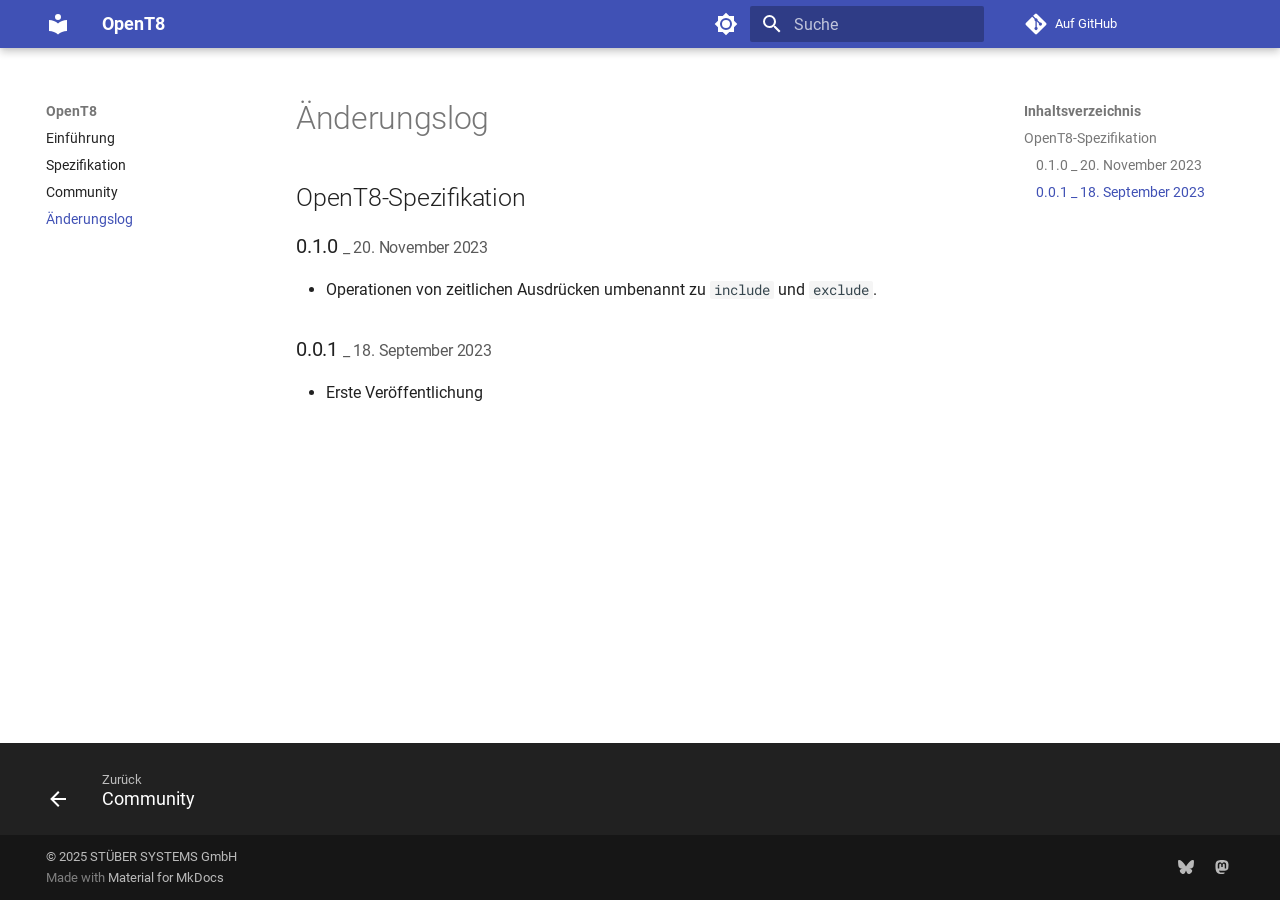
==== change-log/index.html @ 8207a7b5 "Deployed a040425 with MkDocs version: 1.6.1" ====
<!doctype html><html lang=de class=no-js> <head><meta charset=utf-8><meta name=viewport content="width=device-width,initial-scale=1"><meta name=description content="Documentation for OpenT8"><meta name=author content="STÜBER SYSTEMS GmbH"><link href=https://openpotato.github.io/opent8/change-log/ rel=canonical><link href=../community/ rel=prev><link rel=icon href=../assets/images/favicon.png><meta name=generator content="mkdocs-1.6.1, mkdocs-material-9.5.49"><title>Änderungslog - OpenT8</title><link rel=stylesheet href=../assets/stylesheets/main.6f8fc17f.min.css><link rel=stylesheet href=../assets/stylesheets/palette.06af60db.min.css><link rel=stylesheet href=../assets/css/custom.css><script>__md_scope=new URL("..",location),__md_hash=e=>[...e].reduce(((e,_)=>(e<<5)-e+_.charCodeAt(0)),0),__md_get=(e,_=localStorage,t=__md_scope)=>JSON.parse(_.getItem(t.pathname+"."+e)),__md_set=(e,_,t=localStorage,a=__md_scope)=>{try{t.setItem(a.pathname+"."+e,JSON.stringify(_))}catch(e){}}</script></head> <body dir=ltr data-md-color-scheme=default data-md-color-primary=indigo data-md-color-accent=amber> <input class=md-toggle data-md-toggle=drawer type=checkbox id=__drawer autocomplete=off> <input class=md-toggle data-md-toggle=search type=checkbox id=__search autocomplete=off> <label class=md-overlay for=__drawer></label> <div data-md-component=skip> <a href=#anderungslog class=md-skip> Zum Inhalt </a> </div> <div data-md-component=announce> </div> <header class="md-header md-header--shadow" data-md-component=header> <nav class="md-header__inner md-grid" aria-label=Kopfzeile> <a href=.. title=OpenT8 class="md-header__button md-logo" aria-label=OpenT8 data-md-component=logo> <svg xmlns=http://www.w3.org/2000/svg viewbox="0 0 24 24"><path d="M12 8a3 3 0 0 0 3-3 3 3 0 0 0-3-3 3 3 0 0 0-3 3 3 3 0 0 0 3 3m0 3.54C9.64 9.35 6.5 8 3 8v11c3.5 0 6.64 1.35 9 3.54 2.36-2.19 5.5-3.54 9-3.54V8c-3.5 0-6.64 1.35-9 3.54"/></svg> </a> <label class="md-header__button md-icon" for=__drawer> <svg xmlns=http://www.w3.org/2000/svg viewbox="0 0 24 24"><path d="M3 6h18v2H3zm0 5h18v2H3zm0 5h18v2H3z"/></svg> </label> <div class=md-header__title data-md-component=header-title> <div class=md-header__ellipsis> <div class=md-header__topic> <span class=md-ellipsis> OpenT8 </span> </div> <div class=md-header__topic data-md-component=header-topic> <span class=md-ellipsis> Änderungslog </span> </div> </div> </div> <form class=md-header__option data-md-component=palette> <input class=md-option data-md-color-media data-md-color-scheme=default data-md-color-primary=indigo data-md-color-accent=amber aria-label="In den Dunkelmodus wechseln" type=radio name=__palette id=__palette_0> <label class="md-header__button md-icon" title="In den Dunkelmodus wechseln" for=__palette_1 hidden> <svg xmlns=http://www.w3.org/2000/svg viewbox="0 0 24 24"><path d="M12 8a4 4 0 0 0-4 4 4 4 0 0 0 4 4 4 4 0 0 0 4-4 4 4 0 0 0-4-4m0 10a6 6 0 0 1-6-6 6 6 0 0 1 6-6 6 6 0 0 1 6 6 6 6 0 0 1-6 6m8-9.31V4h-4.69L12 .69 8.69 4H4v4.69L.69 12 4 15.31V20h4.69L12 23.31 15.31 20H20v-4.69L23.31 12z"/></svg> </label> <input class=md-option data-md-color-media data-md-color-scheme=slate data-md-color-primary=indigo data-md-color-accent=amber aria-label="In den Hellmodus wechseln" type=radio name=__palette id=__palette_1> <label class="md-header__button md-icon" title="In den Hellmodus wechseln" for=__palette_0 hidden> <svg xmlns=http://www.w3.org/2000/svg viewbox="0 0 24 24"><path d="M12 18c-.89 0-1.74-.2-2.5-.55C11.56 16.5 13 14.42 13 12s-1.44-4.5-3.5-5.45C10.26 6.2 11.11 6 12 6a6 6 0 0 1 6 6 6 6 0 0 1-6 6m8-9.31V4h-4.69L12 .69 8.69 4H4v4.69L.69 12 4 15.31V20h4.69L12 23.31 15.31 20H20v-4.69L23.31 12z"/></svg> </label> </form> <script>var palette=__md_get("__palette");if(palette&&palette.color){if("(prefers-color-scheme)"===palette.color.media){var media=matchMedia("(prefers-color-scheme: light)"),input=document.querySelector(media.matches?"[data-md-color-media='(prefers-color-scheme: light)']":"[data-md-color-media='(prefers-color-scheme: dark)']");palette.color.media=input.getAttribute("data-md-color-media"),palette.color.scheme=input.getAttribute("data-md-color-scheme"),palette.color.primary=input.getAttribute("data-md-color-primary"),palette.color.accent=input.getAttribute("data-md-color-accent")}for(var[key,value]of Object.entries(palette.color))document.body.setAttribute("data-md-color-"+key,value)}</script> <label class="md-header__button md-icon" for=__search> <svg xmlns=http://www.w3.org/2000/svg viewbox="0 0 24 24"><path d="M9.5 3A6.5 6.5 0 0 1 16 9.5c0 1.61-.59 3.09-1.56 4.23l.27.27h.79l5 5-1.5 1.5-5-5v-.79l-.27-.27A6.52 6.52 0 0 1 9.5 16 6.5 6.5 0 0 1 3 9.5 6.5 6.5 0 0 1 9.5 3m0 2C7 5 5 7 5 9.5S7 14 9.5 14 14 12 14 9.5 12 5 9.5 5"/></svg> </label> <div class=md-search data-md-component=search role=dialog> <label class=md-search__overlay for=__search></label> <div class=md-search__inner role=search> <form class=md-search__form name=search> <input type=text class=md-search__input name=query aria-label=Suche placeholder=Suche autocapitalize=off autocorrect=off autocomplete=off spellcheck=false data-md-component=search-query required> <label class="md-search__icon md-icon" for=__search> <svg xmlns=http://www.w3.org/2000/svg viewbox="0 0 24 24"><path d="M9.5 3A6.5 6.5 0 0 1 16 9.5c0 1.61-.59 3.09-1.56 4.23l.27.27h.79l5 5-1.5 1.5-5-5v-.79l-.27-.27A6.52 6.52 0 0 1 9.5 16 6.5 6.5 0 0 1 3 9.5 6.5 6.5 0 0 1 9.5 3m0 2C7 5 5 7 5 9.5S7 14 9.5 14 14 12 14 9.5 12 5 9.5 5"/></svg> <svg xmlns=http://www.w3.org/2000/svg viewbox="0 0 24 24"><path d="M20 11v2H8l5.5 5.5-1.42 1.42L4.16 12l7.92-7.92L13.5 5.5 8 11z"/></svg> </label> <nav class=md-search__options aria-label=Suche> <a href=javascript:void(0) class="md-search__icon md-icon" title=Teilen aria-label=Teilen data-clipboard data-clipboard-text data-md-component=search-share tabindex=-1> <svg xmlns=http://www.w3.org/2000/svg viewbox="0 0 24 24"><path d="M18 16.08c-.76 0-1.44.3-1.96.77L8.91 12.7c.05-.23.09-.46.09-.7s-.04-.47-.09-.7l7.05-4.11c.54.5 1.25.81 2.04.81a3 3 0 0 0 3-3 3 3 0 0 0-3-3 3 3 0 0 0-3 3c0 .24.04.47.09.7L8.04 9.81C7.5 9.31 6.79 9 6 9a3 3 0 0 0-3 3 3 3 0 0 0 3 3c.79 0 1.5-.31 2.04-.81l7.12 4.15c-.05.21-.08.43-.08.66 0 1.61 1.31 2.91 2.92 2.91s2.92-1.3 2.92-2.91A2.92 2.92 0 0 0 18 16.08"/></svg> </a> <button type=reset class="md-search__icon md-icon" title=Zurücksetzen aria-label=Zurücksetzen tabindex=-1> <svg xmlns=http://www.w3.org/2000/svg viewbox="0 0 24 24"><path d="M19 6.41 17.59 5 12 10.59 6.41 5 5 6.41 10.59 12 5 17.59 6.41 19 12 13.41 17.59 19 19 17.59 13.41 12z"/></svg> </button> </nav> <div class=md-search__suggest data-md-component=search-suggest></div> </form> <div class=md-search__output> <div class=md-search__scrollwrap tabindex=0 data-md-scrollfix> <div class=md-search-result data-md-component=search-result> <div class=md-search-result__meta> Suche wird initialisiert </div> <ol class=md-search-result__list role=presentation></ol> </div> </div> </div> </div> </div> <div class=md-header__source> <a href=https://github.com/openpotato/opent8 title="Zum Repository" class=md-source data-md-component=source> <div class="md-source__icon md-icon"> <svg xmlns=http://www.w3.org/2000/svg viewbox="0 0 448 512"><!-- Font Awesome Free 6.7.1 by @fontawesome - https://fontawesome.com License - https://fontawesome.com/license/free (Icons: CC BY 4.0, Fonts: SIL OFL 1.1, Code: MIT License) Copyright 2024 Fonticons, Inc.--><path d="M439.55 236.05 244 40.45a28.87 28.87 0 0 0-40.81 0l-40.66 40.63 51.52 51.52c27.06-9.14 52.68 16.77 43.39 43.68l49.66 49.66c34.23-11.8 61.18 31 35.47 56.69-26.49 26.49-70.21-2.87-56-37.34L240.22 199v121.85c25.3 12.54 22.26 41.85 9.08 55a34.34 34.34 0 0 1-48.55 0c-17.57-17.6-11.07-46.91 11.25-56v-123c-20.8-8.51-24.6-30.74-18.64-45L142.57 101 8.45 235.14a28.86 28.86 0 0 0 0 40.81l195.61 195.6a28.86 28.86 0 0 0 40.8 0l194.69-194.69a28.86 28.86 0 0 0 0-40.81"/></svg> </div> <div class=md-source__repository> Auf GitHub </div> </a> </div> </nav> </header> <div class=md-container data-md-component=container> <main class=md-main data-md-component=main> <div class="md-main__inner md-grid"> <div class="md-sidebar md-sidebar--primary" data-md-component=sidebar data-md-type=navigation> <div class=md-sidebar__scrollwrap> <div class=md-sidebar__inner> <nav class="md-nav md-nav--primary" aria-label=Navigation data-md-level=0> <label class=md-nav__title for=__drawer> <a href=.. title=OpenT8 class="md-nav__button md-logo" aria-label=OpenT8 data-md-component=logo> <svg xmlns=http://www.w3.org/2000/svg viewbox="0 0 24 24"><path d="M12 8a3 3 0 0 0 3-3 3 3 0 0 0-3-3 3 3 0 0 0-3 3 3 3 0 0 0 3 3m0 3.54C9.64 9.35 6.5 8 3 8v11c3.5 0 6.64 1.35 9 3.54 2.36-2.19 5.5-3.54 9-3.54V8c-3.5 0-6.64 1.35-9 3.54"/></svg> </a> OpenT8 </label> <div class=md-nav__source> <a href=https://github.com/openpotato/opent8 title="Zum Repository" class=md-source data-md-component=source> <div class="md-source__icon md-icon"> <svg xmlns=http://www.w3.org/2000/svg viewbox="0 0 448 512"><!-- Font Awesome Free 6.7.1 by @fontawesome - https://fontawesome.com License - https://fontawesome.com/license/free (Icons: CC BY 4.0, Fonts: SIL OFL 1.1, Code: MIT License) Copyright 2024 Fonticons, Inc.--><path d="M439.55 236.05 244 40.45a28.87 28.87 0 0 0-40.81 0l-40.66 40.63 51.52 51.52c27.06-9.14 52.68 16.77 43.39 43.68l49.66 49.66c34.23-11.8 61.18 31 35.47 56.69-26.49 26.49-70.21-2.87-56-37.34L240.22 199v121.85c25.3 12.54 22.26 41.85 9.08 55a34.34 34.34 0 0 1-48.55 0c-17.57-17.6-11.07-46.91 11.25-56v-123c-20.8-8.51-24.6-30.74-18.64-45L142.57 101 8.45 235.14a28.86 28.86 0 0 0 0 40.81l195.61 195.6a28.86 28.86 0 0 0 40.8 0l194.69-194.69a28.86 28.86 0 0 0 0-40.81"/></svg> </div> <div class=md-source__repository> Auf GitHub </div> </a> </div> <ul class=md-nav__list data-md-scrollfix> <li class=md-nav__item> <a href=.. class=md-nav__link> <span class=md-ellipsis> Einführung </span> </a> </li> <li class=md-nav__item> <a href=../specification/ class=md-nav__link> <span class=md-ellipsis> Spezifikation </span> </a> </li> <li class=md-nav__item> <a href=../community/ class=md-nav__link> <span class=md-ellipsis> Community </span> </a> </li> <li class="md-nav__item md-nav__item--active"> <input class="md-nav__toggle md-toggle" type=checkbox id=__toc> <label class="md-nav__link md-nav__link--active" for=__toc> <span class=md-ellipsis> Änderungslog </span> <span class="md-nav__icon md-icon"></span> </label> <a href=./ class="md-nav__link md-nav__link--active"> <span class=md-ellipsis> Änderungslog </span> </a> <nav class="md-nav md-nav--secondary" aria-label=Inhaltsverzeichnis> <label class=md-nav__title for=__toc> <span class="md-nav__icon md-icon"></span> Inhaltsverzeichnis </label> <ul class=md-nav__list data-md-component=toc data-md-scrollfix> <li class=md-nav__item> <a href=#opent8-spezifikation class=md-nav__link> <span class=md-ellipsis> OpenT8-Spezifikation </span> </a> <nav class=md-nav aria-label=OpenT8-Spezifikation> <ul class=md-nav__list> <li class=md-nav__item> <a href=#010-_-20-november-2023 class=md-nav__link> <span class=md-ellipsis> 0.1.0 _ 20. November 2023 </span> </a> </li> <li class=md-nav__item> <a href=#001-_-18-september-2023 class=md-nav__link> <span class=md-ellipsis> 0.0.1 _ 18. September 2023 </span> </a> </li> </ul> </nav> </li> </ul> </nav> </li> </ul> </nav> </div> </div> </div> <div class="md-sidebar md-sidebar--secondary" data-md-component=sidebar data-md-type=toc> <div class=md-sidebar__scrollwrap> <div class=md-sidebar__inner> <nav class="md-nav md-nav--secondary" aria-label=Inhaltsverzeichnis> <label class=md-nav__title for=__toc> <span class="md-nav__icon md-icon"></span> Inhaltsverzeichnis </label> <ul class=md-nav__list data-md-component=toc data-md-scrollfix> <li class=md-nav__item> <a href=#opent8-spezifikation class=md-nav__link> <span class=md-ellipsis> OpenT8-Spezifikation </span> </a> <nav class=md-nav aria-label=OpenT8-Spezifikation> <ul class=md-nav__list> <li class=md-nav__item> <a href=#010-_-20-november-2023 class=md-nav__link> <span class=md-ellipsis> 0.1.0 _ 20. November 2023 </span> </a> </li> <li class=md-nav__item> <a href=#001-_-18-september-2023 class=md-nav__link> <span class=md-ellipsis> 0.0.1 _ 18. September 2023 </span> </a> </li> </ul> </nav> </li> </ul> </nav> </div> </div> </div> <div class=md-content data-md-component=content> <article class="md-content__inner md-typeset"> <h1 id=anderungslog>Änderungslog</h1> <h2 id=opent8-spezifikation>OpenT8-Spezifikation</h2> <h3 id=010-_-20-november-2023>0.1.0 <small>_ 20. November 2023</small></h3> <ul> <li>Operationen von zeitlichen Ausdrücken umbenannt zu <code>include</code> und <code>exclude</code>.</li> </ul> <h3 id=001-_-18-september-2023>0.0.1 <small>_ 18. September 2023</small></h3> <ul> <li>Erste Veröffentlichung</li> </ul> </article> </div> <script>var target=document.getElementById(location.hash.slice(1));target&&target.name&&(target.checked=target.name.startsWith("__tabbed_"))</script> </div> </main> <footer class=md-footer> <nav class="md-footer__inner md-grid" aria-label=Fußzeile> <a href=../community/ class="md-footer__link md-footer__link--prev" aria-label="Zurück: Community"> <div class="md-footer__button md-icon"> <svg xmlns=http://www.w3.org/2000/svg viewbox="0 0 24 24"><path d="M20 11v2H8l5.5 5.5-1.42 1.42L4.16 12l7.92-7.92L13.5 5.5 8 11z"/></svg> </div> <div class=md-footer__title> <span class=md-footer__direction> Zurück </span> <div class=md-ellipsis> Community </div> </div> </a> </nav> <div class="md-footer-meta md-typeset"> <div class="md-footer-meta__inner md-grid"> <div class=md-copyright> <div class=md-copyright__highlight> &copy; 2025 STÜBER SYSTEMS GmbH </div> Made with <a href=https://squidfunk.github.io/mkdocs-material/ target=_blank rel=noopener> Material for MkDocs </a> </div> <div class=md-social> <a href=https://bsky.app/profile/openpotato.org target=_blank rel=noopener title=bsky.app class=md-social__link> <svg xmlns=http://www.w3.org/2000/svg viewbox="0 0 512 512"><!-- Font Awesome Free 6.7.1 by @fontawesome - https://fontawesome.com License - https://fontawesome.com/license/free (Icons: CC BY 4.0, Fonts: SIL OFL 1.1, Code: MIT License) Copyright 2024 Fonticons, Inc.--><path d="M111.8 62.2C170.2 105.9 233 194.7 256 242.4c23-47.6 85.8-136.4 144.2-180.2 42.1-31.6 110.3-56 110.3 21.8 0 15.5-8.9 130.5-14.1 149.2-18.2 64.8-84.4 81.4-143.3 71.3C456 322 482.2 380 425.6 438c-107.4 110.2-154.3-27.6-166.3-62.9-1.7-4.9-2.6-7.8-3.3-7.8s-1.6 3-3.3 7.8c-12 35.3-59 173.1-166.3 62.9-56.5-58-30.4-116 72.5-133.5C100 314.6 33.8 298 15.7 233.1 10.4 214.4 1.5 99.4 1.5 83.9c0-77.8 68.2-53.4 110.3-21.8z"/></svg> </a> <a href=https://fosstodon.org/@openpotato target=_blank rel="noopener me" title=fosstodon.org class=md-social__link> <svg xmlns=http://www.w3.org/2000/svg viewbox="0 0 448 512"><!-- Font Awesome Free 6.7.1 by @fontawesome - https://fontawesome.com License - https://fontawesome.com/license/free (Icons: CC BY 4.0, Fonts: SIL OFL 1.1, Code: MIT License) Copyright 2024 Fonticons, Inc.--><path d="M433 179.11c0-97.2-63.71-125.7-63.71-125.7-62.52-28.7-228.56-28.4-290.48 0 0 0-63.72 28.5-63.72 125.7 0 115.7-6.6 259.4 105.63 289.1 40.51 10.7 75.32 13 103.33 11.4 50.81-2.8 79.32-18.1 79.32-18.1l-1.7-36.9s-36.31 11.4-77.12 10.1c-40.41-1.4-83-4.4-89.63-54a102.5 102.5 0 0 1-.9-13.9c85.63 20.9 158.65 9.1 178.75 6.7 56.12-6.7 105-41.3 111.23-72.9 9.8-49.8 9-121.5 9-121.5m-75.12 125.2h-46.63v-114.2c0-49.7-64-51.6-64 6.9v62.5h-46.33V197c0-58.5-64-56.6-64-6.9v114.2H90.19c0-122.1-5.2-147.9 18.41-175 25.9-28.9 79.82-30.8 103.83 6.1l11.6 19.5 11.6-19.5c24.11-37.1 78.12-34.8 103.83-6.1 23.71 27.3 18.4 53 18.4 175z"/></svg> </a> </div> </div> </div> </footer> </div> <div class=md-dialog data-md-component=dialog> <div class="md-dialog__inner md-typeset"></div> </div> <script id=__config type=application/json>{"base": "..", "features": ["navigation.footer", "navigation.instant", "search.highlight", "search.share", "search.suggest", "toc.follow"], "search": "../assets/javascripts/workers/search.6ce7567c.min.js", "translations": {"clipboard.copied": "In Zwischenablage kopiert", "clipboard.copy": "In Zwischenablage kopieren", "search.result.more.one": "1 weiteres Suchergebnis auf dieser Seite", "search.result.more.other": "# weitere Suchergebnisse auf dieser Seite", "search.result.none": "Keine Suchergebnisse", "search.result.one": "1 Suchergebnis", "search.result.other": "# Suchergebnisse", "search.result.placeholder": "Suchbegriff eingeben", "search.result.term.missing": "Es fehlt", "select.version": "Version ausw\u00e4hlen"}}</script> <script src=../assets/javascripts/bundle.88dd0f4e.min.js></script> </body> </html>
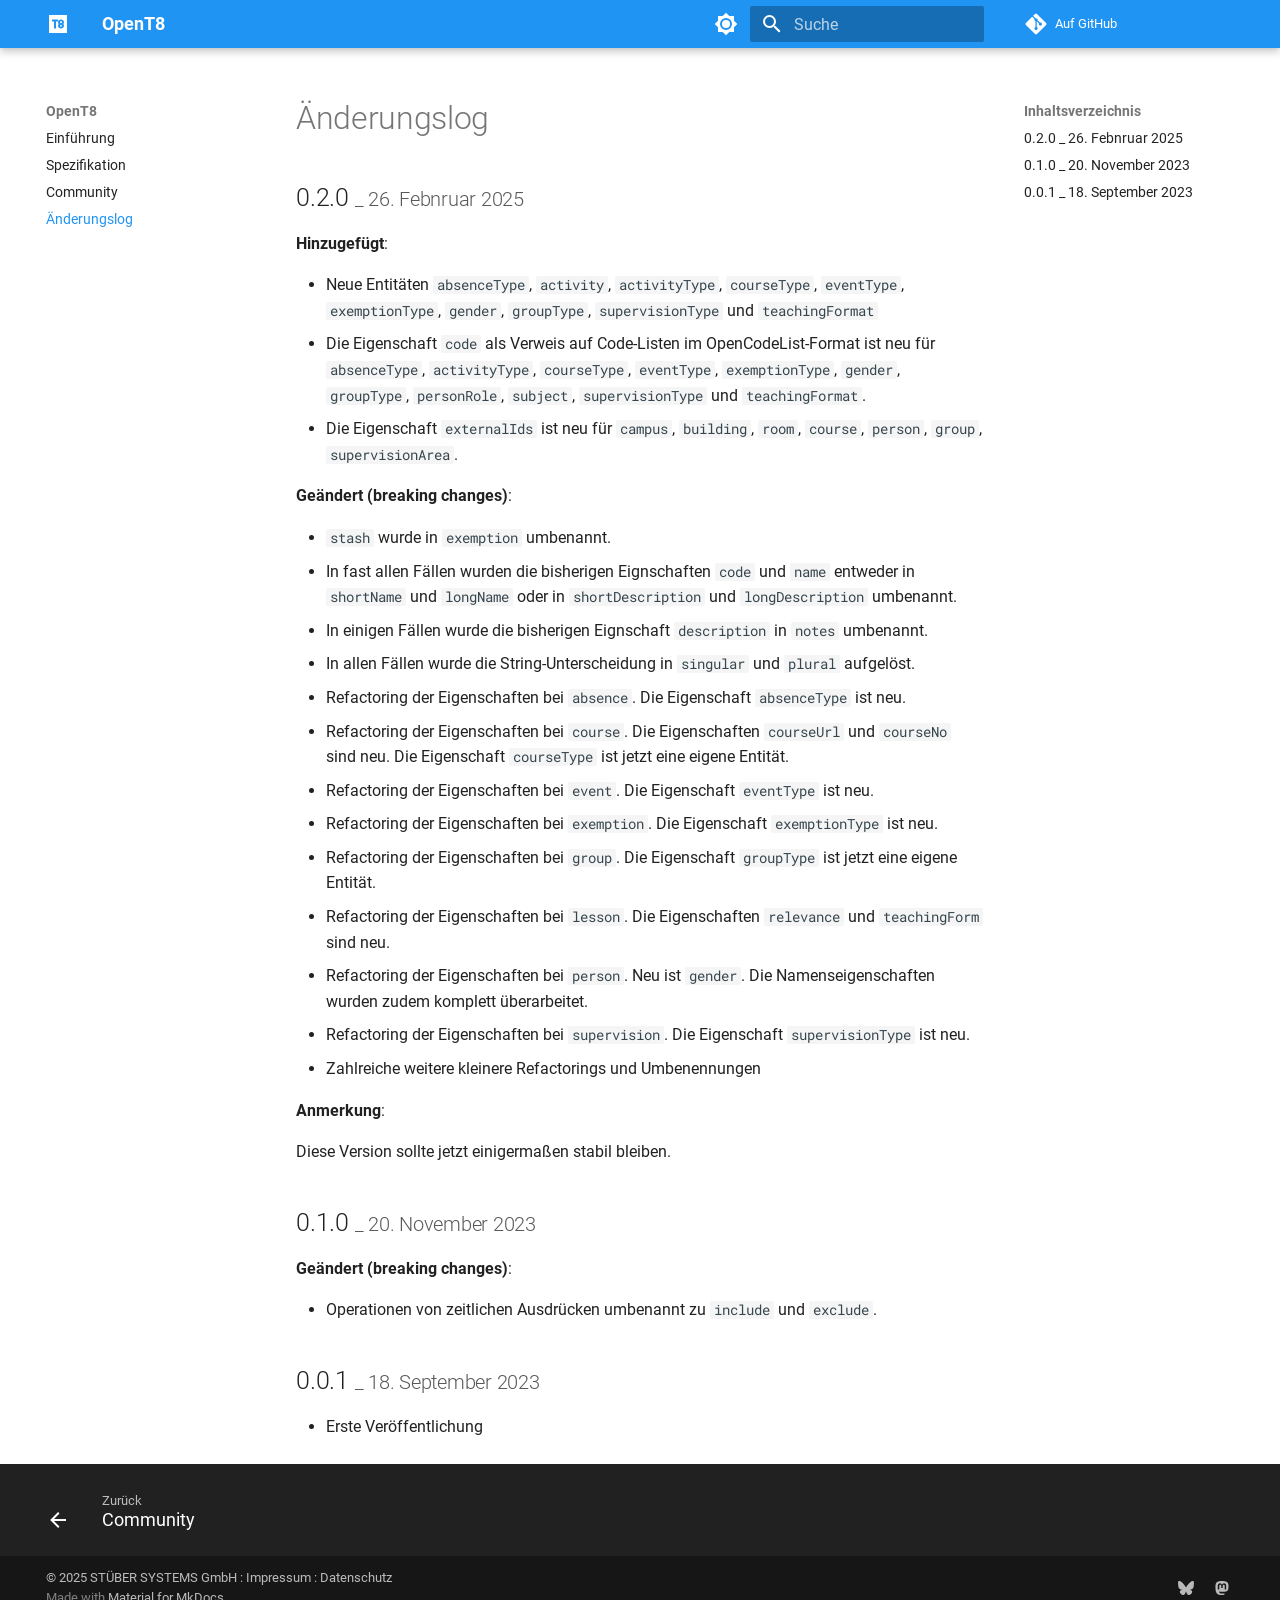
==== commit a8d6ea99: "Deployed d28dbf9 with MkDocs version: 1.6.1" ====
--- a/change-log/index.html
+++ b/change-log/index.html
@@ -1 +1 @@
-<!doctype html><html lang=de class=no-js> <head><meta charset=utf-8><meta name=viewport content="width=device-width,initial-scale=1"><meta name=description content="Documentation for OpenT8"><meta name=author content="STÜBER SYSTEMS GmbH"><link href=https://openpotato.github.io/opent8/change-log/ rel=canonical><link href=../community/ rel=prev><link rel=icon href=../assets/images/favicon.png><meta name=generator content="mkdocs-1.6.1, mkdocs-material-9.5.49"><title>Änderungslog - OpenT8</title><link rel=stylesheet href=../assets/stylesheets/main.6f8fc17f.min.css><link rel=stylesheet href=../assets/stylesheets/palette.06af60db.min.css><link rel=stylesheet href=../assets/css/custom.css><script>__md_scope=new URL("..",location),__md_hash=e=>[...e].reduce(((e,_)=>(e<<5)-e+_.charCodeAt(0)),0),__md_get=(e,_=localStorage,t=__md_scope)=>JSON.parse(_.getItem(t.pathname+"."+e)),__md_set=(e,_,t=localStorage,a=__md_scope)=>{try{t.setItem(a.pathname+"."+e,JSON.stringify(_))}catch(e){}}</script></head> <body dir=ltr data-md-color-scheme=default data-md-color-primary=indigo data-md-color-accent=amber> <input class=md-toggle data-md-toggle=drawer type=checkbox id=__drawer autocomplete=off> <input class=md-toggle data-md-toggle=search type=checkbox id=__search autocomplete=off> <label class=md-overlay for=__drawer></label> <div data-md-component=skip> <a href=#anderungslog class=md-skip> Zum Inhalt </a> </div> <div data-md-component=announce> </div> <header class="md-header md-header--shadow" data-md-component=header> <nav class="md-header__inner md-grid" aria-label=Kopfzeile> <a href=.. title=OpenT8 class="md-header__button md-logo" aria-label=OpenT8 data-md-component=logo> <svg xmlns=http://www.w3.org/2000/svg viewbox="0 0 24 24"><path d="M12 8a3 3 0 0 0 3-3 3 3 0 0 0-3-3 3 3 0 0 0-3 3 3 3 0 0 0 3 3m0 3.54C9.64 9.35 6.5 8 3 8v11c3.5 0 6.64 1.35 9 3.54 2.36-2.19 5.5-3.54 9-3.54V8c-3.5 0-6.64 1.35-9 3.54"/></svg> </a> <label class="md-header__button md-icon" for=__drawer> <svg xmlns=http://www.w3.org/2000/svg viewbox="0 0 24 24"><path d="M3 6h18v2H3zm0 5h18v2H3zm0 5h18v2H3z"/></svg> </label> <div class=md-header__title data-md-component=header-title> <div class=md-header__ellipsis> <div class=md-header__topic> <span class=md-ellipsis> OpenT8 </span> </div> <div class=md-header__topic data-md-component=header-topic> <span class=md-ellipsis> Änderungslog </span> </div> </div> </div> <form class=md-header__option data-md-component=palette> <input class=md-option data-md-color-media data-md-color-scheme=default data-md-color-primary=indigo data-md-color-accent=amber aria-label="In den Dunkelmodus wechseln" type=radio name=__palette id=__palette_0> <label class="md-header__button md-icon" title="In den Dunkelmodus wechseln" for=__palette_1 hidden> <svg xmlns=http://www.w3.org/2000/svg viewbox="0 0 24 24"><path d="M12 8a4 4 0 0 0-4 4 4 4 0 0 0 4 4 4 4 0 0 0 4-4 4 4 0 0 0-4-4m0 10a6 6 0 0 1-6-6 6 6 0 0 1 6-6 6 6 0 0 1 6 6 6 6 0 0 1-6 6m8-9.31V4h-4.69L12 .69 8.69 4H4v4.69L.69 12 4 15.31V20h4.69L12 23.31 15.31 20H20v-4.69L23.31 12z"/></svg> </label> <input class=md-option data-md-color-media data-md-color-scheme=slate data-md-color-primary=indigo data-md-color-accent=amber aria-label="In den Hellmodus wechseln" type=radio name=__palette id=__palette_1> <label class="md-header__button md-icon" title="In den Hellmodus wechseln" for=__palette_0 hidden> <svg xmlns=http://www.w3.org/2000/svg viewbox="0 0 24 24"><path d="M12 18c-.89 0-1.74-.2-2.5-.55C11.56 16.5 13 14.42 13 12s-1.44-4.5-3.5-5.45C10.26 6.2 11.11 6 12 6a6 6 0 0 1 6 6 6 6 0 0 1-6 6m8-9.31V4h-4.69L12 .69 8.69 4H4v4.69L.69 12 4 15.31V20h4.69L12 23.31 15.31 20H20v-4.69L23.31 12z"/></svg> </label> </form> <script>var palette=__md_get("__palette");if(palette&&palette.color){if("(prefers-color-scheme)"===palette.color.media){var media=matchMedia("(prefers-color-scheme: light)"),input=document.querySelector(media.matches?"[data-md-color-media='(prefers-color-scheme: light)']":"[data-md-color-media='(prefers-color-scheme: dark)']");palette.color.media=input.getAttribute("data-md-color-media"),palette.color.scheme=input.getAttribute("data-md-color-scheme"),palette.color.primary=input.getAttribute("data-md-color-primary"),palette.color.accent=input.getAttribute("data-md-color-accent")}for(var[key,value]of Object.entries(palette.color))document.body.setAttribute("data-md-color-"+key,value)}</script> <label class="md-header__button md-icon" for=__search> <svg xmlns=http://www.w3.org/2000/svg viewbox="0 0 24 24"><path d="M9.5 3A6.5 6.5 0 0 1 16 9.5c0 1.61-.59 3.09-1.56 4.23l.27.27h.79l5 5-1.5 1.5-5-5v-.79l-.27-.27A6.52 6.52 0 0 1 9.5 16 6.5 6.5 0 0 1 3 9.5 6.5 6.5 0 0 1 9.5 3m0 2C7 5 5 7 5 9.5S7 14 9.5 14 14 12 14 9.5 12 5 9.5 5"/></svg> </label> <div class=md-search data-md-component=search role=dialog> <label class=md-search__overlay for=__search></label> <div class=md-search__inner role=search> <form class=md-search__form name=search> <input type=text class=md-search__input name=query aria-label=Suche placeholder=Suche autocapitalize=off autocorrect=off autocomplete=off spellcheck=false data-md-component=search-query required> <label class="md-search__icon md-icon" for=__search> <svg xmlns=http://www.w3.org/2000/svg viewbox="0 0 24 24"><path d="M9.5 3A6.5 6.5 0 0 1 16 9.5c0 1.61-.59 3.09-1.56 4.23l.27.27h.79l5 5-1.5 1.5-5-5v-.79l-.27-.27A6.52 6.52 0 0 1 9.5 16 6.5 6.5 0 0 1 3 9.5 6.5 6.5 0 0 1 9.5 3m0 2C7 5 5 7 5 9.5S7 14 9.5 14 14 12 14 9.5 12 5 9.5 5"/></svg> <svg xmlns=http://www.w3.org/2000/svg viewbox="0 0 24 24"><path d="M20 11v2H8l5.5 5.5-1.42 1.42L4.16 12l7.92-7.92L13.5 5.5 8 11z"/></svg> </label> <nav class=md-search__options aria-label=Suche> <a href=javascript:void(0) class="md-search__icon md-icon" title=Teilen aria-label=Teilen data-clipboard data-clipboard-text data-md-component=search-share tabindex=-1> <svg xmlns=http://www.w3.org/2000/svg viewbox="0 0 24 24"><path d="M18 16.08c-.76 0-1.44.3-1.96.77L8.91 12.7c.05-.23.09-.46.09-.7s-.04-.47-.09-.7l7.05-4.11c.54.5 1.25.81 2.04.81a3 3 0 0 0 3-3 3 3 0 0 0-3-3 3 3 0 0 0-3 3c0 .24.04.47.09.7L8.04 9.81C7.5 9.31 6.79 9 6 9a3 3 0 0 0-3 3 3 3 0 0 0 3 3c.79 0 1.5-.31 2.04-.81l7.12 4.15c-.05.21-.08.43-.08.66 0 1.61 1.31 2.91 2.92 2.91s2.92-1.3 2.92-2.91A2.92 2.92 0 0 0 18 16.08"/></svg> </a> <button type=reset class="md-search__icon md-icon" title=Zurücksetzen aria-label=Zurücksetzen tabindex=-1> <svg xmlns=http://www.w3.org/2000/svg viewbox="0 0 24 24"><path d="M19 6.41 17.59 5 12 10.59 6.41 5 5 6.41 10.59 12 5 17.59 6.41 19 12 13.41 17.59 19 19 17.59 13.41 12z"/></svg> </button> </nav> <div class=md-search__suggest data-md-component=search-suggest></div> </form> <div class=md-search__output> <div class=md-search__scrollwrap tabindex=0 data-md-scrollfix> <div class=md-search-result data-md-component=search-result> <div class=md-search-result__meta> Suche wird initialisiert </div> <ol class=md-search-result__list role=presentation></ol> </div> </div> </div> </div> </div> <div class=md-header__source> <a href=https://github.com/openpotato/opent8 title="Zum Repository" class=md-source data-md-component=source> <div class="md-source__icon md-icon"> <svg xmlns=http://www.w3.org/2000/svg viewbox="0 0 448 512"><!-- Font Awesome Free 6.7.1 by @fontawesome - https://fontawesome.com License - https://fontawesome.com/license/free (Icons: CC BY 4.0, Fonts: SIL OFL 1.1, Code: MIT License) Copyright 2024 Fonticons, Inc.--><path d="M439.55 236.05 244 40.45a28.87 28.87 0 0 0-40.81 0l-40.66 40.63 51.52 51.52c27.06-9.14 52.68 16.77 43.39 43.68l49.66 49.66c34.23-11.8 61.18 31 35.47 56.69-26.49 26.49-70.21-2.87-56-37.34L240.22 199v121.85c25.3 12.54 22.26 41.85 9.08 55a34.34 34.34 0 0 1-48.55 0c-17.57-17.6-11.07-46.91 11.25-56v-123c-20.8-8.51-24.6-30.74-18.64-45L142.57 101 8.45 235.14a28.86 28.86 0 0 0 0 40.81l195.61 195.6a28.86 28.86 0 0 0 40.8 0l194.69-194.69a28.86 28.86 0 0 0 0-40.81"/></svg> </div> <div class=md-source__repository> Auf GitHub </div> </a> </div> </nav> </header> <div class=md-container data-md-component=container> <main class=md-main data-md-component=main> <div class="md-main__inner md-grid"> <div class="md-sidebar md-sidebar--primary" data-md-component=sidebar data-md-type=navigation> <div class=md-sidebar__scrollwrap> <div class=md-sidebar__inner> <nav class="md-nav md-nav--primary" aria-label=Navigation data-md-level=0> <label class=md-nav__title for=__drawer> <a href=.. title=OpenT8 class="md-nav__button md-logo" aria-label=OpenT8 data-md-component=logo> <svg xmlns=http://www.w3.org/2000/svg viewbox="0 0 24 24"><path d="M12 8a3 3 0 0 0 3-3 3 3 0 0 0-3-3 3 3 0 0 0-3 3 3 3 0 0 0 3 3m0 3.54C9.64 9.35 6.5 8 3 8v11c3.5 0 6.64 1.35 9 3.54 2.36-2.19 5.5-3.54 9-3.54V8c-3.5 0-6.64 1.35-9 3.54"/></svg> </a> OpenT8 </label> <div class=md-nav__source> <a href=https://github.com/openpotato/opent8 title="Zum Repository" class=md-source data-md-component=source> <div class="md-source__icon md-icon"> <svg xmlns=http://www.w3.org/2000/svg viewbox="0 0 448 512"><!-- Font Awesome Free 6.7.1 by @fontawesome - https://fontawesome.com License - https://fontawesome.com/license/free (Icons: CC BY 4.0, Fonts: SIL OFL 1.1, Code: MIT License) Copyright 2024 Fonticons, Inc.--><path d="M439.55 236.05 244 40.45a28.87 28.87 0 0 0-40.81 0l-40.66 40.63 51.52 51.52c27.06-9.14 52.68 16.77 43.39 43.68l49.66 49.66c34.23-11.8 61.18 31 35.47 56.69-26.49 26.49-70.21-2.87-56-37.34L240.22 199v121.85c25.3 12.54 22.26 41.85 9.08 55a34.34 34.34 0 0 1-48.55 0c-17.57-17.6-11.07-46.91 11.25-56v-123c-20.8-8.51-24.6-30.74-18.64-45L142.57 101 8.45 235.14a28.86 28.86 0 0 0 0 40.81l195.61 195.6a28.86 28.86 0 0 0 40.8 0l194.69-194.69a28.86 28.86 0 0 0 0-40.81"/></svg> </div> <div class=md-source__repository> Auf GitHub </div> </a> </div> <ul class=md-nav__list data-md-scrollfix> <li class=md-nav__item> <a href=.. class=md-nav__link> <span class=md-ellipsis> Einführung </span> </a> </li> <li class=md-nav__item> <a href=../specification/ class=md-nav__link> <span class=md-ellipsis> Spezifikation </span> </a> </li> <li class=md-nav__item> <a href=../community/ class=md-nav__link> <span class=md-ellipsis> Community </span> </a> </li> <li class="md-nav__item md-nav__item--active"> <input class="md-nav__toggle md-toggle" type=checkbox id=__toc> <label class="md-nav__link md-nav__link--active" for=__toc> <span class=md-ellipsis> Änderungslog </span> <span class="md-nav__icon md-icon"></span> </label> <a href=./ class="md-nav__link md-nav__link--active"> <span class=md-ellipsis> Änderungslog </span> </a> <nav class="md-nav md-nav--secondary" aria-label=Inhaltsverzeichnis> <label class=md-nav__title for=__toc> <span class="md-nav__icon md-icon"></span> Inhaltsverzeichnis </label> <ul class=md-nav__list data-md-component=toc data-md-scrollfix> <li class=md-nav__item> <a href=#opent8-spezifikation class=md-nav__link> <span class=md-ellipsis> OpenT8-Spezifikation </span> </a> <nav class=md-nav aria-label=OpenT8-Spezifikation> <ul class=md-nav__list> <li class=md-nav__item> <a href=#010-_-20-november-2023 class=md-nav__link> <span class=md-ellipsis> 0.1.0 _ 20. November 2023 </span> </a> </li> <li class=md-nav__item> <a href=#001-_-18-september-2023 class=md-nav__link> <span class=md-ellipsis> 0.0.1 _ 18. September 2023 </span> </a> </li> </ul> </nav> </li> </ul> </nav> </li> </ul> </nav> </div> </div> </div> <div class="md-sidebar md-sidebar--secondary" data-md-component=sidebar data-md-type=toc> <div class=md-sidebar__scrollwrap> <div class=md-sidebar__inner> <nav class="md-nav md-nav--secondary" aria-label=Inhaltsverzeichnis> <label class=md-nav__title for=__toc> <span class="md-nav__icon md-icon"></span> Inhaltsverzeichnis </label> <ul class=md-nav__list data-md-component=toc data-md-scrollfix> <li class=md-nav__item> <a href=#opent8-spezifikation class=md-nav__link> <span class=md-ellipsis> OpenT8-Spezifikation </span> </a> <nav class=md-nav aria-label=OpenT8-Spezifikation> <ul class=md-nav__list> <li class=md-nav__item> <a href=#010-_-20-november-2023 class=md-nav__link> <span class=md-ellipsis> 0.1.0 _ 20. November 2023 </span> </a> </li> <li class=md-nav__item> <a href=#001-_-18-september-2023 class=md-nav__link> <span class=md-ellipsis> 0.0.1 _ 18. September 2023 </span> </a> </li> </ul> </nav> </li> </ul> </nav> </div> </div> </div> <div class=md-content data-md-component=content> <article class="md-content__inner md-typeset"> <h1 id=anderungslog>Änderungslog</h1> <h2 id=opent8-spezifikation>OpenT8-Spezifikation</h2> <h3 id=010-_-20-november-2023>0.1.0 <small>_ 20. November 2023</small></h3> <ul> <li>Operationen von zeitlichen Ausdrücken umbenannt zu <code>include</code> und <code>exclude</code>.</li> </ul> <h3 id=001-_-18-september-2023>0.0.1 <small>_ 18. September 2023</small></h3> <ul> <li>Erste Veröffentlichung</li> </ul> </article> </div> <script>var target=document.getElementById(location.hash.slice(1));target&&target.name&&(target.checked=target.name.startsWith("__tabbed_"))</script> </div> </main> <footer class=md-footer> <nav class="md-footer__inner md-grid" aria-label=Fußzeile> <a href=../community/ class="md-footer__link md-footer__link--prev" aria-label="Zurück: Community"> <div class="md-footer__button md-icon"> <svg xmlns=http://www.w3.org/2000/svg viewbox="0 0 24 24"><path d="M20 11v2H8l5.5 5.5-1.42 1.42L4.16 12l7.92-7.92L13.5 5.5 8 11z"/></svg> </div> <div class=md-footer__title> <span class=md-footer__direction> Zurück </span> <div class=md-ellipsis> Community </div> </div> </a> </nav> <div class="md-footer-meta md-typeset"> <div class="md-footer-meta__inner md-grid"> <div class=md-copyright> <div class=md-copyright__highlight> &copy; 2025 STÜBER SYSTEMS GmbH </div> Made with <a href=https://squidfunk.github.io/mkdocs-material/ target=_blank rel=noopener> Material for MkDocs </a> </div> <div class=md-social> <a href=https://bsky.app/profile/openpotato.org target=_blank rel=noopener title=bsky.app class=md-social__link> <svg xmlns=http://www.w3.org/2000/svg viewbox="0 0 512 512"><!-- Font Awesome Free 6.7.1 by @fontawesome - https://fontawesome.com License - https://fontawesome.com/license/free (Icons: CC BY 4.0, Fonts: SIL OFL 1.1, Code: MIT License) Copyright 2024 Fonticons, Inc.--><path d="M111.8 62.2C170.2 105.9 233 194.7 256 242.4c23-47.6 85.8-136.4 144.2-180.2 42.1-31.6 110.3-56 110.3 21.8 0 15.5-8.9 130.5-14.1 149.2-18.2 64.8-84.4 81.4-143.3 71.3C456 322 482.2 380 425.6 438c-107.4 110.2-154.3-27.6-166.3-62.9-1.7-4.9-2.6-7.8-3.3-7.8s-1.6 3-3.3 7.8c-12 35.3-59 173.1-166.3 62.9-56.5-58-30.4-116 72.5-133.5C100 314.6 33.8 298 15.7 233.1 10.4 214.4 1.5 99.4 1.5 83.9c0-77.8 68.2-53.4 110.3-21.8z"/></svg> </a> <a href=https://fosstodon.org/@openpotato target=_blank rel="noopener me" title=fosstodon.org class=md-social__link> <svg xmlns=http://www.w3.org/2000/svg viewbox="0 0 448 512"><!-- Font Awesome Free 6.7.1 by @fontawesome - https://fontawesome.com License - https://fontawesome.com/license/free (Icons: CC BY 4.0, Fonts: SIL OFL 1.1, Code: MIT License) Copyright 2024 Fonticons, Inc.--><path d="M433 179.11c0-97.2-63.71-125.7-63.71-125.7-62.52-28.7-228.56-28.4-290.48 0 0 0-63.72 28.5-63.72 125.7 0 115.7-6.6 259.4 105.63 289.1 40.51 10.7 75.32 13 103.33 11.4 50.81-2.8 79.32-18.1 79.32-18.1l-1.7-36.9s-36.31 11.4-77.12 10.1c-40.41-1.4-83-4.4-89.63-54a102.5 102.5 0 0 1-.9-13.9c85.63 20.9 158.65 9.1 178.75 6.7 56.12-6.7 105-41.3 111.23-72.9 9.8-49.8 9-121.5 9-121.5m-75.12 125.2h-46.63v-114.2c0-49.7-64-51.6-64 6.9v62.5h-46.33V197c0-58.5-64-56.6-64-6.9v114.2H90.19c0-122.1-5.2-147.9 18.41-175 25.9-28.9 79.82-30.8 103.83 6.1l11.6 19.5 11.6-19.5c24.11-37.1 78.12-34.8 103.83-6.1 23.71 27.3 18.4 53 18.4 175z"/></svg> </a> </div> </div> </div> </footer> </div> <div class=md-dialog data-md-component=dialog> <div class="md-dialog__inner md-typeset"></div> </div> <script id=__config type=application/json>{"base": "..", "features": ["navigation.footer", "navigation.instant", "search.highlight", "search.share", "search.suggest", "toc.follow"], "search": "../assets/javascripts/workers/search.6ce7567c.min.js", "translations": {"clipboard.copied": "In Zwischenablage kopiert", "clipboard.copy": "In Zwischenablage kopieren", "search.result.more.one": "1 weiteres Suchergebnis auf dieser Seite", "search.result.more.other": "# weitere Suchergebnisse auf dieser Seite", "search.result.none": "Keine Suchergebnisse", "search.result.one": "1 Suchergebnis", "search.result.other": "# Suchergebnisse", "search.result.placeholder": "Suchbegriff eingeben", "search.result.term.missing": "Es fehlt", "select.version": "Version ausw\u00e4hlen"}}</script> <script src=../assets/javascripts/bundle.88dd0f4e.min.js></script> </body> </html>+<!doctype html><html lang=de class=no-js> <head><meta charset=utf-8><meta name=viewport content="width=device-width,initial-scale=1"><meta name=description content="Documentation for OpenT8"><meta name=author content="STÜBER SYSTEMS GmbH"><link href=https://openpotato.github.io/opent8/change-log/ rel=canonical><link href=../community/ rel=prev><link rel=icon href=../assets/logos/favicon.ico><meta name=generator content="mkdocs-1.6.1, mkdocs-material-9.6.5"><title>Änderungslog - OpenT8</title><link rel=stylesheet href=../assets/stylesheets/main.8608ea7d.min.css><link rel=stylesheet href=../assets/stylesheets/palette.06af60db.min.css><link rel=stylesheet href=../assets/css/custom.css><script>__md_scope=new URL("..",location),__md_hash=e=>[...e].reduce(((e,_)=>(e<<5)-e+_.charCodeAt(0)),0),__md_get=(e,_=localStorage,t=__md_scope)=>JSON.parse(_.getItem(t.pathname+"."+e)),__md_set=(e,_,t=localStorage,a=__md_scope)=>{try{t.setItem(a.pathname+"."+e,JSON.stringify(_))}catch(e){}}</script></head> <body dir=ltr data-md-color-scheme=default data-md-color-primary=blue data-md-color-accent=blue> <input class=md-toggle data-md-toggle=drawer type=checkbox id=__drawer autocomplete=off> <input class=md-toggle data-md-toggle=search type=checkbox id=__search autocomplete=off> <label class=md-overlay for=__drawer></label> <div data-md-component=skip> <a href=#anderungslog class=md-skip> Zum Inhalt </a> </div> <div data-md-component=announce> </div> <header class="md-header md-header--shadow" data-md-component=header> <nav class="md-header__inner md-grid" aria-label=Kopfzeile> <a href=.. title=OpenT8 class="md-header__button md-logo" aria-label=OpenT8 data-md-component=logo> <img src=../assets/logos/logo.svg alt=logo> </a> <label class="md-header__button md-icon" for=__drawer> <svg xmlns=http://www.w3.org/2000/svg viewbox="0 0 24 24"><path d="M3 6h18v2H3zm0 5h18v2H3zm0 5h18v2H3z"/></svg> </label> <div class=md-header__title data-md-component=header-title> <div class=md-header__ellipsis> <div class=md-header__topic> <span class=md-ellipsis> OpenT8 </span> </div> <div class=md-header__topic data-md-component=header-topic> <span class=md-ellipsis> Änderungslog </span> </div> </div> </div> <form class=md-header__option data-md-component=palette> <input class=md-option data-md-color-media data-md-color-scheme=default data-md-color-primary=blue data-md-color-accent=blue aria-label="In den Dunkelmodus wechseln" type=radio name=__palette id=__palette_0> <label class="md-header__button md-icon" title="In den Dunkelmodus wechseln" for=__palette_1 hidden> <svg xmlns=http://www.w3.org/2000/svg viewbox="0 0 24 24"><path d="M12 8a4 4 0 0 0-4 4 4 4 0 0 0 4 4 4 4 0 0 0 4-4 4 4 0 0 0-4-4m0 10a6 6 0 0 1-6-6 6 6 0 0 1 6-6 6 6 0 0 1 6 6 6 6 0 0 1-6 6m8-9.31V4h-4.69L12 .69 8.69 4H4v4.69L.69 12 4 15.31V20h4.69L12 23.31 15.31 20H20v-4.69L23.31 12z"/></svg> </label> <input class=md-option data-md-color-media data-md-color-scheme=slate data-md-color-primary=blue data-md-color-accent=blue aria-label="In den Hellmodus wechseln" type=radio name=__palette id=__palette_1> <label class="md-header__button md-icon" title="In den Hellmodus wechseln" for=__palette_0 hidden> <svg xmlns=http://www.w3.org/2000/svg viewbox="0 0 24 24"><path d="M12 18c-.89 0-1.74-.2-2.5-.55C11.56 16.5 13 14.42 13 12s-1.44-4.5-3.5-5.45C10.26 6.2 11.11 6 12 6a6 6 0 0 1 6 6 6 6 0 0 1-6 6m8-9.31V4h-4.69L12 .69 8.69 4H4v4.69L.69 12 4 15.31V20h4.69L12 23.31 15.31 20H20v-4.69L23.31 12z"/></svg> </label> </form> <script>var palette=__md_get("__palette");if(palette&&palette.color){if("(prefers-color-scheme)"===palette.color.media){var media=matchMedia("(prefers-color-scheme: light)"),input=document.querySelector(media.matches?"[data-md-color-media='(prefers-color-scheme: light)']":"[data-md-color-media='(prefers-color-scheme: dark)']");palette.color.media=input.getAttribute("data-md-color-media"),palette.color.scheme=input.getAttribute("data-md-color-scheme"),palette.color.primary=input.getAttribute("data-md-color-primary"),palette.color.accent=input.getAttribute("data-md-color-accent")}for(var[key,value]of Object.entries(palette.color))document.body.setAttribute("data-md-color-"+key,value)}</script> <label class="md-header__button md-icon" for=__search> <svg xmlns=http://www.w3.org/2000/svg viewbox="0 0 24 24"><path d="M9.5 3A6.5 6.5 0 0 1 16 9.5c0 1.61-.59 3.09-1.56 4.23l.27.27h.79l5 5-1.5 1.5-5-5v-.79l-.27-.27A6.52 6.52 0 0 1 9.5 16 6.5 6.5 0 0 1 3 9.5 6.5 6.5 0 0 1 9.5 3m0 2C7 5 5 7 5 9.5S7 14 9.5 14 14 12 14 9.5 12 5 9.5 5"/></svg> </label> <div class=md-search data-md-component=search role=dialog> <label class=md-search__overlay for=__search></label> <div class=md-search__inner role=search> <form class=md-search__form name=search> <input type=text class=md-search__input name=query aria-label=Suche placeholder=Suche autocapitalize=off autocorrect=off autocomplete=off spellcheck=false data-md-component=search-query required> <label class="md-search__icon md-icon" for=__search> <svg xmlns=http://www.w3.org/2000/svg viewbox="0 0 24 24"><path d="M9.5 3A6.5 6.5 0 0 1 16 9.5c0 1.61-.59 3.09-1.56 4.23l.27.27h.79l5 5-1.5 1.5-5-5v-.79l-.27-.27A6.52 6.52 0 0 1 9.5 16 6.5 6.5 0 0 1 3 9.5 6.5 6.5 0 0 1 9.5 3m0 2C7 5 5 7 5 9.5S7 14 9.5 14 14 12 14 9.5 12 5 9.5 5"/></svg> <svg xmlns=http://www.w3.org/2000/svg viewbox="0 0 24 24"><path d="M20 11v2H8l5.5 5.5-1.42 1.42L4.16 12l7.92-7.92L13.5 5.5 8 11z"/></svg> </label> <nav class=md-search__options aria-label=Suche> <a href=javascript:void(0) class="md-search__icon md-icon" title=Teilen aria-label=Teilen data-clipboard data-clipboard-text data-md-component=search-share tabindex=-1> <svg xmlns=http://www.w3.org/2000/svg viewbox="0 0 24 24"><path d="M18 16.08c-.76 0-1.44.3-1.96.77L8.91 12.7c.05-.23.09-.46.09-.7s-.04-.47-.09-.7l7.05-4.11c.54.5 1.25.81 2.04.81a3 3 0 0 0 3-3 3 3 0 0 0-3-3 3 3 0 0 0-3 3c0 .24.04.47.09.7L8.04 9.81C7.5 9.31 6.79 9 6 9a3 3 0 0 0-3 3 3 3 0 0 0 3 3c.79 0 1.5-.31 2.04-.81l7.12 4.15c-.05.21-.08.43-.08.66 0 1.61 1.31 2.91 2.92 2.91s2.92-1.3 2.92-2.91A2.92 2.92 0 0 0 18 16.08"/></svg> </a> <button type=reset class="md-search__icon md-icon" title=Zurücksetzen aria-label=Zurücksetzen tabindex=-1> <svg xmlns=http://www.w3.org/2000/svg viewbox="0 0 24 24"><path d="M19 6.41 17.59 5 12 10.59 6.41 5 5 6.41 10.59 12 5 17.59 6.41 19 12 13.41 17.59 19 19 17.59 13.41 12z"/></svg> </button> </nav> <div class=md-search__suggest data-md-component=search-suggest></div> </form> <div class=md-search__output> <div class=md-search__scrollwrap tabindex=0 data-md-scrollfix> <div class=md-search-result data-md-component=search-result> <div class=md-search-result__meta> Suche wird initialisiert </div> <ol class=md-search-result__list role=presentation></ol> </div> </div> </div> </div> </div> <div class=md-header__source> <a href=https://github.com/openpotato/opent8 title="Zum Repository" class=md-source data-md-component=source> <div class="md-source__icon md-icon"> <svg xmlns=http://www.w3.org/2000/svg viewbox="0 0 448 512"><!-- Font Awesome Free 6.7.2 by @fontawesome - https://fontawesome.com License - https://fontawesome.com/license/free (Icons: CC BY 4.0, Fonts: SIL OFL 1.1, Code: MIT License) Copyright 2024 Fonticons, Inc.--><path d="M439.55 236.05 244 40.45a28.87 28.87 0 0 0-40.81 0l-40.66 40.63 51.52 51.52c27.06-9.14 52.68 16.77 43.39 43.68l49.66 49.66c34.23-11.8 61.18 31 35.47 56.69-26.49 26.49-70.21-2.87-56-37.34L240.22 199v121.85c25.3 12.54 22.26 41.85 9.08 55a34.34 34.34 0 0 1-48.55 0c-17.57-17.6-11.07-46.91 11.25-56v-123c-20.8-8.51-24.6-30.74-18.64-45L142.57 101 8.45 235.14a28.86 28.86 0 0 0 0 40.81l195.61 195.6a28.86 28.86 0 0 0 40.8 0l194.69-194.69a28.86 28.86 0 0 0 0-40.81"/></svg> </div> <div class=md-source__repository> Auf GitHub </div> </a> </div> </nav> </header> <div class=md-container data-md-component=container> <main class=md-main data-md-component=main> <div class="md-main__inner md-grid"> <div class="md-sidebar md-sidebar--primary" data-md-component=sidebar data-md-type=navigation> <div class=md-sidebar__scrollwrap> <div class=md-sidebar__inner> <nav class="md-nav md-nav--primary" aria-label=Navigation data-md-level=0> <label class=md-nav__title for=__drawer> <a href=.. title=OpenT8 class="md-nav__button md-logo" aria-label=OpenT8 data-md-component=logo> <img src=../assets/logos/logo.svg alt=logo> </a> OpenT8 </label> <div class=md-nav__source> <a href=https://github.com/openpotato/opent8 title="Zum Repository" class=md-source data-md-component=source> <div class="md-source__icon md-icon"> <svg xmlns=http://www.w3.org/2000/svg viewbox="0 0 448 512"><!-- Font Awesome Free 6.7.2 by @fontawesome - https://fontawesome.com License - https://fontawesome.com/license/free (Icons: CC BY 4.0, Fonts: SIL OFL 1.1, Code: MIT License) Copyright 2024 Fonticons, Inc.--><path d="M439.55 236.05 244 40.45a28.87 28.87 0 0 0-40.81 0l-40.66 40.63 51.52 51.52c27.06-9.14 52.68 16.77 43.39 43.68l49.66 49.66c34.23-11.8 61.18 31 35.47 56.69-26.49 26.49-70.21-2.87-56-37.34L240.22 199v121.85c25.3 12.54 22.26 41.85 9.08 55a34.34 34.34 0 0 1-48.55 0c-17.57-17.6-11.07-46.91 11.25-56v-123c-20.8-8.51-24.6-30.74-18.64-45L142.57 101 8.45 235.14a28.86 28.86 0 0 0 0 40.81l195.61 195.6a28.86 28.86 0 0 0 40.8 0l194.69-194.69a28.86 28.86 0 0 0 0-40.81"/></svg> </div> <div class=md-source__repository> Auf GitHub </div> </a> </div> <ul class=md-nav__list data-md-scrollfix> <li class=md-nav__item> <a href=.. class=md-nav__link> <span class=md-ellipsis> Einführung </span> </a> </li> <li class=md-nav__item> <a href=../specification/ class=md-nav__link> <span class=md-ellipsis> Spezifikation </span> </a> </li> <li class=md-nav__item> <a href=../community/ class=md-nav__link> <span class=md-ellipsis> Community </span> </a> </li> <li class="md-nav__item md-nav__item--active"> <input class="md-nav__toggle md-toggle" type=checkbox id=__toc> <label class="md-nav__link md-nav__link--active" for=__toc> <span class=md-ellipsis> Änderungslog </span> <span class="md-nav__icon md-icon"></span> </label> <a href=./ class="md-nav__link md-nav__link--active"> <span class=md-ellipsis> Änderungslog </span> </a> <nav class="md-nav md-nav--secondary" aria-label=Inhaltsverzeichnis> <label class=md-nav__title for=__toc> <span class="md-nav__icon md-icon"></span> Inhaltsverzeichnis </label> <ul class=md-nav__list data-md-component=toc data-md-scrollfix> <li class=md-nav__item> <a href=#020-_-26-febnruar-2025 class=md-nav__link> <span class=md-ellipsis> 0.2.0 _ 26. Febnruar 2025 </span> </a> </li> <li class=md-nav__item> <a href=#010-_-20-november-2023 class=md-nav__link> <span class=md-ellipsis> 0.1.0 _ 20. November 2023 </span> </a> </li> <li class=md-nav__item> <a href=#001-_-18-september-2023 class=md-nav__link> <span class=md-ellipsis> 0.0.1 _ 18. September 2023 </span> </a> </li> </ul> </nav> </li> </ul> </nav> </div> </div> </div> <div class="md-sidebar md-sidebar--secondary" data-md-component=sidebar data-md-type=toc> <div class=md-sidebar__scrollwrap> <div class=md-sidebar__inner> <nav class="md-nav md-nav--secondary" aria-label=Inhaltsverzeichnis> <label class=md-nav__title for=__toc> <span class="md-nav__icon md-icon"></span> Inhaltsverzeichnis </label> <ul class=md-nav__list data-md-component=toc data-md-scrollfix> <li class=md-nav__item> <a href=#020-_-26-febnruar-2025 class=md-nav__link> <span class=md-ellipsis> 0.2.0 _ 26. Febnruar 2025 </span> </a> </li> <li class=md-nav__item> <a href=#010-_-20-november-2023 class=md-nav__link> <span class=md-ellipsis> 0.1.0 _ 20. November 2023 </span> </a> </li> <li class=md-nav__item> <a href=#001-_-18-september-2023 class=md-nav__link> <span class=md-ellipsis> 0.0.1 _ 18. September 2023 </span> </a> </li> </ul> </nav> </div> </div> </div> <div class=md-content data-md-component=content> <article class="md-content__inner md-typeset"> <h1 id=anderungslog>Änderungslog<a class=headerlink href=#anderungslog title="Permanent link">&para;</a></h1> <h2 id=020-_-26-febnruar-2025>0.2.0 <small>_ 26. Febnruar 2025</small><a class=headerlink href=#020-_-26-febnruar-2025 title="Permanent link">&para;</a></h2> <p><strong>Hinzugefügt</strong>:</p> <ul> <li>Neue Entitäten <code>absenceType</code>, <code>activity</code>, <code>activityType</code>, <code>courseType</code>, <code>eventType</code>, <code>exemptionType</code>, <code>gender</code>, <code>groupType</code>, <code>supervisionType</code> und <code>teachingFormat</code></li> <li>Die Eigenschaft <code>code</code> als Verweis auf Code-Listen im OpenCodeList-Format ist neu für <code>absenceType</code>, <code>activityType</code>, <code>courseType</code>, <code>eventType</code>, <code>exemptionType</code>, <code>gender</code>, <code>groupType</code>, <code>personRole</code>, <code>subject</code>, <code>supervisionType</code> und <code>teachingFormat</code>.</li> <li>Die Eigenschaft <code>externalIds</code> ist neu für <code>campus</code>, <code>building</code>, <code>room</code>, <code>course</code>, <code>person</code>, <code>group</code>, <code>supervisionArea</code>.</li> </ul> <p><strong>Geändert (breaking changes)</strong>:</p> <ul> <li><code>stash</code> wurde in <code>exemption</code> umbenannt. </li> <li>In fast allen Fällen wurden die bisherigen Eignschaften <code>code</code> und <code>name</code> entweder in <code>shortName</code> und <code>longName</code> oder in <code>shortDescription</code> und <code>longDescription</code> umbenannt.</li> <li>In einigen Fällen wurde die bisherigen Eignschaft <code>description</code> in <code>notes</code> umbenannt.</li> <li>In allen Fällen wurde die String-Unterscheidung in <code>singular</code> und <code>plural</code> aufgelöst.</li> <li>Refactoring der Eigenschaften bei <code>absence</code>. Die Eigenschaft <code>absenceType</code> ist neu.</li> <li>Refactoring der Eigenschaften bei <code>course</code>. Die Eigenschaften <code>courseUrl</code> und <code>courseNo</code> sind neu. Die Eigenschaft <code>courseType</code> ist jetzt eine eigene Entität.</li> <li>Refactoring der Eigenschaften bei <code>event</code>. Die Eigenschaft <code>eventType</code> ist neu.</li> <li>Refactoring der Eigenschaften bei <code>exemption</code>. Die Eigenschaft <code>exemptionType</code> ist neu.</li> <li>Refactoring der Eigenschaften bei <code>group</code>. Die Eigenschaft <code>groupType</code> ist jetzt eine eigene Entität.</li> <li>Refactoring der Eigenschaften bei <code>lesson</code>. Die Eigenschaften <code>relevance</code> und <code>teachingForm</code> sind neu.</li> <li>Refactoring der Eigenschaften bei <code>person</code>. Neu ist <code>gender</code>. Die Namenseigenschaften wurden zudem komplett überarbeitet.</li> <li>Refactoring der Eigenschaften bei <code>supervision</code>. Die Eigenschaft <code>supervisionType</code> ist neu.</li> <li>Zahlreiche weitere kleinere Refactorings und Umbenennungen</li> </ul> <p><strong>Anmerkung</strong>:</p> <p>Diese Version sollte jetzt einigermaßen stabil bleiben.</p> <h2 id=010-_-20-november-2023>0.1.0 <small>_ 20. November 2023</small><a class=headerlink href=#010-_-20-november-2023 title="Permanent link">&para;</a></h2> <p><strong>Geändert (breaking changes)</strong>:</p> <ul> <li>Operationen von zeitlichen Ausdrücken umbenannt zu <code>include</code> und <code>exclude</code>.</li> </ul> <h2 id=001-_-18-september-2023>0.0.1 <small>_ 18. September 2023</small><a class=headerlink href=#001-_-18-september-2023 title="Permanent link">&para;</a></h2> <ul> <li>Erste Veröffentlichung</li> </ul> </article> </div> <script>var target=document.getElementById(location.hash.slice(1));target&&target.name&&(target.checked=target.name.startsWith("__tabbed_"))</script> </div> </main> <footer class=md-footer> <nav class="md-footer__inner md-grid" aria-label=Fußzeile> <a href=../community/ class="md-footer__link md-footer__link--prev" aria-label="Zurück: Community"> <div class="md-footer__button md-icon"> <svg xmlns=http://www.w3.org/2000/svg viewbox="0 0 24 24"><path d="M20 11v2H8l5.5 5.5-1.42 1.42L4.16 12l7.92-7.92L13.5 5.5 8 11z"/></svg> </div> <div class=md-footer__title> <span class=md-footer__direction> Zurück </span> <div class=md-ellipsis> Community </div> </div> </a> </nav> <div class="md-footer-meta md-typeset"> <div class="md-footer-meta__inner md-grid"> <div class=md-copyright> <div class=md-copyright__highlight> &copy; 2025 STÜBER SYSTEMS GmbH : <a href=https://legal.stueber.de/imprint.php>Impressum</a> : <a href=https://legal.stueber.de/privacy.php>Datenschutz</a> </div> Made with <a href=https://squidfunk.github.io/mkdocs-material/ target=_blank rel=noopener> Material for MkDocs </a> </div> <div class=md-social> <a href=https://bsky.app/profile/openpotato.org target=_blank rel=noopener title=bsky.app class=md-social__link> <svg xmlns=http://www.w3.org/2000/svg viewbox="0 0 512 512"><!-- Font Awesome Free 6.7.2 by @fontawesome - https://fontawesome.com License - https://fontawesome.com/license/free (Icons: CC BY 4.0, Fonts: SIL OFL 1.1, Code: MIT License) Copyright 2024 Fonticons, Inc.--><path d="M111.8 62.2C170.2 105.9 233 194.7 256 242.4c23-47.6 85.8-136.4 144.2-180.2 42.1-31.6 110.3-56 110.3 21.8 0 15.5-8.9 130.5-14.1 149.2-18.2 64.8-84.4 81.4-143.3 71.3C456 322 482.2 380 425.6 438c-107.4 110.2-154.3-27.6-166.3-62.9-1.7-4.9-2.6-7.8-3.3-7.8s-1.6 3-3.3 7.8c-12 35.3-59 173.1-166.3 62.9-56.5-58-30.4-116 72.5-133.5C100 314.6 33.8 298 15.7 233.1 10.4 214.4 1.5 99.4 1.5 83.9c0-77.8 68.2-53.4 110.3-21.8z"/></svg> </a> <a href=https://fosstodon.org/@openpotato target=_blank rel="noopener me" title=fosstodon.org class=md-social__link> <svg xmlns=http://www.w3.org/2000/svg viewbox="0 0 448 512"><!-- Font Awesome Free 6.7.2 by @fontawesome - https://fontawesome.com License - https://fontawesome.com/license/free (Icons: CC BY 4.0, Fonts: SIL OFL 1.1, Code: MIT License) Copyright 2024 Fonticons, Inc.--><path d="M433 179.11c0-97.2-63.71-125.7-63.71-125.7-62.52-28.7-228.56-28.4-290.48 0 0 0-63.72 28.5-63.72 125.7 0 115.7-6.6 259.4 105.63 289.1 40.51 10.7 75.32 13 103.33 11.4 50.81-2.8 79.32-18.1 79.32-18.1l-1.7-36.9s-36.31 11.4-77.12 10.1c-40.41-1.4-83-4.4-89.63-54a102.5 102.5 0 0 1-.9-13.9c85.63 20.9 158.65 9.1 178.75 6.7 56.12-6.7 105-41.3 111.23-72.9 9.8-49.8 9-121.5 9-121.5m-75.12 125.2h-46.63v-114.2c0-49.7-64-51.6-64 6.9v62.5h-46.33V197c0-58.5-64-56.6-64-6.9v114.2H90.19c0-122.1-5.2-147.9 18.41-175 25.9-28.9 79.82-30.8 103.83 6.1l11.6 19.5 11.6-19.5c24.11-37.1 78.12-34.8 103.83-6.1 23.71 27.3 18.4 53 18.4 175z"/></svg> </a> </div> </div> </div> </footer> </div> <div class=md-dialog data-md-component=dialog> <div class="md-dialog__inner md-typeset"></div> </div> <script id=__config type=application/json>{"base": "..", "features": ["navigation.footer", "navigation.instant", "search.highlight", "search.share", "search.suggest", "toc.follow"], "search": "../assets/javascripts/workers/search.f8cc74c7.min.js", "translations": {"clipboard.copied": "In Zwischenablage kopiert", "clipboard.copy": "In Zwischenablage kopieren", "search.result.more.one": "1 weiteres Suchergebnis auf dieser Seite", "search.result.more.other": "# weitere Suchergebnisse auf dieser Seite", "search.result.none": "Keine Suchergebnisse", "search.result.one": "1 Suchergebnis", "search.result.other": "# Suchergebnisse", "search.result.placeholder": "Suchbegriff eingeben", "search.result.term.missing": "Es fehlt", "select.version": "Version ausw\u00e4hlen"}}</script> <script src=../assets/javascripts/bundle.f1b6f286.min.js></script> </body> </html>
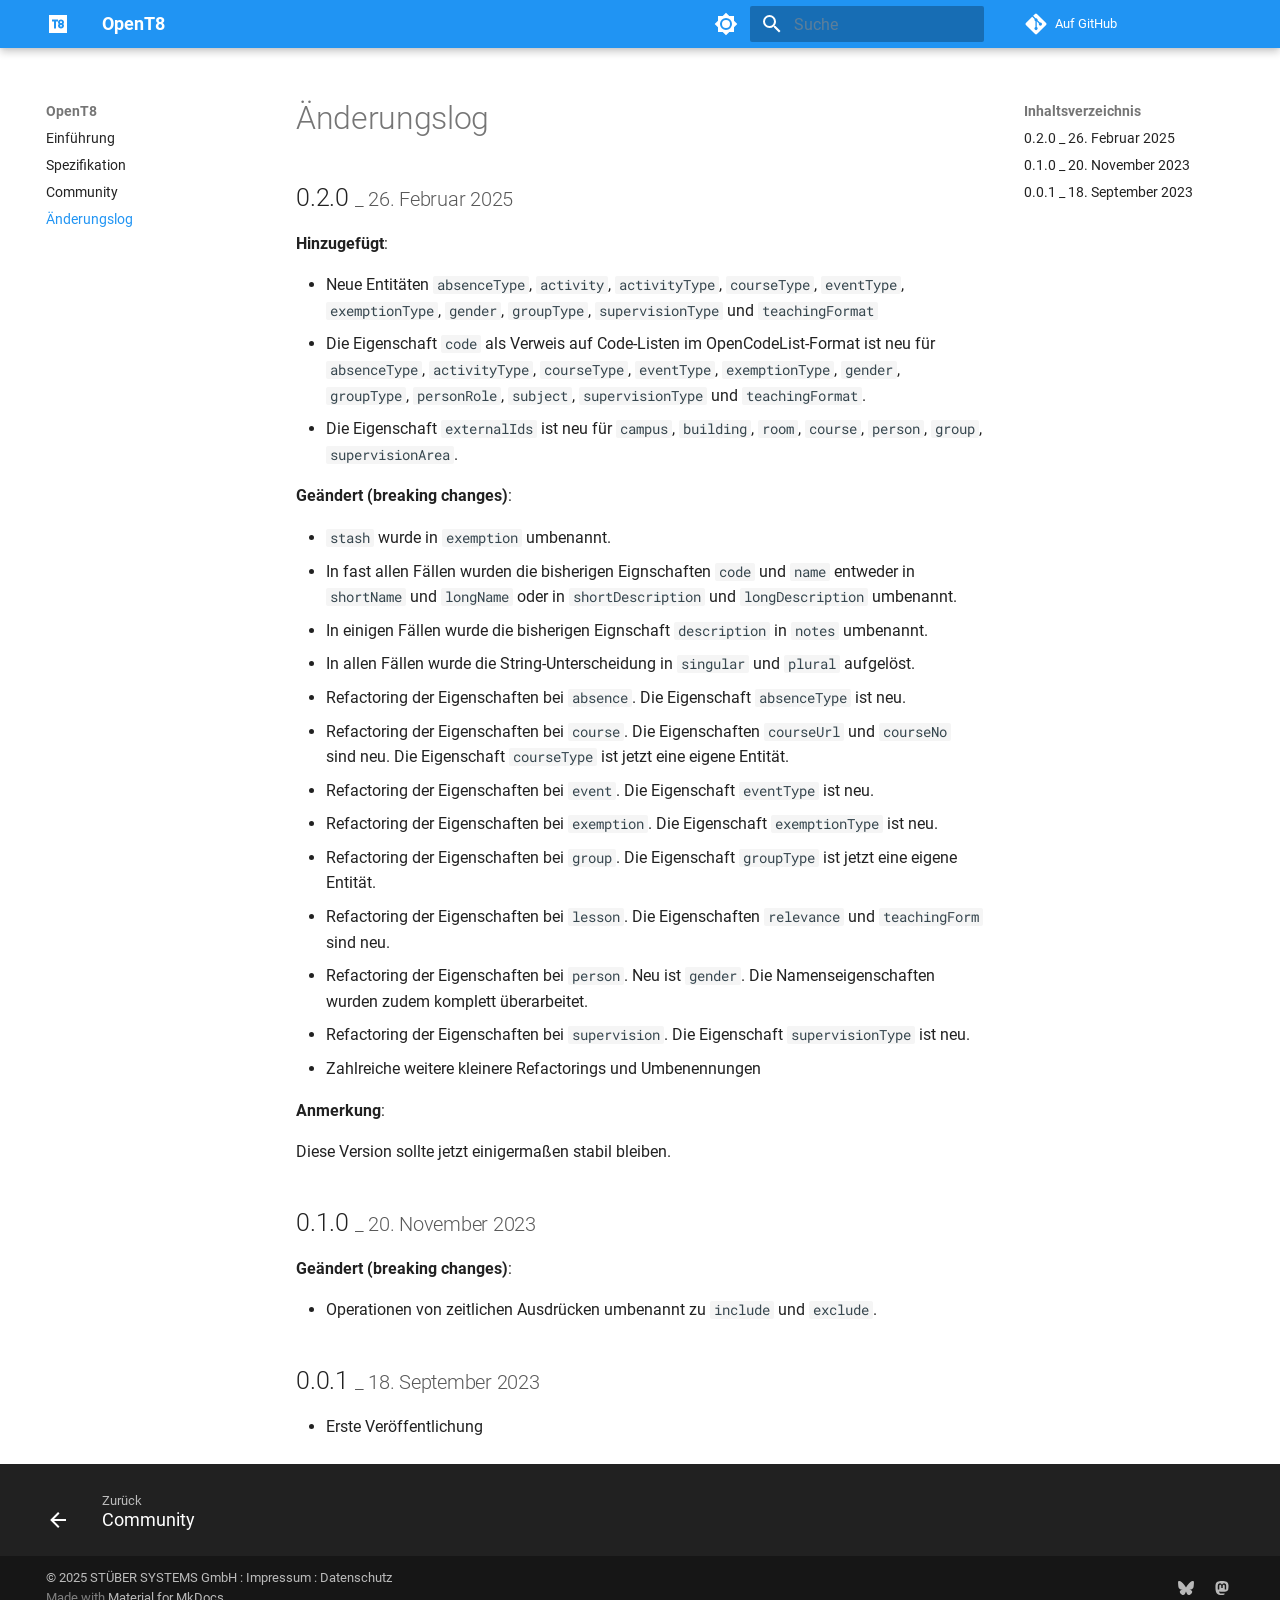
==== commit 8e44f38b: "Deployed 75efa28 with MkDocs version: 1.6.1" ====
--- a/change-log/index.html
+++ b/change-log/index.html
@@ -1 +1 @@
-<!doctype html><html lang=de class=no-js> <head><meta charset=utf-8><meta name=viewport content="width=device-width,initial-scale=1"><meta name=description content="Documentation for OpenT8"><meta name=author content="STÜBER SYSTEMS GmbH"><link href=https://openpotato.github.io/opent8/change-log/ rel=canonical><link href=../community/ rel=prev><link rel=icon href=../assets/logos/favicon.ico><meta name=generator content="mkdocs-1.6.1, mkdocs-material-9.6.5"><title>Änderungslog - OpenT8</title><link rel=stylesheet href=../assets/stylesheets/main.8608ea7d.min.css><link rel=stylesheet href=../assets/stylesheets/palette.06af60db.min.css><link rel=stylesheet href=../assets/css/custom.css><script>__md_scope=new URL("..",location),__md_hash=e=>[...e].reduce(((e,_)=>(e<<5)-e+_.charCodeAt(0)),0),__md_get=(e,_=localStorage,t=__md_scope)=>JSON.parse(_.getItem(t.pathname+"."+e)),__md_set=(e,_,t=localStorage,a=__md_scope)=>{try{t.setItem(a.pathname+"."+e,JSON.stringify(_))}catch(e){}}</script></head> <body dir=ltr data-md-color-scheme=default data-md-color-primary=blue data-md-color-accent=blue> <input class=md-toggle data-md-toggle=drawer type=checkbox id=__drawer autocomplete=off> <input class=md-toggle data-md-toggle=search type=checkbox id=__search autocomplete=off> <label class=md-overlay for=__drawer></label> <div data-md-component=skip> <a href=#anderungslog class=md-skip> Zum Inhalt </a> </div> <div data-md-component=announce> </div> <header class="md-header md-header--shadow" data-md-component=header> <nav class="md-header__inner md-grid" aria-label=Kopfzeile> <a href=.. title=OpenT8 class="md-header__button md-logo" aria-label=OpenT8 data-md-component=logo> <img src=../assets/logos/logo.svg alt=logo> </a> <label class="md-header__button md-icon" for=__drawer> <svg xmlns=http://www.w3.org/2000/svg viewbox="0 0 24 24"><path d="M3 6h18v2H3zm0 5h18v2H3zm0 5h18v2H3z"/></svg> </label> <div class=md-header__title data-md-component=header-title> <div class=md-header__ellipsis> <div class=md-header__topic> <span class=md-ellipsis> OpenT8 </span> </div> <div class=md-header__topic data-md-component=header-topic> <span class=md-ellipsis> Änderungslog </span> </div> </div> </div> <form class=md-header__option data-md-component=palette> <input class=md-option data-md-color-media data-md-color-scheme=default data-md-color-primary=blue data-md-color-accent=blue aria-label="In den Dunkelmodus wechseln" type=radio name=__palette id=__palette_0> <label class="md-header__button md-icon" title="In den Dunkelmodus wechseln" for=__palette_1 hidden> <svg xmlns=http://www.w3.org/2000/svg viewbox="0 0 24 24"><path d="M12 8a4 4 0 0 0-4 4 4 4 0 0 0 4 4 4 4 0 0 0 4-4 4 4 0 0 0-4-4m0 10a6 6 0 0 1-6-6 6 6 0 0 1 6-6 6 6 0 0 1 6 6 6 6 0 0 1-6 6m8-9.31V4h-4.69L12 .69 8.69 4H4v4.69L.69 12 4 15.31V20h4.69L12 23.31 15.31 20H20v-4.69L23.31 12z"/></svg> </label> <input class=md-option data-md-color-media data-md-color-scheme=slate data-md-color-primary=blue data-md-color-accent=blue aria-label="In den Hellmodus wechseln" type=radio name=__palette id=__palette_1> <label class="md-header__button md-icon" title="In den Hellmodus wechseln" for=__palette_0 hidden> <svg xmlns=http://www.w3.org/2000/svg viewbox="0 0 24 24"><path d="M12 18c-.89 0-1.74-.2-2.5-.55C11.56 16.5 13 14.42 13 12s-1.44-4.5-3.5-5.45C10.26 6.2 11.11 6 12 6a6 6 0 0 1 6 6 6 6 0 0 1-6 6m8-9.31V4h-4.69L12 .69 8.69 4H4v4.69L.69 12 4 15.31V20h4.69L12 23.31 15.31 20H20v-4.69L23.31 12z"/></svg> </label> </form> <script>var palette=__md_get("__palette");if(palette&&palette.color){if("(prefers-color-scheme)"===palette.color.media){var media=matchMedia("(prefers-color-scheme: light)"),input=document.querySelector(media.matches?"[data-md-color-media='(prefers-color-scheme: light)']":"[data-md-color-media='(prefers-color-scheme: dark)']");palette.color.media=input.getAttribute("data-md-color-media"),palette.color.scheme=input.getAttribute("data-md-color-scheme"),palette.color.primary=input.getAttribute("data-md-color-primary"),palette.color.accent=input.getAttribute("data-md-color-accent")}for(var[key,value]of Object.entries(palette.color))document.body.setAttribute("data-md-color-"+key,value)}</script> <label class="md-header__button md-icon" for=__search> <svg xmlns=http://www.w3.org/2000/svg viewbox="0 0 24 24"><path d="M9.5 3A6.5 6.5 0 0 1 16 9.5c0 1.61-.59 3.09-1.56 4.23l.27.27h.79l5 5-1.5 1.5-5-5v-.79l-.27-.27A6.52 6.52 0 0 1 9.5 16 6.5 6.5 0 0 1 3 9.5 6.5 6.5 0 0 1 9.5 3m0 2C7 5 5 7 5 9.5S7 14 9.5 14 14 12 14 9.5 12 5 9.5 5"/></svg> </label> <div class=md-search data-md-component=search role=dialog> <label class=md-search__overlay for=__search></label> <div class=md-search__inner role=search> <form class=md-search__form name=search> <input type=text class=md-search__input name=query aria-label=Suche placeholder=Suche autocapitalize=off autocorrect=off autocomplete=off spellcheck=false data-md-component=search-query required> <label class="md-search__icon md-icon" for=__search> <svg xmlns=http://www.w3.org/2000/svg viewbox="0 0 24 24"><path d="M9.5 3A6.5 6.5 0 0 1 16 9.5c0 1.61-.59 3.09-1.56 4.23l.27.27h.79l5 5-1.5 1.5-5-5v-.79l-.27-.27A6.52 6.52 0 0 1 9.5 16 6.5 6.5 0 0 1 3 9.5 6.5 6.5 0 0 1 9.5 3m0 2C7 5 5 7 5 9.5S7 14 9.5 14 14 12 14 9.5 12 5 9.5 5"/></svg> <svg xmlns=http://www.w3.org/2000/svg viewbox="0 0 24 24"><path d="M20 11v2H8l5.5 5.5-1.42 1.42L4.16 12l7.92-7.92L13.5 5.5 8 11z"/></svg> </label> <nav class=md-search__options aria-label=Suche> <a href=javascript:void(0) class="md-search__icon md-icon" title=Teilen aria-label=Teilen data-clipboard data-clipboard-text data-md-component=search-share tabindex=-1> <svg xmlns=http://www.w3.org/2000/svg viewbox="0 0 24 24"><path d="M18 16.08c-.76 0-1.44.3-1.96.77L8.91 12.7c.05-.23.09-.46.09-.7s-.04-.47-.09-.7l7.05-4.11c.54.5 1.25.81 2.04.81a3 3 0 0 0 3-3 3 3 0 0 0-3-3 3 3 0 0 0-3 3c0 .24.04.47.09.7L8.04 9.81C7.5 9.31 6.79 9 6 9a3 3 0 0 0-3 3 3 3 0 0 0 3 3c.79 0 1.5-.31 2.04-.81l7.12 4.15c-.05.21-.08.43-.08.66 0 1.61 1.31 2.91 2.92 2.91s2.92-1.3 2.92-2.91A2.92 2.92 0 0 0 18 16.08"/></svg> </a> <button type=reset class="md-search__icon md-icon" title=Zurücksetzen aria-label=Zurücksetzen tabindex=-1> <svg xmlns=http://www.w3.org/2000/svg viewbox="0 0 24 24"><path d="M19 6.41 17.59 5 12 10.59 6.41 5 5 6.41 10.59 12 5 17.59 6.41 19 12 13.41 17.59 19 19 17.59 13.41 12z"/></svg> </button> </nav> <div class=md-search__suggest data-md-component=search-suggest></div> </form> <div class=md-search__output> <div class=md-search__scrollwrap tabindex=0 data-md-scrollfix> <div class=md-search-result data-md-component=search-result> <div class=md-search-result__meta> Suche wird initialisiert </div> <ol class=md-search-result__list role=presentation></ol> </div> </div> </div> </div> </div> <div class=md-header__source> <a href=https://github.com/openpotato/opent8 title="Zum Repository" class=md-source data-md-component=source> <div class="md-source__icon md-icon"> <svg xmlns=http://www.w3.org/2000/svg viewbox="0 0 448 512"><!-- Font Awesome Free 6.7.2 by @fontawesome - https://fontawesome.com License - https://fontawesome.com/license/free (Icons: CC BY 4.0, Fonts: SIL OFL 1.1, Code: MIT License) Copyright 2024 Fonticons, Inc.--><path d="M439.55 236.05 244 40.45a28.87 28.87 0 0 0-40.81 0l-40.66 40.63 51.52 51.52c27.06-9.14 52.68 16.77 43.39 43.68l49.66 49.66c34.23-11.8 61.18 31 35.47 56.69-26.49 26.49-70.21-2.87-56-37.34L240.22 199v121.85c25.3 12.54 22.26 41.85 9.08 55a34.34 34.34 0 0 1-48.55 0c-17.57-17.6-11.07-46.91 11.25-56v-123c-20.8-8.51-24.6-30.74-18.64-45L142.57 101 8.45 235.14a28.86 28.86 0 0 0 0 40.81l195.61 195.6a28.86 28.86 0 0 0 40.8 0l194.69-194.69a28.86 28.86 0 0 0 0-40.81"/></svg> </div> <div class=md-source__repository> Auf GitHub </div> </a> </div> </nav> </header> <div class=md-container data-md-component=container> <main class=md-main data-md-component=main> <div class="md-main__inner md-grid"> <div class="md-sidebar md-sidebar--primary" data-md-component=sidebar data-md-type=navigation> <div class=md-sidebar__scrollwrap> <div class=md-sidebar__inner> <nav class="md-nav md-nav--primary" aria-label=Navigation data-md-level=0> <label class=md-nav__title for=__drawer> <a href=.. title=OpenT8 class="md-nav__button md-logo" aria-label=OpenT8 data-md-component=logo> <img src=../assets/logos/logo.svg alt=logo> </a> OpenT8 </label> <div class=md-nav__source> <a href=https://github.com/openpotato/opent8 title="Zum Repository" class=md-source data-md-component=source> <div class="md-source__icon md-icon"> <svg xmlns=http://www.w3.org/2000/svg viewbox="0 0 448 512"><!-- Font Awesome Free 6.7.2 by @fontawesome - https://fontawesome.com License - https://fontawesome.com/license/free (Icons: CC BY 4.0, Fonts: SIL OFL 1.1, Code: MIT License) Copyright 2024 Fonticons, Inc.--><path d="M439.55 236.05 244 40.45a28.87 28.87 0 0 0-40.81 0l-40.66 40.63 51.52 51.52c27.06-9.14 52.68 16.77 43.39 43.68l49.66 49.66c34.23-11.8 61.18 31 35.47 56.69-26.49 26.49-70.21-2.87-56-37.34L240.22 199v121.85c25.3 12.54 22.26 41.85 9.08 55a34.34 34.34 0 0 1-48.55 0c-17.57-17.6-11.07-46.91 11.25-56v-123c-20.8-8.51-24.6-30.74-18.64-45L142.57 101 8.45 235.14a28.86 28.86 0 0 0 0 40.81l195.61 195.6a28.86 28.86 0 0 0 40.8 0l194.69-194.69a28.86 28.86 0 0 0 0-40.81"/></svg> </div> <div class=md-source__repository> Auf GitHub </div> </a> </div> <ul class=md-nav__list data-md-scrollfix> <li class=md-nav__item> <a href=.. class=md-nav__link> <span class=md-ellipsis> Einführung </span> </a> </li> <li class=md-nav__item> <a href=../specification/ class=md-nav__link> <span class=md-ellipsis> Spezifikation </span> </a> </li> <li class=md-nav__item> <a href=../community/ class=md-nav__link> <span class=md-ellipsis> Community </span> </a> </li> <li class="md-nav__item md-nav__item--active"> <input class="md-nav__toggle md-toggle" type=checkbox id=__toc> <label class="md-nav__link md-nav__link--active" for=__toc> <span class=md-ellipsis> Änderungslog </span> <span class="md-nav__icon md-icon"></span> </label> <a href=./ class="md-nav__link md-nav__link--active"> <span class=md-ellipsis> Änderungslog </span> </a> <nav class="md-nav md-nav--secondary" aria-label=Inhaltsverzeichnis> <label class=md-nav__title for=__toc> <span class="md-nav__icon md-icon"></span> Inhaltsverzeichnis </label> <ul class=md-nav__list data-md-component=toc data-md-scrollfix> <li class=md-nav__item> <a href=#020-_-26-febnruar-2025 class=md-nav__link> <span class=md-ellipsis> 0.2.0 _ 26. Febnruar 2025 </span> </a> </li> <li class=md-nav__item> <a href=#010-_-20-november-2023 class=md-nav__link> <span class=md-ellipsis> 0.1.0 _ 20. November 2023 </span> </a> </li> <li class=md-nav__item> <a href=#001-_-18-september-2023 class=md-nav__link> <span class=md-ellipsis> 0.0.1 _ 18. September 2023 </span> </a> </li> </ul> </nav> </li> </ul> </nav> </div> </div> </div> <div class="md-sidebar md-sidebar--secondary" data-md-component=sidebar data-md-type=toc> <div class=md-sidebar__scrollwrap> <div class=md-sidebar__inner> <nav class="md-nav md-nav--secondary" aria-label=Inhaltsverzeichnis> <label class=md-nav__title for=__toc> <span class="md-nav__icon md-icon"></span> Inhaltsverzeichnis </label> <ul class=md-nav__list data-md-component=toc data-md-scrollfix> <li class=md-nav__item> <a href=#020-_-26-febnruar-2025 class=md-nav__link> <span class=md-ellipsis> 0.2.0 _ 26. Febnruar 2025 </span> </a> </li> <li class=md-nav__item> <a href=#010-_-20-november-2023 class=md-nav__link> <span class=md-ellipsis> 0.1.0 _ 20. November 2023 </span> </a> </li> <li class=md-nav__item> <a href=#001-_-18-september-2023 class=md-nav__link> <span class=md-ellipsis> 0.0.1 _ 18. September 2023 </span> </a> </li> </ul> </nav> </div> </div> </div> <div class=md-content data-md-component=content> <article class="md-content__inner md-typeset"> <h1 id=anderungslog>Änderungslog<a class=headerlink href=#anderungslog title="Permanent link">&para;</a></h1> <h2 id=020-_-26-febnruar-2025>0.2.0 <small>_ 26. Febnruar 2025</small><a class=headerlink href=#020-_-26-febnruar-2025 title="Permanent link">&para;</a></h2> <p><strong>Hinzugefügt</strong>:</p> <ul> <li>Neue Entitäten <code>absenceType</code>, <code>activity</code>, <code>activityType</code>, <code>courseType</code>, <code>eventType</code>, <code>exemptionType</code>, <code>gender</code>, <code>groupType</code>, <code>supervisionType</code> und <code>teachingFormat</code></li> <li>Die Eigenschaft <code>code</code> als Verweis auf Code-Listen im OpenCodeList-Format ist neu für <code>absenceType</code>, <code>activityType</code>, <code>courseType</code>, <code>eventType</code>, <code>exemptionType</code>, <code>gender</code>, <code>groupType</code>, <code>personRole</code>, <code>subject</code>, <code>supervisionType</code> und <code>teachingFormat</code>.</li> <li>Die Eigenschaft <code>externalIds</code> ist neu für <code>campus</code>, <code>building</code>, <code>room</code>, <code>course</code>, <code>person</code>, <code>group</code>, <code>supervisionArea</code>.</li> </ul> <p><strong>Geändert (breaking changes)</strong>:</p> <ul> <li><code>stash</code> wurde in <code>exemption</code> umbenannt. </li> <li>In fast allen Fällen wurden die bisherigen Eignschaften <code>code</code> und <code>name</code> entweder in <code>shortName</code> und <code>longName</code> oder in <code>shortDescription</code> und <code>longDescription</code> umbenannt.</li> <li>In einigen Fällen wurde die bisherigen Eignschaft <code>description</code> in <code>notes</code> umbenannt.</li> <li>In allen Fällen wurde die String-Unterscheidung in <code>singular</code> und <code>plural</code> aufgelöst.</li> <li>Refactoring der Eigenschaften bei <code>absence</code>. Die Eigenschaft <code>absenceType</code> ist neu.</li> <li>Refactoring der Eigenschaften bei <code>course</code>. Die Eigenschaften <code>courseUrl</code> und <code>courseNo</code> sind neu. Die Eigenschaft <code>courseType</code> ist jetzt eine eigene Entität.</li> <li>Refactoring der Eigenschaften bei <code>event</code>. Die Eigenschaft <code>eventType</code> ist neu.</li> <li>Refactoring der Eigenschaften bei <code>exemption</code>. Die Eigenschaft <code>exemptionType</code> ist neu.</li> <li>Refactoring der Eigenschaften bei <code>group</code>. Die Eigenschaft <code>groupType</code> ist jetzt eine eigene Entität.</li> <li>Refactoring der Eigenschaften bei <code>lesson</code>. Die Eigenschaften <code>relevance</code> und <code>teachingForm</code> sind neu.</li> <li>Refactoring der Eigenschaften bei <code>person</code>. Neu ist <code>gender</code>. Die Namenseigenschaften wurden zudem komplett überarbeitet.</li> <li>Refactoring der Eigenschaften bei <code>supervision</code>. Die Eigenschaft <code>supervisionType</code> ist neu.</li> <li>Zahlreiche weitere kleinere Refactorings und Umbenennungen</li> </ul> <p><strong>Anmerkung</strong>:</p> <p>Diese Version sollte jetzt einigermaßen stabil bleiben.</p> <h2 id=010-_-20-november-2023>0.1.0 <small>_ 20. November 2023</small><a class=headerlink href=#010-_-20-november-2023 title="Permanent link">&para;</a></h2> <p><strong>Geändert (breaking changes)</strong>:</p> <ul> <li>Operationen von zeitlichen Ausdrücken umbenannt zu <code>include</code> und <code>exclude</code>.</li> </ul> <h2 id=001-_-18-september-2023>0.0.1 <small>_ 18. September 2023</small><a class=headerlink href=#001-_-18-september-2023 title="Permanent link">&para;</a></h2> <ul> <li>Erste Veröffentlichung</li> </ul> </article> </div> <script>var target=document.getElementById(location.hash.slice(1));target&&target.name&&(target.checked=target.name.startsWith("__tabbed_"))</script> </div> </main> <footer class=md-footer> <nav class="md-footer__inner md-grid" aria-label=Fußzeile> <a href=../community/ class="md-footer__link md-footer__link--prev" aria-label="Zurück: Community"> <div class="md-footer__button md-icon"> <svg xmlns=http://www.w3.org/2000/svg viewbox="0 0 24 24"><path d="M20 11v2H8l5.5 5.5-1.42 1.42L4.16 12l7.92-7.92L13.5 5.5 8 11z"/></svg> </div> <div class=md-footer__title> <span class=md-footer__direction> Zurück </span> <div class=md-ellipsis> Community </div> </div> </a> </nav> <div class="md-footer-meta md-typeset"> <div class="md-footer-meta__inner md-grid"> <div class=md-copyright> <div class=md-copyright__highlight> &copy; 2025 STÜBER SYSTEMS GmbH : <a href=https://legal.stueber.de/imprint.php>Impressum</a> : <a href=https://legal.stueber.de/privacy.php>Datenschutz</a> </div> Made with <a href=https://squidfunk.github.io/mkdocs-material/ target=_blank rel=noopener> Material for MkDocs </a> </div> <div class=md-social> <a href=https://bsky.app/profile/openpotato.org target=_blank rel=noopener title=bsky.app class=md-social__link> <svg xmlns=http://www.w3.org/2000/svg viewbox="0 0 512 512"><!-- Font Awesome Free 6.7.2 by @fontawesome - https://fontawesome.com License - https://fontawesome.com/license/free (Icons: CC BY 4.0, Fonts: SIL OFL 1.1, Code: MIT License) Copyright 2024 Fonticons, Inc.--><path d="M111.8 62.2C170.2 105.9 233 194.7 256 242.4c23-47.6 85.8-136.4 144.2-180.2 42.1-31.6 110.3-56 110.3 21.8 0 15.5-8.9 130.5-14.1 149.2-18.2 64.8-84.4 81.4-143.3 71.3C456 322 482.2 380 425.6 438c-107.4 110.2-154.3-27.6-166.3-62.9-1.7-4.9-2.6-7.8-3.3-7.8s-1.6 3-3.3 7.8c-12 35.3-59 173.1-166.3 62.9-56.5-58-30.4-116 72.5-133.5C100 314.6 33.8 298 15.7 233.1 10.4 214.4 1.5 99.4 1.5 83.9c0-77.8 68.2-53.4 110.3-21.8z"/></svg> </a> <a href=https://fosstodon.org/@openpotato target=_blank rel="noopener me" title=fosstodon.org class=md-social__link> <svg xmlns=http://www.w3.org/2000/svg viewbox="0 0 448 512"><!-- Font Awesome Free 6.7.2 by @fontawesome - https://fontawesome.com License - https://fontawesome.com/license/free (Icons: CC BY 4.0, Fonts: SIL OFL 1.1, Code: MIT License) Copyright 2024 Fonticons, Inc.--><path d="M433 179.11c0-97.2-63.71-125.7-63.71-125.7-62.52-28.7-228.56-28.4-290.48 0 0 0-63.72 28.5-63.72 125.7 0 115.7-6.6 259.4 105.63 289.1 40.51 10.7 75.32 13 103.33 11.4 50.81-2.8 79.32-18.1 79.32-18.1l-1.7-36.9s-36.31 11.4-77.12 10.1c-40.41-1.4-83-4.4-89.63-54a102.5 102.5 0 0 1-.9-13.9c85.63 20.9 158.65 9.1 178.75 6.7 56.12-6.7 105-41.3 111.23-72.9 9.8-49.8 9-121.5 9-121.5m-75.12 125.2h-46.63v-114.2c0-49.7-64-51.6-64 6.9v62.5h-46.33V197c0-58.5-64-56.6-64-6.9v114.2H90.19c0-122.1-5.2-147.9 18.41-175 25.9-28.9 79.82-30.8 103.83 6.1l11.6 19.5 11.6-19.5c24.11-37.1 78.12-34.8 103.83-6.1 23.71 27.3 18.4 53 18.4 175z"/></svg> </a> </div> </div> </div> </footer> </div> <div class=md-dialog data-md-component=dialog> <div class="md-dialog__inner md-typeset"></div> </div> <script id=__config type=application/json>{"base": "..", "features": ["navigation.footer", "navigation.instant", "search.highlight", "search.share", "search.suggest", "toc.follow"], "search": "../assets/javascripts/workers/search.f8cc74c7.min.js", "translations": {"clipboard.copied": "In Zwischenablage kopiert", "clipboard.copy": "In Zwischenablage kopieren", "search.result.more.one": "1 weiteres Suchergebnis auf dieser Seite", "search.result.more.other": "# weitere Suchergebnisse auf dieser Seite", "search.result.none": "Keine Suchergebnisse", "search.result.one": "1 Suchergebnis", "search.result.other": "# Suchergebnisse", "search.result.placeholder": "Suchbegriff eingeben", "search.result.term.missing": "Es fehlt", "select.version": "Version ausw\u00e4hlen"}}</script> <script src=../assets/javascripts/bundle.f1b6f286.min.js></script> </body> </html>+<!doctype html><html lang=de class=no-js> <head><meta charset=utf-8><meta name=viewport content="width=device-width,initial-scale=1"><meta name=description content="Documentation for OpenT8"><meta name=author content="STÜBER SYSTEMS GmbH"><link href=https://openpotato.github.io/opent8/change-log/ rel=canonical><link href=../community/ rel=prev><link rel=icon href=../assets/logos/favicon.ico><meta name=generator content="mkdocs-1.6.1, mkdocs-material-9.6.7"><title>Änderungslog - OpenT8</title><link rel=stylesheet href=../assets/stylesheets/main.8608ea7d.min.css><link rel=stylesheet href=../assets/stylesheets/palette.06af60db.min.css><link rel=stylesheet href=../assets/css/custom.css><script>__md_scope=new URL("..",location),__md_hash=e=>[...e].reduce(((e,_)=>(e<<5)-e+_.charCodeAt(0)),0),__md_get=(e,_=localStorage,t=__md_scope)=>JSON.parse(_.getItem(t.pathname+"."+e)),__md_set=(e,_,t=localStorage,a=__md_scope)=>{try{t.setItem(a.pathname+"."+e,JSON.stringify(_))}catch(e){}}</script></head> <body dir=ltr data-md-color-scheme=default data-md-color-primary=blue data-md-color-accent=blue> <input class=md-toggle data-md-toggle=drawer type=checkbox id=__drawer autocomplete=off> <input class=md-toggle data-md-toggle=search type=checkbox id=__search autocomplete=off> <label class=md-overlay for=__drawer></label> <div data-md-component=skip> <a href=#anderungslog class=md-skip> Zum Inhalt </a> </div> <div data-md-component=announce> </div> <header class="md-header md-header--shadow" data-md-component=header> <nav class="md-header__inner md-grid" aria-label=Kopfzeile> <a href=.. title=OpenT8 class="md-header__button md-logo" aria-label=OpenT8 data-md-component=logo> <img src=../assets/logos/logo.svg alt=logo> </a> <label class="md-header__button md-icon" for=__drawer> <svg xmlns=http://www.w3.org/2000/svg viewbox="0 0 24 24"><path d="M3 6h18v2H3zm0 5h18v2H3zm0 5h18v2H3z"/></svg> </label> <div class=md-header__title data-md-component=header-title> <div class=md-header__ellipsis> <div class=md-header__topic> <span class=md-ellipsis> OpenT8 </span> </div> <div class=md-header__topic data-md-component=header-topic> <span class=md-ellipsis> Änderungslog </span> </div> </div> </div> <form class=md-header__option data-md-component=palette> <input class=md-option data-md-color-media data-md-color-scheme=default data-md-color-primary=blue data-md-color-accent=blue aria-label="In den Dunkelmodus wechseln" type=radio name=__palette id=__palette_0> <label class="md-header__button md-icon" title="In den Dunkelmodus wechseln" for=__palette_1 hidden> <svg xmlns=http://www.w3.org/2000/svg viewbox="0 0 24 24"><path d="M12 8a4 4 0 0 0-4 4 4 4 0 0 0 4 4 4 4 0 0 0 4-4 4 4 0 0 0-4-4m0 10a6 6 0 0 1-6-6 6 6 0 0 1 6-6 6 6 0 0 1 6 6 6 6 0 0 1-6 6m8-9.31V4h-4.69L12 .69 8.69 4H4v4.69L.69 12 4 15.31V20h4.69L12 23.31 15.31 20H20v-4.69L23.31 12z"/></svg> </label> <input class=md-option data-md-color-media data-md-color-scheme=slate data-md-color-primary=blue data-md-color-accent=blue aria-label="In den Hellmodus wechseln" type=radio name=__palette id=__palette_1> <label class="md-header__button md-icon" title="In den Hellmodus wechseln" for=__palette_0 hidden> <svg xmlns=http://www.w3.org/2000/svg viewbox="0 0 24 24"><path d="M12 18c-.89 0-1.74-.2-2.5-.55C11.56 16.5 13 14.42 13 12s-1.44-4.5-3.5-5.45C10.26 6.2 11.11 6 12 6a6 6 0 0 1 6 6 6 6 0 0 1-6 6m8-9.31V4h-4.69L12 .69 8.69 4H4v4.69L.69 12 4 15.31V20h4.69L12 23.31 15.31 20H20v-4.69L23.31 12z"/></svg> </label> </form> <script>var palette=__md_get("__palette");if(palette&&palette.color){if("(prefers-color-scheme)"===palette.color.media){var media=matchMedia("(prefers-color-scheme: light)"),input=document.querySelector(media.matches?"[data-md-color-media='(prefers-color-scheme: light)']":"[data-md-color-media='(prefers-color-scheme: dark)']");palette.color.media=input.getAttribute("data-md-color-media"),palette.color.scheme=input.getAttribute("data-md-color-scheme"),palette.color.primary=input.getAttribute("data-md-color-primary"),palette.color.accent=input.getAttribute("data-md-color-accent")}for(var[key,value]of Object.entries(palette.color))document.body.setAttribute("data-md-color-"+key,value)}</script> <label class="md-header__button md-icon" for=__search> <svg xmlns=http://www.w3.org/2000/svg viewbox="0 0 24 24"><path d="M9.5 3A6.5 6.5 0 0 1 16 9.5c0 1.61-.59 3.09-1.56 4.23l.27.27h.79l5 5-1.5 1.5-5-5v-.79l-.27-.27A6.52 6.52 0 0 1 9.5 16 6.5 6.5 0 0 1 3 9.5 6.5 6.5 0 0 1 9.5 3m0 2C7 5 5 7 5 9.5S7 14 9.5 14 14 12 14 9.5 12 5 9.5 5"/></svg> </label> <div class=md-search data-md-component=search role=dialog> <label class=md-search__overlay for=__search></label> <div class=md-search__inner role=search> <form class=md-search__form name=search> <input type=text class=md-search__input name=query aria-label=Suche placeholder=Suche autocapitalize=off autocorrect=off autocomplete=off spellcheck=false data-md-component=search-query required> <label class="md-search__icon md-icon" for=__search> <svg xmlns=http://www.w3.org/2000/svg viewbox="0 0 24 24"><path d="M9.5 3A6.5 6.5 0 0 1 16 9.5c0 1.61-.59 3.09-1.56 4.23l.27.27h.79l5 5-1.5 1.5-5-5v-.79l-.27-.27A6.52 6.52 0 0 1 9.5 16 6.5 6.5 0 0 1 3 9.5 6.5 6.5 0 0 1 9.5 3m0 2C7 5 5 7 5 9.5S7 14 9.5 14 14 12 14 9.5 12 5 9.5 5"/></svg> <svg xmlns=http://www.w3.org/2000/svg viewbox="0 0 24 24"><path d="M20 11v2H8l5.5 5.5-1.42 1.42L4.16 12l7.92-7.92L13.5 5.5 8 11z"/></svg> </label> <nav class=md-search__options aria-label=Suche> <a href=javascript:void(0) class="md-search__icon md-icon" title=Teilen aria-label=Teilen data-clipboard data-clipboard-text data-md-component=search-share tabindex=-1> <svg xmlns=http://www.w3.org/2000/svg viewbox="0 0 24 24"><path d="M18 16.08c-.76 0-1.44.3-1.96.77L8.91 12.7c.05-.23.09-.46.09-.7s-.04-.47-.09-.7l7.05-4.11c.54.5 1.25.81 2.04.81a3 3 0 0 0 3-3 3 3 0 0 0-3-3 3 3 0 0 0-3 3c0 .24.04.47.09.7L8.04 9.81C7.5 9.31 6.79 9 6 9a3 3 0 0 0-3 3 3 3 0 0 0 3 3c.79 0 1.5-.31 2.04-.81l7.12 4.15c-.05.21-.08.43-.08.66 0 1.61 1.31 2.91 2.92 2.91s2.92-1.3 2.92-2.91A2.92 2.92 0 0 0 18 16.08"/></svg> </a> <button type=reset class="md-search__icon md-icon" title=Zurücksetzen aria-label=Zurücksetzen tabindex=-1> <svg xmlns=http://www.w3.org/2000/svg viewbox="0 0 24 24"><path d="M19 6.41 17.59 5 12 10.59 6.41 5 5 6.41 10.59 12 5 17.59 6.41 19 12 13.41 17.59 19 19 17.59 13.41 12z"/></svg> </button> </nav> <div class=md-search__suggest data-md-component=search-suggest></div> </form> <div class=md-search__output> <div class=md-search__scrollwrap tabindex=0 data-md-scrollfix> <div class=md-search-result data-md-component=search-result> <div class=md-search-result__meta> Suche wird initialisiert </div> <ol class=md-search-result__list role=presentation></ol> </div> </div> </div> </div> </div> <div class=md-header__source> <a href=https://github.com/openpotato/opent8 title="Zum Repository" class=md-source data-md-component=source> <div class="md-source__icon md-icon"> <svg xmlns=http://www.w3.org/2000/svg viewbox="0 0 448 512"><!-- Font Awesome Free 6.7.2 by @fontawesome - https://fontawesome.com License - https://fontawesome.com/license/free (Icons: CC BY 4.0, Fonts: SIL OFL 1.1, Code: MIT License) Copyright 2024 Fonticons, Inc.--><path d="M439.55 236.05 244 40.45a28.87 28.87 0 0 0-40.81 0l-40.66 40.63 51.52 51.52c27.06-9.14 52.68 16.77 43.39 43.68l49.66 49.66c34.23-11.8 61.18 31 35.47 56.69-26.49 26.49-70.21-2.87-56-37.34L240.22 199v121.85c25.3 12.54 22.26 41.85 9.08 55a34.34 34.34 0 0 1-48.55 0c-17.57-17.6-11.07-46.91 11.25-56v-123c-20.8-8.51-24.6-30.74-18.64-45L142.57 101 8.45 235.14a28.86 28.86 0 0 0 0 40.81l195.61 195.6a28.86 28.86 0 0 0 40.8 0l194.69-194.69a28.86 28.86 0 0 0 0-40.81"/></svg> </div> <div class=md-source__repository> Auf GitHub </div> </a> </div> </nav> </header> <div class=md-container data-md-component=container> <main class=md-main data-md-component=main> <div class="md-main__inner md-grid"> <div class="md-sidebar md-sidebar--primary" data-md-component=sidebar data-md-type=navigation> <div class=md-sidebar__scrollwrap> <div class=md-sidebar__inner> <nav class="md-nav md-nav--primary" aria-label=Navigation data-md-level=0> <label class=md-nav__title for=__drawer> <a href=.. title=OpenT8 class="md-nav__button md-logo" aria-label=OpenT8 data-md-component=logo> <img src=../assets/logos/logo.svg alt=logo> </a> OpenT8 </label> <div class=md-nav__source> <a href=https://github.com/openpotato/opent8 title="Zum Repository" class=md-source data-md-component=source> <div class="md-source__icon md-icon"> <svg xmlns=http://www.w3.org/2000/svg viewbox="0 0 448 512"><!-- Font Awesome Free 6.7.2 by @fontawesome - https://fontawesome.com License - https://fontawesome.com/license/free (Icons: CC BY 4.0, Fonts: SIL OFL 1.1, Code: MIT License) Copyright 2024 Fonticons, Inc.--><path d="M439.55 236.05 244 40.45a28.87 28.87 0 0 0-40.81 0l-40.66 40.63 51.52 51.52c27.06-9.14 52.68 16.77 43.39 43.68l49.66 49.66c34.23-11.8 61.18 31 35.47 56.69-26.49 26.49-70.21-2.87-56-37.34L240.22 199v121.85c25.3 12.54 22.26 41.85 9.08 55a34.34 34.34 0 0 1-48.55 0c-17.57-17.6-11.07-46.91 11.25-56v-123c-20.8-8.51-24.6-30.74-18.64-45L142.57 101 8.45 235.14a28.86 28.86 0 0 0 0 40.81l195.61 195.6a28.86 28.86 0 0 0 40.8 0l194.69-194.69a28.86 28.86 0 0 0 0-40.81"/></svg> </div> <div class=md-source__repository> Auf GitHub </div> </a> </div> <ul class=md-nav__list data-md-scrollfix> <li class=md-nav__item> <a href=.. class=md-nav__link> <span class=md-ellipsis> Einführung </span> </a> </li> <li class=md-nav__item> <a href=../specification/ class=md-nav__link> <span class=md-ellipsis> Spezifikation </span> </a> </li> <li class=md-nav__item> <a href=../community/ class=md-nav__link> <span class=md-ellipsis> Community </span> </a> </li> <li class="md-nav__item md-nav__item--active"> <input class="md-nav__toggle md-toggle" type=checkbox id=__toc> <label class="md-nav__link md-nav__link--active" for=__toc> <span class=md-ellipsis> Änderungslog </span> <span class="md-nav__icon md-icon"></span> </label> <a href=./ class="md-nav__link md-nav__link--active"> <span class=md-ellipsis> Änderungslog </span> </a> <nav class="md-nav md-nav--secondary" aria-label=Inhaltsverzeichnis> <label class=md-nav__title for=__toc> <span class="md-nav__icon md-icon"></span> Inhaltsverzeichnis </label> <ul class=md-nav__list data-md-component=toc data-md-scrollfix> <li class=md-nav__item> <a href=#020-_-26-februar-2025 class=md-nav__link> <span class=md-ellipsis> 0.2.0 _ 26. Februar 2025 </span> </a> </li> <li class=md-nav__item> <a href=#010-_-20-november-2023 class=md-nav__link> <span class=md-ellipsis> 0.1.0 _ 20. November 2023 </span> </a> </li> <li class=md-nav__item> <a href=#001-_-18-september-2023 class=md-nav__link> <span class=md-ellipsis> 0.0.1 _ 18. September 2023 </span> </a> </li> </ul> </nav> </li> </ul> </nav> </div> </div> </div> <div class="md-sidebar md-sidebar--secondary" data-md-component=sidebar data-md-type=toc> <div class=md-sidebar__scrollwrap> <div class=md-sidebar__inner> <nav class="md-nav md-nav--secondary" aria-label=Inhaltsverzeichnis> <label class=md-nav__title for=__toc> <span class="md-nav__icon md-icon"></span> Inhaltsverzeichnis </label> <ul class=md-nav__list data-md-component=toc data-md-scrollfix> <li class=md-nav__item> <a href=#020-_-26-februar-2025 class=md-nav__link> <span class=md-ellipsis> 0.2.0 _ 26. Februar 2025 </span> </a> </li> <li class=md-nav__item> <a href=#010-_-20-november-2023 class=md-nav__link> <span class=md-ellipsis> 0.1.0 _ 20. November 2023 </span> </a> </li> <li class=md-nav__item> <a href=#001-_-18-september-2023 class=md-nav__link> <span class=md-ellipsis> 0.0.1 _ 18. September 2023 </span> </a> </li> </ul> </nav> </div> </div> </div> <div class=md-content data-md-component=content> <article class="md-content__inner md-typeset"> <h1 id=anderungslog>Änderungslog<a class=headerlink href=#anderungslog title="Permanent link">&para;</a></h1> <h2 id=020-_-26-februar-2025>0.2.0 <small>_ 26. Februar 2025</small><a class=headerlink href=#020-_-26-februar-2025 title="Permanent link">&para;</a></h2> <p><strong>Hinzugefügt</strong>:</p> <ul> <li>Neue Entitäten <code>absenceType</code>, <code>activity</code>, <code>activityType</code>, <code>courseType</code>, <code>eventType</code>, <code>exemptionType</code>, <code>gender</code>, <code>groupType</code>, <code>supervisionType</code> und <code>teachingFormat</code></li> <li>Die Eigenschaft <code>code</code> als Verweis auf Code-Listen im OpenCodeList-Format ist neu für <code>absenceType</code>, <code>activityType</code>, <code>courseType</code>, <code>eventType</code>, <code>exemptionType</code>, <code>gender</code>, <code>groupType</code>, <code>personRole</code>, <code>subject</code>, <code>supervisionType</code> und <code>teachingFormat</code>.</li> <li>Die Eigenschaft <code>externalIds</code> ist neu für <code>campus</code>, <code>building</code>, <code>room</code>, <code>course</code>, <code>person</code>, <code>group</code>, <code>supervisionArea</code>.</li> </ul> <p><strong>Geändert (breaking changes)</strong>:</p> <ul> <li><code>stash</code> wurde in <code>exemption</code> umbenannt. </li> <li>In fast allen Fällen wurden die bisherigen Eignschaften <code>code</code> und <code>name</code> entweder in <code>shortName</code> und <code>longName</code> oder in <code>shortDescription</code> und <code>longDescription</code> umbenannt.</li> <li>In einigen Fällen wurde die bisherigen Eignschaft <code>description</code> in <code>notes</code> umbenannt.</li> <li>In allen Fällen wurde die String-Unterscheidung in <code>singular</code> und <code>plural</code> aufgelöst.</li> <li>Refactoring der Eigenschaften bei <code>absence</code>. Die Eigenschaft <code>absenceType</code> ist neu.</li> <li>Refactoring der Eigenschaften bei <code>course</code>. Die Eigenschaften <code>courseUrl</code> und <code>courseNo</code> sind neu. Die Eigenschaft <code>courseType</code> ist jetzt eine eigene Entität.</li> <li>Refactoring der Eigenschaften bei <code>event</code>. Die Eigenschaft <code>eventType</code> ist neu.</li> <li>Refactoring der Eigenschaften bei <code>exemption</code>. Die Eigenschaft <code>exemptionType</code> ist neu.</li> <li>Refactoring der Eigenschaften bei <code>group</code>. Die Eigenschaft <code>groupType</code> ist jetzt eine eigene Entität.</li> <li>Refactoring der Eigenschaften bei <code>lesson</code>. Die Eigenschaften <code>relevance</code> und <code>teachingForm</code> sind neu.</li> <li>Refactoring der Eigenschaften bei <code>person</code>. Neu ist <code>gender</code>. Die Namenseigenschaften wurden zudem komplett überarbeitet.</li> <li>Refactoring der Eigenschaften bei <code>supervision</code>. Die Eigenschaft <code>supervisionType</code> ist neu.</li> <li>Zahlreiche weitere kleinere Refactorings und Umbenennungen</li> </ul> <p><strong>Anmerkung</strong>:</p> <p>Diese Version sollte jetzt einigermaßen stabil bleiben.</p> <h2 id=010-_-20-november-2023>0.1.0 <small>_ 20. November 2023</small><a class=headerlink href=#010-_-20-november-2023 title="Permanent link">&para;</a></h2> <p><strong>Geändert (breaking changes)</strong>:</p> <ul> <li>Operationen von zeitlichen Ausdrücken umbenannt zu <code>include</code> und <code>exclude</code>.</li> </ul> <h2 id=001-_-18-september-2023>0.0.1 <small>_ 18. September 2023</small><a class=headerlink href=#001-_-18-september-2023 title="Permanent link">&para;</a></h2> <ul> <li>Erste Veröffentlichung</li> </ul> </article> </div> <script>var target=document.getElementById(location.hash.slice(1));target&&target.name&&(target.checked=target.name.startsWith("__tabbed_"))</script> </div> </main> <footer class=md-footer> <nav class="md-footer__inner md-grid" aria-label=Fußzeile> <a href=../community/ class="md-footer__link md-footer__link--prev" aria-label="Zurück: Community"> <div class="md-footer__button md-icon"> <svg xmlns=http://www.w3.org/2000/svg viewbox="0 0 24 24"><path d="M20 11v2H8l5.5 5.5-1.42 1.42L4.16 12l7.92-7.92L13.5 5.5 8 11z"/></svg> </div> <div class=md-footer__title> <span class=md-footer__direction> Zurück </span> <div class=md-ellipsis> Community </div> </div> </a> </nav> <div class="md-footer-meta md-typeset"> <div class="md-footer-meta__inner md-grid"> <div class=md-copyright> <div class=md-copyright__highlight> &copy; 2025 STÜBER SYSTEMS GmbH : <a href=https://legal.stueber.de/imprint.php>Impressum</a> : <a href=https://legal.stueber.de/privacy.php>Datenschutz</a> </div> Made with <a href=https://squidfunk.github.io/mkdocs-material/ target=_blank rel=noopener> Material for MkDocs </a> </div> <div class=md-social> <a href=https://bsky.app/profile/openpotato.org target=_blank rel=noopener title=bsky.app class=md-social__link> <svg xmlns=http://www.w3.org/2000/svg viewbox="0 0 512 512"><!-- Font Awesome Free 6.7.2 by @fontawesome - https://fontawesome.com License - https://fontawesome.com/license/free (Icons: CC BY 4.0, Fonts: SIL OFL 1.1, Code: MIT License) Copyright 2024 Fonticons, Inc.--><path d="M111.8 62.2C170.2 105.9 233 194.7 256 242.4c23-47.6 85.8-136.4 144.2-180.2 42.1-31.6 110.3-56 110.3 21.8 0 15.5-8.9 130.5-14.1 149.2-18.2 64.8-84.4 81.4-143.3 71.3C456 322 482.2 380 425.6 438c-107.4 110.2-154.3-27.6-166.3-62.9-1.7-4.9-2.6-7.8-3.3-7.8s-1.6 3-3.3 7.8c-12 35.3-59 173.1-166.3 62.9-56.5-58-30.4-116 72.5-133.5C100 314.6 33.8 298 15.7 233.1 10.4 214.4 1.5 99.4 1.5 83.9c0-77.8 68.2-53.4 110.3-21.8z"/></svg> </a> <a href=https://fosstodon.org/@openpotato target=_blank rel="noopener me" title=fosstodon.org class=md-social__link> <svg xmlns=http://www.w3.org/2000/svg viewbox="0 0 448 512"><!-- Font Awesome Free 6.7.2 by @fontawesome - https://fontawesome.com License - https://fontawesome.com/license/free (Icons: CC BY 4.0, Fonts: SIL OFL 1.1, Code: MIT License) Copyright 2024 Fonticons, Inc.--><path d="M433 179.11c0-97.2-63.71-125.7-63.71-125.7-62.52-28.7-228.56-28.4-290.48 0 0 0-63.72 28.5-63.72 125.7 0 115.7-6.6 259.4 105.63 289.1 40.51 10.7 75.32 13 103.33 11.4 50.81-2.8 79.32-18.1 79.32-18.1l-1.7-36.9s-36.31 11.4-77.12 10.1c-40.41-1.4-83-4.4-89.63-54a102.5 102.5 0 0 1-.9-13.9c85.63 20.9 158.65 9.1 178.75 6.7 56.12-6.7 105-41.3 111.23-72.9 9.8-49.8 9-121.5 9-121.5m-75.12 125.2h-46.63v-114.2c0-49.7-64-51.6-64 6.9v62.5h-46.33V197c0-58.5-64-56.6-64-6.9v114.2H90.19c0-122.1-5.2-147.9 18.41-175 25.9-28.9 79.82-30.8 103.83 6.1l11.6 19.5 11.6-19.5c24.11-37.1 78.12-34.8 103.83-6.1 23.71 27.3 18.4 53 18.4 175z"/></svg> </a> </div> </div> </div> </footer> </div> <div class=md-dialog data-md-component=dialog> <div class="md-dialog__inner md-typeset"></div> </div> <script id=__config type=application/json>{"base": "..", "features": ["navigation.footer", "navigation.instant", "search.highlight", "search.share", "search.suggest", "toc.follow"], "search": "../assets/javascripts/workers/search.f8cc74c7.min.js", "translations": {"clipboard.copied": "In Zwischenablage kopiert", "clipboard.copy": "In Zwischenablage kopieren", "search.result.more.one": "1 weiteres Suchergebnis auf dieser Seite", "search.result.more.other": "# weitere Suchergebnisse auf dieser Seite", "search.result.none": "Keine Suchergebnisse", "search.result.one": "1 Suchergebnis", "search.result.other": "# Suchergebnisse", "search.result.placeholder": "Suchbegriff eingeben", "search.result.term.missing": "Es fehlt", "select.version": "Version ausw\u00e4hlen"}}</script> <script src=../assets/javascripts/bundle.c8b220af.min.js></script> </body> </html>
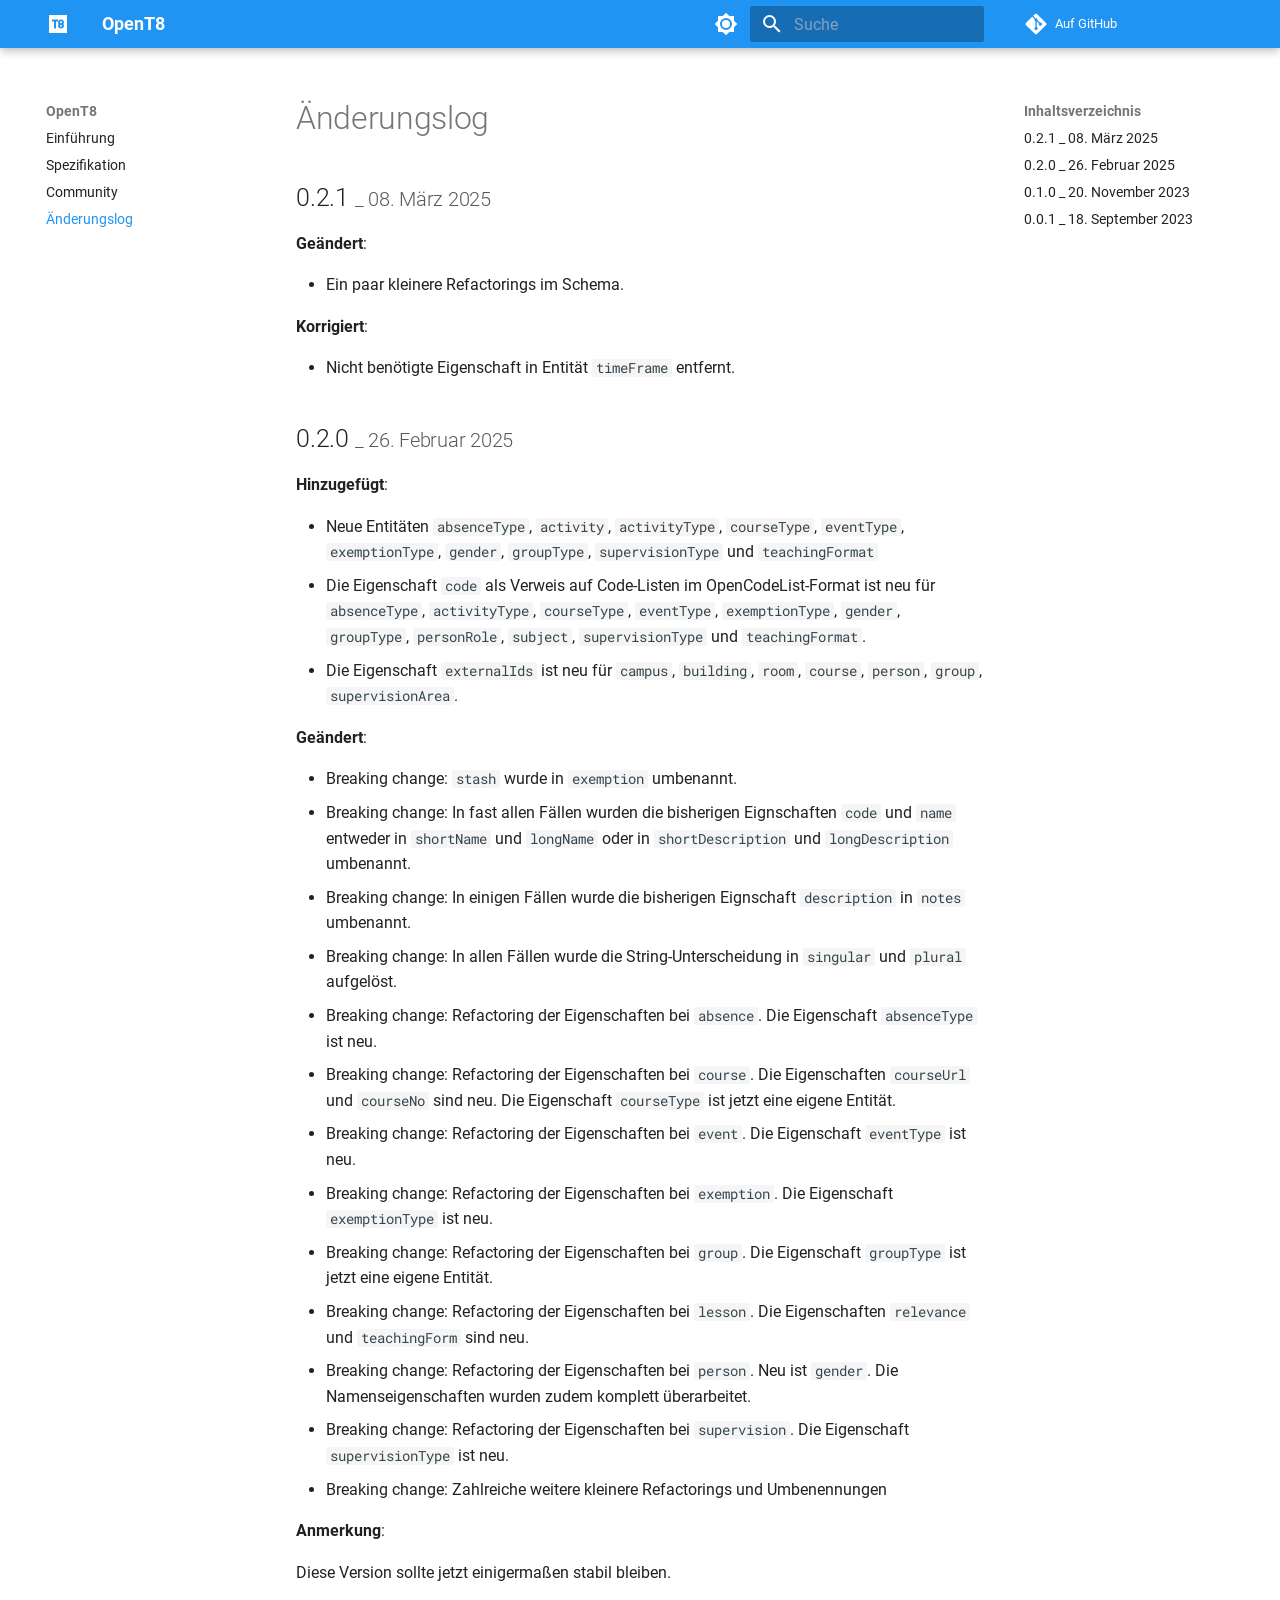
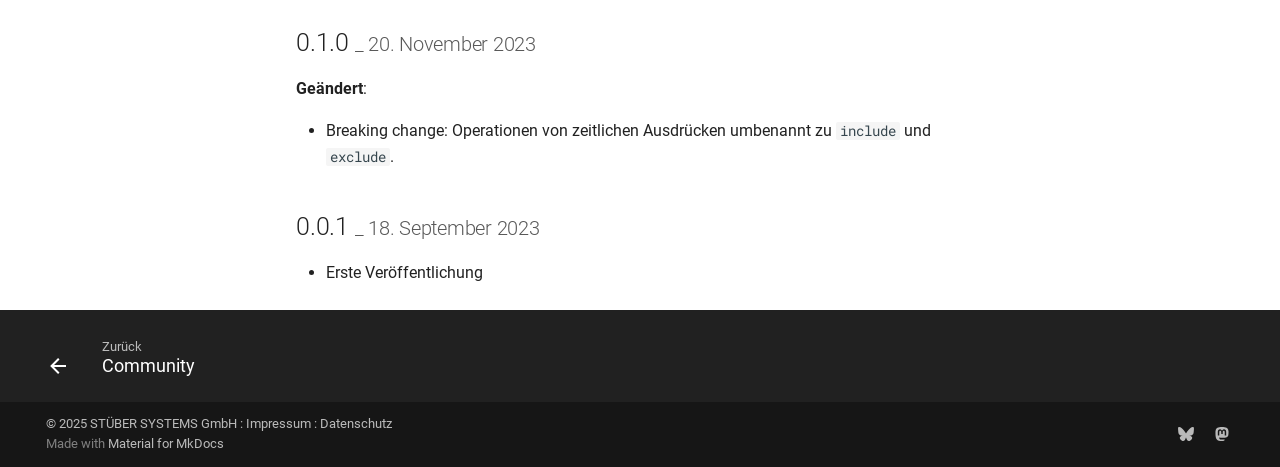
==== commit 6aa71e86: "Deployed b2a82d9 with MkDocs version: 1.6.1" ====
--- a/change-log/index.html
+++ b/change-log/index.html
@@ -1 +1 @@
-<!doctype html><html lang=de class=no-js> <head><meta charset=utf-8><meta name=viewport content="width=device-width,initial-scale=1"><meta name=description content="Documentation for OpenT8"><meta name=author content="STÜBER SYSTEMS GmbH"><link href=https://openpotato.github.io/opent8/change-log/ rel=canonical><link href=../community/ rel=prev><link rel=icon href=../assets/logos/favicon.ico><meta name=generator content="mkdocs-1.6.1, mkdocs-material-9.6.7"><title>Änderungslog - OpenT8</title><link rel=stylesheet href=../assets/stylesheets/main.8608ea7d.min.css><link rel=stylesheet href=../assets/stylesheets/palette.06af60db.min.css><link rel=stylesheet href=../assets/css/custom.css><script>__md_scope=new URL("..",location),__md_hash=e=>[...e].reduce(((e,_)=>(e<<5)-e+_.charCodeAt(0)),0),__md_get=(e,_=localStorage,t=__md_scope)=>JSON.parse(_.getItem(t.pathname+"."+e)),__md_set=(e,_,t=localStorage,a=__md_scope)=>{try{t.setItem(a.pathname+"."+e,JSON.stringify(_))}catch(e){}}</script></head> <body dir=ltr data-md-color-scheme=default data-md-color-primary=blue data-md-color-accent=blue> <input class=md-toggle data-md-toggle=drawer type=checkbox id=__drawer autocomplete=off> <input class=md-toggle data-md-toggle=search type=checkbox id=__search autocomplete=off> <label class=md-overlay for=__drawer></label> <div data-md-component=skip> <a href=#anderungslog class=md-skip> Zum Inhalt </a> </div> <div data-md-component=announce> </div> <header class="md-header md-header--shadow" data-md-component=header> <nav class="md-header__inner md-grid" aria-label=Kopfzeile> <a href=.. title=OpenT8 class="md-header__button md-logo" aria-label=OpenT8 data-md-component=logo> <img src=../assets/logos/logo.svg alt=logo> </a> <label class="md-header__button md-icon" for=__drawer> <svg xmlns=http://www.w3.org/2000/svg viewbox="0 0 24 24"><path d="M3 6h18v2H3zm0 5h18v2H3zm0 5h18v2H3z"/></svg> </label> <div class=md-header__title data-md-component=header-title> <div class=md-header__ellipsis> <div class=md-header__topic> <span class=md-ellipsis> OpenT8 </span> </div> <div class=md-header__topic data-md-component=header-topic> <span class=md-ellipsis> Änderungslog </span> </div> </div> </div> <form class=md-header__option data-md-component=palette> <input class=md-option data-md-color-media data-md-color-scheme=default data-md-color-primary=blue data-md-color-accent=blue aria-label="In den Dunkelmodus wechseln" type=radio name=__palette id=__palette_0> <label class="md-header__button md-icon" title="In den Dunkelmodus wechseln" for=__palette_1 hidden> <svg xmlns=http://www.w3.org/2000/svg viewbox="0 0 24 24"><path d="M12 8a4 4 0 0 0-4 4 4 4 0 0 0 4 4 4 4 0 0 0 4-4 4 4 0 0 0-4-4m0 10a6 6 0 0 1-6-6 6 6 0 0 1 6-6 6 6 0 0 1 6 6 6 6 0 0 1-6 6m8-9.31V4h-4.69L12 .69 8.69 4H4v4.69L.69 12 4 15.31V20h4.69L12 23.31 15.31 20H20v-4.69L23.31 12z"/></svg> </label> <input class=md-option data-md-color-media data-md-color-scheme=slate data-md-color-primary=blue data-md-color-accent=blue aria-label="In den Hellmodus wechseln" type=radio name=__palette id=__palette_1> <label class="md-header__button md-icon" title="In den Hellmodus wechseln" for=__palette_0 hidden> <svg xmlns=http://www.w3.org/2000/svg viewbox="0 0 24 24"><path d="M12 18c-.89 0-1.74-.2-2.5-.55C11.56 16.5 13 14.42 13 12s-1.44-4.5-3.5-5.45C10.26 6.2 11.11 6 12 6a6 6 0 0 1 6 6 6 6 0 0 1-6 6m8-9.31V4h-4.69L12 .69 8.69 4H4v4.69L.69 12 4 15.31V20h4.69L12 23.31 15.31 20H20v-4.69L23.31 12z"/></svg> </label> </form> <script>var palette=__md_get("__palette");if(palette&&palette.color){if("(prefers-color-scheme)"===palette.color.media){var media=matchMedia("(prefers-color-scheme: light)"),input=document.querySelector(media.matches?"[data-md-color-media='(prefers-color-scheme: light)']":"[data-md-color-media='(prefers-color-scheme: dark)']");palette.color.media=input.getAttribute("data-md-color-media"),palette.color.scheme=input.getAttribute("data-md-color-scheme"),palette.color.primary=input.getAttribute("data-md-color-primary"),palette.color.accent=input.getAttribute("data-md-color-accent")}for(var[key,value]of Object.entries(palette.color))document.body.setAttribute("data-md-color-"+key,value)}</script> <label class="md-header__button md-icon" for=__search> <svg xmlns=http://www.w3.org/2000/svg viewbox="0 0 24 24"><path d="M9.5 3A6.5 6.5 0 0 1 16 9.5c0 1.61-.59 3.09-1.56 4.23l.27.27h.79l5 5-1.5 1.5-5-5v-.79l-.27-.27A6.52 6.52 0 0 1 9.5 16 6.5 6.5 0 0 1 3 9.5 6.5 6.5 0 0 1 9.5 3m0 2C7 5 5 7 5 9.5S7 14 9.5 14 14 12 14 9.5 12 5 9.5 5"/></svg> </label> <div class=md-search data-md-component=search role=dialog> <label class=md-search__overlay for=__search></label> <div class=md-search__inner role=search> <form class=md-search__form name=search> <input type=text class=md-search__input name=query aria-label=Suche placeholder=Suche autocapitalize=off autocorrect=off autocomplete=off spellcheck=false data-md-component=search-query required> <label class="md-search__icon md-icon" for=__search> <svg xmlns=http://www.w3.org/2000/svg viewbox="0 0 24 24"><path d="M9.5 3A6.5 6.5 0 0 1 16 9.5c0 1.61-.59 3.09-1.56 4.23l.27.27h.79l5 5-1.5 1.5-5-5v-.79l-.27-.27A6.52 6.52 0 0 1 9.5 16 6.5 6.5 0 0 1 3 9.5 6.5 6.5 0 0 1 9.5 3m0 2C7 5 5 7 5 9.5S7 14 9.5 14 14 12 14 9.5 12 5 9.5 5"/></svg> <svg xmlns=http://www.w3.org/2000/svg viewbox="0 0 24 24"><path d="M20 11v2H8l5.5 5.5-1.42 1.42L4.16 12l7.92-7.92L13.5 5.5 8 11z"/></svg> </label> <nav class=md-search__options aria-label=Suche> <a href=javascript:void(0) class="md-search__icon md-icon" title=Teilen aria-label=Teilen data-clipboard data-clipboard-text data-md-component=search-share tabindex=-1> <svg xmlns=http://www.w3.org/2000/svg viewbox="0 0 24 24"><path d="M18 16.08c-.76 0-1.44.3-1.96.77L8.91 12.7c.05-.23.09-.46.09-.7s-.04-.47-.09-.7l7.05-4.11c.54.5 1.25.81 2.04.81a3 3 0 0 0 3-3 3 3 0 0 0-3-3 3 3 0 0 0-3 3c0 .24.04.47.09.7L8.04 9.81C7.5 9.31 6.79 9 6 9a3 3 0 0 0-3 3 3 3 0 0 0 3 3c.79 0 1.5-.31 2.04-.81l7.12 4.15c-.05.21-.08.43-.08.66 0 1.61 1.31 2.91 2.92 2.91s2.92-1.3 2.92-2.91A2.92 2.92 0 0 0 18 16.08"/></svg> </a> <button type=reset class="md-search__icon md-icon" title=Zurücksetzen aria-label=Zurücksetzen tabindex=-1> <svg xmlns=http://www.w3.org/2000/svg viewbox="0 0 24 24"><path d="M19 6.41 17.59 5 12 10.59 6.41 5 5 6.41 10.59 12 5 17.59 6.41 19 12 13.41 17.59 19 19 17.59 13.41 12z"/></svg> </button> </nav> <div class=md-search__suggest data-md-component=search-suggest></div> </form> <div class=md-search__output> <div class=md-search__scrollwrap tabindex=0 data-md-scrollfix> <div class=md-search-result data-md-component=search-result> <div class=md-search-result__meta> Suche wird initialisiert </div> <ol class=md-search-result__list role=presentation></ol> </div> </div> </div> </div> </div> <div class=md-header__source> <a href=https://github.com/openpotato/opent8 title="Zum Repository" class=md-source data-md-component=source> <div class="md-source__icon md-icon"> <svg xmlns=http://www.w3.org/2000/svg viewbox="0 0 448 512"><!-- Font Awesome Free 6.7.2 by @fontawesome - https://fontawesome.com License - https://fontawesome.com/license/free (Icons: CC BY 4.0, Fonts: SIL OFL 1.1, Code: MIT License) Copyright 2024 Fonticons, Inc.--><path d="M439.55 236.05 244 40.45a28.87 28.87 0 0 0-40.81 0l-40.66 40.63 51.52 51.52c27.06-9.14 52.68 16.77 43.39 43.68l49.66 49.66c34.23-11.8 61.18 31 35.47 56.69-26.49 26.49-70.21-2.87-56-37.34L240.22 199v121.85c25.3 12.54 22.26 41.85 9.08 55a34.34 34.34 0 0 1-48.55 0c-17.57-17.6-11.07-46.91 11.25-56v-123c-20.8-8.51-24.6-30.74-18.64-45L142.57 101 8.45 235.14a28.86 28.86 0 0 0 0 40.81l195.61 195.6a28.86 28.86 0 0 0 40.8 0l194.69-194.69a28.86 28.86 0 0 0 0-40.81"/></svg> </div> <div class=md-source__repository> Auf GitHub </div> </a> </div> </nav> </header> <div class=md-container data-md-component=container> <main class=md-main data-md-component=main> <div class="md-main__inner md-grid"> <div class="md-sidebar md-sidebar--primary" data-md-component=sidebar data-md-type=navigation> <div class=md-sidebar__scrollwrap> <div class=md-sidebar__inner> <nav class="md-nav md-nav--primary" aria-label=Navigation data-md-level=0> <label class=md-nav__title for=__drawer> <a href=.. title=OpenT8 class="md-nav__button md-logo" aria-label=OpenT8 data-md-component=logo> <img src=../assets/logos/logo.svg alt=logo> </a> OpenT8 </label> <div class=md-nav__source> <a href=https://github.com/openpotato/opent8 title="Zum Repository" class=md-source data-md-component=source> <div class="md-source__icon md-icon"> <svg xmlns=http://www.w3.org/2000/svg viewbox="0 0 448 512"><!-- Font Awesome Free 6.7.2 by @fontawesome - https://fontawesome.com License - https://fontawesome.com/license/free (Icons: CC BY 4.0, Fonts: SIL OFL 1.1, Code: MIT License) Copyright 2024 Fonticons, Inc.--><path d="M439.55 236.05 244 40.45a28.87 28.87 0 0 0-40.81 0l-40.66 40.63 51.52 51.52c27.06-9.14 52.68 16.77 43.39 43.68l49.66 49.66c34.23-11.8 61.18 31 35.47 56.69-26.49 26.49-70.21-2.87-56-37.34L240.22 199v121.85c25.3 12.54 22.26 41.85 9.08 55a34.34 34.34 0 0 1-48.55 0c-17.57-17.6-11.07-46.91 11.25-56v-123c-20.8-8.51-24.6-30.74-18.64-45L142.57 101 8.45 235.14a28.86 28.86 0 0 0 0 40.81l195.61 195.6a28.86 28.86 0 0 0 40.8 0l194.69-194.69a28.86 28.86 0 0 0 0-40.81"/></svg> </div> <div class=md-source__repository> Auf GitHub </div> </a> </div> <ul class=md-nav__list data-md-scrollfix> <li class=md-nav__item> <a href=.. class=md-nav__link> <span class=md-ellipsis> Einführung </span> </a> </li> <li class=md-nav__item> <a href=../specification/ class=md-nav__link> <span class=md-ellipsis> Spezifikation </span> </a> </li> <li class=md-nav__item> <a href=../community/ class=md-nav__link> <span class=md-ellipsis> Community </span> </a> </li> <li class="md-nav__item md-nav__item--active"> <input class="md-nav__toggle md-toggle" type=checkbox id=__toc> <label class="md-nav__link md-nav__link--active" for=__toc> <span class=md-ellipsis> Änderungslog </span> <span class="md-nav__icon md-icon"></span> </label> <a href=./ class="md-nav__link md-nav__link--active"> <span class=md-ellipsis> Änderungslog </span> </a> <nav class="md-nav md-nav--secondary" aria-label=Inhaltsverzeichnis> <label class=md-nav__title for=__toc> <span class="md-nav__icon md-icon"></span> Inhaltsverzeichnis </label> <ul class=md-nav__list data-md-component=toc data-md-scrollfix> <li class=md-nav__item> <a href=#020-_-26-februar-2025 class=md-nav__link> <span class=md-ellipsis> 0.2.0 _ 26. Februar 2025 </span> </a> </li> <li class=md-nav__item> <a href=#010-_-20-november-2023 class=md-nav__link> <span class=md-ellipsis> 0.1.0 _ 20. November 2023 </span> </a> </li> <li class=md-nav__item> <a href=#001-_-18-september-2023 class=md-nav__link> <span class=md-ellipsis> 0.0.1 _ 18. September 2023 </span> </a> </li> </ul> </nav> </li> </ul> </nav> </div> </div> </div> <div class="md-sidebar md-sidebar--secondary" data-md-component=sidebar data-md-type=toc> <div class=md-sidebar__scrollwrap> <div class=md-sidebar__inner> <nav class="md-nav md-nav--secondary" aria-label=Inhaltsverzeichnis> <label class=md-nav__title for=__toc> <span class="md-nav__icon md-icon"></span> Inhaltsverzeichnis </label> <ul class=md-nav__list data-md-component=toc data-md-scrollfix> <li class=md-nav__item> <a href=#020-_-26-februar-2025 class=md-nav__link> <span class=md-ellipsis> 0.2.0 _ 26. Februar 2025 </span> </a> </li> <li class=md-nav__item> <a href=#010-_-20-november-2023 class=md-nav__link> <span class=md-ellipsis> 0.1.0 _ 20. November 2023 </span> </a> </li> <li class=md-nav__item> <a href=#001-_-18-september-2023 class=md-nav__link> <span class=md-ellipsis> 0.0.1 _ 18. September 2023 </span> </a> </li> </ul> </nav> </div> </div> </div> <div class=md-content data-md-component=content> <article class="md-content__inner md-typeset"> <h1 id=anderungslog>Änderungslog<a class=headerlink href=#anderungslog title="Permanent link">&para;</a></h1> <h2 id=020-_-26-februar-2025>0.2.0 <small>_ 26. Februar 2025</small><a class=headerlink href=#020-_-26-februar-2025 title="Permanent link">&para;</a></h2> <p><strong>Hinzugefügt</strong>:</p> <ul> <li>Neue Entitäten <code>absenceType</code>, <code>activity</code>, <code>activityType</code>, <code>courseType</code>, <code>eventType</code>, <code>exemptionType</code>, <code>gender</code>, <code>groupType</code>, <code>supervisionType</code> und <code>teachingFormat</code></li> <li>Die Eigenschaft <code>code</code> als Verweis auf Code-Listen im OpenCodeList-Format ist neu für <code>absenceType</code>, <code>activityType</code>, <code>courseType</code>, <code>eventType</code>, <code>exemptionType</code>, <code>gender</code>, <code>groupType</code>, <code>personRole</code>, <code>subject</code>, <code>supervisionType</code> und <code>teachingFormat</code>.</li> <li>Die Eigenschaft <code>externalIds</code> ist neu für <code>campus</code>, <code>building</code>, <code>room</code>, <code>course</code>, <code>person</code>, <code>group</code>, <code>supervisionArea</code>.</li> </ul> <p><strong>Geändert (breaking changes)</strong>:</p> <ul> <li><code>stash</code> wurde in <code>exemption</code> umbenannt. </li> <li>In fast allen Fällen wurden die bisherigen Eignschaften <code>code</code> und <code>name</code> entweder in <code>shortName</code> und <code>longName</code> oder in <code>shortDescription</code> und <code>longDescription</code> umbenannt.</li> <li>In einigen Fällen wurde die bisherigen Eignschaft <code>description</code> in <code>notes</code> umbenannt.</li> <li>In allen Fällen wurde die String-Unterscheidung in <code>singular</code> und <code>plural</code> aufgelöst.</li> <li>Refactoring der Eigenschaften bei <code>absence</code>. Die Eigenschaft <code>absenceType</code> ist neu.</li> <li>Refactoring der Eigenschaften bei <code>course</code>. Die Eigenschaften <code>courseUrl</code> und <code>courseNo</code> sind neu. Die Eigenschaft <code>courseType</code> ist jetzt eine eigene Entität.</li> <li>Refactoring der Eigenschaften bei <code>event</code>. Die Eigenschaft <code>eventType</code> ist neu.</li> <li>Refactoring der Eigenschaften bei <code>exemption</code>. Die Eigenschaft <code>exemptionType</code> ist neu.</li> <li>Refactoring der Eigenschaften bei <code>group</code>. Die Eigenschaft <code>groupType</code> ist jetzt eine eigene Entität.</li> <li>Refactoring der Eigenschaften bei <code>lesson</code>. Die Eigenschaften <code>relevance</code> und <code>teachingForm</code> sind neu.</li> <li>Refactoring der Eigenschaften bei <code>person</code>. Neu ist <code>gender</code>. Die Namenseigenschaften wurden zudem komplett überarbeitet.</li> <li>Refactoring der Eigenschaften bei <code>supervision</code>. Die Eigenschaft <code>supervisionType</code> ist neu.</li> <li>Zahlreiche weitere kleinere Refactorings und Umbenennungen</li> </ul> <p><strong>Anmerkung</strong>:</p> <p>Diese Version sollte jetzt einigermaßen stabil bleiben.</p> <h2 id=010-_-20-november-2023>0.1.0 <small>_ 20. November 2023</small><a class=headerlink href=#010-_-20-november-2023 title="Permanent link">&para;</a></h2> <p><strong>Geändert (breaking changes)</strong>:</p> <ul> <li>Operationen von zeitlichen Ausdrücken umbenannt zu <code>include</code> und <code>exclude</code>.</li> </ul> <h2 id=001-_-18-september-2023>0.0.1 <small>_ 18. September 2023</small><a class=headerlink href=#001-_-18-september-2023 title="Permanent link">&para;</a></h2> <ul> <li>Erste Veröffentlichung</li> </ul> </article> </div> <script>var target=document.getElementById(location.hash.slice(1));target&&target.name&&(target.checked=target.name.startsWith("__tabbed_"))</script> </div> </main> <footer class=md-footer> <nav class="md-footer__inner md-grid" aria-label=Fußzeile> <a href=../community/ class="md-footer__link md-footer__link--prev" aria-label="Zurück: Community"> <div class="md-footer__button md-icon"> <svg xmlns=http://www.w3.org/2000/svg viewbox="0 0 24 24"><path d="M20 11v2H8l5.5 5.5-1.42 1.42L4.16 12l7.92-7.92L13.5 5.5 8 11z"/></svg> </div> <div class=md-footer__title> <span class=md-footer__direction> Zurück </span> <div class=md-ellipsis> Community </div> </div> </a> </nav> <div class="md-footer-meta md-typeset"> <div class="md-footer-meta__inner md-grid"> <div class=md-copyright> <div class=md-copyright__highlight> &copy; 2025 STÜBER SYSTEMS GmbH : <a href=https://legal.stueber.de/imprint.php>Impressum</a> : <a href=https://legal.stueber.de/privacy.php>Datenschutz</a> </div> Made with <a href=https://squidfunk.github.io/mkdocs-material/ target=_blank rel=noopener> Material for MkDocs </a> </div> <div class=md-social> <a href=https://bsky.app/profile/openpotato.org target=_blank rel=noopener title=bsky.app class=md-social__link> <svg xmlns=http://www.w3.org/2000/svg viewbox="0 0 512 512"><!-- Font Awesome Free 6.7.2 by @fontawesome - https://fontawesome.com License - https://fontawesome.com/license/free (Icons: CC BY 4.0, Fonts: SIL OFL 1.1, Code: MIT License) Copyright 2024 Fonticons, Inc.--><path d="M111.8 62.2C170.2 105.9 233 194.7 256 242.4c23-47.6 85.8-136.4 144.2-180.2 42.1-31.6 110.3-56 110.3 21.8 0 15.5-8.9 130.5-14.1 149.2-18.2 64.8-84.4 81.4-143.3 71.3C456 322 482.2 380 425.6 438c-107.4 110.2-154.3-27.6-166.3-62.9-1.7-4.9-2.6-7.8-3.3-7.8s-1.6 3-3.3 7.8c-12 35.3-59 173.1-166.3 62.9-56.5-58-30.4-116 72.5-133.5C100 314.6 33.8 298 15.7 233.1 10.4 214.4 1.5 99.4 1.5 83.9c0-77.8 68.2-53.4 110.3-21.8z"/></svg> </a> <a href=https://fosstodon.org/@openpotato target=_blank rel="noopener me" title=fosstodon.org class=md-social__link> <svg xmlns=http://www.w3.org/2000/svg viewbox="0 0 448 512"><!-- Font Awesome Free 6.7.2 by @fontawesome - https://fontawesome.com License - https://fontawesome.com/license/free (Icons: CC BY 4.0, Fonts: SIL OFL 1.1, Code: MIT License) Copyright 2024 Fonticons, Inc.--><path d="M433 179.11c0-97.2-63.71-125.7-63.71-125.7-62.52-28.7-228.56-28.4-290.48 0 0 0-63.72 28.5-63.72 125.7 0 115.7-6.6 259.4 105.63 289.1 40.51 10.7 75.32 13 103.33 11.4 50.81-2.8 79.32-18.1 79.32-18.1l-1.7-36.9s-36.31 11.4-77.12 10.1c-40.41-1.4-83-4.4-89.63-54a102.5 102.5 0 0 1-.9-13.9c85.63 20.9 158.65 9.1 178.75 6.7 56.12-6.7 105-41.3 111.23-72.9 9.8-49.8 9-121.5 9-121.5m-75.12 125.2h-46.63v-114.2c0-49.7-64-51.6-64 6.9v62.5h-46.33V197c0-58.5-64-56.6-64-6.9v114.2H90.19c0-122.1-5.2-147.9 18.41-175 25.9-28.9 79.82-30.8 103.83 6.1l11.6 19.5 11.6-19.5c24.11-37.1 78.12-34.8 103.83-6.1 23.71 27.3 18.4 53 18.4 175z"/></svg> </a> </div> </div> </div> </footer> </div> <div class=md-dialog data-md-component=dialog> <div class="md-dialog__inner md-typeset"></div> </div> <script id=__config type=application/json>{"base": "..", "features": ["navigation.footer", "navigation.instant", "search.highlight", "search.share", "search.suggest", "toc.follow"], "search": "../assets/javascripts/workers/search.f8cc74c7.min.js", "translations": {"clipboard.copied": "In Zwischenablage kopiert", "clipboard.copy": "In Zwischenablage kopieren", "search.result.more.one": "1 weiteres Suchergebnis auf dieser Seite", "search.result.more.other": "# weitere Suchergebnisse auf dieser Seite", "search.result.none": "Keine Suchergebnisse", "search.result.one": "1 Suchergebnis", "search.result.other": "# Suchergebnisse", "search.result.placeholder": "Suchbegriff eingeben", "search.result.term.missing": "Es fehlt", "select.version": "Version ausw\u00e4hlen"}}</script> <script src=../assets/javascripts/bundle.c8b220af.min.js></script> </body> </html>+<!doctype html><html lang=de class=no-js> <head><meta charset=utf-8><meta name=viewport content="width=device-width,initial-scale=1"><meta name=description content="Documentation for OpenT8"><meta name=author content="STÜBER SYSTEMS GmbH"><link href=https://openpotato.github.io/opent8/change-log/ rel=canonical><link href=../community/ rel=prev><link rel=icon href=../assets/logos/favicon.ico><meta name=generator content="mkdocs-1.6.1, mkdocs-material-9.6.7"><title>Änderungslog - OpenT8</title><link rel=stylesheet href=../assets/stylesheets/main.8608ea7d.min.css><link rel=stylesheet href=../assets/stylesheets/palette.06af60db.min.css><link rel=stylesheet href=../assets/css/custom.css><script>__md_scope=new URL("..",location),__md_hash=e=>[...e].reduce(((e,_)=>(e<<5)-e+_.charCodeAt(0)),0),__md_get=(e,_=localStorage,t=__md_scope)=>JSON.parse(_.getItem(t.pathname+"."+e)),__md_set=(e,_,t=localStorage,a=__md_scope)=>{try{t.setItem(a.pathname+"."+e,JSON.stringify(_))}catch(e){}}</script></head> <body dir=ltr data-md-color-scheme=default data-md-color-primary=blue data-md-color-accent=blue> <input class=md-toggle data-md-toggle=drawer type=checkbox id=__drawer autocomplete=off> <input class=md-toggle data-md-toggle=search type=checkbox id=__search autocomplete=off> <label class=md-overlay for=__drawer></label> <div data-md-component=skip> <a href=#anderungslog class=md-skip> Zum Inhalt </a> </div> <div data-md-component=announce> </div> <header class="md-header md-header--shadow" data-md-component=header> <nav class="md-header__inner md-grid" aria-label=Kopfzeile> <a href=.. title=OpenT8 class="md-header__button md-logo" aria-label=OpenT8 data-md-component=logo> <img src=../assets/logos/logo.svg alt=logo> </a> <label class="md-header__button md-icon" for=__drawer> <svg xmlns=http://www.w3.org/2000/svg viewbox="0 0 24 24"><path d="M3 6h18v2H3zm0 5h18v2H3zm0 5h18v2H3z"/></svg> </label> <div class=md-header__title data-md-component=header-title> <div class=md-header__ellipsis> <div class=md-header__topic> <span class=md-ellipsis> OpenT8 </span> </div> <div class=md-header__topic data-md-component=header-topic> <span class=md-ellipsis> Änderungslog </span> </div> </div> </div> <form class=md-header__option data-md-component=palette> <input class=md-option data-md-color-media data-md-color-scheme=default data-md-color-primary=blue data-md-color-accent=blue aria-label="In den Dunkelmodus wechseln" type=radio name=__palette id=__palette_0> <label class="md-header__button md-icon" title="In den Dunkelmodus wechseln" for=__palette_1 hidden> <svg xmlns=http://www.w3.org/2000/svg viewbox="0 0 24 24"><path d="M12 8a4 4 0 0 0-4 4 4 4 0 0 0 4 4 4 4 0 0 0 4-4 4 4 0 0 0-4-4m0 10a6 6 0 0 1-6-6 6 6 0 0 1 6-6 6 6 0 0 1 6 6 6 6 0 0 1-6 6m8-9.31V4h-4.69L12 .69 8.69 4H4v4.69L.69 12 4 15.31V20h4.69L12 23.31 15.31 20H20v-4.69L23.31 12z"/></svg> </label> <input class=md-option data-md-color-media data-md-color-scheme=slate data-md-color-primary=blue data-md-color-accent=blue aria-label="In den Hellmodus wechseln" type=radio name=__palette id=__palette_1> <label class="md-header__button md-icon" title="In den Hellmodus wechseln" for=__palette_0 hidden> <svg xmlns=http://www.w3.org/2000/svg viewbox="0 0 24 24"><path d="M12 18c-.89 0-1.74-.2-2.5-.55C11.56 16.5 13 14.42 13 12s-1.44-4.5-3.5-5.45C10.26 6.2 11.11 6 12 6a6 6 0 0 1 6 6 6 6 0 0 1-6 6m8-9.31V4h-4.69L12 .69 8.69 4H4v4.69L.69 12 4 15.31V20h4.69L12 23.31 15.31 20H20v-4.69L23.31 12z"/></svg> </label> </form> <script>var palette=__md_get("__palette");if(palette&&palette.color){if("(prefers-color-scheme)"===palette.color.media){var media=matchMedia("(prefers-color-scheme: light)"),input=document.querySelector(media.matches?"[data-md-color-media='(prefers-color-scheme: light)']":"[data-md-color-media='(prefers-color-scheme: dark)']");palette.color.media=input.getAttribute("data-md-color-media"),palette.color.scheme=input.getAttribute("data-md-color-scheme"),palette.color.primary=input.getAttribute("data-md-color-primary"),palette.color.accent=input.getAttribute("data-md-color-accent")}for(var[key,value]of Object.entries(palette.color))document.body.setAttribute("data-md-color-"+key,value)}</script> <label class="md-header__button md-icon" for=__search> <svg xmlns=http://www.w3.org/2000/svg viewbox="0 0 24 24"><path d="M9.5 3A6.5 6.5 0 0 1 16 9.5c0 1.61-.59 3.09-1.56 4.23l.27.27h.79l5 5-1.5 1.5-5-5v-.79l-.27-.27A6.52 6.52 0 0 1 9.5 16 6.5 6.5 0 0 1 3 9.5 6.5 6.5 0 0 1 9.5 3m0 2C7 5 5 7 5 9.5S7 14 9.5 14 14 12 14 9.5 12 5 9.5 5"/></svg> </label> <div class=md-search data-md-component=search role=dialog> <label class=md-search__overlay for=__search></label> <div class=md-search__inner role=search> <form class=md-search__form name=search> <input type=text class=md-search__input name=query aria-label=Suche placeholder=Suche autocapitalize=off autocorrect=off autocomplete=off spellcheck=false data-md-component=search-query required> <label class="md-search__icon md-icon" for=__search> <svg xmlns=http://www.w3.org/2000/svg viewbox="0 0 24 24"><path d="M9.5 3A6.5 6.5 0 0 1 16 9.5c0 1.61-.59 3.09-1.56 4.23l.27.27h.79l5 5-1.5 1.5-5-5v-.79l-.27-.27A6.52 6.52 0 0 1 9.5 16 6.5 6.5 0 0 1 3 9.5 6.5 6.5 0 0 1 9.5 3m0 2C7 5 5 7 5 9.5S7 14 9.5 14 14 12 14 9.5 12 5 9.5 5"/></svg> <svg xmlns=http://www.w3.org/2000/svg viewbox="0 0 24 24"><path d="M20 11v2H8l5.5 5.5-1.42 1.42L4.16 12l7.92-7.92L13.5 5.5 8 11z"/></svg> </label> <nav class=md-search__options aria-label=Suche> <a href=javascript:void(0) class="md-search__icon md-icon" title=Teilen aria-label=Teilen data-clipboard data-clipboard-text data-md-component=search-share tabindex=-1> <svg xmlns=http://www.w3.org/2000/svg viewbox="0 0 24 24"><path d="M18 16.08c-.76 0-1.44.3-1.96.77L8.91 12.7c.05-.23.09-.46.09-.7s-.04-.47-.09-.7l7.05-4.11c.54.5 1.25.81 2.04.81a3 3 0 0 0 3-3 3 3 0 0 0-3-3 3 3 0 0 0-3 3c0 .24.04.47.09.7L8.04 9.81C7.5 9.31 6.79 9 6 9a3 3 0 0 0-3 3 3 3 0 0 0 3 3c.79 0 1.5-.31 2.04-.81l7.12 4.15c-.05.21-.08.43-.08.66 0 1.61 1.31 2.91 2.92 2.91s2.92-1.3 2.92-2.91A2.92 2.92 0 0 0 18 16.08"/></svg> </a> <button type=reset class="md-search__icon md-icon" title=Zurücksetzen aria-label=Zurücksetzen tabindex=-1> <svg xmlns=http://www.w3.org/2000/svg viewbox="0 0 24 24"><path d="M19 6.41 17.59 5 12 10.59 6.41 5 5 6.41 10.59 12 5 17.59 6.41 19 12 13.41 17.59 19 19 17.59 13.41 12z"/></svg> </button> </nav> <div class=md-search__suggest data-md-component=search-suggest></div> </form> <div class=md-search__output> <div class=md-search__scrollwrap tabindex=0 data-md-scrollfix> <div class=md-search-result data-md-component=search-result> <div class=md-search-result__meta> Suche wird initialisiert </div> <ol class=md-search-result__list role=presentation></ol> </div> </div> </div> </div> </div> <div class=md-header__source> <a href=https://github.com/openpotato/opent8 title="Zum Repository" class=md-source data-md-component=source> <div class="md-source__icon md-icon"> <svg xmlns=http://www.w3.org/2000/svg viewbox="0 0 448 512"><!-- Font Awesome Free 6.7.2 by @fontawesome - https://fontawesome.com License - https://fontawesome.com/license/free (Icons: CC BY 4.0, Fonts: SIL OFL 1.1, Code: MIT License) Copyright 2024 Fonticons, Inc.--><path d="M439.55 236.05 244 40.45a28.87 28.87 0 0 0-40.81 0l-40.66 40.63 51.52 51.52c27.06-9.14 52.68 16.77 43.39 43.68l49.66 49.66c34.23-11.8 61.18 31 35.47 56.69-26.49 26.49-70.21-2.87-56-37.34L240.22 199v121.85c25.3 12.54 22.26 41.85 9.08 55a34.34 34.34 0 0 1-48.55 0c-17.57-17.6-11.07-46.91 11.25-56v-123c-20.8-8.51-24.6-30.74-18.64-45L142.57 101 8.45 235.14a28.86 28.86 0 0 0 0 40.81l195.61 195.6a28.86 28.86 0 0 0 40.8 0l194.69-194.69a28.86 28.86 0 0 0 0-40.81"/></svg> </div> <div class=md-source__repository> Auf GitHub </div> </a> </div> </nav> </header> <div class=md-container data-md-component=container> <main class=md-main data-md-component=main> <div class="md-main__inner md-grid"> <div class="md-sidebar md-sidebar--primary" data-md-component=sidebar data-md-type=navigation> <div class=md-sidebar__scrollwrap> <div class=md-sidebar__inner> <nav class="md-nav md-nav--primary" aria-label=Navigation data-md-level=0> <label class=md-nav__title for=__drawer> <a href=.. title=OpenT8 class="md-nav__button md-logo" aria-label=OpenT8 data-md-component=logo> <img src=../assets/logos/logo.svg alt=logo> </a> OpenT8 </label> <div class=md-nav__source> <a href=https://github.com/openpotato/opent8 title="Zum Repository" class=md-source data-md-component=source> <div class="md-source__icon md-icon"> <svg xmlns=http://www.w3.org/2000/svg viewbox="0 0 448 512"><!-- Font Awesome Free 6.7.2 by @fontawesome - https://fontawesome.com License - https://fontawesome.com/license/free (Icons: CC BY 4.0, Fonts: SIL OFL 1.1, Code: MIT License) Copyright 2024 Fonticons, Inc.--><path d="M439.55 236.05 244 40.45a28.87 28.87 0 0 0-40.81 0l-40.66 40.63 51.52 51.52c27.06-9.14 52.68 16.77 43.39 43.68l49.66 49.66c34.23-11.8 61.18 31 35.47 56.69-26.49 26.49-70.21-2.87-56-37.34L240.22 199v121.85c25.3 12.54 22.26 41.85 9.08 55a34.34 34.34 0 0 1-48.55 0c-17.57-17.6-11.07-46.91 11.25-56v-123c-20.8-8.51-24.6-30.74-18.64-45L142.57 101 8.45 235.14a28.86 28.86 0 0 0 0 40.81l195.61 195.6a28.86 28.86 0 0 0 40.8 0l194.69-194.69a28.86 28.86 0 0 0 0-40.81"/></svg> </div> <div class=md-source__repository> Auf GitHub </div> </a> </div> <ul class=md-nav__list data-md-scrollfix> <li class=md-nav__item> <a href=.. class=md-nav__link> <span class=md-ellipsis> Einführung </span> </a> </li> <li class=md-nav__item> <a href=../specification/ class=md-nav__link> <span class=md-ellipsis> Spezifikation </span> </a> </li> <li class=md-nav__item> <a href=../community/ class=md-nav__link> <span class=md-ellipsis> Community </span> </a> </li> <li class="md-nav__item md-nav__item--active"> <input class="md-nav__toggle md-toggle" type=checkbox id=__toc> <label class="md-nav__link md-nav__link--active" for=__toc> <span class=md-ellipsis> Änderungslog </span> <span class="md-nav__icon md-icon"></span> </label> <a href=./ class="md-nav__link md-nav__link--active"> <span class=md-ellipsis> Änderungslog </span> </a> <nav class="md-nav md-nav--secondary" aria-label=Inhaltsverzeichnis> <label class=md-nav__title for=__toc> <span class="md-nav__icon md-icon"></span> Inhaltsverzeichnis </label> <ul class=md-nav__list data-md-component=toc data-md-scrollfix> <li class=md-nav__item> <a href=#021-_-08-marz-2025 class=md-nav__link> <span class=md-ellipsis> 0.2.1 _ 08. März 2025 </span> </a> </li> <li class=md-nav__item> <a href=#020-_-26-februar-2025 class=md-nav__link> <span class=md-ellipsis> 0.2.0 _ 26. Februar 2025 </span> </a> </li> <li class=md-nav__item> <a href=#010-_-20-november-2023 class=md-nav__link> <span class=md-ellipsis> 0.1.0 _ 20. November 2023 </span> </a> </li> <li class=md-nav__item> <a href=#001-_-18-september-2023 class=md-nav__link> <span class=md-ellipsis> 0.0.1 _ 18. September 2023 </span> </a> </li> </ul> </nav> </li> </ul> </nav> </div> </div> </div> <div class="md-sidebar md-sidebar--secondary" data-md-component=sidebar data-md-type=toc> <div class=md-sidebar__scrollwrap> <div class=md-sidebar__inner> <nav class="md-nav md-nav--secondary" aria-label=Inhaltsverzeichnis> <label class=md-nav__title for=__toc> <span class="md-nav__icon md-icon"></span> Inhaltsverzeichnis </label> <ul class=md-nav__list data-md-component=toc data-md-scrollfix> <li class=md-nav__item> <a href=#021-_-08-marz-2025 class=md-nav__link> <span class=md-ellipsis> 0.2.1 _ 08. März 2025 </span> </a> </li> <li class=md-nav__item> <a href=#020-_-26-februar-2025 class=md-nav__link> <span class=md-ellipsis> 0.2.0 _ 26. Februar 2025 </span> </a> </li> <li class=md-nav__item> <a href=#010-_-20-november-2023 class=md-nav__link> <span class=md-ellipsis> 0.1.0 _ 20. November 2023 </span> </a> </li> <li class=md-nav__item> <a href=#001-_-18-september-2023 class=md-nav__link> <span class=md-ellipsis> 0.0.1 _ 18. September 2023 </span> </a> </li> </ul> </nav> </div> </div> </div> <div class=md-content data-md-component=content> <article class="md-content__inner md-typeset"> <h1 id=anderungslog>Änderungslog<a class=headerlink href=#anderungslog title="Permanent link">&para;</a></h1> <h2 id=021-_-08-marz-2025>0.2.1 <small>_ 08. März 2025</small><a class=headerlink href=#021-_-08-marz-2025 title="Permanent link">&para;</a></h2> <p><strong>Geändert</strong>:</p> <ul> <li>Ein paar kleinere Refactorings im Schema.</li> </ul> <p><strong>Korrigiert</strong>:</p> <ul> <li>Nicht benötigte Eigenschaft in Entität <code>timeFrame</code> entfernt.</li> </ul> <h2 id=020-_-26-februar-2025>0.2.0 <small>_ 26. Februar 2025</small><a class=headerlink href=#020-_-26-februar-2025 title="Permanent link">&para;</a></h2> <p><strong>Hinzugefügt</strong>:</p> <ul> <li>Neue Entitäten <code>absenceType</code>, <code>activity</code>, <code>activityType</code>, <code>courseType</code>, <code>eventType</code>, <code>exemptionType</code>, <code>gender</code>, <code>groupType</code>, <code>supervisionType</code> und <code>teachingFormat</code></li> <li>Die Eigenschaft <code>code</code> als Verweis auf Code-Listen im OpenCodeList-Format ist neu für <code>absenceType</code>, <code>activityType</code>, <code>courseType</code>, <code>eventType</code>, <code>exemptionType</code>, <code>gender</code>, <code>groupType</code>, <code>personRole</code>, <code>subject</code>, <code>supervisionType</code> und <code>teachingFormat</code>.</li> <li>Die Eigenschaft <code>externalIds</code> ist neu für <code>campus</code>, <code>building</code>, <code>room</code>, <code>course</code>, <code>person</code>, <code>group</code>, <code>supervisionArea</code>.</li> </ul> <p><strong>Geändert</strong>:</p> <ul> <li>Breaking change: <code>stash</code> wurde in <code>exemption</code> umbenannt. </li> <li>Breaking change: In fast allen Fällen wurden die bisherigen Eignschaften <code>code</code> und <code>name</code> entweder in <code>shortName</code> und <code>longName</code> oder in <code>shortDescription</code> und <code>longDescription</code> umbenannt.</li> <li>Breaking change: In einigen Fällen wurde die bisherigen Eignschaft <code>description</code> in <code>notes</code> umbenannt.</li> <li>Breaking change: In allen Fällen wurde die String-Unterscheidung in <code>singular</code> und <code>plural</code> aufgelöst.</li> <li>Breaking change: Refactoring der Eigenschaften bei <code>absence</code>. Die Eigenschaft <code>absenceType</code> ist neu.</li> <li>Breaking change: Refactoring der Eigenschaften bei <code>course</code>. Die Eigenschaften <code>courseUrl</code> und <code>courseNo</code> sind neu. Die Eigenschaft <code>courseType</code> ist jetzt eine eigene Entität.</li> <li>Breaking change: Refactoring der Eigenschaften bei <code>event</code>. Die Eigenschaft <code>eventType</code> ist neu.</li> <li>Breaking change: Refactoring der Eigenschaften bei <code>exemption</code>. Die Eigenschaft <code>exemptionType</code> ist neu.</li> <li>Breaking change: Refactoring der Eigenschaften bei <code>group</code>. Die Eigenschaft <code>groupType</code> ist jetzt eine eigene Entität.</li> <li>Breaking change: Refactoring der Eigenschaften bei <code>lesson</code>. Die Eigenschaften <code>relevance</code> und <code>teachingForm</code> sind neu.</li> <li>Breaking change: Refactoring der Eigenschaften bei <code>person</code>. Neu ist <code>gender</code>. Die Namenseigenschaften wurden zudem komplett überarbeitet.</li> <li>Breaking change: Refactoring der Eigenschaften bei <code>supervision</code>. Die Eigenschaft <code>supervisionType</code> ist neu.</li> <li>Breaking change: Zahlreiche weitere kleinere Refactorings und Umbenennungen</li> </ul> <p><strong>Anmerkung</strong>:</p> <p>Diese Version sollte jetzt einigermaßen stabil bleiben.</p> <h2 id=010-_-20-november-2023>0.1.0 <small>_ 20. November 2023</small><a class=headerlink href=#010-_-20-november-2023 title="Permanent link">&para;</a></h2> <p><strong>Geändert</strong>:</p> <ul> <li>Breaking change: Operationen von zeitlichen Ausdrücken umbenannt zu <code>include</code> und <code>exclude</code>.</li> </ul> <h2 id=001-_-18-september-2023>0.0.1 <small>_ 18. September 2023</small><a class=headerlink href=#001-_-18-september-2023 title="Permanent link">&para;</a></h2> <ul> <li>Erste Veröffentlichung</li> </ul> </article> </div> <script>var target=document.getElementById(location.hash.slice(1));target&&target.name&&(target.checked=target.name.startsWith("__tabbed_"))</script> </div> </main> <footer class=md-footer> <nav class="md-footer__inner md-grid" aria-label=Fußzeile> <a href=../community/ class="md-footer__link md-footer__link--prev" aria-label="Zurück: Community"> <div class="md-footer__button md-icon"> <svg xmlns=http://www.w3.org/2000/svg viewbox="0 0 24 24"><path d="M20 11v2H8l5.5 5.5-1.42 1.42L4.16 12l7.92-7.92L13.5 5.5 8 11z"/></svg> </div> <div class=md-footer__title> <span class=md-footer__direction> Zurück </span> <div class=md-ellipsis> Community </div> </div> </a> </nav> <div class="md-footer-meta md-typeset"> <div class="md-footer-meta__inner md-grid"> <div class=md-copyright> <div class=md-copyright__highlight> &copy; 2025 STÜBER SYSTEMS GmbH : <a href=https://legal.stueber.de/imprint.php>Impressum</a> : <a href=https://legal.stueber.de/privacy.php>Datenschutz</a> </div> Made with <a href=https://squidfunk.github.io/mkdocs-material/ target=_blank rel=noopener> Material for MkDocs </a> </div> <div class=md-social> <a href=https://bsky.app/profile/openpotato.org target=_blank rel=noopener title=bsky.app class=md-social__link> <svg xmlns=http://www.w3.org/2000/svg viewbox="0 0 512 512"><!-- Font Awesome Free 6.7.2 by @fontawesome - https://fontawesome.com License - https://fontawesome.com/license/free (Icons: CC BY 4.0, Fonts: SIL OFL 1.1, Code: MIT License) Copyright 2024 Fonticons, Inc.--><path d="M111.8 62.2C170.2 105.9 233 194.7 256 242.4c23-47.6 85.8-136.4 144.2-180.2 42.1-31.6 110.3-56 110.3 21.8 0 15.5-8.9 130.5-14.1 149.2-18.2 64.8-84.4 81.4-143.3 71.3C456 322 482.2 380 425.6 438c-107.4 110.2-154.3-27.6-166.3-62.9-1.7-4.9-2.6-7.8-3.3-7.8s-1.6 3-3.3 7.8c-12 35.3-59 173.1-166.3 62.9-56.5-58-30.4-116 72.5-133.5C100 314.6 33.8 298 15.7 233.1 10.4 214.4 1.5 99.4 1.5 83.9c0-77.8 68.2-53.4 110.3-21.8z"/></svg> </a> <a href=https://fosstodon.org/@openpotato target=_blank rel="noopener me" title=fosstodon.org class=md-social__link> <svg xmlns=http://www.w3.org/2000/svg viewbox="0 0 448 512"><!-- Font Awesome Free 6.7.2 by @fontawesome - https://fontawesome.com License - https://fontawesome.com/license/free (Icons: CC BY 4.0, Fonts: SIL OFL 1.1, Code: MIT License) Copyright 2024 Fonticons, Inc.--><path d="M433 179.11c0-97.2-63.71-125.7-63.71-125.7-62.52-28.7-228.56-28.4-290.48 0 0 0-63.72 28.5-63.72 125.7 0 115.7-6.6 259.4 105.63 289.1 40.51 10.7 75.32 13 103.33 11.4 50.81-2.8 79.32-18.1 79.32-18.1l-1.7-36.9s-36.31 11.4-77.12 10.1c-40.41-1.4-83-4.4-89.63-54a102.5 102.5 0 0 1-.9-13.9c85.63 20.9 158.65 9.1 178.75 6.7 56.12-6.7 105-41.3 111.23-72.9 9.8-49.8 9-121.5 9-121.5m-75.12 125.2h-46.63v-114.2c0-49.7-64-51.6-64 6.9v62.5h-46.33V197c0-58.5-64-56.6-64-6.9v114.2H90.19c0-122.1-5.2-147.9 18.41-175 25.9-28.9 79.82-30.8 103.83 6.1l11.6 19.5 11.6-19.5c24.11-37.1 78.12-34.8 103.83-6.1 23.71 27.3 18.4 53 18.4 175z"/></svg> </a> </div> </div> </div> </footer> </div> <div class=md-dialog data-md-component=dialog> <div class="md-dialog__inner md-typeset"></div> </div> <script id=__config type=application/json>{"base": "..", "features": ["navigation.footer", "navigation.instant", "search.highlight", "search.share", "search.suggest", "toc.follow"], "search": "../assets/javascripts/workers/search.f8cc74c7.min.js", "translations": {"clipboard.copied": "In Zwischenablage kopiert", "clipboard.copy": "In Zwischenablage kopieren", "search.result.more.one": "1 weiteres Suchergebnis auf dieser Seite", "search.result.more.other": "# weitere Suchergebnisse auf dieser Seite", "search.result.none": "Keine Suchergebnisse", "search.result.one": "1 Suchergebnis", "search.result.other": "# Suchergebnisse", "search.result.placeholder": "Suchbegriff eingeben", "search.result.term.missing": "Es fehlt", "select.version": "Version ausw\u00e4hlen"}}</script> <script src=../assets/javascripts/bundle.c8b220af.min.js></script> </body> </html>
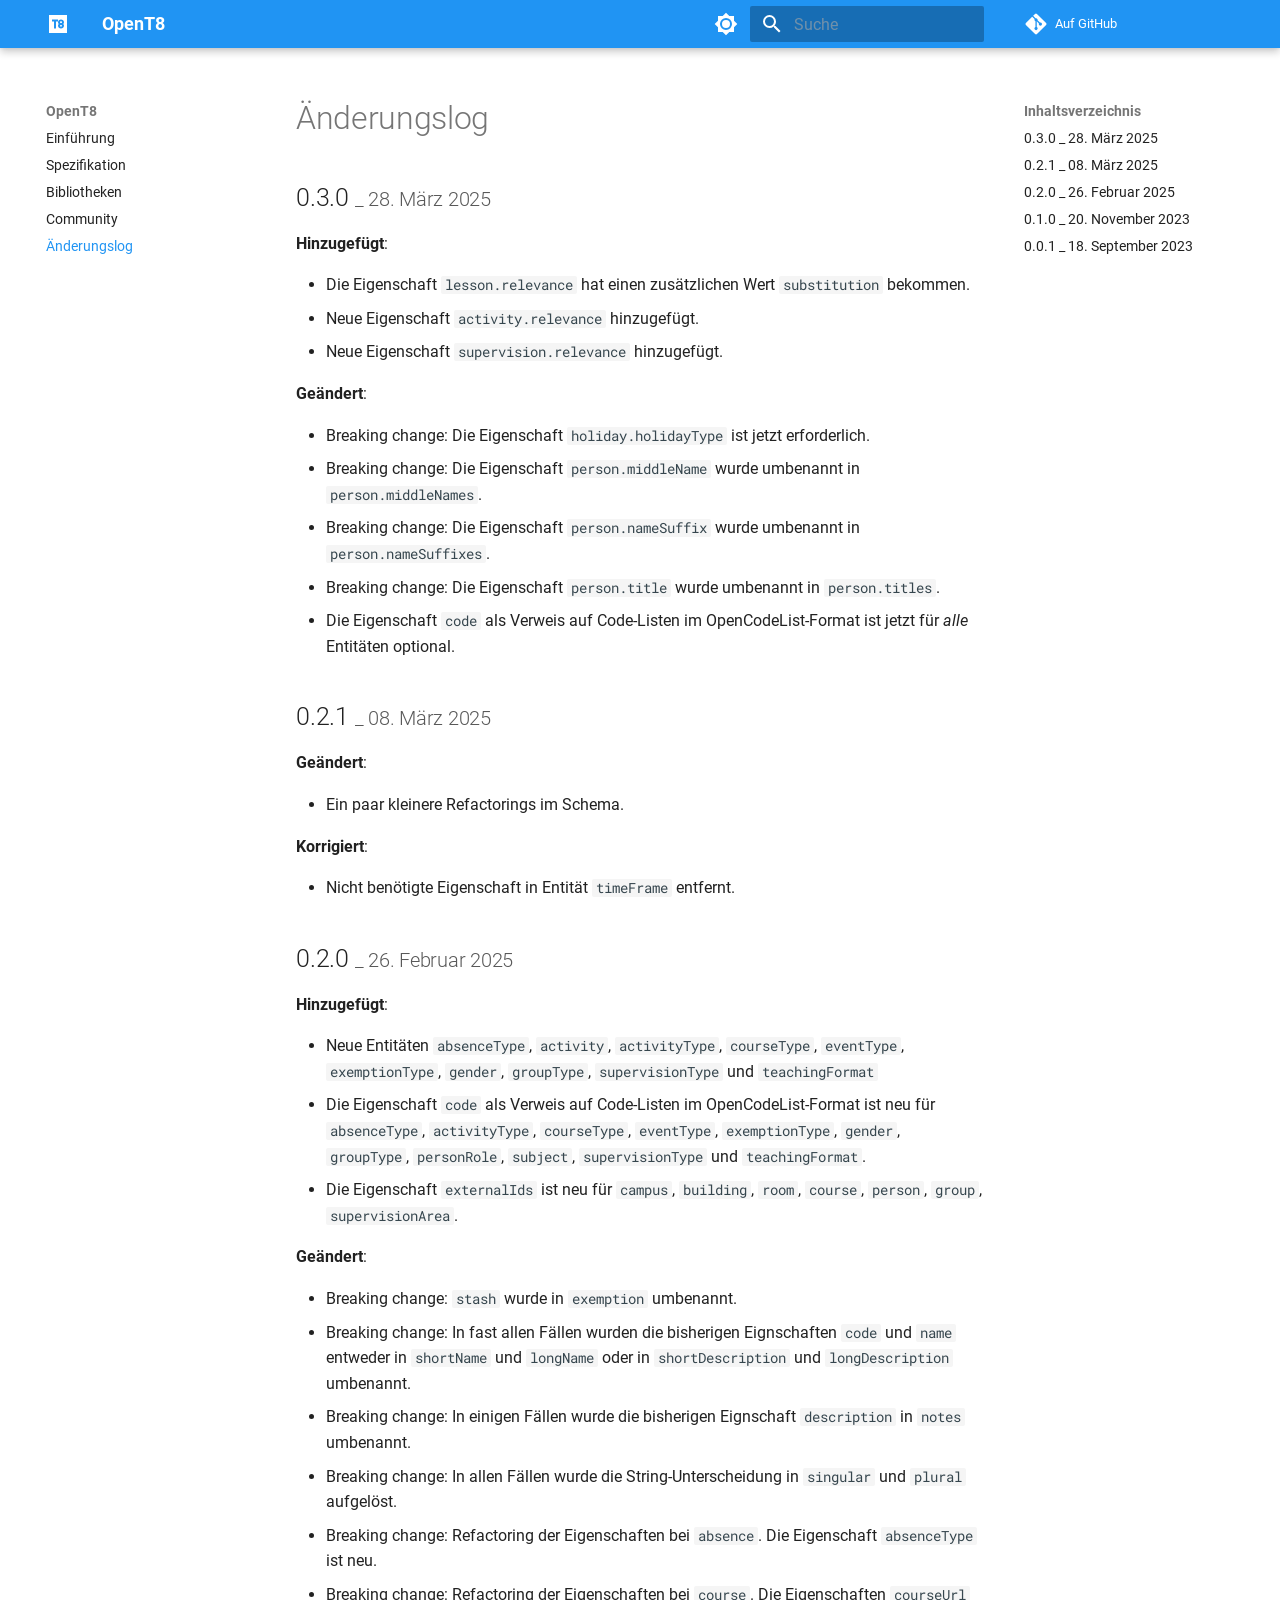
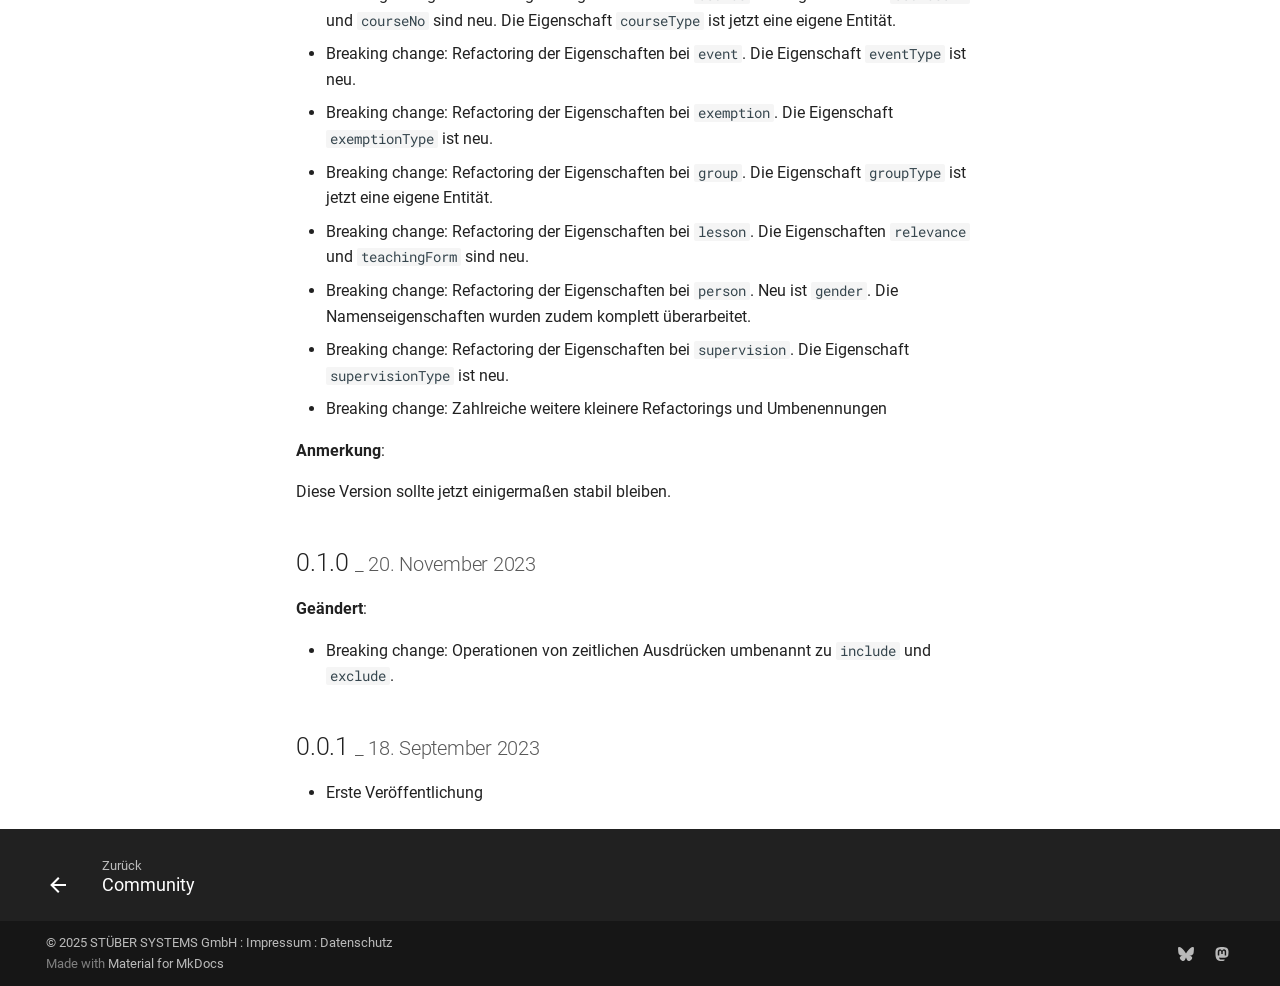
==== commit 37d52c87: "Deployed 6198213 with MkDocs version: 1.6.1" ====
--- a/change-log/index.html
+++ b/change-log/index.html
@@ -1 +1 @@
-<!doctype html><html lang=de class=no-js> <head><meta charset=utf-8><meta name=viewport content="width=device-width,initial-scale=1"><meta name=description content="Documentation for OpenT8"><meta name=author content="STÜBER SYSTEMS GmbH"><link href=https://openpotato.github.io/opent8/change-log/ rel=canonical><link href=../community/ rel=prev><link rel=icon href=../assets/logos/favicon.ico><meta name=generator content="mkdocs-1.6.1, mkdocs-material-9.6.7"><title>Änderungslog - OpenT8</title><link rel=stylesheet href=../assets/stylesheets/main.8608ea7d.min.css><link rel=stylesheet href=../assets/stylesheets/palette.06af60db.min.css><link rel=stylesheet href=../assets/css/custom.css><script>__md_scope=new URL("..",location),__md_hash=e=>[...e].reduce(((e,_)=>(e<<5)-e+_.charCodeAt(0)),0),__md_get=(e,_=localStorage,t=__md_scope)=>JSON.parse(_.getItem(t.pathname+"."+e)),__md_set=(e,_,t=localStorage,a=__md_scope)=>{try{t.setItem(a.pathname+"."+e,JSON.stringify(_))}catch(e){}}</script></head> <body dir=ltr data-md-color-scheme=default data-md-color-primary=blue data-md-color-accent=blue> <input class=md-toggle data-md-toggle=drawer type=checkbox id=__drawer autocomplete=off> <input class=md-toggle data-md-toggle=search type=checkbox id=__search autocomplete=off> <label class=md-overlay for=__drawer></label> <div data-md-component=skip> <a href=#anderungslog class=md-skip> Zum Inhalt </a> </div> <div data-md-component=announce> </div> <header class="md-header md-header--shadow" data-md-component=header> <nav class="md-header__inner md-grid" aria-label=Kopfzeile> <a href=.. title=OpenT8 class="md-header__button md-logo" aria-label=OpenT8 data-md-component=logo> <img src=../assets/logos/logo.svg alt=logo> </a> <label class="md-header__button md-icon" for=__drawer> <svg xmlns=http://www.w3.org/2000/svg viewbox="0 0 24 24"><path d="M3 6h18v2H3zm0 5h18v2H3zm0 5h18v2H3z"/></svg> </label> <div class=md-header__title data-md-component=header-title> <div class=md-header__ellipsis> <div class=md-header__topic> <span class=md-ellipsis> OpenT8 </span> </div> <div class=md-header__topic data-md-component=header-topic> <span class=md-ellipsis> Änderungslog </span> </div> </div> </div> <form class=md-header__option data-md-component=palette> <input class=md-option data-md-color-media data-md-color-scheme=default data-md-color-primary=blue data-md-color-accent=blue aria-label="In den Dunkelmodus wechseln" type=radio name=__palette id=__palette_0> <label class="md-header__button md-icon" title="In den Dunkelmodus wechseln" for=__palette_1 hidden> <svg xmlns=http://www.w3.org/2000/svg viewbox="0 0 24 24"><path d="M12 8a4 4 0 0 0-4 4 4 4 0 0 0 4 4 4 4 0 0 0 4-4 4 4 0 0 0-4-4m0 10a6 6 0 0 1-6-6 6 6 0 0 1 6-6 6 6 0 0 1 6 6 6 6 0 0 1-6 6m8-9.31V4h-4.69L12 .69 8.69 4H4v4.69L.69 12 4 15.31V20h4.69L12 23.31 15.31 20H20v-4.69L23.31 12z"/></svg> </label> <input class=md-option data-md-color-media data-md-color-scheme=slate data-md-color-primary=blue data-md-color-accent=blue aria-label="In den Hellmodus wechseln" type=radio name=__palette id=__palette_1> <label class="md-header__button md-icon" title="In den Hellmodus wechseln" for=__palette_0 hidden> <svg xmlns=http://www.w3.org/2000/svg viewbox="0 0 24 24"><path d="M12 18c-.89 0-1.74-.2-2.5-.55C11.56 16.5 13 14.42 13 12s-1.44-4.5-3.5-5.45C10.26 6.2 11.11 6 12 6a6 6 0 0 1 6 6 6 6 0 0 1-6 6m8-9.31V4h-4.69L12 .69 8.69 4H4v4.69L.69 12 4 15.31V20h4.69L12 23.31 15.31 20H20v-4.69L23.31 12z"/></svg> </label> </form> <script>var palette=__md_get("__palette");if(palette&&palette.color){if("(prefers-color-scheme)"===palette.color.media){var media=matchMedia("(prefers-color-scheme: light)"),input=document.querySelector(media.matches?"[data-md-color-media='(prefers-color-scheme: light)']":"[data-md-color-media='(prefers-color-scheme: dark)']");palette.color.media=input.getAttribute("data-md-color-media"),palette.color.scheme=input.getAttribute("data-md-color-scheme"),palette.color.primary=input.getAttribute("data-md-color-primary"),palette.color.accent=input.getAttribute("data-md-color-accent")}for(var[key,value]of Object.entries(palette.color))document.body.setAttribute("data-md-color-"+key,value)}</script> <label class="md-header__button md-icon" for=__search> <svg xmlns=http://www.w3.org/2000/svg viewbox="0 0 24 24"><path d="M9.5 3A6.5 6.5 0 0 1 16 9.5c0 1.61-.59 3.09-1.56 4.23l.27.27h.79l5 5-1.5 1.5-5-5v-.79l-.27-.27A6.52 6.52 0 0 1 9.5 16 6.5 6.5 0 0 1 3 9.5 6.5 6.5 0 0 1 9.5 3m0 2C7 5 5 7 5 9.5S7 14 9.5 14 14 12 14 9.5 12 5 9.5 5"/></svg> </label> <div class=md-search data-md-component=search role=dialog> <label class=md-search__overlay for=__search></label> <div class=md-search__inner role=search> <form class=md-search__form name=search> <input type=text class=md-search__input name=query aria-label=Suche placeholder=Suche autocapitalize=off autocorrect=off autocomplete=off spellcheck=false data-md-component=search-query required> <label class="md-search__icon md-icon" for=__search> <svg xmlns=http://www.w3.org/2000/svg viewbox="0 0 24 24"><path d="M9.5 3A6.5 6.5 0 0 1 16 9.5c0 1.61-.59 3.09-1.56 4.23l.27.27h.79l5 5-1.5 1.5-5-5v-.79l-.27-.27A6.52 6.52 0 0 1 9.5 16 6.5 6.5 0 0 1 3 9.5 6.5 6.5 0 0 1 9.5 3m0 2C7 5 5 7 5 9.5S7 14 9.5 14 14 12 14 9.5 12 5 9.5 5"/></svg> <svg xmlns=http://www.w3.org/2000/svg viewbox="0 0 24 24"><path d="M20 11v2H8l5.5 5.5-1.42 1.42L4.16 12l7.92-7.92L13.5 5.5 8 11z"/></svg> </label> <nav class=md-search__options aria-label=Suche> <a href=javascript:void(0) class="md-search__icon md-icon" title=Teilen aria-label=Teilen data-clipboard data-clipboard-text data-md-component=search-share tabindex=-1> <svg xmlns=http://www.w3.org/2000/svg viewbox="0 0 24 24"><path d="M18 16.08c-.76 0-1.44.3-1.96.77L8.91 12.7c.05-.23.09-.46.09-.7s-.04-.47-.09-.7l7.05-4.11c.54.5 1.25.81 2.04.81a3 3 0 0 0 3-3 3 3 0 0 0-3-3 3 3 0 0 0-3 3c0 .24.04.47.09.7L8.04 9.81C7.5 9.31 6.79 9 6 9a3 3 0 0 0-3 3 3 3 0 0 0 3 3c.79 0 1.5-.31 2.04-.81l7.12 4.15c-.05.21-.08.43-.08.66 0 1.61 1.31 2.91 2.92 2.91s2.92-1.3 2.92-2.91A2.92 2.92 0 0 0 18 16.08"/></svg> </a> <button type=reset class="md-search__icon md-icon" title=Zurücksetzen aria-label=Zurücksetzen tabindex=-1> <svg xmlns=http://www.w3.org/2000/svg viewbox="0 0 24 24"><path d="M19 6.41 17.59 5 12 10.59 6.41 5 5 6.41 10.59 12 5 17.59 6.41 19 12 13.41 17.59 19 19 17.59 13.41 12z"/></svg> </button> </nav> <div class=md-search__suggest data-md-component=search-suggest></div> </form> <div class=md-search__output> <div class=md-search__scrollwrap tabindex=0 data-md-scrollfix> <div class=md-search-result data-md-component=search-result> <div class=md-search-result__meta> Suche wird initialisiert </div> <ol class=md-search-result__list role=presentation></ol> </div> </div> </div> </div> </div> <div class=md-header__source> <a href=https://github.com/openpotato/opent8 title="Zum Repository" class=md-source data-md-component=source> <div class="md-source__icon md-icon"> <svg xmlns=http://www.w3.org/2000/svg viewbox="0 0 448 512"><!-- Font Awesome Free 6.7.2 by @fontawesome - https://fontawesome.com License - https://fontawesome.com/license/free (Icons: CC BY 4.0, Fonts: SIL OFL 1.1, Code: MIT License) Copyright 2024 Fonticons, Inc.--><path d="M439.55 236.05 244 40.45a28.87 28.87 0 0 0-40.81 0l-40.66 40.63 51.52 51.52c27.06-9.14 52.68 16.77 43.39 43.68l49.66 49.66c34.23-11.8 61.18 31 35.47 56.69-26.49 26.49-70.21-2.87-56-37.34L240.22 199v121.85c25.3 12.54 22.26 41.85 9.08 55a34.34 34.34 0 0 1-48.55 0c-17.57-17.6-11.07-46.91 11.25-56v-123c-20.8-8.51-24.6-30.74-18.64-45L142.57 101 8.45 235.14a28.86 28.86 0 0 0 0 40.81l195.61 195.6a28.86 28.86 0 0 0 40.8 0l194.69-194.69a28.86 28.86 0 0 0 0-40.81"/></svg> </div> <div class=md-source__repository> Auf GitHub </div> </a> </div> </nav> </header> <div class=md-container data-md-component=container> <main class=md-main data-md-component=main> <div class="md-main__inner md-grid"> <div class="md-sidebar md-sidebar--primary" data-md-component=sidebar data-md-type=navigation> <div class=md-sidebar__scrollwrap> <div class=md-sidebar__inner> <nav class="md-nav md-nav--primary" aria-label=Navigation data-md-level=0> <label class=md-nav__title for=__drawer> <a href=.. title=OpenT8 class="md-nav__button md-logo" aria-label=OpenT8 data-md-component=logo> <img src=../assets/logos/logo.svg alt=logo> </a> OpenT8 </label> <div class=md-nav__source> <a href=https://github.com/openpotato/opent8 title="Zum Repository" class=md-source data-md-component=source> <div class="md-source__icon md-icon"> <svg xmlns=http://www.w3.org/2000/svg viewbox="0 0 448 512"><!-- Font Awesome Free 6.7.2 by @fontawesome - https://fontawesome.com License - https://fontawesome.com/license/free (Icons: CC BY 4.0, Fonts: SIL OFL 1.1, Code: MIT License) Copyright 2024 Fonticons, Inc.--><path d="M439.55 236.05 244 40.45a28.87 28.87 0 0 0-40.81 0l-40.66 40.63 51.52 51.52c27.06-9.14 52.68 16.77 43.39 43.68l49.66 49.66c34.23-11.8 61.18 31 35.47 56.69-26.49 26.49-70.21-2.87-56-37.34L240.22 199v121.85c25.3 12.54 22.26 41.85 9.08 55a34.34 34.34 0 0 1-48.55 0c-17.57-17.6-11.07-46.91 11.25-56v-123c-20.8-8.51-24.6-30.74-18.64-45L142.57 101 8.45 235.14a28.86 28.86 0 0 0 0 40.81l195.61 195.6a28.86 28.86 0 0 0 40.8 0l194.69-194.69a28.86 28.86 0 0 0 0-40.81"/></svg> </div> <div class=md-source__repository> Auf GitHub </div> </a> </div> <ul class=md-nav__list data-md-scrollfix> <li class=md-nav__item> <a href=.. class=md-nav__link> <span class=md-ellipsis> Einführung </span> </a> </li> <li class=md-nav__item> <a href=../specification/ class=md-nav__link> <span class=md-ellipsis> Spezifikation </span> </a> </li> <li class=md-nav__item> <a href=../community/ class=md-nav__link> <span class=md-ellipsis> Community </span> </a> </li> <li class="md-nav__item md-nav__item--active"> <input class="md-nav__toggle md-toggle" type=checkbox id=__toc> <label class="md-nav__link md-nav__link--active" for=__toc> <span class=md-ellipsis> Änderungslog </span> <span class="md-nav__icon md-icon"></span> </label> <a href=./ class="md-nav__link md-nav__link--active"> <span class=md-ellipsis> Änderungslog </span> </a> <nav class="md-nav md-nav--secondary" aria-label=Inhaltsverzeichnis> <label class=md-nav__title for=__toc> <span class="md-nav__icon md-icon"></span> Inhaltsverzeichnis </label> <ul class=md-nav__list data-md-component=toc data-md-scrollfix> <li class=md-nav__item> <a href=#021-_-08-marz-2025 class=md-nav__link> <span class=md-ellipsis> 0.2.1 _ 08. März 2025 </span> </a> </li> <li class=md-nav__item> <a href=#020-_-26-februar-2025 class=md-nav__link> <span class=md-ellipsis> 0.2.0 _ 26. Februar 2025 </span> </a> </li> <li class=md-nav__item> <a href=#010-_-20-november-2023 class=md-nav__link> <span class=md-ellipsis> 0.1.0 _ 20. November 2023 </span> </a> </li> <li class=md-nav__item> <a href=#001-_-18-september-2023 class=md-nav__link> <span class=md-ellipsis> 0.0.1 _ 18. September 2023 </span> </a> </li> </ul> </nav> </li> </ul> </nav> </div> </div> </div> <div class="md-sidebar md-sidebar--secondary" data-md-component=sidebar data-md-type=toc> <div class=md-sidebar__scrollwrap> <div class=md-sidebar__inner> <nav class="md-nav md-nav--secondary" aria-label=Inhaltsverzeichnis> <label class=md-nav__title for=__toc> <span class="md-nav__icon md-icon"></span> Inhaltsverzeichnis </label> <ul class=md-nav__list data-md-component=toc data-md-scrollfix> <li class=md-nav__item> <a href=#021-_-08-marz-2025 class=md-nav__link> <span class=md-ellipsis> 0.2.1 _ 08. März 2025 </span> </a> </li> <li class=md-nav__item> <a href=#020-_-26-februar-2025 class=md-nav__link> <span class=md-ellipsis> 0.2.0 _ 26. Februar 2025 </span> </a> </li> <li class=md-nav__item> <a href=#010-_-20-november-2023 class=md-nav__link> <span class=md-ellipsis> 0.1.0 _ 20. November 2023 </span> </a> </li> <li class=md-nav__item> <a href=#001-_-18-september-2023 class=md-nav__link> <span class=md-ellipsis> 0.0.1 _ 18. September 2023 </span> </a> </li> </ul> </nav> </div> </div> </div> <div class=md-content data-md-component=content> <article class="md-content__inner md-typeset"> <h1 id=anderungslog>Änderungslog<a class=headerlink href=#anderungslog title="Permanent link">&para;</a></h1> <h2 id=021-_-08-marz-2025>0.2.1 <small>_ 08. März 2025</small><a class=headerlink href=#021-_-08-marz-2025 title="Permanent link">&para;</a></h2> <p><strong>Geändert</strong>:</p> <ul> <li>Ein paar kleinere Refactorings im Schema.</li> </ul> <p><strong>Korrigiert</strong>:</p> <ul> <li>Nicht benötigte Eigenschaft in Entität <code>timeFrame</code> entfernt.</li> </ul> <h2 id=020-_-26-februar-2025>0.2.0 <small>_ 26. Februar 2025</small><a class=headerlink href=#020-_-26-februar-2025 title="Permanent link">&para;</a></h2> <p><strong>Hinzugefügt</strong>:</p> <ul> <li>Neue Entitäten <code>absenceType</code>, <code>activity</code>, <code>activityType</code>, <code>courseType</code>, <code>eventType</code>, <code>exemptionType</code>, <code>gender</code>, <code>groupType</code>, <code>supervisionType</code> und <code>teachingFormat</code></li> <li>Die Eigenschaft <code>code</code> als Verweis auf Code-Listen im OpenCodeList-Format ist neu für <code>absenceType</code>, <code>activityType</code>, <code>courseType</code>, <code>eventType</code>, <code>exemptionType</code>, <code>gender</code>, <code>groupType</code>, <code>personRole</code>, <code>subject</code>, <code>supervisionType</code> und <code>teachingFormat</code>.</li> <li>Die Eigenschaft <code>externalIds</code> ist neu für <code>campus</code>, <code>building</code>, <code>room</code>, <code>course</code>, <code>person</code>, <code>group</code>, <code>supervisionArea</code>.</li> </ul> <p><strong>Geändert</strong>:</p> <ul> <li>Breaking change: <code>stash</code> wurde in <code>exemption</code> umbenannt. </li> <li>Breaking change: In fast allen Fällen wurden die bisherigen Eignschaften <code>code</code> und <code>name</code> entweder in <code>shortName</code> und <code>longName</code> oder in <code>shortDescription</code> und <code>longDescription</code> umbenannt.</li> <li>Breaking change: In einigen Fällen wurde die bisherigen Eignschaft <code>description</code> in <code>notes</code> umbenannt.</li> <li>Breaking change: In allen Fällen wurde die String-Unterscheidung in <code>singular</code> und <code>plural</code> aufgelöst.</li> <li>Breaking change: Refactoring der Eigenschaften bei <code>absence</code>. Die Eigenschaft <code>absenceType</code> ist neu.</li> <li>Breaking change: Refactoring der Eigenschaften bei <code>course</code>. Die Eigenschaften <code>courseUrl</code> und <code>courseNo</code> sind neu. Die Eigenschaft <code>courseType</code> ist jetzt eine eigene Entität.</li> <li>Breaking change: Refactoring der Eigenschaften bei <code>event</code>. Die Eigenschaft <code>eventType</code> ist neu.</li> <li>Breaking change: Refactoring der Eigenschaften bei <code>exemption</code>. Die Eigenschaft <code>exemptionType</code> ist neu.</li> <li>Breaking change: Refactoring der Eigenschaften bei <code>group</code>. Die Eigenschaft <code>groupType</code> ist jetzt eine eigene Entität.</li> <li>Breaking change: Refactoring der Eigenschaften bei <code>lesson</code>. Die Eigenschaften <code>relevance</code> und <code>teachingForm</code> sind neu.</li> <li>Breaking change: Refactoring der Eigenschaften bei <code>person</code>. Neu ist <code>gender</code>. Die Namenseigenschaften wurden zudem komplett überarbeitet.</li> <li>Breaking change: Refactoring der Eigenschaften bei <code>supervision</code>. Die Eigenschaft <code>supervisionType</code> ist neu.</li> <li>Breaking change: Zahlreiche weitere kleinere Refactorings und Umbenennungen</li> </ul> <p><strong>Anmerkung</strong>:</p> <p>Diese Version sollte jetzt einigermaßen stabil bleiben.</p> <h2 id=010-_-20-november-2023>0.1.0 <small>_ 20. November 2023</small><a class=headerlink href=#010-_-20-november-2023 title="Permanent link">&para;</a></h2> <p><strong>Geändert</strong>:</p> <ul> <li>Breaking change: Operationen von zeitlichen Ausdrücken umbenannt zu <code>include</code> und <code>exclude</code>.</li> </ul> <h2 id=001-_-18-september-2023>0.0.1 <small>_ 18. September 2023</small><a class=headerlink href=#001-_-18-september-2023 title="Permanent link">&para;</a></h2> <ul> <li>Erste Veröffentlichung</li> </ul> </article> </div> <script>var target=document.getElementById(location.hash.slice(1));target&&target.name&&(target.checked=target.name.startsWith("__tabbed_"))</script> </div> </main> <footer class=md-footer> <nav class="md-footer__inner md-grid" aria-label=Fußzeile> <a href=../community/ class="md-footer__link md-footer__link--prev" aria-label="Zurück: Community"> <div class="md-footer__button md-icon"> <svg xmlns=http://www.w3.org/2000/svg viewbox="0 0 24 24"><path d="M20 11v2H8l5.5 5.5-1.42 1.42L4.16 12l7.92-7.92L13.5 5.5 8 11z"/></svg> </div> <div class=md-footer__title> <span class=md-footer__direction> Zurück </span> <div class=md-ellipsis> Community </div> </div> </a> </nav> <div class="md-footer-meta md-typeset"> <div class="md-footer-meta__inner md-grid"> <div class=md-copyright> <div class=md-copyright__highlight> &copy; 2025 STÜBER SYSTEMS GmbH : <a href=https://legal.stueber.de/imprint.php>Impressum</a> : <a href=https://legal.stueber.de/privacy.php>Datenschutz</a> </div> Made with <a href=https://squidfunk.github.io/mkdocs-material/ target=_blank rel=noopener> Material for MkDocs </a> </div> <div class=md-social> <a href=https://bsky.app/profile/openpotato.org target=_blank rel=noopener title=bsky.app class=md-social__link> <svg xmlns=http://www.w3.org/2000/svg viewbox="0 0 512 512"><!-- Font Awesome Free 6.7.2 by @fontawesome - https://fontawesome.com License - https://fontawesome.com/license/free (Icons: CC BY 4.0, Fonts: SIL OFL 1.1, Code: MIT License) Copyright 2024 Fonticons, Inc.--><path d="M111.8 62.2C170.2 105.9 233 194.7 256 242.4c23-47.6 85.8-136.4 144.2-180.2 42.1-31.6 110.3-56 110.3 21.8 0 15.5-8.9 130.5-14.1 149.2-18.2 64.8-84.4 81.4-143.3 71.3C456 322 482.2 380 425.6 438c-107.4 110.2-154.3-27.6-166.3-62.9-1.7-4.9-2.6-7.8-3.3-7.8s-1.6 3-3.3 7.8c-12 35.3-59 173.1-166.3 62.9-56.5-58-30.4-116 72.5-133.5C100 314.6 33.8 298 15.7 233.1 10.4 214.4 1.5 99.4 1.5 83.9c0-77.8 68.2-53.4 110.3-21.8z"/></svg> </a> <a href=https://fosstodon.org/@openpotato target=_blank rel="noopener me" title=fosstodon.org class=md-social__link> <svg xmlns=http://www.w3.org/2000/svg viewbox="0 0 448 512"><!-- Font Awesome Free 6.7.2 by @fontawesome - https://fontawesome.com License - https://fontawesome.com/license/free (Icons: CC BY 4.0, Fonts: SIL OFL 1.1, Code: MIT License) Copyright 2024 Fonticons, Inc.--><path d="M433 179.11c0-97.2-63.71-125.7-63.71-125.7-62.52-28.7-228.56-28.4-290.48 0 0 0-63.72 28.5-63.72 125.7 0 115.7-6.6 259.4 105.63 289.1 40.51 10.7 75.32 13 103.33 11.4 50.81-2.8 79.32-18.1 79.32-18.1l-1.7-36.9s-36.31 11.4-77.12 10.1c-40.41-1.4-83-4.4-89.63-54a102.5 102.5 0 0 1-.9-13.9c85.63 20.9 158.65 9.1 178.75 6.7 56.12-6.7 105-41.3 111.23-72.9 9.8-49.8 9-121.5 9-121.5m-75.12 125.2h-46.63v-114.2c0-49.7-64-51.6-64 6.9v62.5h-46.33V197c0-58.5-64-56.6-64-6.9v114.2H90.19c0-122.1-5.2-147.9 18.41-175 25.9-28.9 79.82-30.8 103.83 6.1l11.6 19.5 11.6-19.5c24.11-37.1 78.12-34.8 103.83-6.1 23.71 27.3 18.4 53 18.4 175z"/></svg> </a> </div> </div> </div> </footer> </div> <div class=md-dialog data-md-component=dialog> <div class="md-dialog__inner md-typeset"></div> </div> <script id=__config type=application/json>{"base": "..", "features": ["navigation.footer", "navigation.instant", "search.highlight", "search.share", "search.suggest", "toc.follow"], "search": "../assets/javascripts/workers/search.f8cc74c7.min.js", "translations": {"clipboard.copied": "In Zwischenablage kopiert", "clipboard.copy": "In Zwischenablage kopieren", "search.result.more.one": "1 weiteres Suchergebnis auf dieser Seite", "search.result.more.other": "# weitere Suchergebnisse auf dieser Seite", "search.result.none": "Keine Suchergebnisse", "search.result.one": "1 Suchergebnis", "search.result.other": "# Suchergebnisse", "search.result.placeholder": "Suchbegriff eingeben", "search.result.term.missing": "Es fehlt", "select.version": "Version ausw\u00e4hlen"}}</script> <script src=../assets/javascripts/bundle.c8b220af.min.js></script> </body> </html>+<!doctype html><html lang=de class=no-js> <head><meta charset=utf-8><meta name=viewport content="width=device-width,initial-scale=1"><meta name=description content="Documentation for OpenT8"><meta name=author content="STÜBER SYSTEMS GmbH"><link href=https://openpotato.github.io/opent8/change-log/ rel=canonical><link href=../community/ rel=prev><link rel=icon href=../assets/logos/favicon.ico><meta name=generator content="mkdocs-1.6.1, mkdocs-material-9.6.10"><title>Änderungslog - OpenT8</title><link rel=stylesheet href=../assets/stylesheets/main.4af4bdda.min.css><link rel=stylesheet href=../assets/stylesheets/palette.06af60db.min.css><link rel=stylesheet href=../assets/css/custom.css><script>__md_scope=new URL("..",location),__md_hash=e=>[...e].reduce(((e,_)=>(e<<5)-e+_.charCodeAt(0)),0),__md_get=(e,_=localStorage,t=__md_scope)=>JSON.parse(_.getItem(t.pathname+"."+e)),__md_set=(e,_,t=localStorage,a=__md_scope)=>{try{t.setItem(a.pathname+"."+e,JSON.stringify(_))}catch(e){}}</script></head> <body dir=ltr data-md-color-scheme=default data-md-color-primary=blue data-md-color-accent=blue> <input class=md-toggle data-md-toggle=drawer type=checkbox id=__drawer autocomplete=off> <input class=md-toggle data-md-toggle=search type=checkbox id=__search autocomplete=off> <label class=md-overlay for=__drawer></label> <div data-md-component=skip> <a href=#anderungslog class=md-skip> Zum Inhalt </a> </div> <div data-md-component=announce> </div> <header class="md-header md-header--shadow" data-md-component=header> <nav class="md-header__inner md-grid" aria-label=Kopfzeile> <a href=.. title=OpenT8 class="md-header__button md-logo" aria-label=OpenT8 data-md-component=logo> <img src=../assets/logos/logo.svg alt=logo> </a> <label class="md-header__button md-icon" for=__drawer> <svg xmlns=http://www.w3.org/2000/svg viewbox="0 0 24 24"><path d="M3 6h18v2H3zm0 5h18v2H3zm0 5h18v2H3z"/></svg> </label> <div class=md-header__title data-md-component=header-title> <div class=md-header__ellipsis> <div class=md-header__topic> <span class=md-ellipsis> OpenT8 </span> </div> <div class=md-header__topic data-md-component=header-topic> <span class=md-ellipsis> Änderungslog </span> </div> </div> </div> <form class=md-header__option data-md-component=palette> <input class=md-option data-md-color-media data-md-color-scheme=default data-md-color-primary=blue data-md-color-accent=blue aria-label="In den Dunkelmodus wechseln" type=radio name=__palette id=__palette_0> <label class="md-header__button md-icon" title="In den Dunkelmodus wechseln" for=__palette_1 hidden> <svg xmlns=http://www.w3.org/2000/svg viewbox="0 0 24 24"><path d="M12 8a4 4 0 0 0-4 4 4 4 0 0 0 4 4 4 4 0 0 0 4-4 4 4 0 0 0-4-4m0 10a6 6 0 0 1-6-6 6 6 0 0 1 6-6 6 6 0 0 1 6 6 6 6 0 0 1-6 6m8-9.31V4h-4.69L12 .69 8.69 4H4v4.69L.69 12 4 15.31V20h4.69L12 23.31 15.31 20H20v-4.69L23.31 12z"/></svg> </label> <input class=md-option data-md-color-media data-md-color-scheme=slate data-md-color-primary=blue data-md-color-accent=blue aria-label="In den Hellmodus wechseln" type=radio name=__palette id=__palette_1> <label class="md-header__button md-icon" title="In den Hellmodus wechseln" for=__palette_0 hidden> <svg xmlns=http://www.w3.org/2000/svg viewbox="0 0 24 24"><path d="M12 18c-.89 0-1.74-.2-2.5-.55C11.56 16.5 13 14.42 13 12s-1.44-4.5-3.5-5.45C10.26 6.2 11.11 6 12 6a6 6 0 0 1 6 6 6 6 0 0 1-6 6m8-9.31V4h-4.69L12 .69 8.69 4H4v4.69L.69 12 4 15.31V20h4.69L12 23.31 15.31 20H20v-4.69L23.31 12z"/></svg> </label> </form> <script>var palette=__md_get("__palette");if(palette&&palette.color){if("(prefers-color-scheme)"===palette.color.media){var media=matchMedia("(prefers-color-scheme: light)"),input=document.querySelector(media.matches?"[data-md-color-media='(prefers-color-scheme: light)']":"[data-md-color-media='(prefers-color-scheme: dark)']");palette.color.media=input.getAttribute("data-md-color-media"),palette.color.scheme=input.getAttribute("data-md-color-scheme"),palette.color.primary=input.getAttribute("data-md-color-primary"),palette.color.accent=input.getAttribute("data-md-color-accent")}for(var[key,value]of Object.entries(palette.color))document.body.setAttribute("data-md-color-"+key,value)}</script> <label class="md-header__button md-icon" for=__search> <svg xmlns=http://www.w3.org/2000/svg viewbox="0 0 24 24"><path d="M9.5 3A6.5 6.5 0 0 1 16 9.5c0 1.61-.59 3.09-1.56 4.23l.27.27h.79l5 5-1.5 1.5-5-5v-.79l-.27-.27A6.52 6.52 0 0 1 9.5 16 6.5 6.5 0 0 1 3 9.5 6.5 6.5 0 0 1 9.5 3m0 2C7 5 5 7 5 9.5S7 14 9.5 14 14 12 14 9.5 12 5 9.5 5"/></svg> </label> <div class=md-search data-md-component=search role=dialog> <label class=md-search__overlay for=__search></label> <div class=md-search__inner role=search> <form class=md-search__form name=search> <input type=text class=md-search__input name=query aria-label=Suche placeholder=Suche autocapitalize=off autocorrect=off autocomplete=off spellcheck=false data-md-component=search-query required> <label class="md-search__icon md-icon" for=__search> <svg xmlns=http://www.w3.org/2000/svg viewbox="0 0 24 24"><path d="M9.5 3A6.5 6.5 0 0 1 16 9.5c0 1.61-.59 3.09-1.56 4.23l.27.27h.79l5 5-1.5 1.5-5-5v-.79l-.27-.27A6.52 6.52 0 0 1 9.5 16 6.5 6.5 0 0 1 3 9.5 6.5 6.5 0 0 1 9.5 3m0 2C7 5 5 7 5 9.5S7 14 9.5 14 14 12 14 9.5 12 5 9.5 5"/></svg> <svg xmlns=http://www.w3.org/2000/svg viewbox="0 0 24 24"><path d="M20 11v2H8l5.5 5.5-1.42 1.42L4.16 12l7.92-7.92L13.5 5.5 8 11z"/></svg> </label> <nav class=md-search__options aria-label=Suche> <a href=javascript:void(0) class="md-search__icon md-icon" title=Teilen aria-label=Teilen data-clipboard data-clipboard-text data-md-component=search-share tabindex=-1> <svg xmlns=http://www.w3.org/2000/svg viewbox="0 0 24 24"><path d="M18 16.08c-.76 0-1.44.3-1.96.77L8.91 12.7c.05-.23.09-.46.09-.7s-.04-.47-.09-.7l7.05-4.11c.54.5 1.25.81 2.04.81a3 3 0 0 0 3-3 3 3 0 0 0-3-3 3 3 0 0 0-3 3c0 .24.04.47.09.7L8.04 9.81C7.5 9.31 6.79 9 6 9a3 3 0 0 0-3 3 3 3 0 0 0 3 3c.79 0 1.5-.31 2.04-.81l7.12 4.15c-.05.21-.08.43-.08.66 0 1.61 1.31 2.91 2.92 2.91s2.92-1.3 2.92-2.91A2.92 2.92 0 0 0 18 16.08"/></svg> </a> <button type=reset class="md-search__icon md-icon" title=Zurücksetzen aria-label=Zurücksetzen tabindex=-1> <svg xmlns=http://www.w3.org/2000/svg viewbox="0 0 24 24"><path d="M19 6.41 17.59 5 12 10.59 6.41 5 5 6.41 10.59 12 5 17.59 6.41 19 12 13.41 17.59 19 19 17.59 13.41 12z"/></svg> </button> </nav> <div class=md-search__suggest data-md-component=search-suggest></div> </form> <div class=md-search__output> <div class=md-search__scrollwrap tabindex=0 data-md-scrollfix> <div class=md-search-result data-md-component=search-result> <div class=md-search-result__meta> Suche wird initialisiert </div> <ol class=md-search-result__list role=presentation></ol> </div> </div> </div> </div> </div> <div class=md-header__source> <a href=https://github.com/openpotato/opent8 title="Zum Repository" class=md-source data-md-component=source> <div class="md-source__icon md-icon"> <svg xmlns=http://www.w3.org/2000/svg viewbox="0 0 448 512"><!-- Font Awesome Free 6.7.2 by @fontawesome - https://fontawesome.com License - https://fontawesome.com/license/free (Icons: CC BY 4.0, Fonts: SIL OFL 1.1, Code: MIT License) Copyright 2024 Fonticons, Inc.--><path d="M439.55 236.05 244 40.45a28.87 28.87 0 0 0-40.81 0l-40.66 40.63 51.52 51.52c27.06-9.14 52.68 16.77 43.39 43.68l49.66 49.66c34.23-11.8 61.18 31 35.47 56.69-26.49 26.49-70.21-2.87-56-37.34L240.22 199v121.85c25.3 12.54 22.26 41.85 9.08 55a34.34 34.34 0 0 1-48.55 0c-17.57-17.6-11.07-46.91 11.25-56v-123c-20.8-8.51-24.6-30.74-18.64-45L142.57 101 8.45 235.14a28.86 28.86 0 0 0 0 40.81l195.61 195.6a28.86 28.86 0 0 0 40.8 0l194.69-194.69a28.86 28.86 0 0 0 0-40.81"/></svg> </div> <div class=md-source__repository> Auf GitHub </div> </a> </div> </nav> </header> <div class=md-container data-md-component=container> <main class=md-main data-md-component=main> <div class="md-main__inner md-grid"> <div class="md-sidebar md-sidebar--primary" data-md-component=sidebar data-md-type=navigation> <div class=md-sidebar__scrollwrap> <div class=md-sidebar__inner> <nav class="md-nav md-nav--primary" aria-label=Navigation data-md-level=0> <label class=md-nav__title for=__drawer> <a href=.. title=OpenT8 class="md-nav__button md-logo" aria-label=OpenT8 data-md-component=logo> <img src=../assets/logos/logo.svg alt=logo> </a> OpenT8 </label> <div class=md-nav__source> <a href=https://github.com/openpotato/opent8 title="Zum Repository" class=md-source data-md-component=source> <div class="md-source__icon md-icon"> <svg xmlns=http://www.w3.org/2000/svg viewbox="0 0 448 512"><!-- Font Awesome Free 6.7.2 by @fontawesome - https://fontawesome.com License - https://fontawesome.com/license/free (Icons: CC BY 4.0, Fonts: SIL OFL 1.1, Code: MIT License) Copyright 2024 Fonticons, Inc.--><path d="M439.55 236.05 244 40.45a28.87 28.87 0 0 0-40.81 0l-40.66 40.63 51.52 51.52c27.06-9.14 52.68 16.77 43.39 43.68l49.66 49.66c34.23-11.8 61.18 31 35.47 56.69-26.49 26.49-70.21-2.87-56-37.34L240.22 199v121.85c25.3 12.54 22.26 41.85 9.08 55a34.34 34.34 0 0 1-48.55 0c-17.57-17.6-11.07-46.91 11.25-56v-123c-20.8-8.51-24.6-30.74-18.64-45L142.57 101 8.45 235.14a28.86 28.86 0 0 0 0 40.81l195.61 195.6a28.86 28.86 0 0 0 40.8 0l194.69-194.69a28.86 28.86 0 0 0 0-40.81"/></svg> </div> <div class=md-source__repository> Auf GitHub </div> </a> </div> <ul class=md-nav__list data-md-scrollfix> <li class=md-nav__item> <a href=.. class=md-nav__link> <span class=md-ellipsis> Einführung </span> </a> </li> <li class=md-nav__item> <a href=../specification/ class=md-nav__link> <span class=md-ellipsis> Spezifikation </span> </a> </li> <li class=md-nav__item> <a href=../libraries/ class=md-nav__link> <span class=md-ellipsis> Bibliotheken </span> </a> </li> <li class=md-nav__item> <a href=../community/ class=md-nav__link> <span class=md-ellipsis> Community </span> </a> </li> <li class="md-nav__item md-nav__item--active"> <input class="md-nav__toggle md-toggle" type=checkbox id=__toc> <label class="md-nav__link md-nav__link--active" for=__toc> <span class=md-ellipsis> Änderungslog </span> <span class="md-nav__icon md-icon"></span> </label> <a href=./ class="md-nav__link md-nav__link--active"> <span class=md-ellipsis> Änderungslog </span> </a> <nav class="md-nav md-nav--secondary" aria-label=Inhaltsverzeichnis> <label class=md-nav__title for=__toc> <span class="md-nav__icon md-icon"></span> Inhaltsverzeichnis </label> <ul class=md-nav__list data-md-component=toc data-md-scrollfix> <li class=md-nav__item> <a href=#030-_-28-marz-2025 class=md-nav__link> <span class=md-ellipsis> 0.3.0 _ 28. März 2025 </span> </a> </li> <li class=md-nav__item> <a href=#021-_-08-marz-2025 class=md-nav__link> <span class=md-ellipsis> 0.2.1 _ 08. März 2025 </span> </a> </li> <li class=md-nav__item> <a href=#020-_-26-februar-2025 class=md-nav__link> <span class=md-ellipsis> 0.2.0 _ 26. Februar 2025 </span> </a> </li> <li class=md-nav__item> <a href=#010-_-20-november-2023 class=md-nav__link> <span class=md-ellipsis> 0.1.0 _ 20. November 2023 </span> </a> </li> <li class=md-nav__item> <a href=#001-_-18-september-2023 class=md-nav__link> <span class=md-ellipsis> 0.0.1 _ 18. September 2023 </span> </a> </li> </ul> </nav> </li> </ul> </nav> </div> </div> </div> <div class="md-sidebar md-sidebar--secondary" data-md-component=sidebar data-md-type=toc> <div class=md-sidebar__scrollwrap> <div class=md-sidebar__inner> <nav class="md-nav md-nav--secondary" aria-label=Inhaltsverzeichnis> <label class=md-nav__title for=__toc> <span class="md-nav__icon md-icon"></span> Inhaltsverzeichnis </label> <ul class=md-nav__list data-md-component=toc data-md-scrollfix> <li class=md-nav__item> <a href=#030-_-28-marz-2025 class=md-nav__link> <span class=md-ellipsis> 0.3.0 _ 28. März 2025 </span> </a> </li> <li class=md-nav__item> <a href=#021-_-08-marz-2025 class=md-nav__link> <span class=md-ellipsis> 0.2.1 _ 08. März 2025 </span> </a> </li> <li class=md-nav__item> <a href=#020-_-26-februar-2025 class=md-nav__link> <span class=md-ellipsis> 0.2.0 _ 26. Februar 2025 </span> </a> </li> <li class=md-nav__item> <a href=#010-_-20-november-2023 class=md-nav__link> <span class=md-ellipsis> 0.1.0 _ 20. November 2023 </span> </a> </li> <li class=md-nav__item> <a href=#001-_-18-september-2023 class=md-nav__link> <span class=md-ellipsis> 0.0.1 _ 18. September 2023 </span> </a> </li> </ul> </nav> </div> </div> </div> <div class=md-content data-md-component=content> <article class="md-content__inner md-typeset"> <h1 id=anderungslog>Änderungslog<a class=headerlink href=#anderungslog title="Permanent link">&para;</a></h1> <h2 id=030-_-28-marz-2025>0.3.0 <small>_ 28. März 2025</small><a class=headerlink href=#030-_-28-marz-2025 title="Permanent link">&para;</a></h2> <p><strong>Hinzugefügt</strong>:</p> <ul> <li>Die Eigenschaft <code>lesson.relevance</code> hat einen zusätzlichen Wert <code>substitution</code> bekommen.</li> <li>Neue Eigenschaft <code>activity.relevance</code> hinzugefügt.</li> <li>Neue Eigenschaft <code>supervision.relevance</code> hinzugefügt.</li> </ul> <p><strong>Geändert</strong>:</p> <ul> <li>Breaking change: Die Eigenschaft <code>holiday.holidayType</code> ist jetzt erforderlich.</li> <li>Breaking change: Die Eigenschaft <code>person.middleName</code> wurde umbenannt in <code>person.middleNames</code>.</li> <li>Breaking change: Die Eigenschaft <code>person.nameSuffix</code> wurde umbenannt in <code>person.nameSuffixes</code>.</li> <li>Breaking change: Die Eigenschaft <code>person.title</code> wurde umbenannt in <code>person.titles</code>.</li> <li>Die Eigenschaft <code>code</code> als Verweis auf Code-Listen im OpenCodeList-Format ist jetzt für <em>alle</em> Entitäten optional. </li> </ul> <h2 id=021-_-08-marz-2025>0.2.1 <small>_ 08. März 2025</small><a class=headerlink href=#021-_-08-marz-2025 title="Permanent link">&para;</a></h2> <p><strong>Geändert</strong>:</p> <ul> <li>Ein paar kleinere Refactorings im Schema.</li> </ul> <p><strong>Korrigiert</strong>:</p> <ul> <li>Nicht benötigte Eigenschaft in Entität <code>timeFrame</code> entfernt.</li> </ul> <h2 id=020-_-26-februar-2025>0.2.0 <small>_ 26. Februar 2025</small><a class=headerlink href=#020-_-26-februar-2025 title="Permanent link">&para;</a></h2> <p><strong>Hinzugefügt</strong>:</p> <ul> <li>Neue Entitäten <code>absenceType</code>, <code>activity</code>, <code>activityType</code>, <code>courseType</code>, <code>eventType</code>, <code>exemptionType</code>, <code>gender</code>, <code>groupType</code>, <code>supervisionType</code> und <code>teachingFormat</code></li> <li>Die Eigenschaft <code>code</code> als Verweis auf Code-Listen im OpenCodeList-Format ist neu für <code>absenceType</code>, <code>activityType</code>, <code>courseType</code>, <code>eventType</code>, <code>exemptionType</code>, <code>gender</code>, <code>groupType</code>, <code>personRole</code>, <code>subject</code>, <code>supervisionType</code> und <code>teachingFormat</code>.</li> <li>Die Eigenschaft <code>externalIds</code> ist neu für <code>campus</code>, <code>building</code>, <code>room</code>, <code>course</code>, <code>person</code>, <code>group</code>, <code>supervisionArea</code>.</li> </ul> <p><strong>Geändert</strong>:</p> <ul> <li>Breaking change: <code>stash</code> wurde in <code>exemption</code> umbenannt. </li> <li>Breaking change: In fast allen Fällen wurden die bisherigen Eignschaften <code>code</code> und <code>name</code> entweder in <code>shortName</code> und <code>longName</code> oder in <code>shortDescription</code> und <code>longDescription</code> umbenannt.</li> <li>Breaking change: In einigen Fällen wurde die bisherigen Eignschaft <code>description</code> in <code>notes</code> umbenannt.</li> <li>Breaking change: In allen Fällen wurde die String-Unterscheidung in <code>singular</code> und <code>plural</code> aufgelöst.</li> <li>Breaking change: Refactoring der Eigenschaften bei <code>absence</code>. Die Eigenschaft <code>absenceType</code> ist neu.</li> <li>Breaking change: Refactoring der Eigenschaften bei <code>course</code>. Die Eigenschaften <code>courseUrl</code> und <code>courseNo</code> sind neu. Die Eigenschaft <code>courseType</code> ist jetzt eine eigene Entität.</li> <li>Breaking change: Refactoring der Eigenschaften bei <code>event</code>. Die Eigenschaft <code>eventType</code> ist neu.</li> <li>Breaking change: Refactoring der Eigenschaften bei <code>exemption</code>. Die Eigenschaft <code>exemptionType</code> ist neu.</li> <li>Breaking change: Refactoring der Eigenschaften bei <code>group</code>. Die Eigenschaft <code>groupType</code> ist jetzt eine eigene Entität.</li> <li>Breaking change: Refactoring der Eigenschaften bei <code>lesson</code>. Die Eigenschaften <code>relevance</code> und <code>teachingForm</code> sind neu.</li> <li>Breaking change: Refactoring der Eigenschaften bei <code>person</code>. Neu ist <code>gender</code>. Die Namenseigenschaften wurden zudem komplett überarbeitet.</li> <li>Breaking change: Refactoring der Eigenschaften bei <code>supervision</code>. Die Eigenschaft <code>supervisionType</code> ist neu.</li> <li>Breaking change: Zahlreiche weitere kleinere Refactorings und Umbenennungen</li> </ul> <p><strong>Anmerkung</strong>:</p> <p>Diese Version sollte jetzt einigermaßen stabil bleiben.</p> <h2 id=010-_-20-november-2023>0.1.0 <small>_ 20. November 2023</small><a class=headerlink href=#010-_-20-november-2023 title="Permanent link">&para;</a></h2> <p><strong>Geändert</strong>:</p> <ul> <li>Breaking change: Operationen von zeitlichen Ausdrücken umbenannt zu <code>include</code> und <code>exclude</code>.</li> </ul> <h2 id=001-_-18-september-2023>0.0.1 <small>_ 18. September 2023</small><a class=headerlink href=#001-_-18-september-2023 title="Permanent link">&para;</a></h2> <ul> <li>Erste Veröffentlichung</li> </ul> </article> </div> <script>var target=document.getElementById(location.hash.slice(1));target&&target.name&&(target.checked=target.name.startsWith("__tabbed_"))</script> </div> </main> <footer class=md-footer> <nav class="md-footer__inner md-grid" aria-label=Fußzeile> <a href=../community/ class="md-footer__link md-footer__link--prev" aria-label="Zurück: Community"> <div class="md-footer__button md-icon"> <svg xmlns=http://www.w3.org/2000/svg viewbox="0 0 24 24"><path d="M20 11v2H8l5.5 5.5-1.42 1.42L4.16 12l7.92-7.92L13.5 5.5 8 11z"/></svg> </div> <div class=md-footer__title> <span class=md-footer__direction> Zurück </span> <div class=md-ellipsis> Community </div> </div> </a> </nav> <div class="md-footer-meta md-typeset"> <div class="md-footer-meta__inner md-grid"> <div class=md-copyright> <div class=md-copyright__highlight> &copy; 2025 STÜBER SYSTEMS GmbH : <a href=https://legal.stueber.de/imprint.php>Impressum</a> : <a href=https://legal.stueber.de/privacy.php>Datenschutz</a> </div> Made with <a href=https://squidfunk.github.io/mkdocs-material/ target=_blank rel=noopener> Material for MkDocs </a> </div> <div class=md-social> <a href=https://bsky.app/profile/openpotato.org target=_blank rel=noopener title=bsky.app class=md-social__link> <svg xmlns=http://www.w3.org/2000/svg viewbox="0 0 512 512"><!-- Font Awesome Free 6.7.2 by @fontawesome - https://fontawesome.com License - https://fontawesome.com/license/free (Icons: CC BY 4.0, Fonts: SIL OFL 1.1, Code: MIT License) Copyright 2024 Fonticons, Inc.--><path d="M111.8 62.2C170.2 105.9 233 194.7 256 242.4c23-47.6 85.8-136.4 144.2-180.2 42.1-31.6 110.3-56 110.3 21.8 0 15.5-8.9 130.5-14.1 149.2-18.2 64.8-84.4 81.4-143.3 71.3C456 322 482.2 380 425.6 438c-107.4 110.2-154.3-27.6-166.3-62.9-1.7-4.9-2.6-7.8-3.3-7.8s-1.6 3-3.3 7.8c-12 35.3-59 173.1-166.3 62.9-56.5-58-30.4-116 72.5-133.5C100 314.6 33.8 298 15.7 233.1 10.4 214.4 1.5 99.4 1.5 83.9c0-77.8 68.2-53.4 110.3-21.8z"/></svg> </a> <a href=https://fosstodon.org/@openpotato target=_blank rel="noopener me" title=fosstodon.org class=md-social__link> <svg xmlns=http://www.w3.org/2000/svg viewbox="0 0 448 512"><!-- Font Awesome Free 6.7.2 by @fontawesome - https://fontawesome.com License - https://fontawesome.com/license/free (Icons: CC BY 4.0, Fonts: SIL OFL 1.1, Code: MIT License) Copyright 2024 Fonticons, Inc.--><path d="M433 179.11c0-97.2-63.71-125.7-63.71-125.7-62.52-28.7-228.56-28.4-290.48 0 0 0-63.72 28.5-63.72 125.7 0 115.7-6.6 259.4 105.63 289.1 40.51 10.7 75.32 13 103.33 11.4 50.81-2.8 79.32-18.1 79.32-18.1l-1.7-36.9s-36.31 11.4-77.12 10.1c-40.41-1.4-83-4.4-89.63-54a102.5 102.5 0 0 1-.9-13.9c85.63 20.9 158.65 9.1 178.75 6.7 56.12-6.7 105-41.3 111.23-72.9 9.8-49.8 9-121.5 9-121.5m-75.12 125.2h-46.63v-114.2c0-49.7-64-51.6-64 6.9v62.5h-46.33V197c0-58.5-64-56.6-64-6.9v114.2H90.19c0-122.1-5.2-147.9 18.41-175 25.9-28.9 79.82-30.8 103.83 6.1l11.6 19.5 11.6-19.5c24.11-37.1 78.12-34.8 103.83-6.1 23.71 27.3 18.4 53 18.4 175z"/></svg> </a> </div> </div> </div> </footer> </div> <div class=md-dialog data-md-component=dialog> <div class="md-dialog__inner md-typeset"></div> </div> <script id=__config type=application/json>{"base": "..", "features": ["navigation.footer", "navigation.instant", "search.highlight", "search.share", "search.suggest", "toc.follow"], "search": "../assets/javascripts/workers/search.f8cc74c7.min.js", "tags": null, "translations": {"clipboard.copied": "In Zwischenablage kopiert", "clipboard.copy": "In Zwischenablage kopieren", "search.result.more.one": "1 weiteres Suchergebnis auf dieser Seite", "search.result.more.other": "# weitere Suchergebnisse auf dieser Seite", "search.result.none": "Keine Suchergebnisse", "search.result.one": "1 Suchergebnis", "search.result.other": "# Suchergebnisse", "search.result.placeholder": "Suchbegriff eingeben", "search.result.term.missing": "Es fehlt", "select.version": "Version ausw\u00e4hlen"}, "version": null}</script> <script src=../assets/javascripts/bundle.c8b220af.min.js></script> </body> </html>
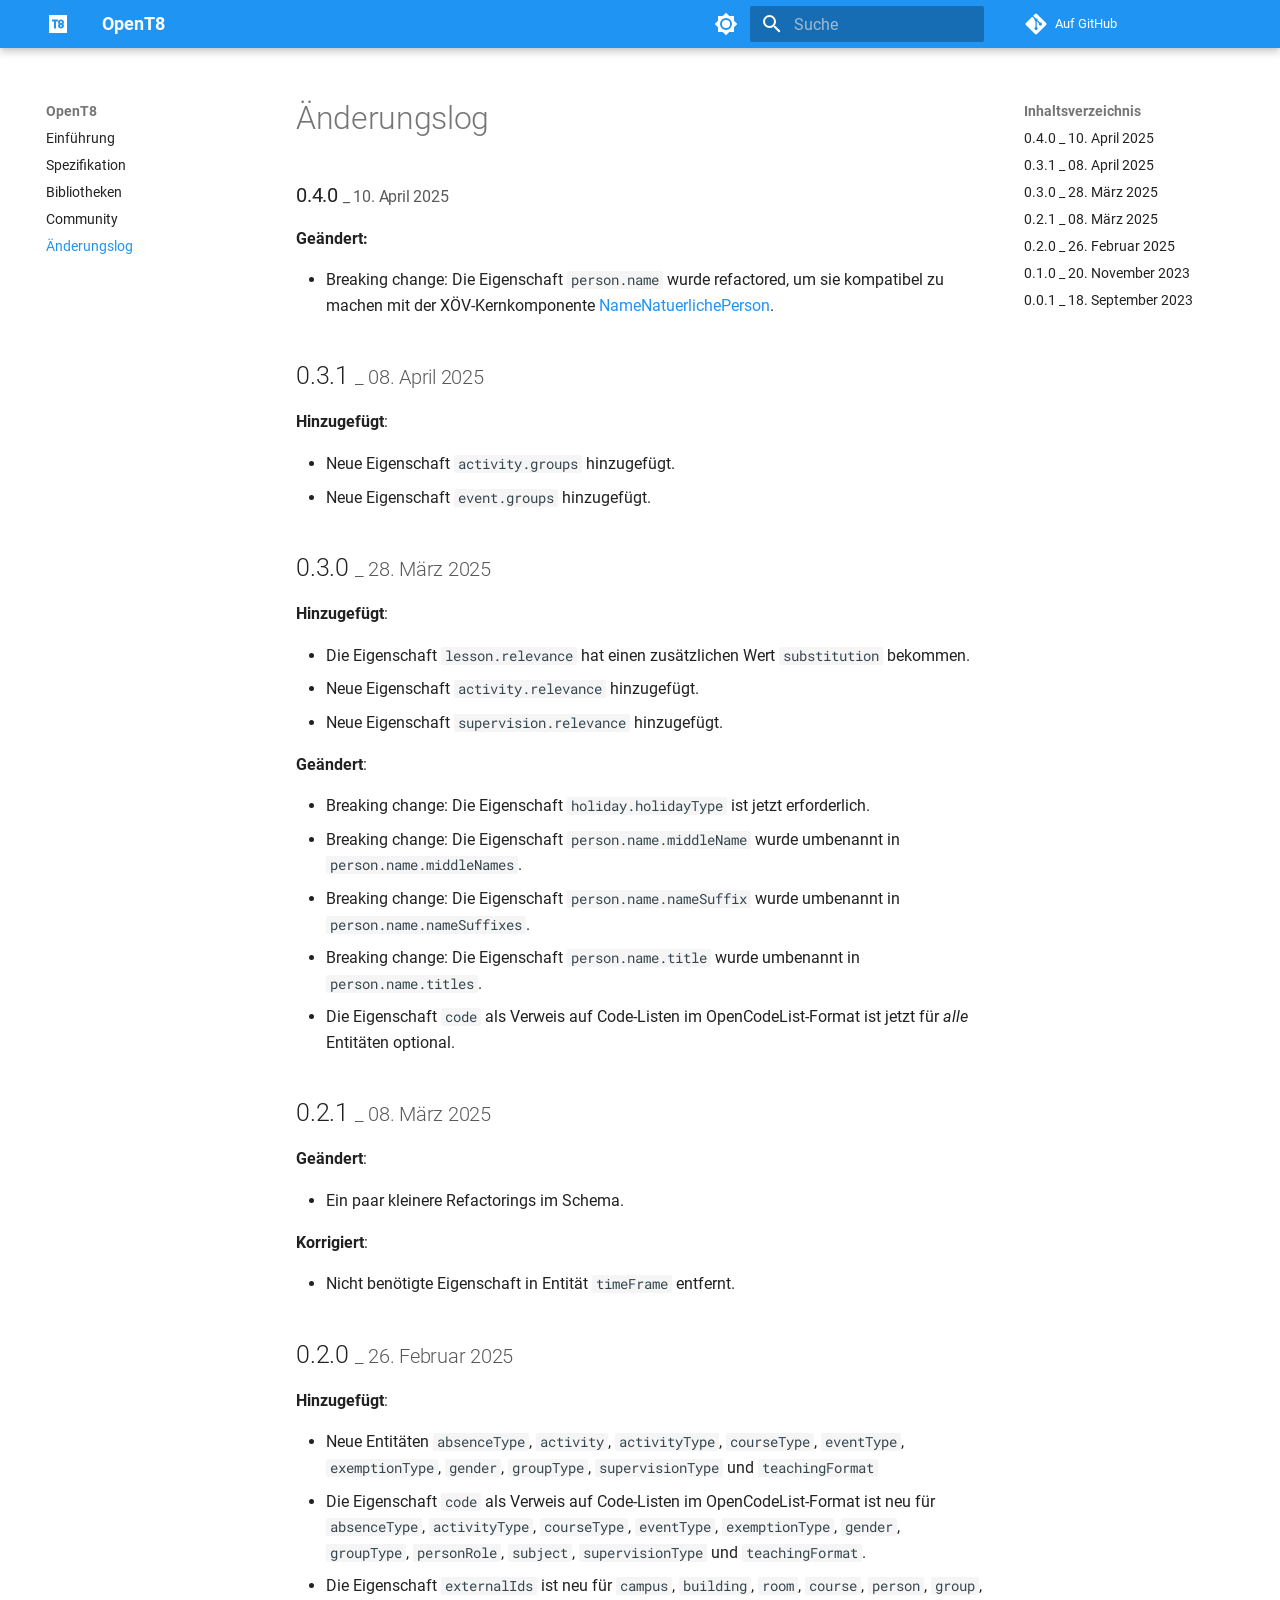
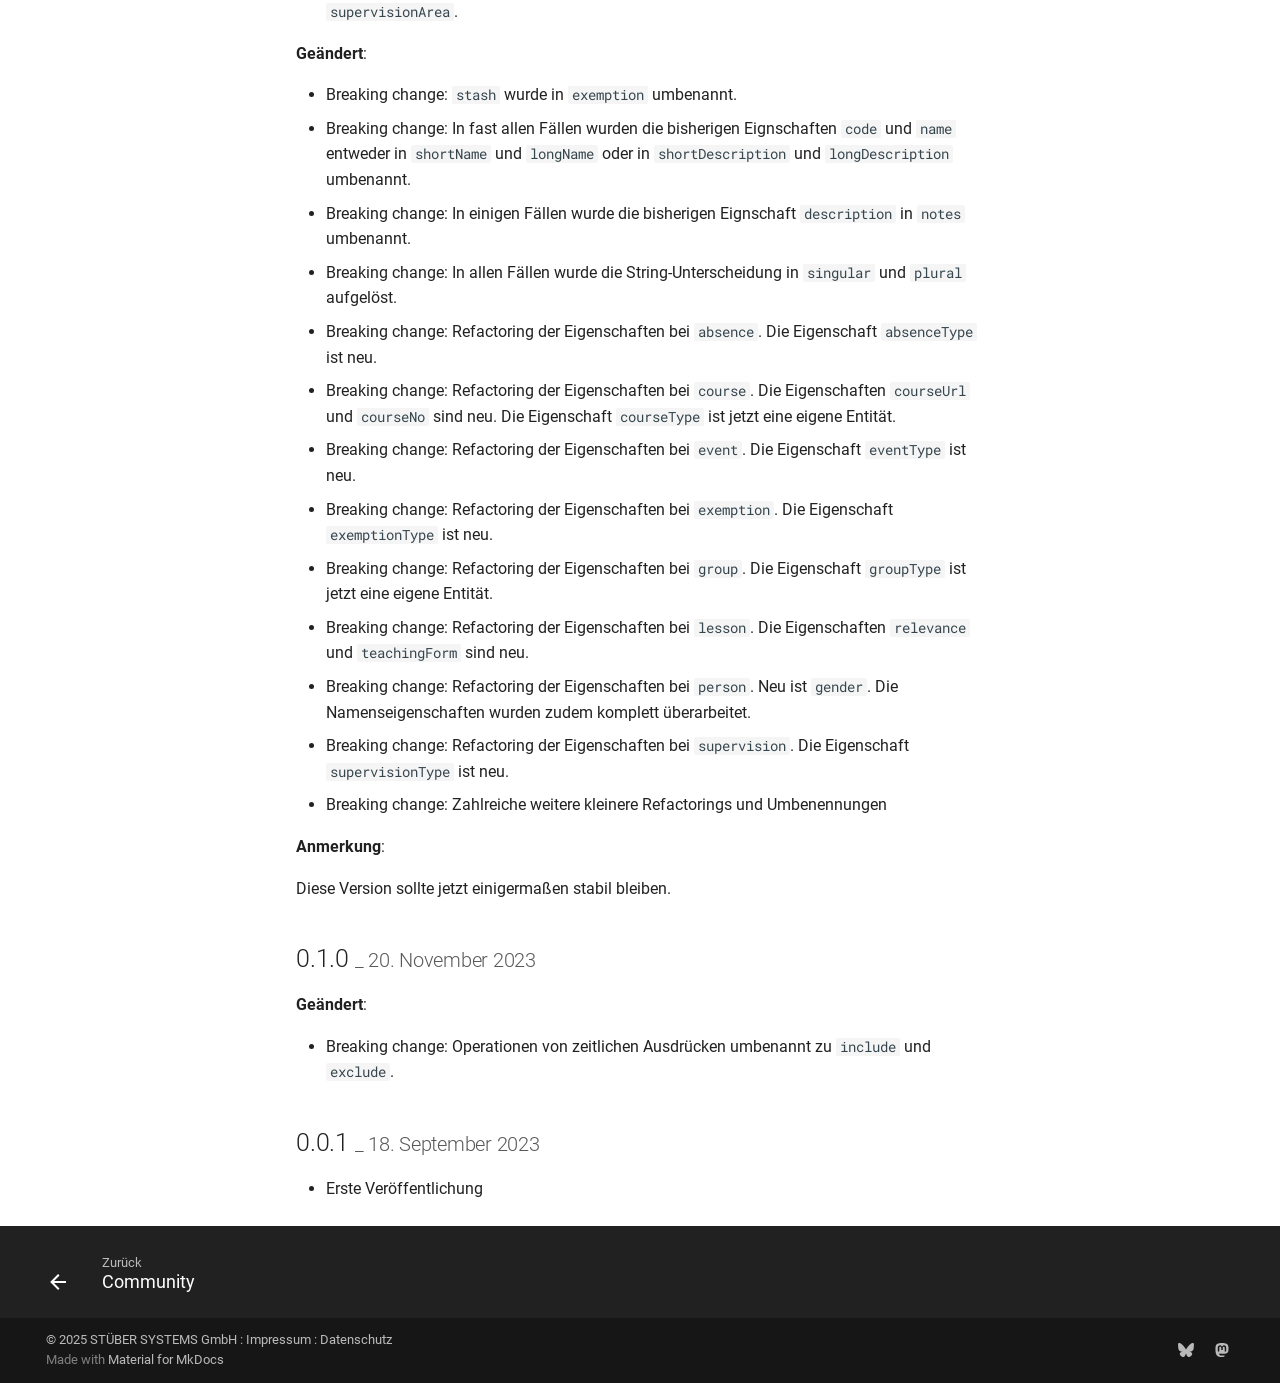
==== commit 31ccec8d: "Deployed 85c3741 with MkDocs version: 1.6.1" ====
--- a/change-log/index.html
+++ b/change-log/index.html
@@ -1 +1 @@
-<!doctype html><html lang=de class=no-js> <head><meta charset=utf-8><meta name=viewport content="width=device-width,initial-scale=1"><meta name=description content="Documentation for OpenT8"><meta name=author content="STÜBER SYSTEMS GmbH"><link href=https://openpotato.github.io/opent8/change-log/ rel=canonical><link href=../community/ rel=prev><link rel=icon href=../assets/logos/favicon.ico><meta name=generator content="mkdocs-1.6.1, mkdocs-material-9.6.10"><title>Änderungslog - OpenT8</title><link rel=stylesheet href=../assets/stylesheets/main.4af4bdda.min.css><link rel=stylesheet href=../assets/stylesheets/palette.06af60db.min.css><link rel=stylesheet href=../assets/css/custom.css><script>__md_scope=new URL("..",location),__md_hash=e=>[...e].reduce(((e,_)=>(e<<5)-e+_.charCodeAt(0)),0),__md_get=(e,_=localStorage,t=__md_scope)=>JSON.parse(_.getItem(t.pathname+"."+e)),__md_set=(e,_,t=localStorage,a=__md_scope)=>{try{t.setItem(a.pathname+"."+e,JSON.stringify(_))}catch(e){}}</script></head> <body dir=ltr data-md-color-scheme=default data-md-color-primary=blue data-md-color-accent=blue> <input class=md-toggle data-md-toggle=drawer type=checkbox id=__drawer autocomplete=off> <input class=md-toggle data-md-toggle=search type=checkbox id=__search autocomplete=off> <label class=md-overlay for=__drawer></label> <div data-md-component=skip> <a href=#anderungslog class=md-skip> Zum Inhalt </a> </div> <div data-md-component=announce> </div> <header class="md-header md-header--shadow" data-md-component=header> <nav class="md-header__inner md-grid" aria-label=Kopfzeile> <a href=.. title=OpenT8 class="md-header__button md-logo" aria-label=OpenT8 data-md-component=logo> <img src=../assets/logos/logo.svg alt=logo> </a> <label class="md-header__button md-icon" for=__drawer> <svg xmlns=http://www.w3.org/2000/svg viewbox="0 0 24 24"><path d="M3 6h18v2H3zm0 5h18v2H3zm0 5h18v2H3z"/></svg> </label> <div class=md-header__title data-md-component=header-title> <div class=md-header__ellipsis> <div class=md-header__topic> <span class=md-ellipsis> OpenT8 </span> </div> <div class=md-header__topic data-md-component=header-topic> <span class=md-ellipsis> Änderungslog </span> </div> </div> </div> <form class=md-header__option data-md-component=palette> <input class=md-option data-md-color-media data-md-color-scheme=default data-md-color-primary=blue data-md-color-accent=blue aria-label="In den Dunkelmodus wechseln" type=radio name=__palette id=__palette_0> <label class="md-header__button md-icon" title="In den Dunkelmodus wechseln" for=__palette_1 hidden> <svg xmlns=http://www.w3.org/2000/svg viewbox="0 0 24 24"><path d="M12 8a4 4 0 0 0-4 4 4 4 0 0 0 4 4 4 4 0 0 0 4-4 4 4 0 0 0-4-4m0 10a6 6 0 0 1-6-6 6 6 0 0 1 6-6 6 6 0 0 1 6 6 6 6 0 0 1-6 6m8-9.31V4h-4.69L12 .69 8.69 4H4v4.69L.69 12 4 15.31V20h4.69L12 23.31 15.31 20H20v-4.69L23.31 12z"/></svg> </label> <input class=md-option data-md-color-media data-md-color-scheme=slate data-md-color-primary=blue data-md-color-accent=blue aria-label="In den Hellmodus wechseln" type=radio name=__palette id=__palette_1> <label class="md-header__button md-icon" title="In den Hellmodus wechseln" for=__palette_0 hidden> <svg xmlns=http://www.w3.org/2000/svg viewbox="0 0 24 24"><path d="M12 18c-.89 0-1.74-.2-2.5-.55C11.56 16.5 13 14.42 13 12s-1.44-4.5-3.5-5.45C10.26 6.2 11.11 6 12 6a6 6 0 0 1 6 6 6 6 0 0 1-6 6m8-9.31V4h-4.69L12 .69 8.69 4H4v4.69L.69 12 4 15.31V20h4.69L12 23.31 15.31 20H20v-4.69L23.31 12z"/></svg> </label> </form> <script>var palette=__md_get("__palette");if(palette&&palette.color){if("(prefers-color-scheme)"===palette.color.media){var media=matchMedia("(prefers-color-scheme: light)"),input=document.querySelector(media.matches?"[data-md-color-media='(prefers-color-scheme: light)']":"[data-md-color-media='(prefers-color-scheme: dark)']");palette.color.media=input.getAttribute("data-md-color-media"),palette.color.scheme=input.getAttribute("data-md-color-scheme"),palette.color.primary=input.getAttribute("data-md-color-primary"),palette.color.accent=input.getAttribute("data-md-color-accent")}for(var[key,value]of Object.entries(palette.color))document.body.setAttribute("data-md-color-"+key,value)}</script> <label class="md-header__button md-icon" for=__search> <svg xmlns=http://www.w3.org/2000/svg viewbox="0 0 24 24"><path d="M9.5 3A6.5 6.5 0 0 1 16 9.5c0 1.61-.59 3.09-1.56 4.23l.27.27h.79l5 5-1.5 1.5-5-5v-.79l-.27-.27A6.52 6.52 0 0 1 9.5 16 6.5 6.5 0 0 1 3 9.5 6.5 6.5 0 0 1 9.5 3m0 2C7 5 5 7 5 9.5S7 14 9.5 14 14 12 14 9.5 12 5 9.5 5"/></svg> </label> <div class=md-search data-md-component=search role=dialog> <label class=md-search__overlay for=__search></label> <div class=md-search__inner role=search> <form class=md-search__form name=search> <input type=text class=md-search__input name=query aria-label=Suche placeholder=Suche autocapitalize=off autocorrect=off autocomplete=off spellcheck=false data-md-component=search-query required> <label class="md-search__icon md-icon" for=__search> <svg xmlns=http://www.w3.org/2000/svg viewbox="0 0 24 24"><path d="M9.5 3A6.5 6.5 0 0 1 16 9.5c0 1.61-.59 3.09-1.56 4.23l.27.27h.79l5 5-1.5 1.5-5-5v-.79l-.27-.27A6.52 6.52 0 0 1 9.5 16 6.5 6.5 0 0 1 3 9.5 6.5 6.5 0 0 1 9.5 3m0 2C7 5 5 7 5 9.5S7 14 9.5 14 14 12 14 9.5 12 5 9.5 5"/></svg> <svg xmlns=http://www.w3.org/2000/svg viewbox="0 0 24 24"><path d="M20 11v2H8l5.5 5.5-1.42 1.42L4.16 12l7.92-7.92L13.5 5.5 8 11z"/></svg> </label> <nav class=md-search__options aria-label=Suche> <a href=javascript:void(0) class="md-search__icon md-icon" title=Teilen aria-label=Teilen data-clipboard data-clipboard-text data-md-component=search-share tabindex=-1> <svg xmlns=http://www.w3.org/2000/svg viewbox="0 0 24 24"><path d="M18 16.08c-.76 0-1.44.3-1.96.77L8.91 12.7c.05-.23.09-.46.09-.7s-.04-.47-.09-.7l7.05-4.11c.54.5 1.25.81 2.04.81a3 3 0 0 0 3-3 3 3 0 0 0-3-3 3 3 0 0 0-3 3c0 .24.04.47.09.7L8.04 9.81C7.5 9.31 6.79 9 6 9a3 3 0 0 0-3 3 3 3 0 0 0 3 3c.79 0 1.5-.31 2.04-.81l7.12 4.15c-.05.21-.08.43-.08.66 0 1.61 1.31 2.91 2.92 2.91s2.92-1.3 2.92-2.91A2.92 2.92 0 0 0 18 16.08"/></svg> </a> <button type=reset class="md-search__icon md-icon" title=Zurücksetzen aria-label=Zurücksetzen tabindex=-1> <svg xmlns=http://www.w3.org/2000/svg viewbox="0 0 24 24"><path d="M19 6.41 17.59 5 12 10.59 6.41 5 5 6.41 10.59 12 5 17.59 6.41 19 12 13.41 17.59 19 19 17.59 13.41 12z"/></svg> </button> </nav> <div class=md-search__suggest data-md-component=search-suggest></div> </form> <div class=md-search__output> <div class=md-search__scrollwrap tabindex=0 data-md-scrollfix> <div class=md-search-result data-md-component=search-result> <div class=md-search-result__meta> Suche wird initialisiert </div> <ol class=md-search-result__list role=presentation></ol> </div> </div> </div> </div> </div> <div class=md-header__source> <a href=https://github.com/openpotato/opent8 title="Zum Repository" class=md-source data-md-component=source> <div class="md-source__icon md-icon"> <svg xmlns=http://www.w3.org/2000/svg viewbox="0 0 448 512"><!-- Font Awesome Free 6.7.2 by @fontawesome - https://fontawesome.com License - https://fontawesome.com/license/free (Icons: CC BY 4.0, Fonts: SIL OFL 1.1, Code: MIT License) Copyright 2024 Fonticons, Inc.--><path d="M439.55 236.05 244 40.45a28.87 28.87 0 0 0-40.81 0l-40.66 40.63 51.52 51.52c27.06-9.14 52.68 16.77 43.39 43.68l49.66 49.66c34.23-11.8 61.18 31 35.47 56.69-26.49 26.49-70.21-2.87-56-37.34L240.22 199v121.85c25.3 12.54 22.26 41.85 9.08 55a34.34 34.34 0 0 1-48.55 0c-17.57-17.6-11.07-46.91 11.25-56v-123c-20.8-8.51-24.6-30.74-18.64-45L142.57 101 8.45 235.14a28.86 28.86 0 0 0 0 40.81l195.61 195.6a28.86 28.86 0 0 0 40.8 0l194.69-194.69a28.86 28.86 0 0 0 0-40.81"/></svg> </div> <div class=md-source__repository> Auf GitHub </div> </a> </div> </nav> </header> <div class=md-container data-md-component=container> <main class=md-main data-md-component=main> <div class="md-main__inner md-grid"> <div class="md-sidebar md-sidebar--primary" data-md-component=sidebar data-md-type=navigation> <div class=md-sidebar__scrollwrap> <div class=md-sidebar__inner> <nav class="md-nav md-nav--primary" aria-label=Navigation data-md-level=0> <label class=md-nav__title for=__drawer> <a href=.. title=OpenT8 class="md-nav__button md-logo" aria-label=OpenT8 data-md-component=logo> <img src=../assets/logos/logo.svg alt=logo> </a> OpenT8 </label> <div class=md-nav__source> <a href=https://github.com/openpotato/opent8 title="Zum Repository" class=md-source data-md-component=source> <div class="md-source__icon md-icon"> <svg xmlns=http://www.w3.org/2000/svg viewbox="0 0 448 512"><!-- Font Awesome Free 6.7.2 by @fontawesome - https://fontawesome.com License - https://fontawesome.com/license/free (Icons: CC BY 4.0, Fonts: SIL OFL 1.1, Code: MIT License) Copyright 2024 Fonticons, Inc.--><path d="M439.55 236.05 244 40.45a28.87 28.87 0 0 0-40.81 0l-40.66 40.63 51.52 51.52c27.06-9.14 52.68 16.77 43.39 43.68l49.66 49.66c34.23-11.8 61.18 31 35.47 56.69-26.49 26.49-70.21-2.87-56-37.34L240.22 199v121.85c25.3 12.54 22.26 41.85 9.08 55a34.34 34.34 0 0 1-48.55 0c-17.57-17.6-11.07-46.91 11.25-56v-123c-20.8-8.51-24.6-30.74-18.64-45L142.57 101 8.45 235.14a28.86 28.86 0 0 0 0 40.81l195.61 195.6a28.86 28.86 0 0 0 40.8 0l194.69-194.69a28.86 28.86 0 0 0 0-40.81"/></svg> </div> <div class=md-source__repository> Auf GitHub </div> </a> </div> <ul class=md-nav__list data-md-scrollfix> <li class=md-nav__item> <a href=.. class=md-nav__link> <span class=md-ellipsis> Einführung </span> </a> </li> <li class=md-nav__item> <a href=../specification/ class=md-nav__link> <span class=md-ellipsis> Spezifikation </span> </a> </li> <li class=md-nav__item> <a href=../libraries/ class=md-nav__link> <span class=md-ellipsis> Bibliotheken </span> </a> </li> <li class=md-nav__item> <a href=../community/ class=md-nav__link> <span class=md-ellipsis> Community </span> </a> </li> <li class="md-nav__item md-nav__item--active"> <input class="md-nav__toggle md-toggle" type=checkbox id=__toc> <label class="md-nav__link md-nav__link--active" for=__toc> <span class=md-ellipsis> Änderungslog </span> <span class="md-nav__icon md-icon"></span> </label> <a href=./ class="md-nav__link md-nav__link--active"> <span class=md-ellipsis> Änderungslog </span> </a> <nav class="md-nav md-nav--secondary" aria-label=Inhaltsverzeichnis> <label class=md-nav__title for=__toc> <span class="md-nav__icon md-icon"></span> Inhaltsverzeichnis </label> <ul class=md-nav__list data-md-component=toc data-md-scrollfix> <li class=md-nav__item> <a href=#030-_-28-marz-2025 class=md-nav__link> <span class=md-ellipsis> 0.3.0 _ 28. März 2025 </span> </a> </li> <li class=md-nav__item> <a href=#021-_-08-marz-2025 class=md-nav__link> <span class=md-ellipsis> 0.2.1 _ 08. März 2025 </span> </a> </li> <li class=md-nav__item> <a href=#020-_-26-februar-2025 class=md-nav__link> <span class=md-ellipsis> 0.2.0 _ 26. Februar 2025 </span> </a> </li> <li class=md-nav__item> <a href=#010-_-20-november-2023 class=md-nav__link> <span class=md-ellipsis> 0.1.0 _ 20. November 2023 </span> </a> </li> <li class=md-nav__item> <a href=#001-_-18-september-2023 class=md-nav__link> <span class=md-ellipsis> 0.0.1 _ 18. September 2023 </span> </a> </li> </ul> </nav> </li> </ul> </nav> </div> </div> </div> <div class="md-sidebar md-sidebar--secondary" data-md-component=sidebar data-md-type=toc> <div class=md-sidebar__scrollwrap> <div class=md-sidebar__inner> <nav class="md-nav md-nav--secondary" aria-label=Inhaltsverzeichnis> <label class=md-nav__title for=__toc> <span class="md-nav__icon md-icon"></span> Inhaltsverzeichnis </label> <ul class=md-nav__list data-md-component=toc data-md-scrollfix> <li class=md-nav__item> <a href=#030-_-28-marz-2025 class=md-nav__link> <span class=md-ellipsis> 0.3.0 _ 28. März 2025 </span> </a> </li> <li class=md-nav__item> <a href=#021-_-08-marz-2025 class=md-nav__link> <span class=md-ellipsis> 0.2.1 _ 08. März 2025 </span> </a> </li> <li class=md-nav__item> <a href=#020-_-26-februar-2025 class=md-nav__link> <span class=md-ellipsis> 0.2.0 _ 26. Februar 2025 </span> </a> </li> <li class=md-nav__item> <a href=#010-_-20-november-2023 class=md-nav__link> <span class=md-ellipsis> 0.1.0 _ 20. November 2023 </span> </a> </li> <li class=md-nav__item> <a href=#001-_-18-september-2023 class=md-nav__link> <span class=md-ellipsis> 0.0.1 _ 18. September 2023 </span> </a> </li> </ul> </nav> </div> </div> </div> <div class=md-content data-md-component=content> <article class="md-content__inner md-typeset"> <h1 id=anderungslog>Änderungslog<a class=headerlink href=#anderungslog title="Permanent link">&para;</a></h1> <h2 id=030-_-28-marz-2025>0.3.0 <small>_ 28. März 2025</small><a class=headerlink href=#030-_-28-marz-2025 title="Permanent link">&para;</a></h2> <p><strong>Hinzugefügt</strong>:</p> <ul> <li>Die Eigenschaft <code>lesson.relevance</code> hat einen zusätzlichen Wert <code>substitution</code> bekommen.</li> <li>Neue Eigenschaft <code>activity.relevance</code> hinzugefügt.</li> <li>Neue Eigenschaft <code>supervision.relevance</code> hinzugefügt.</li> </ul> <p><strong>Geändert</strong>:</p> <ul> <li>Breaking change: Die Eigenschaft <code>holiday.holidayType</code> ist jetzt erforderlich.</li> <li>Breaking change: Die Eigenschaft <code>person.middleName</code> wurde umbenannt in <code>person.middleNames</code>.</li> <li>Breaking change: Die Eigenschaft <code>person.nameSuffix</code> wurde umbenannt in <code>person.nameSuffixes</code>.</li> <li>Breaking change: Die Eigenschaft <code>person.title</code> wurde umbenannt in <code>person.titles</code>.</li> <li>Die Eigenschaft <code>code</code> als Verweis auf Code-Listen im OpenCodeList-Format ist jetzt für <em>alle</em> Entitäten optional. </li> </ul> <h2 id=021-_-08-marz-2025>0.2.1 <small>_ 08. März 2025</small><a class=headerlink href=#021-_-08-marz-2025 title="Permanent link">&para;</a></h2> <p><strong>Geändert</strong>:</p> <ul> <li>Ein paar kleinere Refactorings im Schema.</li> </ul> <p><strong>Korrigiert</strong>:</p> <ul> <li>Nicht benötigte Eigenschaft in Entität <code>timeFrame</code> entfernt.</li> </ul> <h2 id=020-_-26-februar-2025>0.2.0 <small>_ 26. Februar 2025</small><a class=headerlink href=#020-_-26-februar-2025 title="Permanent link">&para;</a></h2> <p><strong>Hinzugefügt</strong>:</p> <ul> <li>Neue Entitäten <code>absenceType</code>, <code>activity</code>, <code>activityType</code>, <code>courseType</code>, <code>eventType</code>, <code>exemptionType</code>, <code>gender</code>, <code>groupType</code>, <code>supervisionType</code> und <code>teachingFormat</code></li> <li>Die Eigenschaft <code>code</code> als Verweis auf Code-Listen im OpenCodeList-Format ist neu für <code>absenceType</code>, <code>activityType</code>, <code>courseType</code>, <code>eventType</code>, <code>exemptionType</code>, <code>gender</code>, <code>groupType</code>, <code>personRole</code>, <code>subject</code>, <code>supervisionType</code> und <code>teachingFormat</code>.</li> <li>Die Eigenschaft <code>externalIds</code> ist neu für <code>campus</code>, <code>building</code>, <code>room</code>, <code>course</code>, <code>person</code>, <code>group</code>, <code>supervisionArea</code>.</li> </ul> <p><strong>Geändert</strong>:</p> <ul> <li>Breaking change: <code>stash</code> wurde in <code>exemption</code> umbenannt. </li> <li>Breaking change: In fast allen Fällen wurden die bisherigen Eignschaften <code>code</code> und <code>name</code> entweder in <code>shortName</code> und <code>longName</code> oder in <code>shortDescription</code> und <code>longDescription</code> umbenannt.</li> <li>Breaking change: In einigen Fällen wurde die bisherigen Eignschaft <code>description</code> in <code>notes</code> umbenannt.</li> <li>Breaking change: In allen Fällen wurde die String-Unterscheidung in <code>singular</code> und <code>plural</code> aufgelöst.</li> <li>Breaking change: Refactoring der Eigenschaften bei <code>absence</code>. Die Eigenschaft <code>absenceType</code> ist neu.</li> <li>Breaking change: Refactoring der Eigenschaften bei <code>course</code>. Die Eigenschaften <code>courseUrl</code> und <code>courseNo</code> sind neu. Die Eigenschaft <code>courseType</code> ist jetzt eine eigene Entität.</li> <li>Breaking change: Refactoring der Eigenschaften bei <code>event</code>. Die Eigenschaft <code>eventType</code> ist neu.</li> <li>Breaking change: Refactoring der Eigenschaften bei <code>exemption</code>. Die Eigenschaft <code>exemptionType</code> ist neu.</li> <li>Breaking change: Refactoring der Eigenschaften bei <code>group</code>. Die Eigenschaft <code>groupType</code> ist jetzt eine eigene Entität.</li> <li>Breaking change: Refactoring der Eigenschaften bei <code>lesson</code>. Die Eigenschaften <code>relevance</code> und <code>teachingForm</code> sind neu.</li> <li>Breaking change: Refactoring der Eigenschaften bei <code>person</code>. Neu ist <code>gender</code>. Die Namenseigenschaften wurden zudem komplett überarbeitet.</li> <li>Breaking change: Refactoring der Eigenschaften bei <code>supervision</code>. Die Eigenschaft <code>supervisionType</code> ist neu.</li> <li>Breaking change: Zahlreiche weitere kleinere Refactorings und Umbenennungen</li> </ul> <p><strong>Anmerkung</strong>:</p> <p>Diese Version sollte jetzt einigermaßen stabil bleiben.</p> <h2 id=010-_-20-november-2023>0.1.0 <small>_ 20. November 2023</small><a class=headerlink href=#010-_-20-november-2023 title="Permanent link">&para;</a></h2> <p><strong>Geändert</strong>:</p> <ul> <li>Breaking change: Operationen von zeitlichen Ausdrücken umbenannt zu <code>include</code> und <code>exclude</code>.</li> </ul> <h2 id=001-_-18-september-2023>0.0.1 <small>_ 18. September 2023</small><a class=headerlink href=#001-_-18-september-2023 title="Permanent link">&para;</a></h2> <ul> <li>Erste Veröffentlichung</li> </ul> </article> </div> <script>var target=document.getElementById(location.hash.slice(1));target&&target.name&&(target.checked=target.name.startsWith("__tabbed_"))</script> </div> </main> <footer class=md-footer> <nav class="md-footer__inner md-grid" aria-label=Fußzeile> <a href=../community/ class="md-footer__link md-footer__link--prev" aria-label="Zurück: Community"> <div class="md-footer__button md-icon"> <svg xmlns=http://www.w3.org/2000/svg viewbox="0 0 24 24"><path d="M20 11v2H8l5.5 5.5-1.42 1.42L4.16 12l7.92-7.92L13.5 5.5 8 11z"/></svg> </div> <div class=md-footer__title> <span class=md-footer__direction> Zurück </span> <div class=md-ellipsis> Community </div> </div> </a> </nav> <div class="md-footer-meta md-typeset"> <div class="md-footer-meta__inner md-grid"> <div class=md-copyright> <div class=md-copyright__highlight> &copy; 2025 STÜBER SYSTEMS GmbH : <a href=https://legal.stueber.de/imprint.php>Impressum</a> : <a href=https://legal.stueber.de/privacy.php>Datenschutz</a> </div> Made with <a href=https://squidfunk.github.io/mkdocs-material/ target=_blank rel=noopener> Material for MkDocs </a> </div> <div class=md-social> <a href=https://bsky.app/profile/openpotato.org target=_blank rel=noopener title=bsky.app class=md-social__link> <svg xmlns=http://www.w3.org/2000/svg viewbox="0 0 512 512"><!-- Font Awesome Free 6.7.2 by @fontawesome - https://fontawesome.com License - https://fontawesome.com/license/free (Icons: CC BY 4.0, Fonts: SIL OFL 1.1, Code: MIT License) Copyright 2024 Fonticons, Inc.--><path d="M111.8 62.2C170.2 105.9 233 194.7 256 242.4c23-47.6 85.8-136.4 144.2-180.2 42.1-31.6 110.3-56 110.3 21.8 0 15.5-8.9 130.5-14.1 149.2-18.2 64.8-84.4 81.4-143.3 71.3C456 322 482.2 380 425.6 438c-107.4 110.2-154.3-27.6-166.3-62.9-1.7-4.9-2.6-7.8-3.3-7.8s-1.6 3-3.3 7.8c-12 35.3-59 173.1-166.3 62.9-56.5-58-30.4-116 72.5-133.5C100 314.6 33.8 298 15.7 233.1 10.4 214.4 1.5 99.4 1.5 83.9c0-77.8 68.2-53.4 110.3-21.8z"/></svg> </a> <a href=https://fosstodon.org/@openpotato target=_blank rel="noopener me" title=fosstodon.org class=md-social__link> <svg xmlns=http://www.w3.org/2000/svg viewbox="0 0 448 512"><!-- Font Awesome Free 6.7.2 by @fontawesome - https://fontawesome.com License - https://fontawesome.com/license/free (Icons: CC BY 4.0, Fonts: SIL OFL 1.1, Code: MIT License) Copyright 2024 Fonticons, Inc.--><path d="M433 179.11c0-97.2-63.71-125.7-63.71-125.7-62.52-28.7-228.56-28.4-290.48 0 0 0-63.72 28.5-63.72 125.7 0 115.7-6.6 259.4 105.63 289.1 40.51 10.7 75.32 13 103.33 11.4 50.81-2.8 79.32-18.1 79.32-18.1l-1.7-36.9s-36.31 11.4-77.12 10.1c-40.41-1.4-83-4.4-89.63-54a102.5 102.5 0 0 1-.9-13.9c85.63 20.9 158.65 9.1 178.75 6.7 56.12-6.7 105-41.3 111.23-72.9 9.8-49.8 9-121.5 9-121.5m-75.12 125.2h-46.63v-114.2c0-49.7-64-51.6-64 6.9v62.5h-46.33V197c0-58.5-64-56.6-64-6.9v114.2H90.19c0-122.1-5.2-147.9 18.41-175 25.9-28.9 79.82-30.8 103.83 6.1l11.6 19.5 11.6-19.5c24.11-37.1 78.12-34.8 103.83-6.1 23.71 27.3 18.4 53 18.4 175z"/></svg> </a> </div> </div> </div> </footer> </div> <div class=md-dialog data-md-component=dialog> <div class="md-dialog__inner md-typeset"></div> </div> <script id=__config type=application/json>{"base": "..", "features": ["navigation.footer", "navigation.instant", "search.highlight", "search.share", "search.suggest", "toc.follow"], "search": "../assets/javascripts/workers/search.f8cc74c7.min.js", "tags": null, "translations": {"clipboard.copied": "In Zwischenablage kopiert", "clipboard.copy": "In Zwischenablage kopieren", "search.result.more.one": "1 weiteres Suchergebnis auf dieser Seite", "search.result.more.other": "# weitere Suchergebnisse auf dieser Seite", "search.result.none": "Keine Suchergebnisse", "search.result.one": "1 Suchergebnis", "search.result.other": "# Suchergebnisse", "search.result.placeholder": "Suchbegriff eingeben", "search.result.term.missing": "Es fehlt", "select.version": "Version ausw\u00e4hlen"}, "version": null}</script> <script src=../assets/javascripts/bundle.c8b220af.min.js></script> </body> </html>+<!doctype html><html lang=de class=no-js> <head><meta charset=utf-8><meta name=viewport content="width=device-width,initial-scale=1"><meta name=description content="Documentation for OpenT8"><meta name=author content="STÜBER SYSTEMS GmbH"><link href=https://openpotato.github.io/opent8/change-log/ rel=canonical><link href=../community/ rel=prev><link rel=icon href=../assets/logos/favicon.ico><meta name=generator content="mkdocs-1.6.1, mkdocs-material-9.6.11"><title>Änderungslog - OpenT8</title><link rel=stylesheet href=../assets/stylesheets/main.4af4bdda.min.css><link rel=stylesheet href=../assets/stylesheets/palette.06af60db.min.css><link rel=stylesheet href=../assets/css/custom.css><script>__md_scope=new URL("..",location),__md_hash=e=>[...e].reduce(((e,_)=>(e<<5)-e+_.charCodeAt(0)),0),__md_get=(e,_=localStorage,t=__md_scope)=>JSON.parse(_.getItem(t.pathname+"."+e)),__md_set=(e,_,t=localStorage,a=__md_scope)=>{try{t.setItem(a.pathname+"."+e,JSON.stringify(_))}catch(e){}}</script></head> <body dir=ltr data-md-color-scheme=default data-md-color-primary=blue data-md-color-accent=blue> <input class=md-toggle data-md-toggle=drawer type=checkbox id=__drawer autocomplete=off> <input class=md-toggle data-md-toggle=search type=checkbox id=__search autocomplete=off> <label class=md-overlay for=__drawer></label> <div data-md-component=skip> <a href=#anderungslog class=md-skip> Zum Inhalt </a> </div> <div data-md-component=announce> </div> <header class="md-header md-header--shadow" data-md-component=header> <nav class="md-header__inner md-grid" aria-label=Kopfzeile> <a href=.. title=OpenT8 class="md-header__button md-logo" aria-label=OpenT8 data-md-component=logo> <img src=../assets/logos/logo.svg alt=logo> </a> <label class="md-header__button md-icon" for=__drawer> <svg xmlns=http://www.w3.org/2000/svg viewbox="0 0 24 24"><path d="M3 6h18v2H3zm0 5h18v2H3zm0 5h18v2H3z"/></svg> </label> <div class=md-header__title data-md-component=header-title> <div class=md-header__ellipsis> <div class=md-header__topic> <span class=md-ellipsis> OpenT8 </span> </div> <div class=md-header__topic data-md-component=header-topic> <span class=md-ellipsis> Änderungslog </span> </div> </div> </div> <form class=md-header__option data-md-component=palette> <input class=md-option data-md-color-media data-md-color-scheme=default data-md-color-primary=blue data-md-color-accent=blue aria-label="In den Dunkelmodus wechseln" type=radio name=__palette id=__palette_0> <label class="md-header__button md-icon" title="In den Dunkelmodus wechseln" for=__palette_1 hidden> <svg xmlns=http://www.w3.org/2000/svg viewbox="0 0 24 24"><path d="M12 8a4 4 0 0 0-4 4 4 4 0 0 0 4 4 4 4 0 0 0 4-4 4 4 0 0 0-4-4m0 10a6 6 0 0 1-6-6 6 6 0 0 1 6-6 6 6 0 0 1 6 6 6 6 0 0 1-6 6m8-9.31V4h-4.69L12 .69 8.69 4H4v4.69L.69 12 4 15.31V20h4.69L12 23.31 15.31 20H20v-4.69L23.31 12z"/></svg> </label> <input class=md-option data-md-color-media data-md-color-scheme=slate data-md-color-primary=blue data-md-color-accent=blue aria-label="In den Hellmodus wechseln" type=radio name=__palette id=__palette_1> <label class="md-header__button md-icon" title="In den Hellmodus wechseln" for=__palette_0 hidden> <svg xmlns=http://www.w3.org/2000/svg viewbox="0 0 24 24"><path d="M12 18c-.89 0-1.74-.2-2.5-.55C11.56 16.5 13 14.42 13 12s-1.44-4.5-3.5-5.45C10.26 6.2 11.11 6 12 6a6 6 0 0 1 6 6 6 6 0 0 1-6 6m8-9.31V4h-4.69L12 .69 8.69 4H4v4.69L.69 12 4 15.31V20h4.69L12 23.31 15.31 20H20v-4.69L23.31 12z"/></svg> </label> </form> <script>var palette=__md_get("__palette");if(palette&&palette.color){if("(prefers-color-scheme)"===palette.color.media){var media=matchMedia("(prefers-color-scheme: light)"),input=document.querySelector(media.matches?"[data-md-color-media='(prefers-color-scheme: light)']":"[data-md-color-media='(prefers-color-scheme: dark)']");palette.color.media=input.getAttribute("data-md-color-media"),palette.color.scheme=input.getAttribute("data-md-color-scheme"),palette.color.primary=input.getAttribute("data-md-color-primary"),palette.color.accent=input.getAttribute("data-md-color-accent")}for(var[key,value]of Object.entries(palette.color))document.body.setAttribute("data-md-color-"+key,value)}</script> <label class="md-header__button md-icon" for=__search> <svg xmlns=http://www.w3.org/2000/svg viewbox="0 0 24 24"><path d="M9.5 3A6.5 6.5 0 0 1 16 9.5c0 1.61-.59 3.09-1.56 4.23l.27.27h.79l5 5-1.5 1.5-5-5v-.79l-.27-.27A6.52 6.52 0 0 1 9.5 16 6.5 6.5 0 0 1 3 9.5 6.5 6.5 0 0 1 9.5 3m0 2C7 5 5 7 5 9.5S7 14 9.5 14 14 12 14 9.5 12 5 9.5 5"/></svg> </label> <div class=md-search data-md-component=search role=dialog> <label class=md-search__overlay for=__search></label> <div class=md-search__inner role=search> <form class=md-search__form name=search> <input type=text class=md-search__input name=query aria-label=Suche placeholder=Suche autocapitalize=off autocorrect=off autocomplete=off spellcheck=false data-md-component=search-query required> <label class="md-search__icon md-icon" for=__search> <svg xmlns=http://www.w3.org/2000/svg viewbox="0 0 24 24"><path d="M9.5 3A6.5 6.5 0 0 1 16 9.5c0 1.61-.59 3.09-1.56 4.23l.27.27h.79l5 5-1.5 1.5-5-5v-.79l-.27-.27A6.52 6.52 0 0 1 9.5 16 6.5 6.5 0 0 1 3 9.5 6.5 6.5 0 0 1 9.5 3m0 2C7 5 5 7 5 9.5S7 14 9.5 14 14 12 14 9.5 12 5 9.5 5"/></svg> <svg xmlns=http://www.w3.org/2000/svg viewbox="0 0 24 24"><path d="M20 11v2H8l5.5 5.5-1.42 1.42L4.16 12l7.92-7.92L13.5 5.5 8 11z"/></svg> </label> <nav class=md-search__options aria-label=Suche> <a href=javascript:void(0) class="md-search__icon md-icon" title=Teilen aria-label=Teilen data-clipboard data-clipboard-text data-md-component=search-share tabindex=-1> <svg xmlns=http://www.w3.org/2000/svg viewbox="0 0 24 24"><path d="M18 16.08c-.76 0-1.44.3-1.96.77L8.91 12.7c.05-.23.09-.46.09-.7s-.04-.47-.09-.7l7.05-4.11c.54.5 1.25.81 2.04.81a3 3 0 0 0 3-3 3 3 0 0 0-3-3 3 3 0 0 0-3 3c0 .24.04.47.09.7L8.04 9.81C7.5 9.31 6.79 9 6 9a3 3 0 0 0-3 3 3 3 0 0 0 3 3c.79 0 1.5-.31 2.04-.81l7.12 4.15c-.05.21-.08.43-.08.66 0 1.61 1.31 2.91 2.92 2.91s2.92-1.3 2.92-2.91A2.92 2.92 0 0 0 18 16.08"/></svg> </a> <button type=reset class="md-search__icon md-icon" title=Zurücksetzen aria-label=Zurücksetzen tabindex=-1> <svg xmlns=http://www.w3.org/2000/svg viewbox="0 0 24 24"><path d="M19 6.41 17.59 5 12 10.59 6.41 5 5 6.41 10.59 12 5 17.59 6.41 19 12 13.41 17.59 19 19 17.59 13.41 12z"/></svg> </button> </nav> <div class=md-search__suggest data-md-component=search-suggest></div> </form> <div class=md-search__output> <div class=md-search__scrollwrap tabindex=0 data-md-scrollfix> <div class=md-search-result data-md-component=search-result> <div class=md-search-result__meta> Suche wird initialisiert </div> <ol class=md-search-result__list role=presentation></ol> </div> </div> </div> </div> </div> <div class=md-header__source> <a href=https://github.com/openpotato/opent8 title="Zum Repository" class=md-source data-md-component=source> <div class="md-source__icon md-icon"> <svg xmlns=http://www.w3.org/2000/svg viewbox="0 0 448 512"><!-- Font Awesome Free 6.7.2 by @fontawesome - https://fontawesome.com License - https://fontawesome.com/license/free (Icons: CC BY 4.0, Fonts: SIL OFL 1.1, Code: MIT License) Copyright 2024 Fonticons, Inc.--><path d="M439.55 236.05 244 40.45a28.87 28.87 0 0 0-40.81 0l-40.66 40.63 51.52 51.52c27.06-9.14 52.68 16.77 43.39 43.68l49.66 49.66c34.23-11.8 61.18 31 35.47 56.69-26.49 26.49-70.21-2.87-56-37.34L240.22 199v121.85c25.3 12.54 22.26 41.85 9.08 55a34.34 34.34 0 0 1-48.55 0c-17.57-17.6-11.07-46.91 11.25-56v-123c-20.8-8.51-24.6-30.74-18.64-45L142.57 101 8.45 235.14a28.86 28.86 0 0 0 0 40.81l195.61 195.6a28.86 28.86 0 0 0 40.8 0l194.69-194.69a28.86 28.86 0 0 0 0-40.81"/></svg> </div> <div class=md-source__repository> Auf GitHub </div> </a> </div> </nav> </header> <div class=md-container data-md-component=container> <main class=md-main data-md-component=main> <div class="md-main__inner md-grid"> <div class="md-sidebar md-sidebar--primary" data-md-component=sidebar data-md-type=navigation> <div class=md-sidebar__scrollwrap> <div class=md-sidebar__inner> <nav class="md-nav md-nav--primary" aria-label=Navigation data-md-level=0> <label class=md-nav__title for=__drawer> <a href=.. title=OpenT8 class="md-nav__button md-logo" aria-label=OpenT8 data-md-component=logo> <img src=../assets/logos/logo.svg alt=logo> </a> OpenT8 </label> <div class=md-nav__source> <a href=https://github.com/openpotato/opent8 title="Zum Repository" class=md-source data-md-component=source> <div class="md-source__icon md-icon"> <svg xmlns=http://www.w3.org/2000/svg viewbox="0 0 448 512"><!-- Font Awesome Free 6.7.2 by @fontawesome - https://fontawesome.com License - https://fontawesome.com/license/free (Icons: CC BY 4.0, Fonts: SIL OFL 1.1, Code: MIT License) Copyright 2024 Fonticons, Inc.--><path d="M439.55 236.05 244 40.45a28.87 28.87 0 0 0-40.81 0l-40.66 40.63 51.52 51.52c27.06-9.14 52.68 16.77 43.39 43.68l49.66 49.66c34.23-11.8 61.18 31 35.47 56.69-26.49 26.49-70.21-2.87-56-37.34L240.22 199v121.85c25.3 12.54 22.26 41.85 9.08 55a34.34 34.34 0 0 1-48.55 0c-17.57-17.6-11.07-46.91 11.25-56v-123c-20.8-8.51-24.6-30.74-18.64-45L142.57 101 8.45 235.14a28.86 28.86 0 0 0 0 40.81l195.61 195.6a28.86 28.86 0 0 0 40.8 0l194.69-194.69a28.86 28.86 0 0 0 0-40.81"/></svg> </div> <div class=md-source__repository> Auf GitHub </div> </a> </div> <ul class=md-nav__list data-md-scrollfix> <li class=md-nav__item> <a href=.. class=md-nav__link> <span class=md-ellipsis> Einführung </span> </a> </li> <li class=md-nav__item> <a href=../specification/ class=md-nav__link> <span class=md-ellipsis> Spezifikation </span> </a> </li> <li class=md-nav__item> <a href=../libraries/ class=md-nav__link> <span class=md-ellipsis> Bibliotheken </span> </a> </li> <li class=md-nav__item> <a href=../community/ class=md-nav__link> <span class=md-ellipsis> Community </span> </a> </li> <li class="md-nav__item md-nav__item--active"> <input class="md-nav__toggle md-toggle" type=checkbox id=__toc> <label class="md-nav__link md-nav__link--active" for=__toc> <span class=md-ellipsis> Änderungslog </span> <span class="md-nav__icon md-icon"></span> </label> <a href=./ class="md-nav__link md-nav__link--active"> <span class=md-ellipsis> Änderungslog </span> </a> <nav class="md-nav md-nav--secondary" aria-label=Inhaltsverzeichnis> <label class=md-nav__title for=__toc> <span class="md-nav__icon md-icon"></span> Inhaltsverzeichnis </label> <ul class=md-nav__list data-md-component=toc data-md-scrollfix> <li class=md-nav__item> <a href=#040-_-10-april-2025 class=md-nav__link> <span class=md-ellipsis> 0.4.0 _ 10. April 2025 </span> </a> </li> <li class=md-nav__item> <a href=#031-_-08-april-2025 class=md-nav__link> <span class=md-ellipsis> 0.3.1 _ 08. April 2025 </span> </a> </li> <li class=md-nav__item> <a href=#030-_-28-marz-2025 class=md-nav__link> <span class=md-ellipsis> 0.3.0 _ 28. März 2025 </span> </a> </li> <li class=md-nav__item> <a href=#021-_-08-marz-2025 class=md-nav__link> <span class=md-ellipsis> 0.2.1 _ 08. März 2025 </span> </a> </li> <li class=md-nav__item> <a href=#020-_-26-februar-2025 class=md-nav__link> <span class=md-ellipsis> 0.2.0 _ 26. Februar 2025 </span> </a> </li> <li class=md-nav__item> <a href=#010-_-20-november-2023 class=md-nav__link> <span class=md-ellipsis> 0.1.0 _ 20. November 2023 </span> </a> </li> <li class=md-nav__item> <a href=#001-_-18-september-2023 class=md-nav__link> <span class=md-ellipsis> 0.0.1 _ 18. September 2023 </span> </a> </li> </ul> </nav> </li> </ul> </nav> </div> </div> </div> <div class="md-sidebar md-sidebar--secondary" data-md-component=sidebar data-md-type=toc> <div class=md-sidebar__scrollwrap> <div class=md-sidebar__inner> <nav class="md-nav md-nav--secondary" aria-label=Inhaltsverzeichnis> <label class=md-nav__title for=__toc> <span class="md-nav__icon md-icon"></span> Inhaltsverzeichnis </label> <ul class=md-nav__list data-md-component=toc data-md-scrollfix> <li class=md-nav__item> <a href=#040-_-10-april-2025 class=md-nav__link> <span class=md-ellipsis> 0.4.0 _ 10. April 2025 </span> </a> </li> <li class=md-nav__item> <a href=#031-_-08-april-2025 class=md-nav__link> <span class=md-ellipsis> 0.3.1 _ 08. April 2025 </span> </a> </li> <li class=md-nav__item> <a href=#030-_-28-marz-2025 class=md-nav__link> <span class=md-ellipsis> 0.3.0 _ 28. März 2025 </span> </a> </li> <li class=md-nav__item> <a href=#021-_-08-marz-2025 class=md-nav__link> <span class=md-ellipsis> 0.2.1 _ 08. März 2025 </span> </a> </li> <li class=md-nav__item> <a href=#020-_-26-februar-2025 class=md-nav__link> <span class=md-ellipsis> 0.2.0 _ 26. Februar 2025 </span> </a> </li> <li class=md-nav__item> <a href=#010-_-20-november-2023 class=md-nav__link> <span class=md-ellipsis> 0.1.0 _ 20. November 2023 </span> </a> </li> <li class=md-nav__item> <a href=#001-_-18-september-2023 class=md-nav__link> <span class=md-ellipsis> 0.0.1 _ 18. September 2023 </span> </a> </li> </ul> </nav> </div> </div> </div> <div class=md-content data-md-component=content> <article class="md-content__inner md-typeset"> <h1 id=anderungslog>Änderungslog<a class=headerlink href=#anderungslog title="Permanent link">&para;</a></h1> <h3 id=040-_-10-april-2025>0.4.0 <small>_ 10. April 2025</small><a class=headerlink href=#040-_-10-april-2025 title="Permanent link">&para;</a></h3> <p><strong>Geändert:</strong></p> <ul> <li>Breaking change: Die Eigenschaft <code>person.name</code> wurde refactored, um sie kompatibel zu machen mit der XÖV-Kernkomponente <a href=https://www.xrepository.de/details/urn:xoev-de:kosit:xoev:kernkomponente:namenatuerlicheperson>NameNatuerlichePerson</a>.</li> </ul> <h2 id=031-_-08-april-2025>0.3.1 <small>_ 08. April 2025</small><a class=headerlink href=#031-_-08-april-2025 title="Permanent link">&para;</a></h2> <p><strong>Hinzugefügt</strong>:</p> <ul> <li>Neue Eigenschaft <code>activity.groups</code> hinzugefügt.</li> <li>Neue Eigenschaft <code>event.groups</code> hinzugefügt.</li> </ul> <h2 id=030-_-28-marz-2025>0.3.0 <small>_ 28. März 2025</small><a class=headerlink href=#030-_-28-marz-2025 title="Permanent link">&para;</a></h2> <p><strong>Hinzugefügt</strong>:</p> <ul> <li>Die Eigenschaft <code>lesson.relevance</code> hat einen zusätzlichen Wert <code>substitution</code> bekommen.</li> <li>Neue Eigenschaft <code>activity.relevance</code> hinzugefügt.</li> <li>Neue Eigenschaft <code>supervision.relevance</code> hinzugefügt.</li> </ul> <p><strong>Geändert</strong>:</p> <ul> <li>Breaking change: Die Eigenschaft <code>holiday.holidayType</code> ist jetzt erforderlich.</li> <li>Breaking change: Die Eigenschaft <code>person.name.middleName</code> wurde umbenannt in <code>person.name.middleNames</code>.</li> <li>Breaking change: Die Eigenschaft <code>person.name.nameSuffix</code> wurde umbenannt in <code>person.name.nameSuffixes</code>.</li> <li>Breaking change: Die Eigenschaft <code>person.name.title</code> wurde umbenannt in <code>person.name.titles</code>.</li> <li>Die Eigenschaft <code>code</code> als Verweis auf Code-Listen im OpenCodeList-Format ist jetzt für <em>alle</em> Entitäten optional. </li> </ul> <h2 id=021-_-08-marz-2025>0.2.1 <small>_ 08. März 2025</small><a class=headerlink href=#021-_-08-marz-2025 title="Permanent link">&para;</a></h2> <p><strong>Geändert</strong>:</p> <ul> <li>Ein paar kleinere Refactorings im Schema.</li> </ul> <p><strong>Korrigiert</strong>:</p> <ul> <li>Nicht benötigte Eigenschaft in Entität <code>timeFrame</code> entfernt.</li> </ul> <h2 id=020-_-26-februar-2025>0.2.0 <small>_ 26. Februar 2025</small><a class=headerlink href=#020-_-26-februar-2025 title="Permanent link">&para;</a></h2> <p><strong>Hinzugefügt</strong>:</p> <ul> <li>Neue Entitäten <code>absenceType</code>, <code>activity</code>, <code>activityType</code>, <code>courseType</code>, <code>eventType</code>, <code>exemptionType</code>, <code>gender</code>, <code>groupType</code>, <code>supervisionType</code> und <code>teachingFormat</code></li> <li>Die Eigenschaft <code>code</code> als Verweis auf Code-Listen im OpenCodeList-Format ist neu für <code>absenceType</code>, <code>activityType</code>, <code>courseType</code>, <code>eventType</code>, <code>exemptionType</code>, <code>gender</code>, <code>groupType</code>, <code>personRole</code>, <code>subject</code>, <code>supervisionType</code> und <code>teachingFormat</code>.</li> <li>Die Eigenschaft <code>externalIds</code> ist neu für <code>campus</code>, <code>building</code>, <code>room</code>, <code>course</code>, <code>person</code>, <code>group</code>, <code>supervisionArea</code>.</li> </ul> <p><strong>Geändert</strong>:</p> <ul> <li>Breaking change: <code>stash</code> wurde in <code>exemption</code> umbenannt. </li> <li>Breaking change: In fast allen Fällen wurden die bisherigen Eignschaften <code>code</code> und <code>name</code> entweder in <code>shortName</code> und <code>longName</code> oder in <code>shortDescription</code> und <code>longDescription</code> umbenannt.</li> <li>Breaking change: In einigen Fällen wurde die bisherigen Eignschaft <code>description</code> in <code>notes</code> umbenannt.</li> <li>Breaking change: In allen Fällen wurde die String-Unterscheidung in <code>singular</code> und <code>plural</code> aufgelöst.</li> <li>Breaking change: Refactoring der Eigenschaften bei <code>absence</code>. Die Eigenschaft <code>absenceType</code> ist neu.</li> <li>Breaking change: Refactoring der Eigenschaften bei <code>course</code>. Die Eigenschaften <code>courseUrl</code> und <code>courseNo</code> sind neu. Die Eigenschaft <code>courseType</code> ist jetzt eine eigene Entität.</li> <li>Breaking change: Refactoring der Eigenschaften bei <code>event</code>. Die Eigenschaft <code>eventType</code> ist neu.</li> <li>Breaking change: Refactoring der Eigenschaften bei <code>exemption</code>. Die Eigenschaft <code>exemptionType</code> ist neu.</li> <li>Breaking change: Refactoring der Eigenschaften bei <code>group</code>. Die Eigenschaft <code>groupType</code> ist jetzt eine eigene Entität.</li> <li>Breaking change: Refactoring der Eigenschaften bei <code>lesson</code>. Die Eigenschaften <code>relevance</code> und <code>teachingForm</code> sind neu.</li> <li>Breaking change: Refactoring der Eigenschaften bei <code>person</code>. Neu ist <code>gender</code>. Die Namenseigenschaften wurden zudem komplett überarbeitet.</li> <li>Breaking change: Refactoring der Eigenschaften bei <code>supervision</code>. Die Eigenschaft <code>supervisionType</code> ist neu.</li> <li>Breaking change: Zahlreiche weitere kleinere Refactorings und Umbenennungen</li> </ul> <p><strong>Anmerkung</strong>:</p> <p>Diese Version sollte jetzt einigermaßen stabil bleiben.</p> <h2 id=010-_-20-november-2023>0.1.0 <small>_ 20. November 2023</small><a class=headerlink href=#010-_-20-november-2023 title="Permanent link">&para;</a></h2> <p><strong>Geändert</strong>:</p> <ul> <li>Breaking change: Operationen von zeitlichen Ausdrücken umbenannt zu <code>include</code> und <code>exclude</code>.</li> </ul> <h2 id=001-_-18-september-2023>0.0.1 <small>_ 18. September 2023</small><a class=headerlink href=#001-_-18-september-2023 title="Permanent link">&para;</a></h2> <ul> <li>Erste Veröffentlichung</li> </ul> </article> </div> <script>var target=document.getElementById(location.hash.slice(1));target&&target.name&&(target.checked=target.name.startsWith("__tabbed_"))</script> </div> </main> <footer class=md-footer> <nav class="md-footer__inner md-grid" aria-label=Fußzeile> <a href=../community/ class="md-footer__link md-footer__link--prev" aria-label="Zurück: Community"> <div class="md-footer__button md-icon"> <svg xmlns=http://www.w3.org/2000/svg viewbox="0 0 24 24"><path d="M20 11v2H8l5.5 5.5-1.42 1.42L4.16 12l7.92-7.92L13.5 5.5 8 11z"/></svg> </div> <div class=md-footer__title> <span class=md-footer__direction> Zurück </span> <div class=md-ellipsis> Community </div> </div> </a> </nav> <div class="md-footer-meta md-typeset"> <div class="md-footer-meta__inner md-grid"> <div class=md-copyright> <div class=md-copyright__highlight> &copy; 2025 STÜBER SYSTEMS GmbH : <a href=https://legal.stueber.de/imprint.php>Impressum</a> : <a href=https://legal.stueber.de/privacy.php>Datenschutz</a> </div> Made with <a href=https://squidfunk.github.io/mkdocs-material/ target=_blank rel=noopener> Material for MkDocs </a> </div> <div class=md-social> <a href=https://bsky.app/profile/openpotato.org target=_blank rel=noopener title=bsky.app class=md-social__link> <svg xmlns=http://www.w3.org/2000/svg viewbox="0 0 512 512"><!-- Font Awesome Free 6.7.2 by @fontawesome - https://fontawesome.com License - https://fontawesome.com/license/free (Icons: CC BY 4.0, Fonts: SIL OFL 1.1, Code: MIT License) Copyright 2024 Fonticons, Inc.--><path d="M111.8 62.2C170.2 105.9 233 194.7 256 242.4c23-47.6 85.8-136.4 144.2-180.2 42.1-31.6 110.3-56 110.3 21.8 0 15.5-8.9 130.5-14.1 149.2-18.2 64.8-84.4 81.4-143.3 71.3C456 322 482.2 380 425.6 438c-107.4 110.2-154.3-27.6-166.3-62.9-1.7-4.9-2.6-7.8-3.3-7.8s-1.6 3-3.3 7.8c-12 35.3-59 173.1-166.3 62.9-56.5-58-30.4-116 72.5-133.5C100 314.6 33.8 298 15.7 233.1 10.4 214.4 1.5 99.4 1.5 83.9c0-77.8 68.2-53.4 110.3-21.8z"/></svg> </a> <a href=https://fosstodon.org/@openpotato target=_blank rel="noopener me" title=fosstodon.org class=md-social__link> <svg xmlns=http://www.w3.org/2000/svg viewbox="0 0 448 512"><!-- Font Awesome Free 6.7.2 by @fontawesome - https://fontawesome.com License - https://fontawesome.com/license/free (Icons: CC BY 4.0, Fonts: SIL OFL 1.1, Code: MIT License) Copyright 2024 Fonticons, Inc.--><path d="M433 179.11c0-97.2-63.71-125.7-63.71-125.7-62.52-28.7-228.56-28.4-290.48 0 0 0-63.72 28.5-63.72 125.7 0 115.7-6.6 259.4 105.63 289.1 40.51 10.7 75.32 13 103.33 11.4 50.81-2.8 79.32-18.1 79.32-18.1l-1.7-36.9s-36.31 11.4-77.12 10.1c-40.41-1.4-83-4.4-89.63-54a102.5 102.5 0 0 1-.9-13.9c85.63 20.9 158.65 9.1 178.75 6.7 56.12-6.7 105-41.3 111.23-72.9 9.8-49.8 9-121.5 9-121.5m-75.12 125.2h-46.63v-114.2c0-49.7-64-51.6-64 6.9v62.5h-46.33V197c0-58.5-64-56.6-64-6.9v114.2H90.19c0-122.1-5.2-147.9 18.41-175 25.9-28.9 79.82-30.8 103.83 6.1l11.6 19.5 11.6-19.5c24.11-37.1 78.12-34.8 103.83-6.1 23.71 27.3 18.4 53 18.4 175z"/></svg> </a> </div> </div> </div> </footer> </div> <div class=md-dialog data-md-component=dialog> <div class="md-dialog__inner md-typeset"></div> </div> <script id=__config type=application/json>{"base": "..", "features": ["navigation.footer", "navigation.instant", "search.highlight", "search.share", "search.suggest", "toc.follow"], "search": "../assets/javascripts/workers/search.f8cc74c7.min.js", "tags": null, "translations": {"clipboard.copied": "In Zwischenablage kopiert", "clipboard.copy": "In Zwischenablage kopieren", "search.result.more.one": "1 weiteres Suchergebnis auf dieser Seite", "search.result.more.other": "# weitere Suchergebnisse auf dieser Seite", "search.result.none": "Keine Suchergebnisse", "search.result.one": "1 Suchergebnis", "search.result.other": "# Suchergebnisse", "search.result.placeholder": "Suchbegriff eingeben", "search.result.term.missing": "Es fehlt", "select.version": "Version ausw\u00e4hlen"}, "version": null}</script> <script src=../assets/javascripts/bundle.c8b220af.min.js></script> </body> </html>
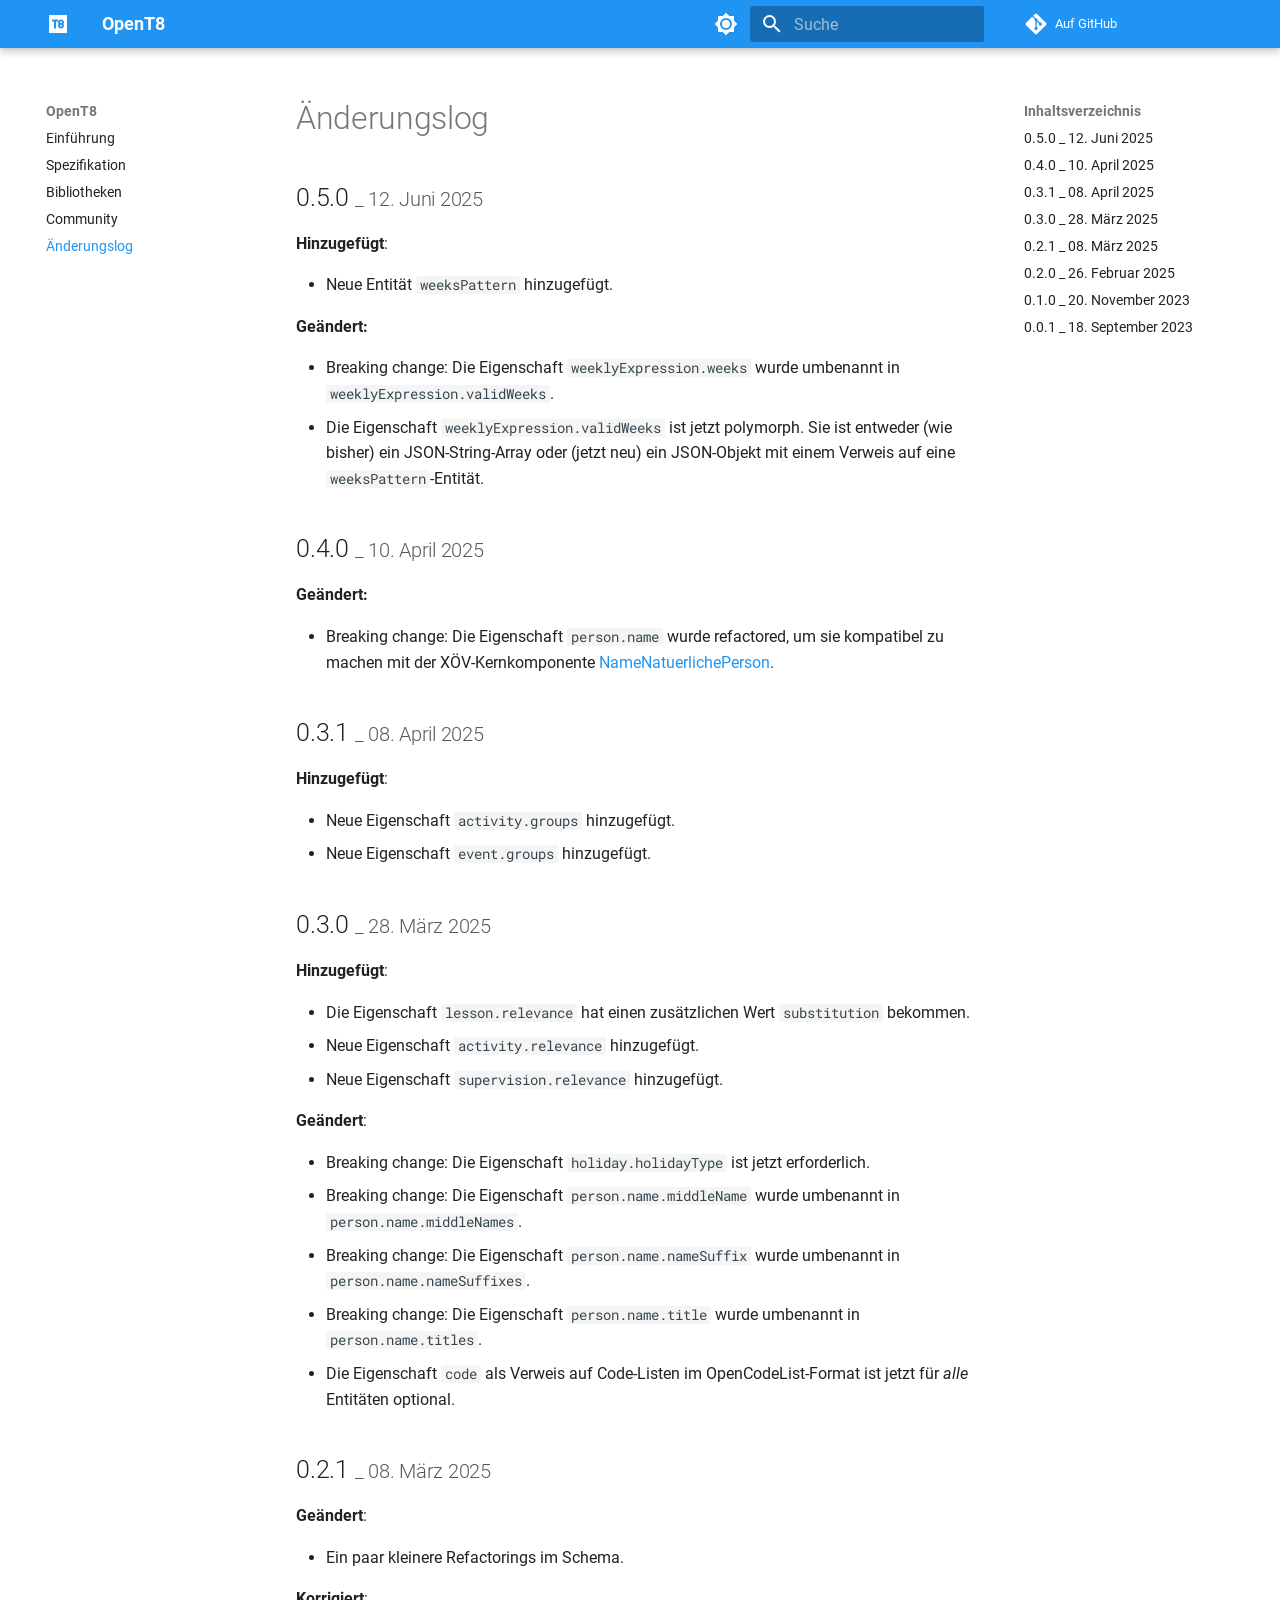
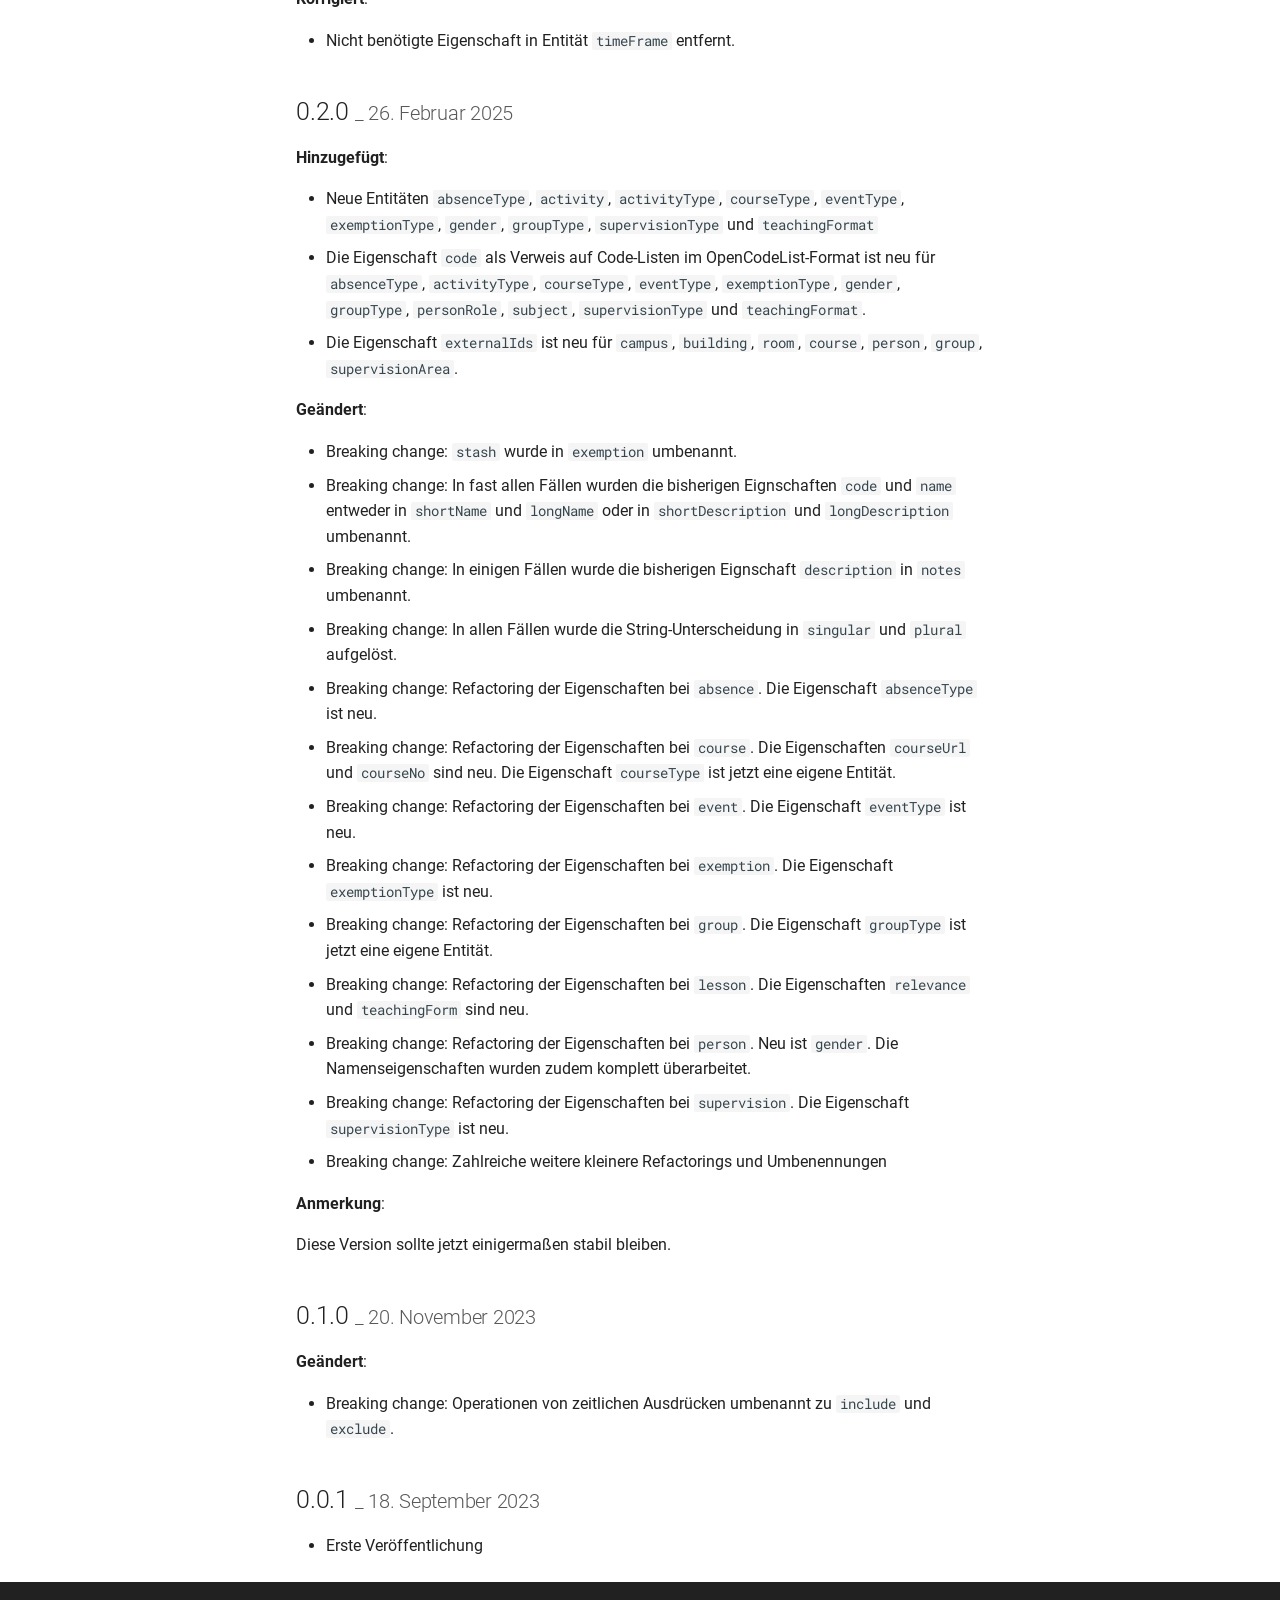
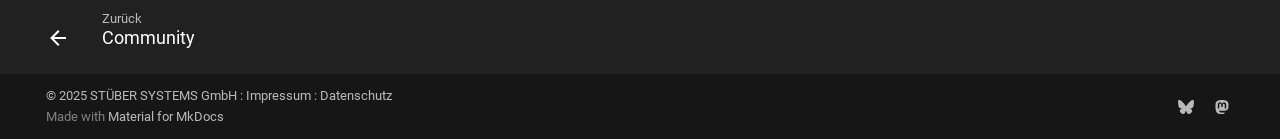
==== commit 14a848b2: "Deployed d804769 with MkDocs version: 1.6.1" ====
--- a/change-log/index.html
+++ b/change-log/index.html
@@ -1 +1 @@
-<!doctype html><html lang=de class=no-js> <head><meta charset=utf-8><meta name=viewport content="width=device-width,initial-scale=1"><meta name=description content="Documentation for OpenT8"><meta name=author content="STÜBER SYSTEMS GmbH"><link href=https://openpotato.github.io/opent8/change-log/ rel=canonical><link href=../community/ rel=prev><link rel=icon href=../assets/logos/favicon.ico><meta name=generator content="mkdocs-1.6.1, mkdocs-material-9.6.11"><title>Änderungslog - OpenT8</title><link rel=stylesheet href=../assets/stylesheets/main.4af4bdda.min.css><link rel=stylesheet href=../assets/stylesheets/palette.06af60db.min.css><link rel=stylesheet href=../assets/css/custom.css><script>__md_scope=new URL("..",location),__md_hash=e=>[...e].reduce(((e,_)=>(e<<5)-e+_.charCodeAt(0)),0),__md_get=(e,_=localStorage,t=__md_scope)=>JSON.parse(_.getItem(t.pathname+"."+e)),__md_set=(e,_,t=localStorage,a=__md_scope)=>{try{t.setItem(a.pathname+"."+e,JSON.stringify(_))}catch(e){}}</script></head> <body dir=ltr data-md-color-scheme=default data-md-color-primary=blue data-md-color-accent=blue> <input class=md-toggle data-md-toggle=drawer type=checkbox id=__drawer autocomplete=off> <input class=md-toggle data-md-toggle=search type=checkbox id=__search autocomplete=off> <label class=md-overlay for=__drawer></label> <div data-md-component=skip> <a href=#anderungslog class=md-skip> Zum Inhalt </a> </div> <div data-md-component=announce> </div> <header class="md-header md-header--shadow" data-md-component=header> <nav class="md-header__inner md-grid" aria-label=Kopfzeile> <a href=.. title=OpenT8 class="md-header__button md-logo" aria-label=OpenT8 data-md-component=logo> <img src=../assets/logos/logo.svg alt=logo> </a> <label class="md-header__button md-icon" for=__drawer> <svg xmlns=http://www.w3.org/2000/svg viewbox="0 0 24 24"><path d="M3 6h18v2H3zm0 5h18v2H3zm0 5h18v2H3z"/></svg> </label> <div class=md-header__title data-md-component=header-title> <div class=md-header__ellipsis> <div class=md-header__topic> <span class=md-ellipsis> OpenT8 </span> </div> <div class=md-header__topic data-md-component=header-topic> <span class=md-ellipsis> Änderungslog </span> </div> </div> </div> <form class=md-header__option data-md-component=palette> <input class=md-option data-md-color-media data-md-color-scheme=default data-md-color-primary=blue data-md-color-accent=blue aria-label="In den Dunkelmodus wechseln" type=radio name=__palette id=__palette_0> <label class="md-header__button md-icon" title="In den Dunkelmodus wechseln" for=__palette_1 hidden> <svg xmlns=http://www.w3.org/2000/svg viewbox="0 0 24 24"><path d="M12 8a4 4 0 0 0-4 4 4 4 0 0 0 4 4 4 4 0 0 0 4-4 4 4 0 0 0-4-4m0 10a6 6 0 0 1-6-6 6 6 0 0 1 6-6 6 6 0 0 1 6 6 6 6 0 0 1-6 6m8-9.31V4h-4.69L12 .69 8.69 4H4v4.69L.69 12 4 15.31V20h4.69L12 23.31 15.31 20H20v-4.69L23.31 12z"/></svg> </label> <input class=md-option data-md-color-media data-md-color-scheme=slate data-md-color-primary=blue data-md-color-accent=blue aria-label="In den Hellmodus wechseln" type=radio name=__palette id=__palette_1> <label class="md-header__button md-icon" title="In den Hellmodus wechseln" for=__palette_0 hidden> <svg xmlns=http://www.w3.org/2000/svg viewbox="0 0 24 24"><path d="M12 18c-.89 0-1.74-.2-2.5-.55C11.56 16.5 13 14.42 13 12s-1.44-4.5-3.5-5.45C10.26 6.2 11.11 6 12 6a6 6 0 0 1 6 6 6 6 0 0 1-6 6m8-9.31V4h-4.69L12 .69 8.69 4H4v4.69L.69 12 4 15.31V20h4.69L12 23.31 15.31 20H20v-4.69L23.31 12z"/></svg> </label> </form> <script>var palette=__md_get("__palette");if(palette&&palette.color){if("(prefers-color-scheme)"===palette.color.media){var media=matchMedia("(prefers-color-scheme: light)"),input=document.querySelector(media.matches?"[data-md-color-media='(prefers-color-scheme: light)']":"[data-md-color-media='(prefers-color-scheme: dark)']");palette.color.media=input.getAttribute("data-md-color-media"),palette.color.scheme=input.getAttribute("data-md-color-scheme"),palette.color.primary=input.getAttribute("data-md-color-primary"),palette.color.accent=input.getAttribute("data-md-color-accent")}for(var[key,value]of Object.entries(palette.color))document.body.setAttribute("data-md-color-"+key,value)}</script> <label class="md-header__button md-icon" for=__search> <svg xmlns=http://www.w3.org/2000/svg viewbox="0 0 24 24"><path d="M9.5 3A6.5 6.5 0 0 1 16 9.5c0 1.61-.59 3.09-1.56 4.23l.27.27h.79l5 5-1.5 1.5-5-5v-.79l-.27-.27A6.52 6.52 0 0 1 9.5 16 6.5 6.5 0 0 1 3 9.5 6.5 6.5 0 0 1 9.5 3m0 2C7 5 5 7 5 9.5S7 14 9.5 14 14 12 14 9.5 12 5 9.5 5"/></svg> </label> <div class=md-search data-md-component=search role=dialog> <label class=md-search__overlay for=__search></label> <div class=md-search__inner role=search> <form class=md-search__form name=search> <input type=text class=md-search__input name=query aria-label=Suche placeholder=Suche autocapitalize=off autocorrect=off autocomplete=off spellcheck=false data-md-component=search-query required> <label class="md-search__icon md-icon" for=__search> <svg xmlns=http://www.w3.org/2000/svg viewbox="0 0 24 24"><path d="M9.5 3A6.5 6.5 0 0 1 16 9.5c0 1.61-.59 3.09-1.56 4.23l.27.27h.79l5 5-1.5 1.5-5-5v-.79l-.27-.27A6.52 6.52 0 0 1 9.5 16 6.5 6.5 0 0 1 3 9.5 6.5 6.5 0 0 1 9.5 3m0 2C7 5 5 7 5 9.5S7 14 9.5 14 14 12 14 9.5 12 5 9.5 5"/></svg> <svg xmlns=http://www.w3.org/2000/svg viewbox="0 0 24 24"><path d="M20 11v2H8l5.5 5.5-1.42 1.42L4.16 12l7.92-7.92L13.5 5.5 8 11z"/></svg> </label> <nav class=md-search__options aria-label=Suche> <a href=javascript:void(0) class="md-search__icon md-icon" title=Teilen aria-label=Teilen data-clipboard data-clipboard-text data-md-component=search-share tabindex=-1> <svg xmlns=http://www.w3.org/2000/svg viewbox="0 0 24 24"><path d="M18 16.08c-.76 0-1.44.3-1.96.77L8.91 12.7c.05-.23.09-.46.09-.7s-.04-.47-.09-.7l7.05-4.11c.54.5 1.25.81 2.04.81a3 3 0 0 0 3-3 3 3 0 0 0-3-3 3 3 0 0 0-3 3c0 .24.04.47.09.7L8.04 9.81C7.5 9.31 6.79 9 6 9a3 3 0 0 0-3 3 3 3 0 0 0 3 3c.79 0 1.5-.31 2.04-.81l7.12 4.15c-.05.21-.08.43-.08.66 0 1.61 1.31 2.91 2.92 2.91s2.92-1.3 2.92-2.91A2.92 2.92 0 0 0 18 16.08"/></svg> </a> <button type=reset class="md-search__icon md-icon" title=Zurücksetzen aria-label=Zurücksetzen tabindex=-1> <svg xmlns=http://www.w3.org/2000/svg viewbox="0 0 24 24"><path d="M19 6.41 17.59 5 12 10.59 6.41 5 5 6.41 10.59 12 5 17.59 6.41 19 12 13.41 17.59 19 19 17.59 13.41 12z"/></svg> </button> </nav> <div class=md-search__suggest data-md-component=search-suggest></div> </form> <div class=md-search__output> <div class=md-search__scrollwrap tabindex=0 data-md-scrollfix> <div class=md-search-result data-md-component=search-result> <div class=md-search-result__meta> Suche wird initialisiert </div> <ol class=md-search-result__list role=presentation></ol> </div> </div> </div> </div> </div> <div class=md-header__source> <a href=https://github.com/openpotato/opent8 title="Zum Repository" class=md-source data-md-component=source> <div class="md-source__icon md-icon"> <svg xmlns=http://www.w3.org/2000/svg viewbox="0 0 448 512"><!-- Font Awesome Free 6.7.2 by @fontawesome - https://fontawesome.com License - https://fontawesome.com/license/free (Icons: CC BY 4.0, Fonts: SIL OFL 1.1, Code: MIT License) Copyright 2024 Fonticons, Inc.--><path d="M439.55 236.05 244 40.45a28.87 28.87 0 0 0-40.81 0l-40.66 40.63 51.52 51.52c27.06-9.14 52.68 16.77 43.39 43.68l49.66 49.66c34.23-11.8 61.18 31 35.47 56.69-26.49 26.49-70.21-2.87-56-37.34L240.22 199v121.85c25.3 12.54 22.26 41.85 9.08 55a34.34 34.34 0 0 1-48.55 0c-17.57-17.6-11.07-46.91 11.25-56v-123c-20.8-8.51-24.6-30.74-18.64-45L142.57 101 8.45 235.14a28.86 28.86 0 0 0 0 40.81l195.61 195.6a28.86 28.86 0 0 0 40.8 0l194.69-194.69a28.86 28.86 0 0 0 0-40.81"/></svg> </div> <div class=md-source__repository> Auf GitHub </div> </a> </div> </nav> </header> <div class=md-container data-md-component=container> <main class=md-main data-md-component=main> <div class="md-main__inner md-grid"> <div class="md-sidebar md-sidebar--primary" data-md-component=sidebar data-md-type=navigation> <div class=md-sidebar__scrollwrap> <div class=md-sidebar__inner> <nav class="md-nav md-nav--primary" aria-label=Navigation data-md-level=0> <label class=md-nav__title for=__drawer> <a href=.. title=OpenT8 class="md-nav__button md-logo" aria-label=OpenT8 data-md-component=logo> <img src=../assets/logos/logo.svg alt=logo> </a> OpenT8 </label> <div class=md-nav__source> <a href=https://github.com/openpotato/opent8 title="Zum Repository" class=md-source data-md-component=source> <div class="md-source__icon md-icon"> <svg xmlns=http://www.w3.org/2000/svg viewbox="0 0 448 512"><!-- Font Awesome Free 6.7.2 by @fontawesome - https://fontawesome.com License - https://fontawesome.com/license/free (Icons: CC BY 4.0, Fonts: SIL OFL 1.1, Code: MIT License) Copyright 2024 Fonticons, Inc.--><path d="M439.55 236.05 244 40.45a28.87 28.87 0 0 0-40.81 0l-40.66 40.63 51.52 51.52c27.06-9.14 52.68 16.77 43.39 43.68l49.66 49.66c34.23-11.8 61.18 31 35.47 56.69-26.49 26.49-70.21-2.87-56-37.34L240.22 199v121.85c25.3 12.54 22.26 41.85 9.08 55a34.34 34.34 0 0 1-48.55 0c-17.57-17.6-11.07-46.91 11.25-56v-123c-20.8-8.51-24.6-30.74-18.64-45L142.57 101 8.45 235.14a28.86 28.86 0 0 0 0 40.81l195.61 195.6a28.86 28.86 0 0 0 40.8 0l194.69-194.69a28.86 28.86 0 0 0 0-40.81"/></svg> </div> <div class=md-source__repository> Auf GitHub </div> </a> </div> <ul class=md-nav__list data-md-scrollfix> <li class=md-nav__item> <a href=.. class=md-nav__link> <span class=md-ellipsis> Einführung </span> </a> </li> <li class=md-nav__item> <a href=../specification/ class=md-nav__link> <span class=md-ellipsis> Spezifikation </span> </a> </li> <li class=md-nav__item> <a href=../libraries/ class=md-nav__link> <span class=md-ellipsis> Bibliotheken </span> </a> </li> <li class=md-nav__item> <a href=../community/ class=md-nav__link> <span class=md-ellipsis> Community </span> </a> </li> <li class="md-nav__item md-nav__item--active"> <input class="md-nav__toggle md-toggle" type=checkbox id=__toc> <label class="md-nav__link md-nav__link--active" for=__toc> <span class=md-ellipsis> Änderungslog </span> <span class="md-nav__icon md-icon"></span> </label> <a href=./ class="md-nav__link md-nav__link--active"> <span class=md-ellipsis> Änderungslog </span> </a> <nav class="md-nav md-nav--secondary" aria-label=Inhaltsverzeichnis> <label class=md-nav__title for=__toc> <span class="md-nav__icon md-icon"></span> Inhaltsverzeichnis </label> <ul class=md-nav__list data-md-component=toc data-md-scrollfix> <li class=md-nav__item> <a href=#040-_-10-april-2025 class=md-nav__link> <span class=md-ellipsis> 0.4.0 _ 10. April 2025 </span> </a> </li> <li class=md-nav__item> <a href=#031-_-08-april-2025 class=md-nav__link> <span class=md-ellipsis> 0.3.1 _ 08. April 2025 </span> </a> </li> <li class=md-nav__item> <a href=#030-_-28-marz-2025 class=md-nav__link> <span class=md-ellipsis> 0.3.0 _ 28. März 2025 </span> </a> </li> <li class=md-nav__item> <a href=#021-_-08-marz-2025 class=md-nav__link> <span class=md-ellipsis> 0.2.1 _ 08. März 2025 </span> </a> </li> <li class=md-nav__item> <a href=#020-_-26-februar-2025 class=md-nav__link> <span class=md-ellipsis> 0.2.0 _ 26. Februar 2025 </span> </a> </li> <li class=md-nav__item> <a href=#010-_-20-november-2023 class=md-nav__link> <span class=md-ellipsis> 0.1.0 _ 20. November 2023 </span> </a> </li> <li class=md-nav__item> <a href=#001-_-18-september-2023 class=md-nav__link> <span class=md-ellipsis> 0.0.1 _ 18. September 2023 </span> </a> </li> </ul> </nav> </li> </ul> </nav> </div> </div> </div> <div class="md-sidebar md-sidebar--secondary" data-md-component=sidebar data-md-type=toc> <div class=md-sidebar__scrollwrap> <div class=md-sidebar__inner> <nav class="md-nav md-nav--secondary" aria-label=Inhaltsverzeichnis> <label class=md-nav__title for=__toc> <span class="md-nav__icon md-icon"></span> Inhaltsverzeichnis </label> <ul class=md-nav__list data-md-component=toc data-md-scrollfix> <li class=md-nav__item> <a href=#040-_-10-april-2025 class=md-nav__link> <span class=md-ellipsis> 0.4.0 _ 10. April 2025 </span> </a> </li> <li class=md-nav__item> <a href=#031-_-08-april-2025 class=md-nav__link> <span class=md-ellipsis> 0.3.1 _ 08. April 2025 </span> </a> </li> <li class=md-nav__item> <a href=#030-_-28-marz-2025 class=md-nav__link> <span class=md-ellipsis> 0.3.0 _ 28. März 2025 </span> </a> </li> <li class=md-nav__item> <a href=#021-_-08-marz-2025 class=md-nav__link> <span class=md-ellipsis> 0.2.1 _ 08. März 2025 </span> </a> </li> <li class=md-nav__item> <a href=#020-_-26-februar-2025 class=md-nav__link> <span class=md-ellipsis> 0.2.0 _ 26. Februar 2025 </span> </a> </li> <li class=md-nav__item> <a href=#010-_-20-november-2023 class=md-nav__link> <span class=md-ellipsis> 0.1.0 _ 20. November 2023 </span> </a> </li> <li class=md-nav__item> <a href=#001-_-18-september-2023 class=md-nav__link> <span class=md-ellipsis> 0.0.1 _ 18. September 2023 </span> </a> </li> </ul> </nav> </div> </div> </div> <div class=md-content data-md-component=content> <article class="md-content__inner md-typeset"> <h1 id=anderungslog>Änderungslog<a class=headerlink href=#anderungslog title="Permanent link">&para;</a></h1> <h3 id=040-_-10-april-2025>0.4.0 <small>_ 10. April 2025</small><a class=headerlink href=#040-_-10-april-2025 title="Permanent link">&para;</a></h3> <p><strong>Geändert:</strong></p> <ul> <li>Breaking change: Die Eigenschaft <code>person.name</code> wurde refactored, um sie kompatibel zu machen mit der XÖV-Kernkomponente <a href=https://www.xrepository.de/details/urn:xoev-de:kosit:xoev:kernkomponente:namenatuerlicheperson>NameNatuerlichePerson</a>.</li> </ul> <h2 id=031-_-08-april-2025>0.3.1 <small>_ 08. April 2025</small><a class=headerlink href=#031-_-08-april-2025 title="Permanent link">&para;</a></h2> <p><strong>Hinzugefügt</strong>:</p> <ul> <li>Neue Eigenschaft <code>activity.groups</code> hinzugefügt.</li> <li>Neue Eigenschaft <code>event.groups</code> hinzugefügt.</li> </ul> <h2 id=030-_-28-marz-2025>0.3.0 <small>_ 28. März 2025</small><a class=headerlink href=#030-_-28-marz-2025 title="Permanent link">&para;</a></h2> <p><strong>Hinzugefügt</strong>:</p> <ul> <li>Die Eigenschaft <code>lesson.relevance</code> hat einen zusätzlichen Wert <code>substitution</code> bekommen.</li> <li>Neue Eigenschaft <code>activity.relevance</code> hinzugefügt.</li> <li>Neue Eigenschaft <code>supervision.relevance</code> hinzugefügt.</li> </ul> <p><strong>Geändert</strong>:</p> <ul> <li>Breaking change: Die Eigenschaft <code>holiday.holidayType</code> ist jetzt erforderlich.</li> <li>Breaking change: Die Eigenschaft <code>person.name.middleName</code> wurde umbenannt in <code>person.name.middleNames</code>.</li> <li>Breaking change: Die Eigenschaft <code>person.name.nameSuffix</code> wurde umbenannt in <code>person.name.nameSuffixes</code>.</li> <li>Breaking change: Die Eigenschaft <code>person.name.title</code> wurde umbenannt in <code>person.name.titles</code>.</li> <li>Die Eigenschaft <code>code</code> als Verweis auf Code-Listen im OpenCodeList-Format ist jetzt für <em>alle</em> Entitäten optional. </li> </ul> <h2 id=021-_-08-marz-2025>0.2.1 <small>_ 08. März 2025</small><a class=headerlink href=#021-_-08-marz-2025 title="Permanent link">&para;</a></h2> <p><strong>Geändert</strong>:</p> <ul> <li>Ein paar kleinere Refactorings im Schema.</li> </ul> <p><strong>Korrigiert</strong>:</p> <ul> <li>Nicht benötigte Eigenschaft in Entität <code>timeFrame</code> entfernt.</li> </ul> <h2 id=020-_-26-februar-2025>0.2.0 <small>_ 26. Februar 2025</small><a class=headerlink href=#020-_-26-februar-2025 title="Permanent link">&para;</a></h2> <p><strong>Hinzugefügt</strong>:</p> <ul> <li>Neue Entitäten <code>absenceType</code>, <code>activity</code>, <code>activityType</code>, <code>courseType</code>, <code>eventType</code>, <code>exemptionType</code>, <code>gender</code>, <code>groupType</code>, <code>supervisionType</code> und <code>teachingFormat</code></li> <li>Die Eigenschaft <code>code</code> als Verweis auf Code-Listen im OpenCodeList-Format ist neu für <code>absenceType</code>, <code>activityType</code>, <code>courseType</code>, <code>eventType</code>, <code>exemptionType</code>, <code>gender</code>, <code>groupType</code>, <code>personRole</code>, <code>subject</code>, <code>supervisionType</code> und <code>teachingFormat</code>.</li> <li>Die Eigenschaft <code>externalIds</code> ist neu für <code>campus</code>, <code>building</code>, <code>room</code>, <code>course</code>, <code>person</code>, <code>group</code>, <code>supervisionArea</code>.</li> </ul> <p><strong>Geändert</strong>:</p> <ul> <li>Breaking change: <code>stash</code> wurde in <code>exemption</code> umbenannt. </li> <li>Breaking change: In fast allen Fällen wurden die bisherigen Eignschaften <code>code</code> und <code>name</code> entweder in <code>shortName</code> und <code>longName</code> oder in <code>shortDescription</code> und <code>longDescription</code> umbenannt.</li> <li>Breaking change: In einigen Fällen wurde die bisherigen Eignschaft <code>description</code> in <code>notes</code> umbenannt.</li> <li>Breaking change: In allen Fällen wurde die String-Unterscheidung in <code>singular</code> und <code>plural</code> aufgelöst.</li> <li>Breaking change: Refactoring der Eigenschaften bei <code>absence</code>. Die Eigenschaft <code>absenceType</code> ist neu.</li> <li>Breaking change: Refactoring der Eigenschaften bei <code>course</code>. Die Eigenschaften <code>courseUrl</code> und <code>courseNo</code> sind neu. Die Eigenschaft <code>courseType</code> ist jetzt eine eigene Entität.</li> <li>Breaking change: Refactoring der Eigenschaften bei <code>event</code>. Die Eigenschaft <code>eventType</code> ist neu.</li> <li>Breaking change: Refactoring der Eigenschaften bei <code>exemption</code>. Die Eigenschaft <code>exemptionType</code> ist neu.</li> <li>Breaking change: Refactoring der Eigenschaften bei <code>group</code>. Die Eigenschaft <code>groupType</code> ist jetzt eine eigene Entität.</li> <li>Breaking change: Refactoring der Eigenschaften bei <code>lesson</code>. Die Eigenschaften <code>relevance</code> und <code>teachingForm</code> sind neu.</li> <li>Breaking change: Refactoring der Eigenschaften bei <code>person</code>. Neu ist <code>gender</code>. Die Namenseigenschaften wurden zudem komplett überarbeitet.</li> <li>Breaking change: Refactoring der Eigenschaften bei <code>supervision</code>. Die Eigenschaft <code>supervisionType</code> ist neu.</li> <li>Breaking change: Zahlreiche weitere kleinere Refactorings und Umbenennungen</li> </ul> <p><strong>Anmerkung</strong>:</p> <p>Diese Version sollte jetzt einigermaßen stabil bleiben.</p> <h2 id=010-_-20-november-2023>0.1.0 <small>_ 20. November 2023</small><a class=headerlink href=#010-_-20-november-2023 title="Permanent link">&para;</a></h2> <p><strong>Geändert</strong>:</p> <ul> <li>Breaking change: Operationen von zeitlichen Ausdrücken umbenannt zu <code>include</code> und <code>exclude</code>.</li> </ul> <h2 id=001-_-18-september-2023>0.0.1 <small>_ 18. September 2023</small><a class=headerlink href=#001-_-18-september-2023 title="Permanent link">&para;</a></h2> <ul> <li>Erste Veröffentlichung</li> </ul> </article> </div> <script>var target=document.getElementById(location.hash.slice(1));target&&target.name&&(target.checked=target.name.startsWith("__tabbed_"))</script> </div> </main> <footer class=md-footer> <nav class="md-footer__inner md-grid" aria-label=Fußzeile> <a href=../community/ class="md-footer__link md-footer__link--prev" aria-label="Zurück: Community"> <div class="md-footer__button md-icon"> <svg xmlns=http://www.w3.org/2000/svg viewbox="0 0 24 24"><path d="M20 11v2H8l5.5 5.5-1.42 1.42L4.16 12l7.92-7.92L13.5 5.5 8 11z"/></svg> </div> <div class=md-footer__title> <span class=md-footer__direction> Zurück </span> <div class=md-ellipsis> Community </div> </div> </a> </nav> <div class="md-footer-meta md-typeset"> <div class="md-footer-meta__inner md-grid"> <div class=md-copyright> <div class=md-copyright__highlight> &copy; 2025 STÜBER SYSTEMS GmbH : <a href=https://legal.stueber.de/imprint.php>Impressum</a> : <a href=https://legal.stueber.de/privacy.php>Datenschutz</a> </div> Made with <a href=https://squidfunk.github.io/mkdocs-material/ target=_blank rel=noopener> Material for MkDocs </a> </div> <div class=md-social> <a href=https://bsky.app/profile/openpotato.org target=_blank rel=noopener title=bsky.app class=md-social__link> <svg xmlns=http://www.w3.org/2000/svg viewbox="0 0 512 512"><!-- Font Awesome Free 6.7.2 by @fontawesome - https://fontawesome.com License - https://fontawesome.com/license/free (Icons: CC BY 4.0, Fonts: SIL OFL 1.1, Code: MIT License) Copyright 2024 Fonticons, Inc.--><path d="M111.8 62.2C170.2 105.9 233 194.7 256 242.4c23-47.6 85.8-136.4 144.2-180.2 42.1-31.6 110.3-56 110.3 21.8 0 15.5-8.9 130.5-14.1 149.2-18.2 64.8-84.4 81.4-143.3 71.3C456 322 482.2 380 425.6 438c-107.4 110.2-154.3-27.6-166.3-62.9-1.7-4.9-2.6-7.8-3.3-7.8s-1.6 3-3.3 7.8c-12 35.3-59 173.1-166.3 62.9-56.5-58-30.4-116 72.5-133.5C100 314.6 33.8 298 15.7 233.1 10.4 214.4 1.5 99.4 1.5 83.9c0-77.8 68.2-53.4 110.3-21.8z"/></svg> </a> <a href=https://fosstodon.org/@openpotato target=_blank rel="noopener me" title=fosstodon.org class=md-social__link> <svg xmlns=http://www.w3.org/2000/svg viewbox="0 0 448 512"><!-- Font Awesome Free 6.7.2 by @fontawesome - https://fontawesome.com License - https://fontawesome.com/license/free (Icons: CC BY 4.0, Fonts: SIL OFL 1.1, Code: MIT License) Copyright 2024 Fonticons, Inc.--><path d="M433 179.11c0-97.2-63.71-125.7-63.71-125.7-62.52-28.7-228.56-28.4-290.48 0 0 0-63.72 28.5-63.72 125.7 0 115.7-6.6 259.4 105.63 289.1 40.51 10.7 75.32 13 103.33 11.4 50.81-2.8 79.32-18.1 79.32-18.1l-1.7-36.9s-36.31 11.4-77.12 10.1c-40.41-1.4-83-4.4-89.63-54a102.5 102.5 0 0 1-.9-13.9c85.63 20.9 158.65 9.1 178.75 6.7 56.12-6.7 105-41.3 111.23-72.9 9.8-49.8 9-121.5 9-121.5m-75.12 125.2h-46.63v-114.2c0-49.7-64-51.6-64 6.9v62.5h-46.33V197c0-58.5-64-56.6-64-6.9v114.2H90.19c0-122.1-5.2-147.9 18.41-175 25.9-28.9 79.82-30.8 103.83 6.1l11.6 19.5 11.6-19.5c24.11-37.1 78.12-34.8 103.83-6.1 23.71 27.3 18.4 53 18.4 175z"/></svg> </a> </div> </div> </div> </footer> </div> <div class=md-dialog data-md-component=dialog> <div class="md-dialog__inner md-typeset"></div> </div> <script id=__config type=application/json>{"base": "..", "features": ["navigation.footer", "navigation.instant", "search.highlight", "search.share", "search.suggest", "toc.follow"], "search": "../assets/javascripts/workers/search.f8cc74c7.min.js", "tags": null, "translations": {"clipboard.copied": "In Zwischenablage kopiert", "clipboard.copy": "In Zwischenablage kopieren", "search.result.more.one": "1 weiteres Suchergebnis auf dieser Seite", "search.result.more.other": "# weitere Suchergebnisse auf dieser Seite", "search.result.none": "Keine Suchergebnisse", "search.result.one": "1 Suchergebnis", "search.result.other": "# Suchergebnisse", "search.result.placeholder": "Suchbegriff eingeben", "search.result.term.missing": "Es fehlt", "select.version": "Version ausw\u00e4hlen"}, "version": null}</script> <script src=../assets/javascripts/bundle.c8b220af.min.js></script> </body> </html>+<!doctype html><html lang=de class=no-js> <head><meta charset=utf-8><meta name=viewport content="width=device-width,initial-scale=1"><meta name=description content="Documentation for OpenT8"><meta name=author content="STÜBER SYSTEMS GmbH"><link href=https://openpotato.github.io/opent8/change-log/ rel=canonical><link href=../community/ rel=prev><link rel=icon href=../assets/logos/favicon.ico><meta name=generator content="mkdocs-1.6.1, mkdocs-material-9.6.14"><title>Änderungslog - OpenT8</title><link rel=stylesheet href=../assets/stylesheets/main.342714a4.min.css><link rel=stylesheet href=../assets/stylesheets/palette.06af60db.min.css><link rel=stylesheet href=../assets/css/custom.css><script>__md_scope=new URL("..",location),__md_hash=e=>[...e].reduce(((e,_)=>(e<<5)-e+_.charCodeAt(0)),0),__md_get=(e,_=localStorage,t=__md_scope)=>JSON.parse(_.getItem(t.pathname+"."+e)),__md_set=(e,_,t=localStorage,a=__md_scope)=>{try{t.setItem(a.pathname+"."+e,JSON.stringify(_))}catch(e){}}</script></head> <body dir=ltr data-md-color-scheme=default data-md-color-primary=blue data-md-color-accent=blue> <input class=md-toggle data-md-toggle=drawer type=checkbox id=__drawer autocomplete=off> <input class=md-toggle data-md-toggle=search type=checkbox id=__search autocomplete=off> <label class=md-overlay for=__drawer></label> <div data-md-component=skip> <a href=#anderungslog class=md-skip> Zum Inhalt </a> </div> <div data-md-component=announce> </div> <header class="md-header md-header--shadow" data-md-component=header> <nav class="md-header__inner md-grid" aria-label=Kopfzeile> <a href=.. title=OpenT8 class="md-header__button md-logo" aria-label=OpenT8 data-md-component=logo> <img src=../assets/logos/logo.svg alt=logo> </a> <label class="md-header__button md-icon" for=__drawer> <svg xmlns=http://www.w3.org/2000/svg viewbox="0 0 24 24"><path d="M3 6h18v2H3zm0 5h18v2H3zm0 5h18v2H3z"/></svg> </label> <div class=md-header__title data-md-component=header-title> <div class=md-header__ellipsis> <div class=md-header__topic> <span class=md-ellipsis> OpenT8 </span> </div> <div class=md-header__topic data-md-component=header-topic> <span class=md-ellipsis> Änderungslog </span> </div> </div> </div> <form class=md-header__option data-md-component=palette> <input class=md-option data-md-color-media data-md-color-scheme=default data-md-color-primary=blue data-md-color-accent=blue aria-label="In den Dunkelmodus wechseln" type=radio name=__palette id=__palette_0> <label class="md-header__button md-icon" title="In den Dunkelmodus wechseln" for=__palette_1 hidden> <svg xmlns=http://www.w3.org/2000/svg viewbox="0 0 24 24"><path d="M12 8a4 4 0 0 0-4 4 4 4 0 0 0 4 4 4 4 0 0 0 4-4 4 4 0 0 0-4-4m0 10a6 6 0 0 1-6-6 6 6 0 0 1 6-6 6 6 0 0 1 6 6 6 6 0 0 1-6 6m8-9.31V4h-4.69L12 .69 8.69 4H4v4.69L.69 12 4 15.31V20h4.69L12 23.31 15.31 20H20v-4.69L23.31 12z"/></svg> </label> <input class=md-option data-md-color-media data-md-color-scheme=slate data-md-color-primary=blue data-md-color-accent=blue aria-label="In den Hellmodus wechseln" type=radio name=__palette id=__palette_1> <label class="md-header__button md-icon" title="In den Hellmodus wechseln" for=__palette_0 hidden> <svg xmlns=http://www.w3.org/2000/svg viewbox="0 0 24 24"><path d="M12 18c-.89 0-1.74-.2-2.5-.55C11.56 16.5 13 14.42 13 12s-1.44-4.5-3.5-5.45C10.26 6.2 11.11 6 12 6a6 6 0 0 1 6 6 6 6 0 0 1-6 6m8-9.31V4h-4.69L12 .69 8.69 4H4v4.69L.69 12 4 15.31V20h4.69L12 23.31 15.31 20H20v-4.69L23.31 12z"/></svg> </label> </form> <script>var palette=__md_get("__palette");if(palette&&palette.color){if("(prefers-color-scheme)"===palette.color.media){var media=matchMedia("(prefers-color-scheme: light)"),input=document.querySelector(media.matches?"[data-md-color-media='(prefers-color-scheme: light)']":"[data-md-color-media='(prefers-color-scheme: dark)']");palette.color.media=input.getAttribute("data-md-color-media"),palette.color.scheme=input.getAttribute("data-md-color-scheme"),palette.color.primary=input.getAttribute("data-md-color-primary"),palette.color.accent=input.getAttribute("data-md-color-accent")}for(var[key,value]of Object.entries(palette.color))document.body.setAttribute("data-md-color-"+key,value)}</script> <label class="md-header__button md-icon" for=__search> <svg xmlns=http://www.w3.org/2000/svg viewbox="0 0 24 24"><path d="M9.5 3A6.5 6.5 0 0 1 16 9.5c0 1.61-.59 3.09-1.56 4.23l.27.27h.79l5 5-1.5 1.5-5-5v-.79l-.27-.27A6.52 6.52 0 0 1 9.5 16 6.5 6.5 0 0 1 3 9.5 6.5 6.5 0 0 1 9.5 3m0 2C7 5 5 7 5 9.5S7 14 9.5 14 14 12 14 9.5 12 5 9.5 5"/></svg> </label> <div class=md-search data-md-component=search role=dialog> <label class=md-search__overlay for=__search></label> <div class=md-search__inner role=search> <form class=md-search__form name=search> <input type=text class=md-search__input name=query aria-label=Suche placeholder=Suche autocapitalize=off autocorrect=off autocomplete=off spellcheck=false data-md-component=search-query required> <label class="md-search__icon md-icon" for=__search> <svg xmlns=http://www.w3.org/2000/svg viewbox="0 0 24 24"><path d="M9.5 3A6.5 6.5 0 0 1 16 9.5c0 1.61-.59 3.09-1.56 4.23l.27.27h.79l5 5-1.5 1.5-5-5v-.79l-.27-.27A6.52 6.52 0 0 1 9.5 16 6.5 6.5 0 0 1 3 9.5 6.5 6.5 0 0 1 9.5 3m0 2C7 5 5 7 5 9.5S7 14 9.5 14 14 12 14 9.5 12 5 9.5 5"/></svg> <svg xmlns=http://www.w3.org/2000/svg viewbox="0 0 24 24"><path d="M20 11v2H8l5.5 5.5-1.42 1.42L4.16 12l7.92-7.92L13.5 5.5 8 11z"/></svg> </label> <nav class=md-search__options aria-label=Suche> <a href=javascript:void(0) class="md-search__icon md-icon" title=Teilen aria-label=Teilen data-clipboard data-clipboard-text data-md-component=search-share tabindex=-1> <svg xmlns=http://www.w3.org/2000/svg viewbox="0 0 24 24"><path d="M18 16.08c-.76 0-1.44.3-1.96.77L8.91 12.7c.05-.23.09-.46.09-.7s-.04-.47-.09-.7l7.05-4.11c.54.5 1.25.81 2.04.81a3 3 0 0 0 3-3 3 3 0 0 0-3-3 3 3 0 0 0-3 3c0 .24.04.47.09.7L8.04 9.81C7.5 9.31 6.79 9 6 9a3 3 0 0 0-3 3 3 3 0 0 0 3 3c.79 0 1.5-.31 2.04-.81l7.12 4.15c-.05.21-.08.43-.08.66 0 1.61 1.31 2.91 2.92 2.91s2.92-1.3 2.92-2.91A2.92 2.92 0 0 0 18 16.08"/></svg> </a> <button type=reset class="md-search__icon md-icon" title=Zurücksetzen aria-label=Zurücksetzen tabindex=-1> <svg xmlns=http://www.w3.org/2000/svg viewbox="0 0 24 24"><path d="M19 6.41 17.59 5 12 10.59 6.41 5 5 6.41 10.59 12 5 17.59 6.41 19 12 13.41 17.59 19 19 17.59 13.41 12z"/></svg> </button> </nav> <div class=md-search__suggest data-md-component=search-suggest></div> </form> <div class=md-search__output> <div class=md-search__scrollwrap tabindex=0 data-md-scrollfix> <div class=md-search-result data-md-component=search-result> <div class=md-search-result__meta> Suche wird initialisiert </div> <ol class=md-search-result__list role=presentation></ol> </div> </div> </div> </div> </div> <div class=md-header__source> <a href=https://github.com/openpotato/opent8 title="Zum Repository" class=md-source data-md-component=source> <div class="md-source__icon md-icon"> <svg xmlns=http://www.w3.org/2000/svg viewbox="0 0 448 512"><!-- Font Awesome Free 6.7.2 by @fontawesome - https://fontawesome.com License - https://fontawesome.com/license/free (Icons: CC BY 4.0, Fonts: SIL OFL 1.1, Code: MIT License) Copyright 2024 Fonticons, Inc.--><path d="M439.55 236.05 244 40.45a28.87 28.87 0 0 0-40.81 0l-40.66 40.63 51.52 51.52c27.06-9.14 52.68 16.77 43.39 43.68l49.66 49.66c34.23-11.8 61.18 31 35.47 56.69-26.49 26.49-70.21-2.87-56-37.34L240.22 199v121.85c25.3 12.54 22.26 41.85 9.08 55a34.34 34.34 0 0 1-48.55 0c-17.57-17.6-11.07-46.91 11.25-56v-123c-20.8-8.51-24.6-30.74-18.64-45L142.57 101 8.45 235.14a28.86 28.86 0 0 0 0 40.81l195.61 195.6a28.86 28.86 0 0 0 40.8 0l194.69-194.69a28.86 28.86 0 0 0 0-40.81"/></svg> </div> <div class=md-source__repository> Auf GitHub </div> </a> </div> </nav> </header> <div class=md-container data-md-component=container> <main class=md-main data-md-component=main> <div class="md-main__inner md-grid"> <div class="md-sidebar md-sidebar--primary" data-md-component=sidebar data-md-type=navigation> <div class=md-sidebar__scrollwrap> <div class=md-sidebar__inner> <nav class="md-nav md-nav--primary" aria-label=Navigation data-md-level=0> <label class=md-nav__title for=__drawer> <a href=.. title=OpenT8 class="md-nav__button md-logo" aria-label=OpenT8 data-md-component=logo> <img src=../assets/logos/logo.svg alt=logo> </a> OpenT8 </label> <div class=md-nav__source> <a href=https://github.com/openpotato/opent8 title="Zum Repository" class=md-source data-md-component=source> <div class="md-source__icon md-icon"> <svg xmlns=http://www.w3.org/2000/svg viewbox="0 0 448 512"><!-- Font Awesome Free 6.7.2 by @fontawesome - https://fontawesome.com License - https://fontawesome.com/license/free (Icons: CC BY 4.0, Fonts: SIL OFL 1.1, Code: MIT License) Copyright 2024 Fonticons, Inc.--><path d="M439.55 236.05 244 40.45a28.87 28.87 0 0 0-40.81 0l-40.66 40.63 51.52 51.52c27.06-9.14 52.68 16.77 43.39 43.68l49.66 49.66c34.23-11.8 61.18 31 35.47 56.69-26.49 26.49-70.21-2.87-56-37.34L240.22 199v121.85c25.3 12.54 22.26 41.85 9.08 55a34.34 34.34 0 0 1-48.55 0c-17.57-17.6-11.07-46.91 11.25-56v-123c-20.8-8.51-24.6-30.74-18.64-45L142.57 101 8.45 235.14a28.86 28.86 0 0 0 0 40.81l195.61 195.6a28.86 28.86 0 0 0 40.8 0l194.69-194.69a28.86 28.86 0 0 0 0-40.81"/></svg> </div> <div class=md-source__repository> Auf GitHub </div> </a> </div> <ul class=md-nav__list data-md-scrollfix> <li class=md-nav__item> <a href=.. class=md-nav__link> <span class=md-ellipsis> Einführung </span> </a> </li> <li class=md-nav__item> <a href=../specification/ class=md-nav__link> <span class=md-ellipsis> Spezifikation </span> </a> </li> <li class=md-nav__item> <a href=../libraries/ class=md-nav__link> <span class=md-ellipsis> Bibliotheken </span> </a> </li> <li class=md-nav__item> <a href=../community/ class=md-nav__link> <span class=md-ellipsis> Community </span> </a> </li> <li class="md-nav__item md-nav__item--active"> <input class="md-nav__toggle md-toggle" type=checkbox id=__toc> <label class="md-nav__link md-nav__link--active" for=__toc> <span class=md-ellipsis> Änderungslog </span> <span class="md-nav__icon md-icon"></span> </label> <a href=./ class="md-nav__link md-nav__link--active"> <span class=md-ellipsis> Änderungslog </span> </a> <nav class="md-nav md-nav--secondary" aria-label=Inhaltsverzeichnis> <label class=md-nav__title for=__toc> <span class="md-nav__icon md-icon"></span> Inhaltsverzeichnis </label> <ul class=md-nav__list data-md-component=toc data-md-scrollfix> <li class=md-nav__item> <a href=#050-_-12-juni-2025 class=md-nav__link> <span class=md-ellipsis> 0.5.0 _ 12. Juni 2025 </span> </a> </li> <li class=md-nav__item> <a href=#040-_-10-april-2025 class=md-nav__link> <span class=md-ellipsis> 0.4.0 _ 10. April 2025 </span> </a> </li> <li class=md-nav__item> <a href=#031-_-08-april-2025 class=md-nav__link> <span class=md-ellipsis> 0.3.1 _ 08. April 2025 </span> </a> </li> <li class=md-nav__item> <a href=#030-_-28-marz-2025 class=md-nav__link> <span class=md-ellipsis> 0.3.0 _ 28. März 2025 </span> </a> </li> <li class=md-nav__item> <a href=#021-_-08-marz-2025 class=md-nav__link> <span class=md-ellipsis> 0.2.1 _ 08. März 2025 </span> </a> </li> <li class=md-nav__item> <a href=#020-_-26-februar-2025 class=md-nav__link> <span class=md-ellipsis> 0.2.0 _ 26. Februar 2025 </span> </a> </li> <li class=md-nav__item> <a href=#010-_-20-november-2023 class=md-nav__link> <span class=md-ellipsis> 0.1.0 _ 20. November 2023 </span> </a> </li> <li class=md-nav__item> <a href=#001-_-18-september-2023 class=md-nav__link> <span class=md-ellipsis> 0.0.1 _ 18. September 2023 </span> </a> </li> </ul> </nav> </li> </ul> </nav> </div> </div> </div> <div class="md-sidebar md-sidebar--secondary" data-md-component=sidebar data-md-type=toc> <div class=md-sidebar__scrollwrap> <div class=md-sidebar__inner> <nav class="md-nav md-nav--secondary" aria-label=Inhaltsverzeichnis> <label class=md-nav__title for=__toc> <span class="md-nav__icon md-icon"></span> Inhaltsverzeichnis </label> <ul class=md-nav__list data-md-component=toc data-md-scrollfix> <li class=md-nav__item> <a href=#050-_-12-juni-2025 class=md-nav__link> <span class=md-ellipsis> 0.5.0 _ 12. Juni 2025 </span> </a> </li> <li class=md-nav__item> <a href=#040-_-10-april-2025 class=md-nav__link> <span class=md-ellipsis> 0.4.0 _ 10. April 2025 </span> </a> </li> <li class=md-nav__item> <a href=#031-_-08-april-2025 class=md-nav__link> <span class=md-ellipsis> 0.3.1 _ 08. April 2025 </span> </a> </li> <li class=md-nav__item> <a href=#030-_-28-marz-2025 class=md-nav__link> <span class=md-ellipsis> 0.3.0 _ 28. März 2025 </span> </a> </li> <li class=md-nav__item> <a href=#021-_-08-marz-2025 class=md-nav__link> <span class=md-ellipsis> 0.2.1 _ 08. März 2025 </span> </a> </li> <li class=md-nav__item> <a href=#020-_-26-februar-2025 class=md-nav__link> <span class=md-ellipsis> 0.2.0 _ 26. Februar 2025 </span> </a> </li> <li class=md-nav__item> <a href=#010-_-20-november-2023 class=md-nav__link> <span class=md-ellipsis> 0.1.0 _ 20. November 2023 </span> </a> </li> <li class=md-nav__item> <a href=#001-_-18-september-2023 class=md-nav__link> <span class=md-ellipsis> 0.0.1 _ 18. September 2023 </span> </a> </li> </ul> </nav> </div> </div> </div> <div class=md-content data-md-component=content> <article class="md-content__inner md-typeset"> <h1 id=anderungslog>Änderungslog<a class=headerlink href=#anderungslog title="Permanent link">&para;</a></h1> <h2 id=050-_-12-juni-2025>0.5.0 <small>_ 12. Juni 2025</small><a class=headerlink href=#050-_-12-juni-2025 title="Permanent link">&para;</a></h2> <p><strong>Hinzugefügt</strong>:</p> <ul> <li>Neue Entität <code>weeksPattern</code> hinzugefügt.</li> </ul> <p><strong>Geändert:</strong></p> <ul> <li>Breaking change: Die Eigenschaft <code>weeklyExpression.weeks</code> wurde umbenannt in <code>weeklyExpression.validWeeks</code>.</li> <li>Die Eigenschaft <code>weeklyExpression.validWeeks</code> ist jetzt polymorph. Sie ist entweder (wie bisher) ein JSON-String-Array oder (jetzt neu) ein JSON-Objekt mit einem Verweis auf eine <code>weeksPattern</code>-Entität.</li> </ul> <h2 id=040-_-10-april-2025>0.4.0 <small>_ 10. April 2025</small><a class=headerlink href=#040-_-10-april-2025 title="Permanent link">&para;</a></h2> <p><strong>Geändert:</strong></p> <ul> <li>Breaking change: Die Eigenschaft <code>person.name</code> wurde refactored, um sie kompatibel zu machen mit der XÖV-Kernkomponente <a href=https://www.xrepository.de/details/urn:xoev-de:kosit:xoev:kernkomponente:namenatuerlicheperson>NameNatuerlichePerson</a>.</li> </ul> <h2 id=031-_-08-april-2025>0.3.1 <small>_ 08. April 2025</small><a class=headerlink href=#031-_-08-april-2025 title="Permanent link">&para;</a></h2> <p><strong>Hinzugefügt</strong>:</p> <ul> <li>Neue Eigenschaft <code>activity.groups</code> hinzugefügt.</li> <li>Neue Eigenschaft <code>event.groups</code> hinzugefügt.</li> </ul> <h2 id=030-_-28-marz-2025>0.3.0 <small>_ 28. März 2025</small><a class=headerlink href=#030-_-28-marz-2025 title="Permanent link">&para;</a></h2> <p><strong>Hinzugefügt</strong>:</p> <ul> <li>Die Eigenschaft <code>lesson.relevance</code> hat einen zusätzlichen Wert <code>substitution</code> bekommen.</li> <li>Neue Eigenschaft <code>activity.relevance</code> hinzugefügt.</li> <li>Neue Eigenschaft <code>supervision.relevance</code> hinzugefügt.</li> </ul> <p><strong>Geändert</strong>:</p> <ul> <li>Breaking change: Die Eigenschaft <code>holiday.holidayType</code> ist jetzt erforderlich.</li> <li>Breaking change: Die Eigenschaft <code>person.name.middleName</code> wurde umbenannt in <code>person.name.middleNames</code>.</li> <li>Breaking change: Die Eigenschaft <code>person.name.nameSuffix</code> wurde umbenannt in <code>person.name.nameSuffixes</code>.</li> <li>Breaking change: Die Eigenschaft <code>person.name.title</code> wurde umbenannt in <code>person.name.titles</code>.</li> <li>Die Eigenschaft <code>code</code> als Verweis auf Code-Listen im OpenCodeList-Format ist jetzt für <em>alle</em> Entitäten optional. </li> </ul> <h2 id=021-_-08-marz-2025>0.2.1 <small>_ 08. März 2025</small><a class=headerlink href=#021-_-08-marz-2025 title="Permanent link">&para;</a></h2> <p><strong>Geändert</strong>:</p> <ul> <li>Ein paar kleinere Refactorings im Schema.</li> </ul> <p><strong>Korrigiert</strong>:</p> <ul> <li>Nicht benötigte Eigenschaft in Entität <code>timeFrame</code> entfernt.</li> </ul> <h2 id=020-_-26-februar-2025>0.2.0 <small>_ 26. Februar 2025</small><a class=headerlink href=#020-_-26-februar-2025 title="Permanent link">&para;</a></h2> <p><strong>Hinzugefügt</strong>:</p> <ul> <li>Neue Entitäten <code>absenceType</code>, <code>activity</code>, <code>activityType</code>, <code>courseType</code>, <code>eventType</code>, <code>exemptionType</code>, <code>gender</code>, <code>groupType</code>, <code>supervisionType</code> und <code>teachingFormat</code></li> <li>Die Eigenschaft <code>code</code> als Verweis auf Code-Listen im OpenCodeList-Format ist neu für <code>absenceType</code>, <code>activityType</code>, <code>courseType</code>, <code>eventType</code>, <code>exemptionType</code>, <code>gender</code>, <code>groupType</code>, <code>personRole</code>, <code>subject</code>, <code>supervisionType</code> und <code>teachingFormat</code>.</li> <li>Die Eigenschaft <code>externalIds</code> ist neu für <code>campus</code>, <code>building</code>, <code>room</code>, <code>course</code>, <code>person</code>, <code>group</code>, <code>supervisionArea</code>.</li> </ul> <p><strong>Geändert</strong>:</p> <ul> <li>Breaking change: <code>stash</code> wurde in <code>exemption</code> umbenannt. </li> <li>Breaking change: In fast allen Fällen wurden die bisherigen Eignschaften <code>code</code> und <code>name</code> entweder in <code>shortName</code> und <code>longName</code> oder in <code>shortDescription</code> und <code>longDescription</code> umbenannt.</li> <li>Breaking change: In einigen Fällen wurde die bisherigen Eignschaft <code>description</code> in <code>notes</code> umbenannt.</li> <li>Breaking change: In allen Fällen wurde die String-Unterscheidung in <code>singular</code> und <code>plural</code> aufgelöst.</li> <li>Breaking change: Refactoring der Eigenschaften bei <code>absence</code>. Die Eigenschaft <code>absenceType</code> ist neu.</li> <li>Breaking change: Refactoring der Eigenschaften bei <code>course</code>. Die Eigenschaften <code>courseUrl</code> und <code>courseNo</code> sind neu. Die Eigenschaft <code>courseType</code> ist jetzt eine eigene Entität.</li> <li>Breaking change: Refactoring der Eigenschaften bei <code>event</code>. Die Eigenschaft <code>eventType</code> ist neu.</li> <li>Breaking change: Refactoring der Eigenschaften bei <code>exemption</code>. Die Eigenschaft <code>exemptionType</code> ist neu.</li> <li>Breaking change: Refactoring der Eigenschaften bei <code>group</code>. Die Eigenschaft <code>groupType</code> ist jetzt eine eigene Entität.</li> <li>Breaking change: Refactoring der Eigenschaften bei <code>lesson</code>. Die Eigenschaften <code>relevance</code> und <code>teachingForm</code> sind neu.</li> <li>Breaking change: Refactoring der Eigenschaften bei <code>person</code>. Neu ist <code>gender</code>. Die Namenseigenschaften wurden zudem komplett überarbeitet.</li> <li>Breaking change: Refactoring der Eigenschaften bei <code>supervision</code>. Die Eigenschaft <code>supervisionType</code> ist neu.</li> <li>Breaking change: Zahlreiche weitere kleinere Refactorings und Umbenennungen</li> </ul> <p><strong>Anmerkung</strong>:</p> <p>Diese Version sollte jetzt einigermaßen stabil bleiben.</p> <h2 id=010-_-20-november-2023>0.1.0 <small>_ 20. November 2023</small><a class=headerlink href=#010-_-20-november-2023 title="Permanent link">&para;</a></h2> <p><strong>Geändert</strong>:</p> <ul> <li>Breaking change: Operationen von zeitlichen Ausdrücken umbenannt zu <code>include</code> und <code>exclude</code>.</li> </ul> <h2 id=001-_-18-september-2023>0.0.1 <small>_ 18. September 2023</small><a class=headerlink href=#001-_-18-september-2023 title="Permanent link">&para;</a></h2> <ul> <li>Erste Veröffentlichung</li> </ul> </article> </div> <script>var target=document.getElementById(location.hash.slice(1));target&&target.name&&(target.checked=target.name.startsWith("__tabbed_"))</script> </div> </main> <footer class=md-footer> <nav class="md-footer__inner md-grid" aria-label=Fußzeile> <a href=../community/ class="md-footer__link md-footer__link--prev" aria-label="Zurück: Community"> <div class="md-footer__button md-icon"> <svg xmlns=http://www.w3.org/2000/svg viewbox="0 0 24 24"><path d="M20 11v2H8l5.5 5.5-1.42 1.42L4.16 12l7.92-7.92L13.5 5.5 8 11z"/></svg> </div> <div class=md-footer__title> <span class=md-footer__direction> Zurück </span> <div class=md-ellipsis> Community </div> </div> </a> </nav> <div class="md-footer-meta md-typeset"> <div class="md-footer-meta__inner md-grid"> <div class=md-copyright> <div class=md-copyright__highlight> &copy; 2025 STÜBER SYSTEMS GmbH : <a href=https://legal.stueber.de/imprint.php>Impressum</a> : <a href=https://legal.stueber.de/privacy.php>Datenschutz</a> </div> Made with <a href=https://squidfunk.github.io/mkdocs-material/ target=_blank rel=noopener> Material for MkDocs </a> </div> <div class=md-social> <a href=https://bsky.app/profile/openpotato.org target=_blank rel=noopener title=bsky.app class=md-social__link> <svg xmlns=http://www.w3.org/2000/svg viewbox="0 0 512 512"><!-- Font Awesome Free 6.7.2 by @fontawesome - https://fontawesome.com License - https://fontawesome.com/license/free (Icons: CC BY 4.0, Fonts: SIL OFL 1.1, Code: MIT License) Copyright 2024 Fonticons, Inc.--><path d="M111.8 62.2C170.2 105.9 233 194.7 256 242.4c23-47.6 85.8-136.4 144.2-180.2 42.1-31.6 110.3-56 110.3 21.8 0 15.5-8.9 130.5-14.1 149.2-18.2 64.8-84.4 81.4-143.3 71.3C456 322 482.2 380 425.6 438c-107.4 110.2-154.3-27.6-166.3-62.9-1.7-4.9-2.6-7.8-3.3-7.8s-1.6 3-3.3 7.8c-12 35.3-59 173.1-166.3 62.9-56.5-58-30.4-116 72.5-133.5C100 314.6 33.8 298 15.7 233.1 10.4 214.4 1.5 99.4 1.5 83.9c0-77.8 68.2-53.4 110.3-21.8z"/></svg> </a> <a href=https://fosstodon.org/@openpotato target=_blank rel="noopener me" title=fosstodon.org class=md-social__link> <svg xmlns=http://www.w3.org/2000/svg viewbox="0 0 448 512"><!-- Font Awesome Free 6.7.2 by @fontawesome - https://fontawesome.com License - https://fontawesome.com/license/free (Icons: CC BY 4.0, Fonts: SIL OFL 1.1, Code: MIT License) Copyright 2024 Fonticons, Inc.--><path d="M433 179.11c0-97.2-63.71-125.7-63.71-125.7-62.52-28.7-228.56-28.4-290.48 0 0 0-63.72 28.5-63.72 125.7 0 115.7-6.6 259.4 105.63 289.1 40.51 10.7 75.32 13 103.33 11.4 50.81-2.8 79.32-18.1 79.32-18.1l-1.7-36.9s-36.31 11.4-77.12 10.1c-40.41-1.4-83-4.4-89.63-54a102.5 102.5 0 0 1-.9-13.9c85.63 20.9 158.65 9.1 178.75 6.7 56.12-6.7 105-41.3 111.23-72.9 9.8-49.8 9-121.5 9-121.5m-75.12 125.2h-46.63v-114.2c0-49.7-64-51.6-64 6.9v62.5h-46.33V197c0-58.5-64-56.6-64-6.9v114.2H90.19c0-122.1-5.2-147.9 18.41-175 25.9-28.9 79.82-30.8 103.83 6.1l11.6 19.5 11.6-19.5c24.11-37.1 78.12-34.8 103.83-6.1 23.71 27.3 18.4 53 18.4 175z"/></svg> </a> </div> </div> </div> </footer> </div> <div class=md-dialog data-md-component=dialog> <div class="md-dialog__inner md-typeset"></div> </div> <script id=__config type=application/json>{"base": "..", "features": ["navigation.footer", "navigation.instant", "search.highlight", "search.share", "search.suggest", "toc.follow"], "search": "../assets/javascripts/workers/search.d50fe291.min.js", "tags": null, "translations": {"clipboard.copied": "In Zwischenablage kopiert", "clipboard.copy": "In Zwischenablage kopieren", "search.result.more.one": "1 weiteres Suchergebnis auf dieser Seite", "search.result.more.other": "# weitere Suchergebnisse auf dieser Seite", "search.result.none": "Keine Suchergebnisse", "search.result.one": "1 Suchergebnis", "search.result.other": "# Suchergebnisse", "search.result.placeholder": "Suchbegriff eingeben", "search.result.term.missing": "Es fehlt", "select.version": "Version ausw\u00e4hlen"}, "version": null}</script> <script src=../assets/javascripts/bundle.13a4f30d.min.js></script> </body> </html>
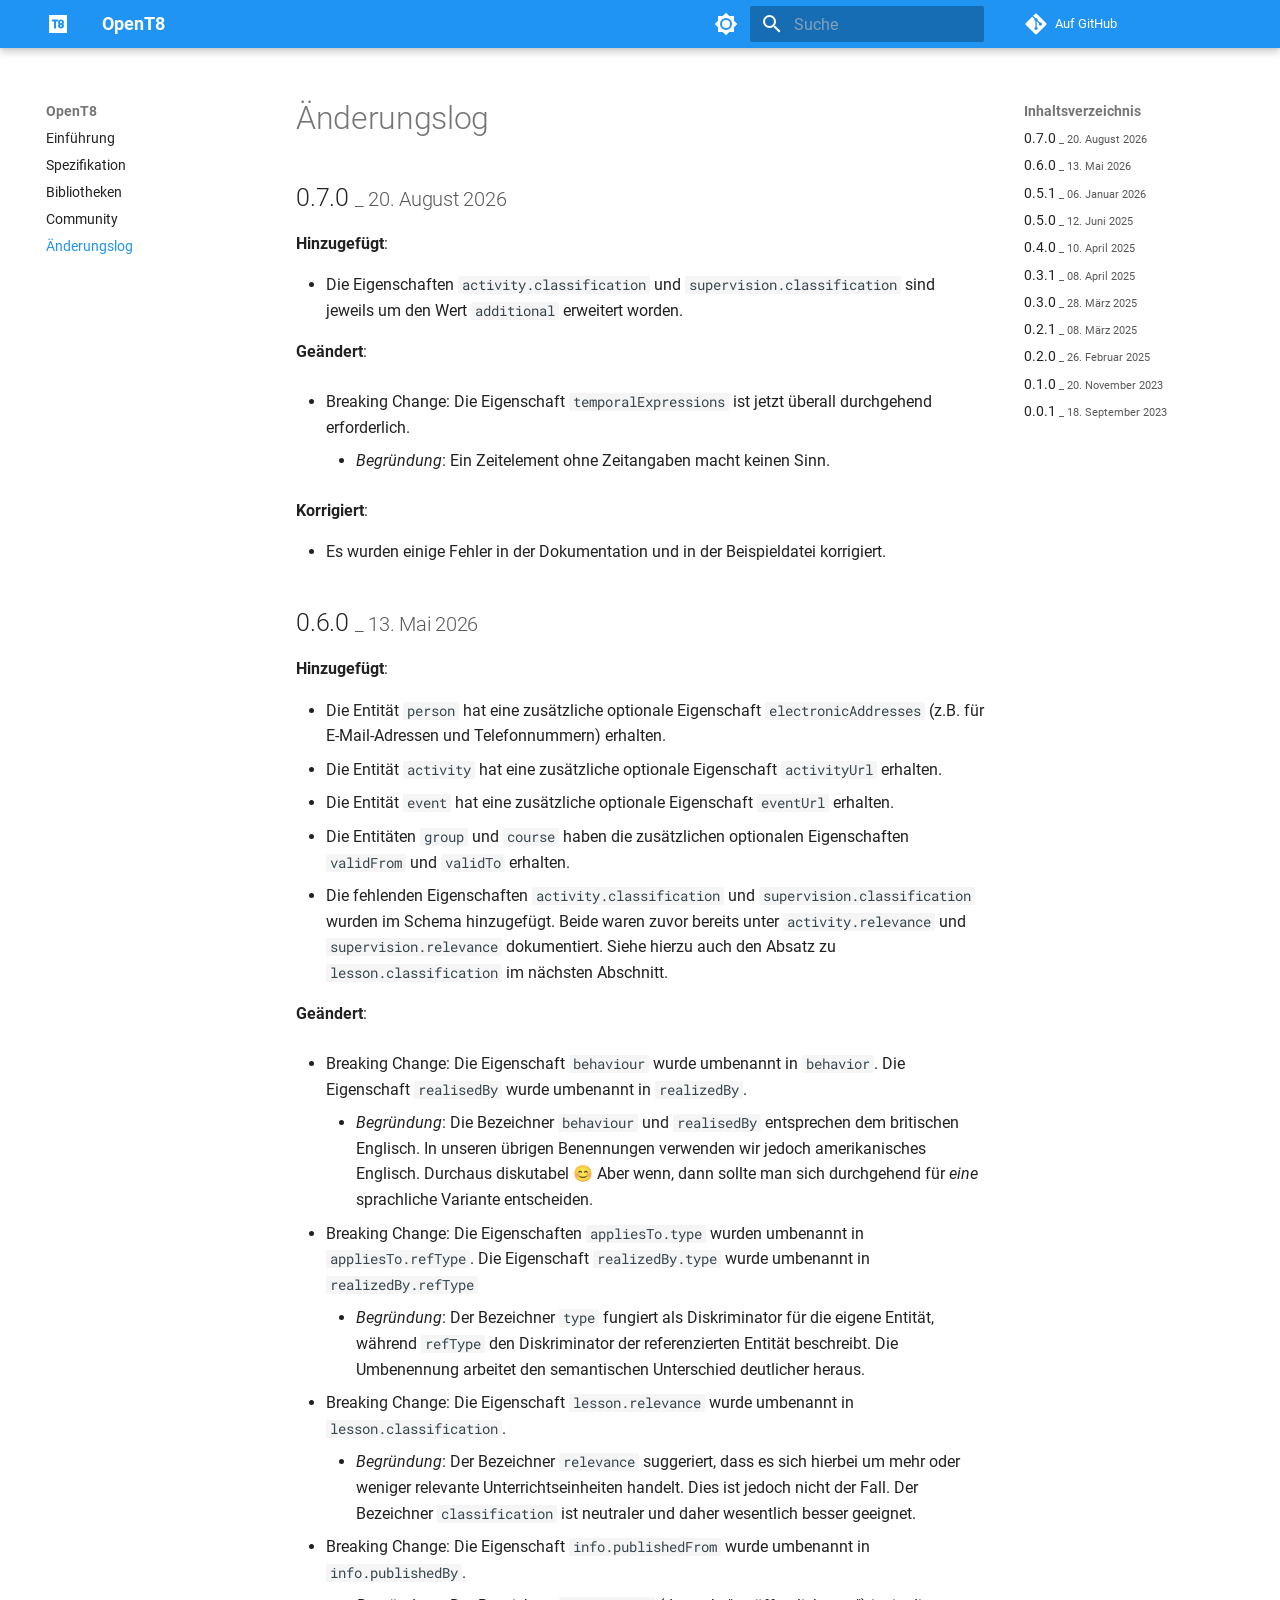
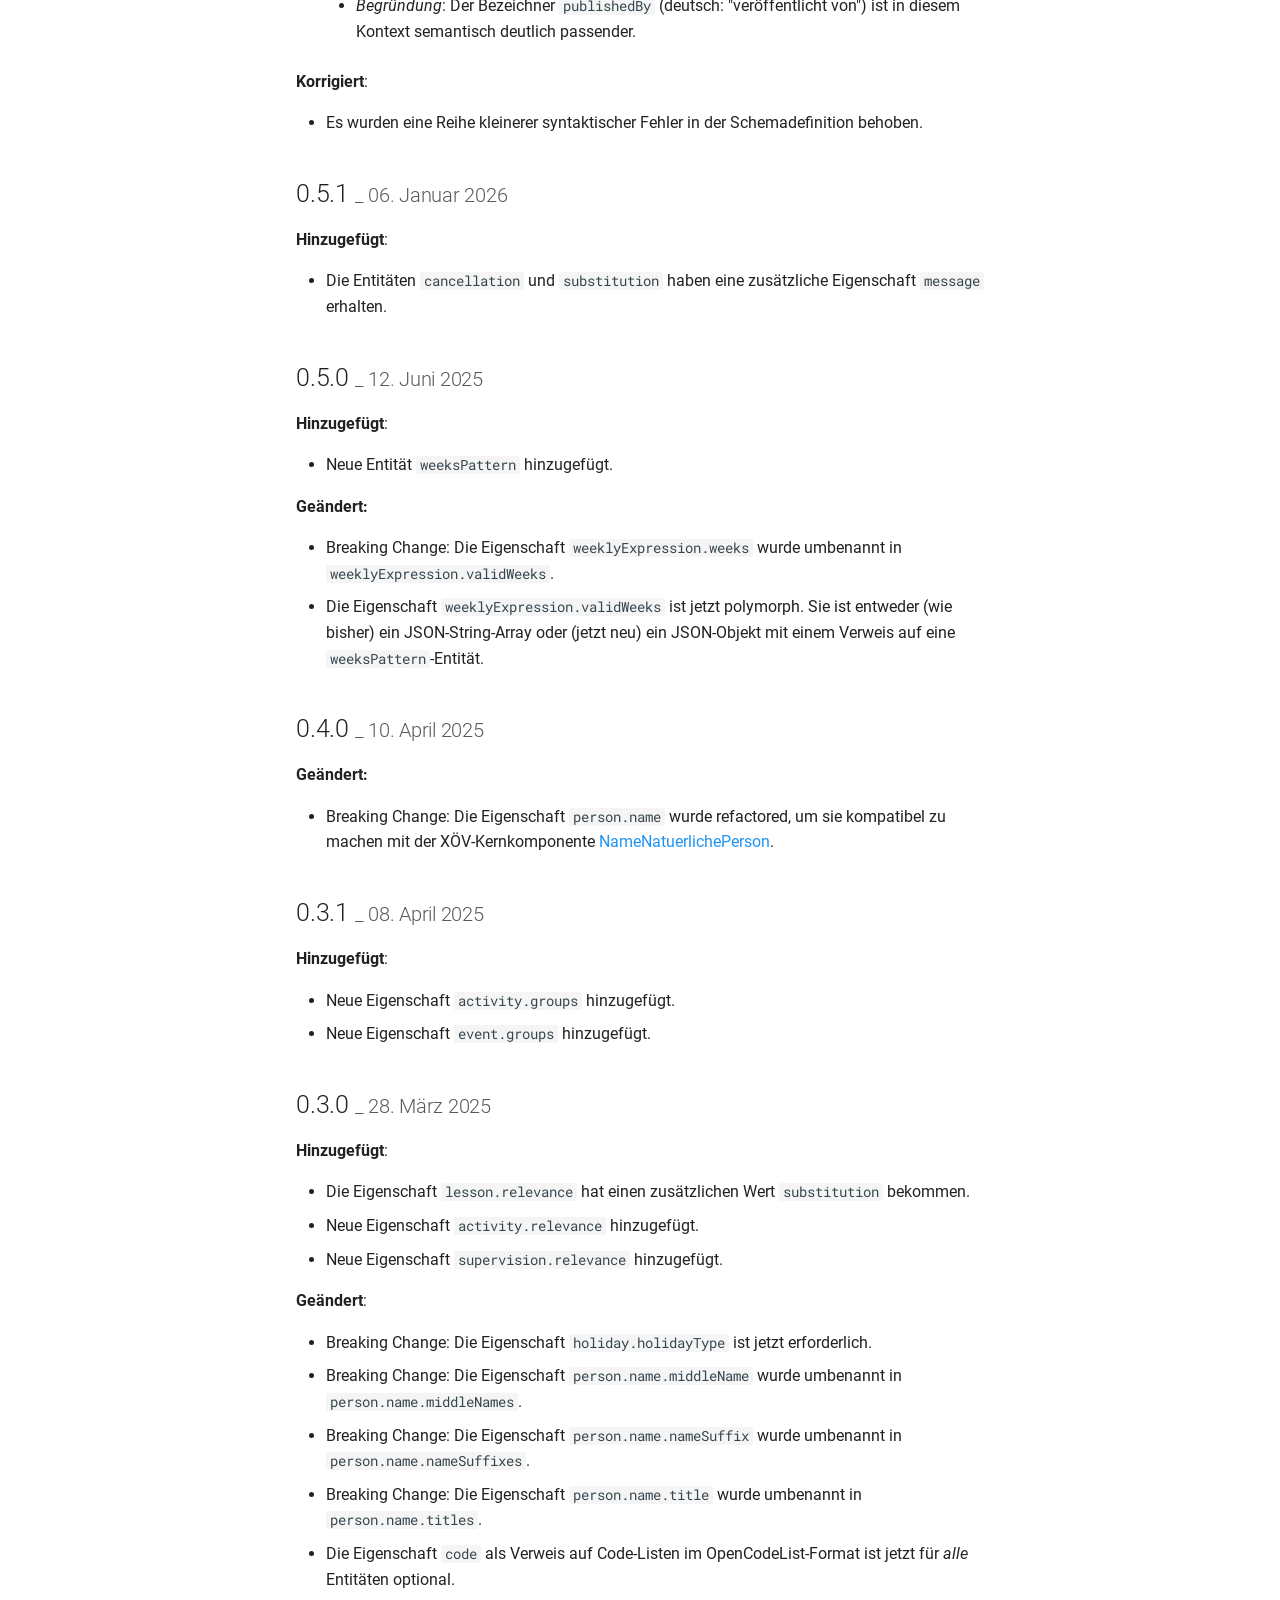
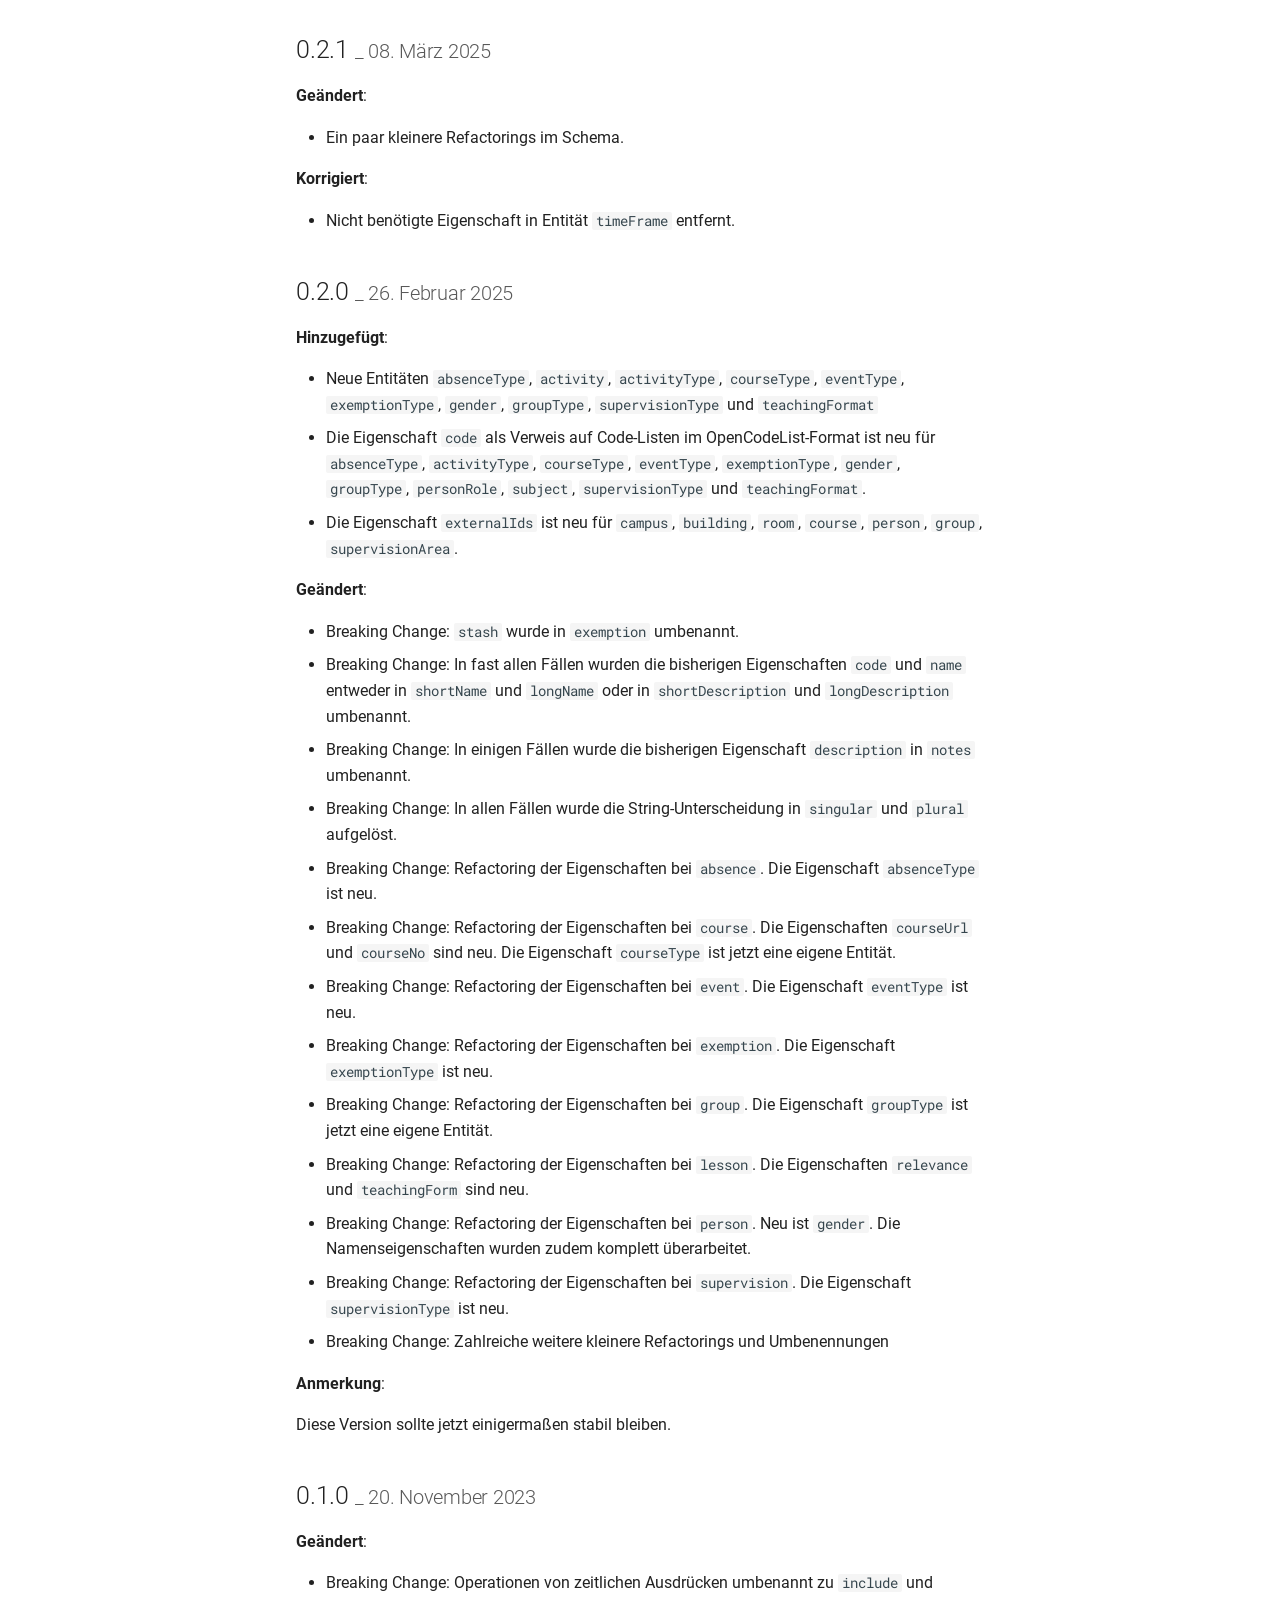
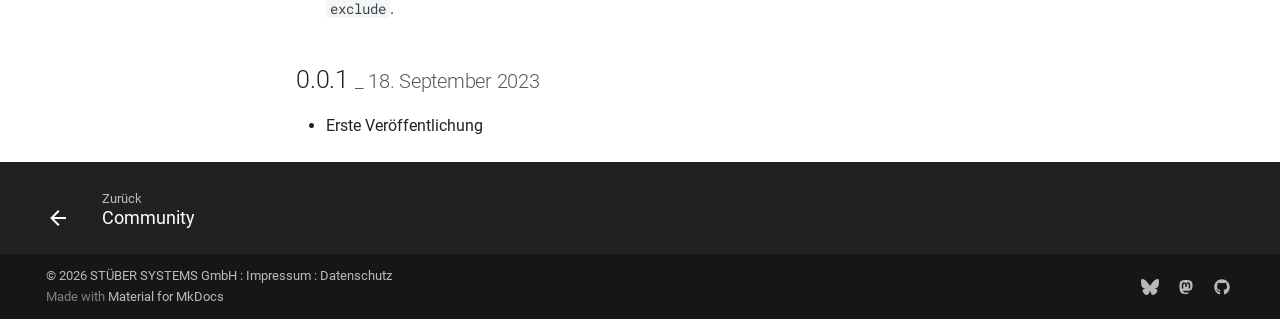
==== commit 6eff8178: "Deployed 5f308ea with MkDocs version: 1.6.1" ====
--- a/change-log/index.html
+++ b/change-log/index.html
@@ -1 +1 @@
-<!doctype html><html lang=de class=no-js> <head><meta charset=utf-8><meta name=viewport content="width=device-width,initial-scale=1"><meta name=description content="Documentation for OpenT8"><meta name=author content="STÜBER SYSTEMS GmbH"><link href=https://openpotato.github.io/opent8/change-log/ rel=canonical><link href=../community/ rel=prev><link rel=icon href=../assets/logos/favicon.ico><meta name=generator content="mkdocs-1.6.1, mkdocs-material-9.6.14"><title>Änderungslog - OpenT8</title><link rel=stylesheet href=../assets/stylesheets/main.342714a4.min.css><link rel=stylesheet href=../assets/stylesheets/palette.06af60db.min.css><link rel=stylesheet href=../assets/css/custom.css><script>__md_scope=new URL("..",location),__md_hash=e=>[...e].reduce(((e,_)=>(e<<5)-e+_.charCodeAt(0)),0),__md_get=(e,_=localStorage,t=__md_scope)=>JSON.parse(_.getItem(t.pathname+"."+e)),__md_set=(e,_,t=localStorage,a=__md_scope)=>{try{t.setItem(a.pathname+"."+e,JSON.stringify(_))}catch(e){}}</script></head> <body dir=ltr data-md-color-scheme=default data-md-color-primary=blue data-md-color-accent=blue> <input class=md-toggle data-md-toggle=drawer type=checkbox id=__drawer autocomplete=off> <input class=md-toggle data-md-toggle=search type=checkbox id=__search autocomplete=off> <label class=md-overlay for=__drawer></label> <div data-md-component=skip> <a href=#anderungslog class=md-skip> Zum Inhalt </a> </div> <div data-md-component=announce> </div> <header class="md-header md-header--shadow" data-md-component=header> <nav class="md-header__inner md-grid" aria-label=Kopfzeile> <a href=.. title=OpenT8 class="md-header__button md-logo" aria-label=OpenT8 data-md-component=logo> <img src=../assets/logos/logo.svg alt=logo> </a> <label class="md-header__button md-icon" for=__drawer> <svg xmlns=http://www.w3.org/2000/svg viewbox="0 0 24 24"><path d="M3 6h18v2H3zm0 5h18v2H3zm0 5h18v2H3z"/></svg> </label> <div class=md-header__title data-md-component=header-title> <div class=md-header__ellipsis> <div class=md-header__topic> <span class=md-ellipsis> OpenT8 </span> </div> <div class=md-header__topic data-md-component=header-topic> <span class=md-ellipsis> Änderungslog </span> </div> </div> </div> <form class=md-header__option data-md-component=palette> <input class=md-option data-md-color-media data-md-color-scheme=default data-md-color-primary=blue data-md-color-accent=blue aria-label="In den Dunkelmodus wechseln" type=radio name=__palette id=__palette_0> <label class="md-header__button md-icon" title="In den Dunkelmodus wechseln" for=__palette_1 hidden> <svg xmlns=http://www.w3.org/2000/svg viewbox="0 0 24 24"><path d="M12 8a4 4 0 0 0-4 4 4 4 0 0 0 4 4 4 4 0 0 0 4-4 4 4 0 0 0-4-4m0 10a6 6 0 0 1-6-6 6 6 0 0 1 6-6 6 6 0 0 1 6 6 6 6 0 0 1-6 6m8-9.31V4h-4.69L12 .69 8.69 4H4v4.69L.69 12 4 15.31V20h4.69L12 23.31 15.31 20H20v-4.69L23.31 12z"/></svg> </label> <input class=md-option data-md-color-media data-md-color-scheme=slate data-md-color-primary=blue data-md-color-accent=blue aria-label="In den Hellmodus wechseln" type=radio name=__palette id=__palette_1> <label class="md-header__button md-icon" title="In den Hellmodus wechseln" for=__palette_0 hidden> <svg xmlns=http://www.w3.org/2000/svg viewbox="0 0 24 24"><path d="M12 18c-.89 0-1.74-.2-2.5-.55C11.56 16.5 13 14.42 13 12s-1.44-4.5-3.5-5.45C10.26 6.2 11.11 6 12 6a6 6 0 0 1 6 6 6 6 0 0 1-6 6m8-9.31V4h-4.69L12 .69 8.69 4H4v4.69L.69 12 4 15.31V20h4.69L12 23.31 15.31 20H20v-4.69L23.31 12z"/></svg> </label> </form> <script>var palette=__md_get("__palette");if(palette&&palette.color){if("(prefers-color-scheme)"===palette.color.media){var media=matchMedia("(prefers-color-scheme: light)"),input=document.querySelector(media.matches?"[data-md-color-media='(prefers-color-scheme: light)']":"[data-md-color-media='(prefers-color-scheme: dark)']");palette.color.media=input.getAttribute("data-md-color-media"),palette.color.scheme=input.getAttribute("data-md-color-scheme"),palette.color.primary=input.getAttribute("data-md-color-primary"),palette.color.accent=input.getAttribute("data-md-color-accent")}for(var[key,value]of Object.entries(palette.color))document.body.setAttribute("data-md-color-"+key,value)}</script> <label class="md-header__button md-icon" for=__search> <svg xmlns=http://www.w3.org/2000/svg viewbox="0 0 24 24"><path d="M9.5 3A6.5 6.5 0 0 1 16 9.5c0 1.61-.59 3.09-1.56 4.23l.27.27h.79l5 5-1.5 1.5-5-5v-.79l-.27-.27A6.52 6.52 0 0 1 9.5 16 6.5 6.5 0 0 1 3 9.5 6.5 6.5 0 0 1 9.5 3m0 2C7 5 5 7 5 9.5S7 14 9.5 14 14 12 14 9.5 12 5 9.5 5"/></svg> </label> <div class=md-search data-md-component=search role=dialog> <label class=md-search__overlay for=__search></label> <div class=md-search__inner role=search> <form class=md-search__form name=search> <input type=text class=md-search__input name=query aria-label=Suche placeholder=Suche autocapitalize=off autocorrect=off autocomplete=off spellcheck=false data-md-component=search-query required> <label class="md-search__icon md-icon" for=__search> <svg xmlns=http://www.w3.org/2000/svg viewbox="0 0 24 24"><path d="M9.5 3A6.5 6.5 0 0 1 16 9.5c0 1.61-.59 3.09-1.56 4.23l.27.27h.79l5 5-1.5 1.5-5-5v-.79l-.27-.27A6.52 6.52 0 0 1 9.5 16 6.5 6.5 0 0 1 3 9.5 6.5 6.5 0 0 1 9.5 3m0 2C7 5 5 7 5 9.5S7 14 9.5 14 14 12 14 9.5 12 5 9.5 5"/></svg> <svg xmlns=http://www.w3.org/2000/svg viewbox="0 0 24 24"><path d="M20 11v2H8l5.5 5.5-1.42 1.42L4.16 12l7.92-7.92L13.5 5.5 8 11z"/></svg> </label> <nav class=md-search__options aria-label=Suche> <a href=javascript:void(0) class="md-search__icon md-icon" title=Teilen aria-label=Teilen data-clipboard data-clipboard-text data-md-component=search-share tabindex=-1> <svg xmlns=http://www.w3.org/2000/svg viewbox="0 0 24 24"><path d="M18 16.08c-.76 0-1.44.3-1.96.77L8.91 12.7c.05-.23.09-.46.09-.7s-.04-.47-.09-.7l7.05-4.11c.54.5 1.25.81 2.04.81a3 3 0 0 0 3-3 3 3 0 0 0-3-3 3 3 0 0 0-3 3c0 .24.04.47.09.7L8.04 9.81C7.5 9.31 6.79 9 6 9a3 3 0 0 0-3 3 3 3 0 0 0 3 3c.79 0 1.5-.31 2.04-.81l7.12 4.15c-.05.21-.08.43-.08.66 0 1.61 1.31 2.91 2.92 2.91s2.92-1.3 2.92-2.91A2.92 2.92 0 0 0 18 16.08"/></svg> </a> <button type=reset class="md-search__icon md-icon" title=Zurücksetzen aria-label=Zurücksetzen tabindex=-1> <svg xmlns=http://www.w3.org/2000/svg viewbox="0 0 24 24"><path d="M19 6.41 17.59 5 12 10.59 6.41 5 5 6.41 10.59 12 5 17.59 6.41 19 12 13.41 17.59 19 19 17.59 13.41 12z"/></svg> </button> </nav> <div class=md-search__suggest data-md-component=search-suggest></div> </form> <div class=md-search__output> <div class=md-search__scrollwrap tabindex=0 data-md-scrollfix> <div class=md-search-result data-md-component=search-result> <div class=md-search-result__meta> Suche wird initialisiert </div> <ol class=md-search-result__list role=presentation></ol> </div> </div> </div> </div> </div> <div class=md-header__source> <a href=https://github.com/openpotato/opent8 title="Zum Repository" class=md-source data-md-component=source> <div class="md-source__icon md-icon"> <svg xmlns=http://www.w3.org/2000/svg viewbox="0 0 448 512"><!-- Font Awesome Free 6.7.2 by @fontawesome - https://fontawesome.com License - https://fontawesome.com/license/free (Icons: CC BY 4.0, Fonts: SIL OFL 1.1, Code: MIT License) Copyright 2024 Fonticons, Inc.--><path d="M439.55 236.05 244 40.45a28.87 28.87 0 0 0-40.81 0l-40.66 40.63 51.52 51.52c27.06-9.14 52.68 16.77 43.39 43.68l49.66 49.66c34.23-11.8 61.18 31 35.47 56.69-26.49 26.49-70.21-2.87-56-37.34L240.22 199v121.85c25.3 12.54 22.26 41.85 9.08 55a34.34 34.34 0 0 1-48.55 0c-17.57-17.6-11.07-46.91 11.25-56v-123c-20.8-8.51-24.6-30.74-18.64-45L142.57 101 8.45 235.14a28.86 28.86 0 0 0 0 40.81l195.61 195.6a28.86 28.86 0 0 0 40.8 0l194.69-194.69a28.86 28.86 0 0 0 0-40.81"/></svg> </div> <div class=md-source__repository> Auf GitHub </div> </a> </div> </nav> </header> <div class=md-container data-md-component=container> <main class=md-main data-md-component=main> <div class="md-main__inner md-grid"> <div class="md-sidebar md-sidebar--primary" data-md-component=sidebar data-md-type=navigation> <div class=md-sidebar__scrollwrap> <div class=md-sidebar__inner> <nav class="md-nav md-nav--primary" aria-label=Navigation data-md-level=0> <label class=md-nav__title for=__drawer> <a href=.. title=OpenT8 class="md-nav__button md-logo" aria-label=OpenT8 data-md-component=logo> <img src=../assets/logos/logo.svg alt=logo> </a> OpenT8 </label> <div class=md-nav__source> <a href=https://github.com/openpotato/opent8 title="Zum Repository" class=md-source data-md-component=source> <div class="md-source__icon md-icon"> <svg xmlns=http://www.w3.org/2000/svg viewbox="0 0 448 512"><!-- Font Awesome Free 6.7.2 by @fontawesome - https://fontawesome.com License - https://fontawesome.com/license/free (Icons: CC BY 4.0, Fonts: SIL OFL 1.1, Code: MIT License) Copyright 2024 Fonticons, Inc.--><path d="M439.55 236.05 244 40.45a28.87 28.87 0 0 0-40.81 0l-40.66 40.63 51.52 51.52c27.06-9.14 52.68 16.77 43.39 43.68l49.66 49.66c34.23-11.8 61.18 31 35.47 56.69-26.49 26.49-70.21-2.87-56-37.34L240.22 199v121.85c25.3 12.54 22.26 41.85 9.08 55a34.34 34.34 0 0 1-48.55 0c-17.57-17.6-11.07-46.91 11.25-56v-123c-20.8-8.51-24.6-30.74-18.64-45L142.57 101 8.45 235.14a28.86 28.86 0 0 0 0 40.81l195.61 195.6a28.86 28.86 0 0 0 40.8 0l194.69-194.69a28.86 28.86 0 0 0 0-40.81"/></svg> </div> <div class=md-source__repository> Auf GitHub </div> </a> </div> <ul class=md-nav__list data-md-scrollfix> <li class=md-nav__item> <a href=.. class=md-nav__link> <span class=md-ellipsis> Einführung </span> </a> </li> <li class=md-nav__item> <a href=../specification/ class=md-nav__link> <span class=md-ellipsis> Spezifikation </span> </a> </li> <li class=md-nav__item> <a href=../libraries/ class=md-nav__link> <span class=md-ellipsis> Bibliotheken </span> </a> </li> <li class=md-nav__item> <a href=../community/ class=md-nav__link> <span class=md-ellipsis> Community </span> </a> </li> <li class="md-nav__item md-nav__item--active"> <input class="md-nav__toggle md-toggle" type=checkbox id=__toc> <label class="md-nav__link md-nav__link--active" for=__toc> <span class=md-ellipsis> Änderungslog </span> <span class="md-nav__icon md-icon"></span> </label> <a href=./ class="md-nav__link md-nav__link--active"> <span class=md-ellipsis> Änderungslog </span> </a> <nav class="md-nav md-nav--secondary" aria-label=Inhaltsverzeichnis> <label class=md-nav__title for=__toc> <span class="md-nav__icon md-icon"></span> Inhaltsverzeichnis </label> <ul class=md-nav__list data-md-component=toc data-md-scrollfix> <li class=md-nav__item> <a href=#050-_-12-juni-2025 class=md-nav__link> <span class=md-ellipsis> 0.5.0 _ 12. Juni 2025 </span> </a> </li> <li class=md-nav__item> <a href=#040-_-10-april-2025 class=md-nav__link> <span class=md-ellipsis> 0.4.0 _ 10. April 2025 </span> </a> </li> <li class=md-nav__item> <a href=#031-_-08-april-2025 class=md-nav__link> <span class=md-ellipsis> 0.3.1 _ 08. April 2025 </span> </a> </li> <li class=md-nav__item> <a href=#030-_-28-marz-2025 class=md-nav__link> <span class=md-ellipsis> 0.3.0 _ 28. März 2025 </span> </a> </li> <li class=md-nav__item> <a href=#021-_-08-marz-2025 class=md-nav__link> <span class=md-ellipsis> 0.2.1 _ 08. März 2025 </span> </a> </li> <li class=md-nav__item> <a href=#020-_-26-februar-2025 class=md-nav__link> <span class=md-ellipsis> 0.2.0 _ 26. Februar 2025 </span> </a> </li> <li class=md-nav__item> <a href=#010-_-20-november-2023 class=md-nav__link> <span class=md-ellipsis> 0.1.0 _ 20. November 2023 </span> </a> </li> <li class=md-nav__item> <a href=#001-_-18-september-2023 class=md-nav__link> <span class=md-ellipsis> 0.0.1 _ 18. September 2023 </span> </a> </li> </ul> </nav> </li> </ul> </nav> </div> </div> </div> <div class="md-sidebar md-sidebar--secondary" data-md-component=sidebar data-md-type=toc> <div class=md-sidebar__scrollwrap> <div class=md-sidebar__inner> <nav class="md-nav md-nav--secondary" aria-label=Inhaltsverzeichnis> <label class=md-nav__title for=__toc> <span class="md-nav__icon md-icon"></span> Inhaltsverzeichnis </label> <ul class=md-nav__list data-md-component=toc data-md-scrollfix> <li class=md-nav__item> <a href=#050-_-12-juni-2025 class=md-nav__link> <span class=md-ellipsis> 0.5.0 _ 12. Juni 2025 </span> </a> </li> <li class=md-nav__item> <a href=#040-_-10-april-2025 class=md-nav__link> <span class=md-ellipsis> 0.4.0 _ 10. April 2025 </span> </a> </li> <li class=md-nav__item> <a href=#031-_-08-april-2025 class=md-nav__link> <span class=md-ellipsis> 0.3.1 _ 08. April 2025 </span> </a> </li> <li class=md-nav__item> <a href=#030-_-28-marz-2025 class=md-nav__link> <span class=md-ellipsis> 0.3.0 _ 28. März 2025 </span> </a> </li> <li class=md-nav__item> <a href=#021-_-08-marz-2025 class=md-nav__link> <span class=md-ellipsis> 0.2.1 _ 08. März 2025 </span> </a> </li> <li class=md-nav__item> <a href=#020-_-26-februar-2025 class=md-nav__link> <span class=md-ellipsis> 0.2.0 _ 26. Februar 2025 </span> </a> </li> <li class=md-nav__item> <a href=#010-_-20-november-2023 class=md-nav__link> <span class=md-ellipsis> 0.1.0 _ 20. November 2023 </span> </a> </li> <li class=md-nav__item> <a href=#001-_-18-september-2023 class=md-nav__link> <span class=md-ellipsis> 0.0.1 _ 18. September 2023 </span> </a> </li> </ul> </nav> </div> </div> </div> <div class=md-content data-md-component=content> <article class="md-content__inner md-typeset"> <h1 id=anderungslog>Änderungslog<a class=headerlink href=#anderungslog title="Permanent link">&para;</a></h1> <h2 id=050-_-12-juni-2025>0.5.0 <small>_ 12. Juni 2025</small><a class=headerlink href=#050-_-12-juni-2025 title="Permanent link">&para;</a></h2> <p><strong>Hinzugefügt</strong>:</p> <ul> <li>Neue Entität <code>weeksPattern</code> hinzugefügt.</li> </ul> <p><strong>Geändert:</strong></p> <ul> <li>Breaking change: Die Eigenschaft <code>weeklyExpression.weeks</code> wurde umbenannt in <code>weeklyExpression.validWeeks</code>.</li> <li>Die Eigenschaft <code>weeklyExpression.validWeeks</code> ist jetzt polymorph. Sie ist entweder (wie bisher) ein JSON-String-Array oder (jetzt neu) ein JSON-Objekt mit einem Verweis auf eine <code>weeksPattern</code>-Entität.</li> </ul> <h2 id=040-_-10-april-2025>0.4.0 <small>_ 10. April 2025</small><a class=headerlink href=#040-_-10-april-2025 title="Permanent link">&para;</a></h2> <p><strong>Geändert:</strong></p> <ul> <li>Breaking change: Die Eigenschaft <code>person.name</code> wurde refactored, um sie kompatibel zu machen mit der XÖV-Kernkomponente <a href=https://www.xrepository.de/details/urn:xoev-de:kosit:xoev:kernkomponente:namenatuerlicheperson>NameNatuerlichePerson</a>.</li> </ul> <h2 id=031-_-08-april-2025>0.3.1 <small>_ 08. April 2025</small><a class=headerlink href=#031-_-08-april-2025 title="Permanent link">&para;</a></h2> <p><strong>Hinzugefügt</strong>:</p> <ul> <li>Neue Eigenschaft <code>activity.groups</code> hinzugefügt.</li> <li>Neue Eigenschaft <code>event.groups</code> hinzugefügt.</li> </ul> <h2 id=030-_-28-marz-2025>0.3.0 <small>_ 28. März 2025</small><a class=headerlink href=#030-_-28-marz-2025 title="Permanent link">&para;</a></h2> <p><strong>Hinzugefügt</strong>:</p> <ul> <li>Die Eigenschaft <code>lesson.relevance</code> hat einen zusätzlichen Wert <code>substitution</code> bekommen.</li> <li>Neue Eigenschaft <code>activity.relevance</code> hinzugefügt.</li> <li>Neue Eigenschaft <code>supervision.relevance</code> hinzugefügt.</li> </ul> <p><strong>Geändert</strong>:</p> <ul> <li>Breaking change: Die Eigenschaft <code>holiday.holidayType</code> ist jetzt erforderlich.</li> <li>Breaking change: Die Eigenschaft <code>person.name.middleName</code> wurde umbenannt in <code>person.name.middleNames</code>.</li> <li>Breaking change: Die Eigenschaft <code>person.name.nameSuffix</code> wurde umbenannt in <code>person.name.nameSuffixes</code>.</li> <li>Breaking change: Die Eigenschaft <code>person.name.title</code> wurde umbenannt in <code>person.name.titles</code>.</li> <li>Die Eigenschaft <code>code</code> als Verweis auf Code-Listen im OpenCodeList-Format ist jetzt für <em>alle</em> Entitäten optional. </li> </ul> <h2 id=021-_-08-marz-2025>0.2.1 <small>_ 08. März 2025</small><a class=headerlink href=#021-_-08-marz-2025 title="Permanent link">&para;</a></h2> <p><strong>Geändert</strong>:</p> <ul> <li>Ein paar kleinere Refactorings im Schema.</li> </ul> <p><strong>Korrigiert</strong>:</p> <ul> <li>Nicht benötigte Eigenschaft in Entität <code>timeFrame</code> entfernt.</li> </ul> <h2 id=020-_-26-februar-2025>0.2.0 <small>_ 26. Februar 2025</small><a class=headerlink href=#020-_-26-februar-2025 title="Permanent link">&para;</a></h2> <p><strong>Hinzugefügt</strong>:</p> <ul> <li>Neue Entitäten <code>absenceType</code>, <code>activity</code>, <code>activityType</code>, <code>courseType</code>, <code>eventType</code>, <code>exemptionType</code>, <code>gender</code>, <code>groupType</code>, <code>supervisionType</code> und <code>teachingFormat</code></li> <li>Die Eigenschaft <code>code</code> als Verweis auf Code-Listen im OpenCodeList-Format ist neu für <code>absenceType</code>, <code>activityType</code>, <code>courseType</code>, <code>eventType</code>, <code>exemptionType</code>, <code>gender</code>, <code>groupType</code>, <code>personRole</code>, <code>subject</code>, <code>supervisionType</code> und <code>teachingFormat</code>.</li> <li>Die Eigenschaft <code>externalIds</code> ist neu für <code>campus</code>, <code>building</code>, <code>room</code>, <code>course</code>, <code>person</code>, <code>group</code>, <code>supervisionArea</code>.</li> </ul> <p><strong>Geändert</strong>:</p> <ul> <li>Breaking change: <code>stash</code> wurde in <code>exemption</code> umbenannt. </li> <li>Breaking change: In fast allen Fällen wurden die bisherigen Eignschaften <code>code</code> und <code>name</code> entweder in <code>shortName</code> und <code>longName</code> oder in <code>shortDescription</code> und <code>longDescription</code> umbenannt.</li> <li>Breaking change: In einigen Fällen wurde die bisherigen Eignschaft <code>description</code> in <code>notes</code> umbenannt.</li> <li>Breaking change: In allen Fällen wurde die String-Unterscheidung in <code>singular</code> und <code>plural</code> aufgelöst.</li> <li>Breaking change: Refactoring der Eigenschaften bei <code>absence</code>. Die Eigenschaft <code>absenceType</code> ist neu.</li> <li>Breaking change: Refactoring der Eigenschaften bei <code>course</code>. Die Eigenschaften <code>courseUrl</code> und <code>courseNo</code> sind neu. Die Eigenschaft <code>courseType</code> ist jetzt eine eigene Entität.</li> <li>Breaking change: Refactoring der Eigenschaften bei <code>event</code>. Die Eigenschaft <code>eventType</code> ist neu.</li> <li>Breaking change: Refactoring der Eigenschaften bei <code>exemption</code>. Die Eigenschaft <code>exemptionType</code> ist neu.</li> <li>Breaking change: Refactoring der Eigenschaften bei <code>group</code>. Die Eigenschaft <code>groupType</code> ist jetzt eine eigene Entität.</li> <li>Breaking change: Refactoring der Eigenschaften bei <code>lesson</code>. Die Eigenschaften <code>relevance</code> und <code>teachingForm</code> sind neu.</li> <li>Breaking change: Refactoring der Eigenschaften bei <code>person</code>. Neu ist <code>gender</code>. Die Namenseigenschaften wurden zudem komplett überarbeitet.</li> <li>Breaking change: Refactoring der Eigenschaften bei <code>supervision</code>. Die Eigenschaft <code>supervisionType</code> ist neu.</li> <li>Breaking change: Zahlreiche weitere kleinere Refactorings und Umbenennungen</li> </ul> <p><strong>Anmerkung</strong>:</p> <p>Diese Version sollte jetzt einigermaßen stabil bleiben.</p> <h2 id=010-_-20-november-2023>0.1.0 <small>_ 20. November 2023</small><a class=headerlink href=#010-_-20-november-2023 title="Permanent link">&para;</a></h2> <p><strong>Geändert</strong>:</p> <ul> <li>Breaking change: Operationen von zeitlichen Ausdrücken umbenannt zu <code>include</code> und <code>exclude</code>.</li> </ul> <h2 id=001-_-18-september-2023>0.0.1 <small>_ 18. September 2023</small><a class=headerlink href=#001-_-18-september-2023 title="Permanent link">&para;</a></h2> <ul> <li>Erste Veröffentlichung</li> </ul> </article> </div> <script>var target=document.getElementById(location.hash.slice(1));target&&target.name&&(target.checked=target.name.startsWith("__tabbed_"))</script> </div> </main> <footer class=md-footer> <nav class="md-footer__inner md-grid" aria-label=Fußzeile> <a href=../community/ class="md-footer__link md-footer__link--prev" aria-label="Zurück: Community"> <div class="md-footer__button md-icon"> <svg xmlns=http://www.w3.org/2000/svg viewbox="0 0 24 24"><path d="M20 11v2H8l5.5 5.5-1.42 1.42L4.16 12l7.92-7.92L13.5 5.5 8 11z"/></svg> </div> <div class=md-footer__title> <span class=md-footer__direction> Zurück </span> <div class=md-ellipsis> Community </div> </div> </a> </nav> <div class="md-footer-meta md-typeset"> <div class="md-footer-meta__inner md-grid"> <div class=md-copyright> <div class=md-copyright__highlight> &copy; 2025 STÜBER SYSTEMS GmbH : <a href=https://legal.stueber.de/imprint.php>Impressum</a> : <a href=https://legal.stueber.de/privacy.php>Datenschutz</a> </div> Made with <a href=https://squidfunk.github.io/mkdocs-material/ target=_blank rel=noopener> Material for MkDocs </a> </div> <div class=md-social> <a href=https://bsky.app/profile/openpotato.org target=_blank rel=noopener title=bsky.app class=md-social__link> <svg xmlns=http://www.w3.org/2000/svg viewbox="0 0 512 512"><!-- Font Awesome Free 6.7.2 by @fontawesome - https://fontawesome.com License - https://fontawesome.com/license/free (Icons: CC BY 4.0, Fonts: SIL OFL 1.1, Code: MIT License) Copyright 2024 Fonticons, Inc.--><path d="M111.8 62.2C170.2 105.9 233 194.7 256 242.4c23-47.6 85.8-136.4 144.2-180.2 42.1-31.6 110.3-56 110.3 21.8 0 15.5-8.9 130.5-14.1 149.2-18.2 64.8-84.4 81.4-143.3 71.3C456 322 482.2 380 425.6 438c-107.4 110.2-154.3-27.6-166.3-62.9-1.7-4.9-2.6-7.8-3.3-7.8s-1.6 3-3.3 7.8c-12 35.3-59 173.1-166.3 62.9-56.5-58-30.4-116 72.5-133.5C100 314.6 33.8 298 15.7 233.1 10.4 214.4 1.5 99.4 1.5 83.9c0-77.8 68.2-53.4 110.3-21.8z"/></svg> </a> <a href=https://fosstodon.org/@openpotato target=_blank rel="noopener me" title=fosstodon.org class=md-social__link> <svg xmlns=http://www.w3.org/2000/svg viewbox="0 0 448 512"><!-- Font Awesome Free 6.7.2 by @fontawesome - https://fontawesome.com License - https://fontawesome.com/license/free (Icons: CC BY 4.0, Fonts: SIL OFL 1.1, Code: MIT License) Copyright 2024 Fonticons, Inc.--><path d="M433 179.11c0-97.2-63.71-125.7-63.71-125.7-62.52-28.7-228.56-28.4-290.48 0 0 0-63.72 28.5-63.72 125.7 0 115.7-6.6 259.4 105.63 289.1 40.51 10.7 75.32 13 103.33 11.4 50.81-2.8 79.32-18.1 79.32-18.1l-1.7-36.9s-36.31 11.4-77.12 10.1c-40.41-1.4-83-4.4-89.63-54a102.5 102.5 0 0 1-.9-13.9c85.63 20.9 158.65 9.1 178.75 6.7 56.12-6.7 105-41.3 111.23-72.9 9.8-49.8 9-121.5 9-121.5m-75.12 125.2h-46.63v-114.2c0-49.7-64-51.6-64 6.9v62.5h-46.33V197c0-58.5-64-56.6-64-6.9v114.2H90.19c0-122.1-5.2-147.9 18.41-175 25.9-28.9 79.82-30.8 103.83 6.1l11.6 19.5 11.6-19.5c24.11-37.1 78.12-34.8 103.83-6.1 23.71 27.3 18.4 53 18.4 175z"/></svg> </a> </div> </div> </div> </footer> </div> <div class=md-dialog data-md-component=dialog> <div class="md-dialog__inner md-typeset"></div> </div> <script id=__config type=application/json>{"base": "..", "features": ["navigation.footer", "navigation.instant", "search.highlight", "search.share", "search.suggest", "toc.follow"], "search": "../assets/javascripts/workers/search.d50fe291.min.js", "tags": null, "translations": {"clipboard.copied": "In Zwischenablage kopiert", "clipboard.copy": "In Zwischenablage kopieren", "search.result.more.one": "1 weiteres Suchergebnis auf dieser Seite", "search.result.more.other": "# weitere Suchergebnisse auf dieser Seite", "search.result.none": "Keine Suchergebnisse", "search.result.one": "1 Suchergebnis", "search.result.other": "# Suchergebnisse", "search.result.placeholder": "Suchbegriff eingeben", "search.result.term.missing": "Es fehlt", "select.version": "Version ausw\u00e4hlen"}, "version": null}</script> <script src=../assets/javascripts/bundle.13a4f30d.min.js></script> </body> </html>+<!doctype html><html lang=de class=no-js> <head><meta charset=utf-8><meta name=viewport content="width=device-width,initial-scale=1"><meta name=description content="Dokumentation zu OpenT8"><meta name=author content="STÜBER SYSTEMS GmbH"><link href=https://openpotato.github.io/opent8/change-log/ rel=canonical><link href=../community/ rel=prev><link rel=icon href=../assets/logos/favicon.ico><meta name=generator content="mkdocs-1.6.1, mkdocs-material-9.7.7"><title>Änderungslog - OpenT8</title><link rel=stylesheet href=../assets/stylesheets/main.ec1eaa64.min.css><link rel=stylesheet href=../assets/stylesheets/palette.ab4e12ef.min.css><link rel=stylesheet href=../assets/css/custom.css><script>__md_scope=new URL("..",location),__md_hash=e=>[...e].reduce(((e,_)=>(e<<5)-e+_.charCodeAt(0)),0),__md_get=(e,_=localStorage,t=__md_scope)=>JSON.parse(_.getItem(t.pathname+"."+e)),__md_set=(e,_,t=localStorage,a=__md_scope)=>{try{t.setItem(a.pathname+"."+e,JSON.stringify(_))}catch(e){}}</script></head> <body dir=ltr data-md-color-scheme=default data-md-color-primary=blue data-md-color-accent=blue> <input class=md-toggle data-md-toggle=drawer type=checkbox id=__drawer autocomplete=off> <input class=md-toggle data-md-toggle=search type=checkbox id=__search autocomplete=off> <label class=md-overlay for=__drawer></label> <div data-md-component=skip> <a href=#anderungslog class=md-skip> Zum Inhalt </a> </div> <div data-md-component=announce> </div> <header class="md-header md-header--shadow" data-md-component=header> <nav class="md-header__inner md-grid" aria-label=Kopfzeile> <a href=.. title=OpenT8 class="md-header__button md-logo" aria-label=OpenT8 data-md-component=logo> <img src=../assets/logos/logo.svg alt=logo> </a> <label class="md-header__button md-icon" for=__drawer> <svg xmlns=http://www.w3.org/2000/svg viewbox="0 0 24 24"><path d="M3 6h18v2H3zm0 5h18v2H3zm0 5h18v2H3z"/></svg> </label> <div class=md-header__title data-md-component=header-title> <div class=md-header__ellipsis> <div class=md-header__topic> <span class=md-ellipsis> OpenT8 </span> </div> <div class=md-header__topic data-md-component=header-topic> <span class=md-ellipsis> Änderungslog </span> </div> </div> </div> <form class=md-header__option data-md-component=palette> <input class=md-option data-md-color-media data-md-color-scheme=default data-md-color-primary=blue data-md-color-accent=blue aria-label="In den Dunkelmodus wechseln" type=radio name=__palette id=__palette_0> <label class="md-header__button md-icon" title="In den Dunkelmodus wechseln" for=__palette_1 hidden> <svg xmlns=http://www.w3.org/2000/svg viewbox="0 0 24 24"><path d="M12 8a4 4 0 0 0-4 4 4 4 0 0 0 4 4 4 4 0 0 0 4-4 4 4 0 0 0-4-4m0 10a6 6 0 0 1-6-6 6 6 0 0 1 6-6 6 6 0 0 1 6 6 6 6 0 0 1-6 6m8-9.31V4h-4.69L12 .69 8.69 4H4v4.69L.69 12 4 15.31V20h4.69L12 23.31 15.31 20H20v-4.69L23.31 12z"/></svg> </label> <input class=md-option data-md-color-media data-md-color-scheme=slate data-md-color-primary=blue data-md-color-accent=blue aria-label="In den Hellmodus wechseln" type=radio name=__palette id=__palette_1> <label class="md-header__button md-icon" title="In den Hellmodus wechseln" for=__palette_0 hidden> <svg xmlns=http://www.w3.org/2000/svg viewbox="0 0 24 24"><path d="M12 18c-.89 0-1.74-.2-2.5-.55C11.56 16.5 13 14.42 13 12s-1.44-4.5-3.5-5.45C10.26 6.2 11.11 6 12 6a6 6 0 0 1 6 6 6 6 0 0 1-6 6m8-9.31V4h-4.69L12 .69 8.69 4H4v4.69L.69 12 4 15.31V20h4.69L12 23.31 15.31 20H20v-4.69L23.31 12z"/></svg> </label> </form> <script>var palette=__md_get("__palette");if(palette&&palette.color){if("(prefers-color-scheme)"===palette.color.media){var media=matchMedia("(prefers-color-scheme: light)"),input=document.querySelector(media.matches?"[data-md-color-media='(prefers-color-scheme: light)']":"[data-md-color-media='(prefers-color-scheme: dark)']");palette.color.media=input.getAttribute("data-md-color-media"),palette.color.scheme=input.getAttribute("data-md-color-scheme"),palette.color.primary=input.getAttribute("data-md-color-primary"),palette.color.accent=input.getAttribute("data-md-color-accent")}for(var[key,value]of Object.entries(palette.color))document.body.setAttribute("data-md-color-"+key,value)}</script> <label class="md-header__button md-icon" for=__search> <svg xmlns=http://www.w3.org/2000/svg viewbox="0 0 24 24"><path d="M9.5 3A6.5 6.5 0 0 1 16 9.5c0 1.61-.59 3.09-1.56 4.23l.27.27h.79l5 5-1.5 1.5-5-5v-.79l-.27-.27A6.52 6.52 0 0 1 9.5 16 6.5 6.5 0 0 1 3 9.5 6.5 6.5 0 0 1 9.5 3m0 2C7 5 5 7 5 9.5S7 14 9.5 14 14 12 14 9.5 12 5 9.5 5"/></svg> </label> <div class=md-search data-md-component=search role=dialog> <label class=md-search__overlay for=__search></label> <div class=md-search__inner role=search> <form class=md-search__form name=search> <input type=text class=md-search__input name=query aria-label=Suche placeholder=Suche autocapitalize=off autocorrect=off autocomplete=off spellcheck=false data-md-component=search-query required> <label class="md-search__icon md-icon" for=__search> <svg xmlns=http://www.w3.org/2000/svg viewbox="0 0 24 24"><path d="M9.5 3A6.5 6.5 0 0 1 16 9.5c0 1.61-.59 3.09-1.56 4.23l.27.27h.79l5 5-1.5 1.5-5-5v-.79l-.27-.27A6.52 6.52 0 0 1 9.5 16 6.5 6.5 0 0 1 3 9.5 6.5 6.5 0 0 1 9.5 3m0 2C7 5 5 7 5 9.5S7 14 9.5 14 14 12 14 9.5 12 5 9.5 5"/></svg> <svg xmlns=http://www.w3.org/2000/svg viewbox="0 0 24 24"><path d="M20 11v2H8l5.5 5.5-1.42 1.42L4.16 12l7.92-7.92L13.5 5.5 8 11z"/></svg> </label> <nav class=md-search__options aria-label=Suche> <a href=javascript:void(0) class="md-search__icon md-icon" title=Teilen aria-label=Teilen data-clipboard data-clipboard-text data-md-component=search-share tabindex=-1> <svg xmlns=http://www.w3.org/2000/svg viewbox="0 0 24 24"><path d="M18 16.08c-.76 0-1.44.3-1.96.77L8.91 12.7c.05-.23.09-.46.09-.7s-.04-.47-.09-.7l7.05-4.11c.54.5 1.25.81 2.04.81a3 3 0 0 0 3-3 3 3 0 0 0-3-3 3 3 0 0 0-3 3c0 .24.04.47.09.7L8.04 9.81C7.5 9.31 6.79 9 6 9a3 3 0 0 0-3 3 3 3 0 0 0 3 3c.79 0 1.5-.31 2.04-.81l7.12 4.15c-.05.21-.08.43-.08.66 0 1.61 1.31 2.91 2.92 2.91s2.92-1.3 2.92-2.91A2.92 2.92 0 0 0 18 16.08"/></svg> </a> <button type=reset class="md-search__icon md-icon" title=Zurücksetzen aria-label=Zurücksetzen tabindex=-1> <svg xmlns=http://www.w3.org/2000/svg viewbox="0 0 24 24"><path d="M19 6.41 17.59 5 12 10.59 6.41 5 5 6.41 10.59 12 5 17.59 6.41 19 12 13.41 17.59 19 19 17.59 13.41 12z"/></svg> </button> </nav> <div class=md-search__suggest data-md-component=search-suggest></div> </form> <div class=md-search__output> <div class=md-search__scrollwrap tabindex=0 data-md-scrollfix> <div class=md-search-result data-md-component=search-result> <div class=md-search-result__meta> Suche wird initialisiert </div> <ol class=md-search-result__list role=presentation></ol> </div> </div> </div> </div> </div> <div class=md-header__source> <a href=https://github.com/openpotato/opent8 title="Zum Repository" class=md-source data-md-component=source> <div class="md-source__icon md-icon"> <svg xmlns=http://www.w3.org/2000/svg viewbox="0 0 448 512"><!-- Font Awesome Free 7.1.0 by @fontawesome - https://fontawesome.com License - https://fontawesome.com/license/free (Icons: CC BY 4.0, Fonts: SIL OFL 1.1, Code: MIT License) Copyright 2025 Fonticons, Inc.--><path d="M439.6 236.1 244 40.5c-5.4-5.5-12.8-8.5-20.4-8.5s-15 3-20.4 8.4L162.5 81l51.5 51.5c27.1-9.1 52.7 16.8 43.4 43.7l49.7 49.7c34.2-11.8 61.2 31 35.5 56.7-26.5 26.5-70.2-2.9-56-37.3L240.3 199v121.9c25.3 12.5 22.3 41.8 9.1 55-6.4 6.4-15.2 10.1-24.3 10.1s-17.8-3.6-24.3-10.1c-17.6-17.6-11.1-46.9 11.2-56v-123c-20.8-8.5-24.6-30.7-18.6-45L142.6 101 8.5 235.1C3 240.6 0 247.9 0 255.5s3 15 8.5 20.4l195.6 195.7c5.4 5.4 12.7 8.4 20.4 8.4s15-3 20.4-8.4l194.7-194.7c5.4-5.4 8.4-12.8 8.4-20.4s-3-15-8.4-20.4"/></svg> </div> <div class=md-source__repository> Auf GitHub </div> </a> </div> </nav> </header> <div class=md-container data-md-component=container> <main class=md-main data-md-component=main> <div class="md-main__inner md-grid"> <div class="md-sidebar md-sidebar--primary" data-md-component=sidebar data-md-type=navigation> <div class=md-sidebar__scrollwrap> <div class=md-sidebar__inner> <nav class="md-nav md-nav--primary" aria-label=Navigation data-md-level=0> <label class=md-nav__title for=__drawer> <a href=.. title=OpenT8 class="md-nav__button md-logo" aria-label=OpenT8 data-md-component=logo> <img src=../assets/logos/logo.svg alt=logo> </a> OpenT8 </label> <div class=md-nav__source> <a href=https://github.com/openpotato/opent8 title="Zum Repository" class=md-source data-md-component=source> <div class="md-source__icon md-icon"> <svg xmlns=http://www.w3.org/2000/svg viewbox="0 0 448 512"><!-- Font Awesome Free 7.1.0 by @fontawesome - https://fontawesome.com License - https://fontawesome.com/license/free (Icons: CC BY 4.0, Fonts: SIL OFL 1.1, Code: MIT License) Copyright 2025 Fonticons, Inc.--><path d="M439.6 236.1 244 40.5c-5.4-5.5-12.8-8.5-20.4-8.5s-15 3-20.4 8.4L162.5 81l51.5 51.5c27.1-9.1 52.7 16.8 43.4 43.7l49.7 49.7c34.2-11.8 61.2 31 35.5 56.7-26.5 26.5-70.2-2.9-56-37.3L240.3 199v121.9c25.3 12.5 22.3 41.8 9.1 55-6.4 6.4-15.2 10.1-24.3 10.1s-17.8-3.6-24.3-10.1c-17.6-17.6-11.1-46.9 11.2-56v-123c-20.8-8.5-24.6-30.7-18.6-45L142.6 101 8.5 235.1C3 240.6 0 247.9 0 255.5s3 15 8.5 20.4l195.6 195.7c5.4 5.4 12.7 8.4 20.4 8.4s15-3 20.4-8.4l194.7-194.7c5.4-5.4 8.4-12.8 8.4-20.4s-3-15-8.4-20.4"/></svg> </div> <div class=md-source__repository> Auf GitHub </div> </a> </div> <ul class=md-nav__list data-md-scrollfix> <li class=md-nav__item> <a href=.. class=md-nav__link> <span class=md-ellipsis> Einführung </span> </a> </li> <li class=md-nav__item> <a href=../specification/ class=md-nav__link> <span class=md-ellipsis> Spezifikation </span> </a> </li> <li class=md-nav__item> <a href=../libraries/ class=md-nav__link> <span class=md-ellipsis> Bibliotheken </span> </a> </li> <li class=md-nav__item> <a href=../community/ class=md-nav__link> <span class=md-ellipsis> Community </span> </a> </li> <li class="md-nav__item md-nav__item--active"> <input class="md-nav__toggle md-toggle" type=checkbox id=__toc> <label class="md-nav__link md-nav__link--active" for=__toc> <span class=md-ellipsis> Änderungslog </span> <span class="md-nav__icon md-icon"></span> </label> <a href=./ class="md-nav__link md-nav__link--active"> <span class=md-ellipsis> Änderungslog </span> </a> <nav class="md-nav md-nav--secondary" aria-label=Inhaltsverzeichnis> <label class=md-nav__title for=__toc> <span class="md-nav__icon md-icon"></span> Inhaltsverzeichnis </label> <ul class=md-nav__list data-md-component=toc data-md-scrollfix> <li class=md-nav__item> <a href=#070-_-20-august-2026 class=md-nav__link> <span class=md-ellipsis> <span class=md-typeset> 0.7.0 <small>_ 20. August 2026</small> </span> </span> </a> </li> <li class=md-nav__item> <a href=#060-_-13-mai-2026 class=md-nav__link> <span class=md-ellipsis> <span class=md-typeset> 0.6.0 <small>_ 13. Mai 2026</small> </span> </span> </a> </li> <li class=md-nav__item> <a href=#051-_-06-januar-2026 class=md-nav__link> <span class=md-ellipsis> <span class=md-typeset> 0.5.1 <small>_ 06. Januar 2026</small> </span> </span> </a> </li> <li class=md-nav__item> <a href=#050-_-12-juni-2025 class=md-nav__link> <span class=md-ellipsis> <span class=md-typeset> 0.5.0 <small>_ 12. Juni 2025</small> </span> </span> </a> </li> <li class=md-nav__item> <a href=#040-_-10-april-2025 class=md-nav__link> <span class=md-ellipsis> <span class=md-typeset> 0.4.0 <small>_ 10. April 2025</small> </span> </span> </a> </li> <li class=md-nav__item> <a href=#031-_-08-april-2025 class=md-nav__link> <span class=md-ellipsis> <span class=md-typeset> 0.3.1 <small>_ 08. April 2025</small> </span> </span> </a> </li> <li class=md-nav__item> <a href=#030-_-28-marz-2025 class=md-nav__link> <span class=md-ellipsis> <span class=md-typeset> 0.3.0 <small>_ 28. März 2025</small> </span> </span> </a> </li> <li class=md-nav__item> <a href=#021-_-08-marz-2025 class=md-nav__link> <span class=md-ellipsis> <span class=md-typeset> 0.2.1 <small>_ 08. März 2025</small> </span> </span> </a> </li> <li class=md-nav__item> <a href=#020-_-26-februar-2025 class=md-nav__link> <span class=md-ellipsis> <span class=md-typeset> 0.2.0 <small>_ 26. Februar 2025</small> </span> </span> </a> </li> <li class=md-nav__item> <a href=#010-_-20-november-2023 class=md-nav__link> <span class=md-ellipsis> <span class=md-typeset> 0.1.0 <small>_ 20. November 2023</small> </span> </span> </a> </li> <li class=md-nav__item> <a href=#001-_-18-september-2023 class=md-nav__link> <span class=md-ellipsis> <span class=md-typeset> 0.0.1 <small>_ 18. September 2023</small> </span> </span> </a> </li> </ul> </nav> </li> </ul> </nav> </div> </div> </div> <div class="md-sidebar md-sidebar--secondary" data-md-component=sidebar data-md-type=toc> <div class=md-sidebar__scrollwrap> <div class=md-sidebar__inner> <nav class="md-nav md-nav--secondary" aria-label=Inhaltsverzeichnis> <label class=md-nav__title for=__toc> <span class="md-nav__icon md-icon"></span> Inhaltsverzeichnis </label> <ul class=md-nav__list data-md-component=toc data-md-scrollfix> <li class=md-nav__item> <a href=#070-_-20-august-2026 class=md-nav__link> <span class=md-ellipsis> <span class=md-typeset> 0.7.0 <small>_ 20. August 2026</small> </span> </span> </a> </li> <li class=md-nav__item> <a href=#060-_-13-mai-2026 class=md-nav__link> <span class=md-ellipsis> <span class=md-typeset> 0.6.0 <small>_ 13. Mai 2026</small> </span> </span> </a> </li> <li class=md-nav__item> <a href=#051-_-06-januar-2026 class=md-nav__link> <span class=md-ellipsis> <span class=md-typeset> 0.5.1 <small>_ 06. Januar 2026</small> </span> </span> </a> </li> <li class=md-nav__item> <a href=#050-_-12-juni-2025 class=md-nav__link> <span class=md-ellipsis> <span class=md-typeset> 0.5.0 <small>_ 12. Juni 2025</small> </span> </span> </a> </li> <li class=md-nav__item> <a href=#040-_-10-april-2025 class=md-nav__link> <span class=md-ellipsis> <span class=md-typeset> 0.4.0 <small>_ 10. April 2025</small> </span> </span> </a> </li> <li class=md-nav__item> <a href=#031-_-08-april-2025 class=md-nav__link> <span class=md-ellipsis> <span class=md-typeset> 0.3.1 <small>_ 08. April 2025</small> </span> </span> </a> </li> <li class=md-nav__item> <a href=#030-_-28-marz-2025 class=md-nav__link> <span class=md-ellipsis> <span class=md-typeset> 0.3.0 <small>_ 28. März 2025</small> </span> </span> </a> </li> <li class=md-nav__item> <a href=#021-_-08-marz-2025 class=md-nav__link> <span class=md-ellipsis> <span class=md-typeset> 0.2.1 <small>_ 08. März 2025</small> </span> </span> </a> </li> <li class=md-nav__item> <a href=#020-_-26-februar-2025 class=md-nav__link> <span class=md-ellipsis> <span class=md-typeset> 0.2.0 <small>_ 26. Februar 2025</small> </span> </span> </a> </li> <li class=md-nav__item> <a href=#010-_-20-november-2023 class=md-nav__link> <span class=md-ellipsis> <span class=md-typeset> 0.1.0 <small>_ 20. November 2023</small> </span> </span> </a> </li> <li class=md-nav__item> <a href=#001-_-18-september-2023 class=md-nav__link> <span class=md-ellipsis> <span class=md-typeset> 0.0.1 <small>_ 18. September 2023</small> </span> </span> </a> </li> </ul> </nav> </div> </div> </div> <div class=md-content data-md-component=content> <article class="md-content__inner md-typeset"> <h1 id=anderungslog>Änderungslog<a class=headerlink href=#anderungslog title="Permanent link">&para;</a></h1> <h2 id=070-_-20-august-2026>0.7.0 <small>_ 20. August 2026</small><a class=headerlink href=#070-_-20-august-2026 title="Permanent link">&para;</a></h2> <p><strong>Hinzugefügt</strong>:</p> <ul> <li>Die Eigenschaften <code>activity.classification</code> und <code>supervision.classification</code> sind jeweils um den Wert <code>additional</code> erweitert worden.</li> </ul> <p><strong>Geändert</strong>:</p> <ul> <li> <p>Breaking Change: Die Eigenschaft <code>temporalExpressions</code> ist jetzt überall durchgehend erforderlich.</p> <ul> <li><em>Begründung</em>: Ein Zeitelement ohne Zeitangaben macht keinen Sinn.</li> </ul> </li> </ul> <p><strong>Korrigiert</strong>:</p> <ul> <li>Es wurden einige Fehler in der Dokumentation und in der Beispieldatei korrigiert.</li> </ul> <h2 id=060-_-13-mai-2026>0.6.0 <small>_ 13. Mai 2026</small><a class=headerlink href=#060-_-13-mai-2026 title="Permanent link">&para;</a></h2> <p><strong>Hinzugefügt</strong>:</p> <ul> <li>Die Entität <code>person</code> hat eine zusätzliche optionale Eigenschaft <code>electronicAddresses</code> (z.B. für E-Mail-Adressen und Telefonnummern) erhalten.</li> <li>Die Entität <code>activity</code> hat eine zusätzliche optionale Eigenschaft <code>activityUrl</code> erhalten.</li> <li>Die Entität <code>event</code> hat eine zusätzliche optionale Eigenschaft <code>eventUrl</code> erhalten.</li> <li>Die Entitäten <code>group</code> und <code>course</code> haben die zusätzlichen optionalen Eigenschaften <code>validFrom</code> und <code>validTo</code> erhalten.</li> <li>Die fehlenden Eigenschaften <code>activity.classification</code> und <code>supervision.classification</code> wurden im Schema hinzugefügt. Beide waren zuvor bereits unter <code>activity.relevance</code> und <code>supervision.relevance</code> dokumentiert. Siehe hierzu auch den Absatz zu <code>lesson.classification</code> im nächsten Abschnitt.</li> </ul> <p><strong>Geändert</strong>:</p> <ul> <li> <p>Breaking Change: Die Eigenschaft <code>behaviour</code> wurde umbenannt in <code>behavior</code>. Die Eigenschaft <code>realisedBy</code> wurde umbenannt in <code>realizedBy</code>. </p> <ul> <li><em>Begründung</em>: Die Bezeichner <code>behaviour</code> und <code>realisedBy</code> entsprechen dem britischen Englisch. In unseren übrigen Benennungen verwenden wir jedoch amerikanisches Englisch. Durchaus diskutabel 😊 Aber wenn, dann sollte man sich durchgehend für <em>eine</em> sprachliche Variante entscheiden.</li> </ul> </li> <li> <p>Breaking Change: Die Eigenschaften <code>appliesTo.type</code> wurden umbenannt in <code>appliesTo.refType</code>. Die Eigenschaft <code>realizedBy.type</code> wurde umbenannt in <code>realizedBy.refType</code></p> <ul> <li><em>Begründung</em>: Der Bezeichner <code>type</code> fungiert als Diskriminator für die eigene Entität, während <code>refType</code> den Diskriminator der referenzierten Entität beschreibt. Die Umbenennung arbeitet den semantischen Unterschied deutlicher heraus.</li> </ul> </li> <li> <p>Breaking Change: Die Eigenschaft <code>lesson.relevance</code> wurde umbenannt in <code>lesson.classification</code>. </p> <ul> <li><em>Begründung</em>: Der Bezeichner <code>relevance</code> suggeriert, dass es sich hierbei um mehr oder weniger relevante Unterrichtseinheiten handelt. Dies ist jedoch nicht der Fall. Der Bezeichner <code>classification</code> ist neutraler und daher wesentlich besser geeignet.</li> </ul> </li> <li> <p>Breaking Change: Die Eigenschaft <code>info.publishedFrom</code> wurde umbenannt in <code>info.publishedBy</code>. </p> <ul> <li><em>Begründung</em>: Der Bezeichner <code>publishedBy</code> (deutsch: "veröffentlicht von") ist in diesem Kontext semantisch deutlich passender.</li> </ul> </li> </ul> <p><strong>Korrigiert</strong>:</p> <ul> <li>Es wurden eine Reihe kleinerer syntaktischer Fehler in der Schemadefinition behoben.</li> </ul> <h2 id=051-_-06-januar-2026>0.5.1 <small>_ 06. Januar 2026</small><a class=headerlink href=#051-_-06-januar-2026 title="Permanent link">&para;</a></h2> <p><strong>Hinzugefügt</strong>:</p> <ul> <li>Die Entitäten <code>cancellation</code> und <code>substitution</code> haben eine zusätzliche Eigenschaft <code>message</code> erhalten.</li> </ul> <h2 id=050-_-12-juni-2025>0.5.0 <small>_ 12. Juni 2025</small><a class=headerlink href=#050-_-12-juni-2025 title="Permanent link">&para;</a></h2> <p><strong>Hinzugefügt</strong>:</p> <ul> <li>Neue Entität <code>weeksPattern</code> hinzugefügt.</li> </ul> <p><strong>Geändert:</strong></p> <ul> <li>Breaking Change: Die Eigenschaft <code>weeklyExpression.weeks</code> wurde umbenannt in <code>weeklyExpression.validWeeks</code>.</li> <li>Die Eigenschaft <code>weeklyExpression.validWeeks</code> ist jetzt polymorph. Sie ist entweder (wie bisher) ein JSON-String-Array oder (jetzt neu) ein JSON-Objekt mit einem Verweis auf eine <code>weeksPattern</code>-Entität.</li> </ul> <h2 id=040-_-10-april-2025>0.4.0 <small>_ 10. April 2025</small><a class=headerlink href=#040-_-10-april-2025 title="Permanent link">&para;</a></h2> <p><strong>Geändert:</strong></p> <ul> <li>Breaking Change: Die Eigenschaft <code>person.name</code> wurde refactored, um sie kompatibel zu machen mit der XÖV-Kernkomponente <a href=https://www.xrepository.de/details/urn:xoev-de:kosit:xoev:kernkomponente:namenatuerlicheperson>NameNatuerlichePerson</a>.</li> </ul> <h2 id=031-_-08-april-2025>0.3.1 <small>_ 08. April 2025</small><a class=headerlink href=#031-_-08-april-2025 title="Permanent link">&para;</a></h2> <p><strong>Hinzugefügt</strong>:</p> <ul> <li>Neue Eigenschaft <code>activity.groups</code> hinzugefügt.</li> <li>Neue Eigenschaft <code>event.groups</code> hinzugefügt.</li> </ul> <h2 id=030-_-28-marz-2025>0.3.0 <small>_ 28. März 2025</small><a class=headerlink href=#030-_-28-marz-2025 title="Permanent link">&para;</a></h2> <p><strong>Hinzugefügt</strong>:</p> <ul> <li>Die Eigenschaft <code>lesson.relevance</code> hat einen zusätzlichen Wert <code>substitution</code> bekommen.</li> <li>Neue Eigenschaft <code>activity.relevance</code> hinzugefügt.</li> <li>Neue Eigenschaft <code>supervision.relevance</code> hinzugefügt.</li> </ul> <p><strong>Geändert</strong>:</p> <ul> <li>Breaking Change: Die Eigenschaft <code>holiday.holidayType</code> ist jetzt erforderlich.</li> <li>Breaking Change: Die Eigenschaft <code>person.name.middleName</code> wurde umbenannt in <code>person.name.middleNames</code>.</li> <li>Breaking Change: Die Eigenschaft <code>person.name.nameSuffix</code> wurde umbenannt in <code>person.name.nameSuffixes</code>.</li> <li>Breaking Change: Die Eigenschaft <code>person.name.title</code> wurde umbenannt in <code>person.name.titles</code>.</li> <li>Die Eigenschaft <code>code</code> als Verweis auf Code-Listen im OpenCodeList-Format ist jetzt für <em>alle</em> Entitäten optional. </li> </ul> <h2 id=021-_-08-marz-2025>0.2.1 <small>_ 08. März 2025</small><a class=headerlink href=#021-_-08-marz-2025 title="Permanent link">&para;</a></h2> <p><strong>Geändert</strong>:</p> <ul> <li>Ein paar kleinere Refactorings im Schema.</li> </ul> <p><strong>Korrigiert</strong>:</p> <ul> <li>Nicht benötigte Eigenschaft in Entität <code>timeFrame</code> entfernt.</li> </ul> <h2 id=020-_-26-februar-2025>0.2.0 <small>_ 26. Februar 2025</small><a class=headerlink href=#020-_-26-februar-2025 title="Permanent link">&para;</a></h2> <p><strong>Hinzugefügt</strong>:</p> <ul> <li>Neue Entitäten <code>absenceType</code>, <code>activity</code>, <code>activityType</code>, <code>courseType</code>, <code>eventType</code>, <code>exemptionType</code>, <code>gender</code>, <code>groupType</code>, <code>supervisionType</code> und <code>teachingFormat</code></li> <li>Die Eigenschaft <code>code</code> als Verweis auf Code-Listen im OpenCodeList-Format ist neu für <code>absenceType</code>, <code>activityType</code>, <code>courseType</code>, <code>eventType</code>, <code>exemptionType</code>, <code>gender</code>, <code>groupType</code>, <code>personRole</code>, <code>subject</code>, <code>supervisionType</code> und <code>teachingFormat</code>.</li> <li>Die Eigenschaft <code>externalIds</code> ist neu für <code>campus</code>, <code>building</code>, <code>room</code>, <code>course</code>, <code>person</code>, <code>group</code>, <code>supervisionArea</code>.</li> </ul> <p><strong>Geändert</strong>:</p> <ul> <li>Breaking Change: <code>stash</code> wurde in <code>exemption</code> umbenannt. </li> <li>Breaking Change: In fast allen Fällen wurden die bisherigen Eigenschaften <code>code</code> und <code>name</code> entweder in <code>shortName</code> und <code>longName</code> oder in <code>shortDescription</code> und <code>longDescription</code> umbenannt.</li> <li>Breaking Change: In einigen Fällen wurde die bisherigen Eigenschaft <code>description</code> in <code>notes</code> umbenannt.</li> <li>Breaking Change: In allen Fällen wurde die String-Unterscheidung in <code>singular</code> und <code>plural</code> aufgelöst.</li> <li>Breaking Change: Refactoring der Eigenschaften bei <code>absence</code>. Die Eigenschaft <code>absenceType</code> ist neu.</li> <li>Breaking Change: Refactoring der Eigenschaften bei <code>course</code>. Die Eigenschaften <code>courseUrl</code> und <code>courseNo</code> sind neu. Die Eigenschaft <code>courseType</code> ist jetzt eine eigene Entität.</li> <li>Breaking Change: Refactoring der Eigenschaften bei <code>event</code>. Die Eigenschaft <code>eventType</code> ist neu.</li> <li>Breaking Change: Refactoring der Eigenschaften bei <code>exemption</code>. Die Eigenschaft <code>exemptionType</code> ist neu.</li> <li>Breaking Change: Refactoring der Eigenschaften bei <code>group</code>. Die Eigenschaft <code>groupType</code> ist jetzt eine eigene Entität.</li> <li>Breaking Change: Refactoring der Eigenschaften bei <code>lesson</code>. Die Eigenschaften <code>relevance</code> und <code>teachingForm</code> sind neu.</li> <li>Breaking Change: Refactoring der Eigenschaften bei <code>person</code>. Neu ist <code>gender</code>. Die Namenseigenschaften wurden zudem komplett überarbeitet.</li> <li>Breaking Change: Refactoring der Eigenschaften bei <code>supervision</code>. Die Eigenschaft <code>supervisionType</code> ist neu.</li> <li>Breaking Change: Zahlreiche weitere kleinere Refactorings und Umbenennungen</li> </ul> <p><strong>Anmerkung</strong>:</p> <p>Diese Version sollte jetzt einigermaßen stabil bleiben.</p> <h2 id=010-_-20-november-2023>0.1.0 <small>_ 20. November 2023</small><a class=headerlink href=#010-_-20-november-2023 title="Permanent link">&para;</a></h2> <p><strong>Geändert</strong>:</p> <ul> <li>Breaking Change: Operationen von zeitlichen Ausdrücken umbenannt zu <code>include</code> und <code>exclude</code>.</li> </ul> <h2 id=001-_-18-september-2023>0.0.1 <small>_ 18. September 2023</small><a class=headerlink href=#001-_-18-september-2023 title="Permanent link">&para;</a></h2> <ul> <li>Erste Veröffentlichung</li> </ul> </article> </div> <script>var target=document.getElementById(location.hash.slice(1));target&&target.name&&(target.checked=target.name.startsWith("__tabbed_"))</script> </div> </main> <footer class=md-footer> <nav class="md-footer__inner md-grid" aria-label=Fußzeile> <a href=../community/ class="md-footer__link md-footer__link--prev" aria-label="Zurück: Community"> <div class="md-footer__button md-icon"> <svg xmlns=http://www.w3.org/2000/svg viewbox="0 0 24 24"><path d="M20 11v2H8l5.5 5.5-1.42 1.42L4.16 12l7.92-7.92L13.5 5.5 8 11z"/></svg> </div> <div class=md-footer__title> <span class=md-footer__direction> Zurück </span> <div class=md-ellipsis> Community </div> </div> </a> </nav> <div class="md-footer-meta md-typeset"> <div class="md-footer-meta__inner md-grid"> <div class=md-copyright> <div class=md-copyright__highlight> &copy; 2026 STÜBER SYSTEMS GmbH : <a href=https://legal.stueber.de/imprint.php>Impressum</a> : <a href=https://legal.stueber.de/privacy.php>Datenschutz</a> </div> Made with <a href=https://squidfunk.github.io/mkdocs-material/ target=_blank rel=noopener> Material for MkDocs </a> </div> <div class=md-social> <a href=https://bsky.app/profile/openpotato.org target=_blank rel=noopener title=bsky.app class=md-social__link> <svg xmlns=http://www.w3.org/2000/svg viewbox="0 0 576 512"><!-- Font Awesome Free 7.1.0 by @fontawesome - https://fontawesome.com License - https://fontawesome.com/license/free (Icons: CC BY 4.0, Fonts: SIL OFL 1.1, Code: MIT License) Copyright 2025 Fonticons, Inc.--><path d="M407.8 294.7c-3.3-.4-6.7-.8-10-1.3 3.4.4 6.7.9 10 1.3M288 227.1c-26.1-50.7-97.1-145.2-163.1-191.8C61.6-9.4 37.5-1.7 21.6 5.5 3.3 13.8 0 41.9 0 58.4S9.1 194 15 213.9c19.5 65.7 89.1 87.9 153.2 80.7 3.3-.5 6.6-.9 10-1.4-3.3.5-6.6 1-10 1.4-93.9 14-177.3 48.2-67.9 169.9C220.6 589.1 265.1 437.8 288 361.1c22.9 76.7 49.2 222.5 185.6 103.4 102.4-103.4 28.1-156-65.8-169.9-3.3-.4-6.7-.8-10-1.3 3.4.4 6.7.9 10 1.3 64.1 7.1 133.6-15.1 153.2-80.7C566.9 194 576 75 576 58.4s-3.3-44.7-21.6-52.9c-15.8-7.1-40-14.9-103.2 29.8C385.1 81.9 314.1 176.4 288 227.1"/></svg> </a> <a href=https://fosstodon.org/@openpotato target=_blank rel="noopener me" title=fosstodon.org class=md-social__link> <svg xmlns=http://www.w3.org/2000/svg viewbox="0 0 448 512"><!-- Font Awesome Free 7.1.0 by @fontawesome - https://fontawesome.com License - https://fontawesome.com/license/free (Icons: CC BY 4.0, Fonts: SIL OFL 1.1, Code: MIT License) Copyright 2025 Fonticons, Inc.--><path d="M433 179.1c0-97.2-63.7-125.7-63.7-125.7-62.5-28.7-228.6-28.4-290.5 0 0 0-63.7 28.5-63.7 125.7 0 115.7-6.6 259.4 105.6 289.1 40.5 10.7 75.3 13 103.3 11.4 50.8-2.8 79.3-18.1 79.3-18.1l-1.7-36.9s-36.3 11.4-77.1 10.1c-40.4-1.4-83-4.4-89.6-54-.6-4.6-.9-9.3-.9-13.9 85.6 20.9 158.7 9.1 178.7 6.7 56.1-6.7 105-41.3 111.2-72.9 9.8-49.8 9-121.5 9-121.5zm-75.1 125.2h-46.6V190.1c0-49.7-64-51.6-64 6.9v62.5H201V197c0-58.5-64-56.6-64-6.9v114.2H90.3c0-122.1-5.2-147.9 18.4-175 25.9-28.9 79.8-30.8 103.8 6.1l11.6 19.5 11.6-19.5c24.1-37.1 78.1-34.8 103.8-6.1 23.7 27.3 18.4 53 18.4 175"/></svg> </a> <a href=https://github.com/openpotato target=_blank rel=noopener title=github.com class=md-social__link> <svg xmlns=http://www.w3.org/2000/svg viewbox="0 0 512 512"><!-- Font Awesome Free 7.1.0 by @fontawesome - https://fontawesome.com License - https://fontawesome.com/license/free (Icons: CC BY 4.0, Fonts: SIL OFL 1.1, Code: MIT License) Copyright 2025 Fonticons, Inc.--><path d="M173.9 397.4c0 2-2.3 3.6-5.2 3.6-3.3.3-5.6-1.3-5.6-3.6 0-2 2.3-3.6 5.2-3.6 3-.3 5.6 1.3 5.6 3.6m-31.1-4.5c-.7 2 1.3 4.3 4.3 4.9 2.6 1 5.6 0 6.2-2s-1.3-4.3-4.3-5.2c-2.6-.7-5.5.3-6.2 2.3m44.2-1.7c-2.9.7-4.9 2.6-4.6 4.9.3 2 2.9 3.3 5.9 2.6 2.9-.7 4.9-2.6 4.6-4.6-.3-1.9-3-3.2-5.9-2.9M252.8 8C114.1 8 8 113.3 8 252c0 110.9 69.8 205.8 169.5 239.2 12.8 2.3 17.3-5.6 17.3-12.1 0-6.2-.3-40.4-.3-61.4 0 0-70 15-84.7-29.8 0 0-11.4-29.1-27.8-36.6 0 0-22.9-15.7 1.6-15.4 0 0 24.9 2 38.6 25.8 21.9 38.6 58.6 27.5 72.9 20.9 2.3-16 8.8-27.1 16-33.7-55.9-6.2-112.3-14.3-112.3-110.5 0-27.5 7.6-41.3 23.6-58.9-2.6-6.5-11.1-33.3 2.6-67.9 20.9-6.5 69 27 69 27 20-5.6 41.5-8.5 62.8-8.5s42.8 2.9 62.8 8.5c0 0 48.1-33.6 69-27 13.7 34.7 5.2 61.4 2.6 67.9 16 17.7 25.8 31.5 25.8 58.9 0 96.5-58.9 104.2-114.8 110.5 9.2 7.9 17 22.9 17 46.4 0 33.7-.3 75.4-.3 83.6 0 6.5 4.6 14.4 17.3 12.1C436.2 457.8 504 362.9 504 252 504 113.3 391.5 8 252.8 8M105.2 352.9c-1.3 1-1 3.3.7 5.2 1.6 1.6 3.9 2.3 5.2 1 1.3-1 1-3.3-.7-5.2-1.6-1.6-3.9-2.3-5.2-1m-10.8-8.1c-.7 1.3.3 2.9 2.3 3.9 1.6 1 3.6.7 4.3-.7.7-1.3-.3-2.9-2.3-3.9-2-.6-3.6-.3-4.3.7m32.4 35.6c-1.6 1.3-1 4.3 1.3 6.2 2.3 2.3 5.2 2.6 6.5 1 1.3-1.3.7-4.3-1.3-6.2-2.2-2.3-5.2-2.6-6.5-1m-11.4-14.7c-1.6 1-1.6 3.6 0 5.9s4.3 3.3 5.6 2.3c1.6-1.3 1.6-3.9 0-6.2-1.4-2.3-4-3.3-5.6-2"/></svg> </a> </div> </div> </div> </footer> </div> <div class=md-dialog data-md-component=dialog> <div class="md-dialog__inner md-typeset"></div> </div> <script id=__config type=application/json>{"annotate": null, "base": "..", "features": ["navigation.footer", "navigation.instant", "search.highlight", "search.share", "search.suggest", "toc.follow"], "search": "../assets/javascripts/workers/search.2c215733.min.js", "tags": null, "translations": {"clipboard.copied": "In Zwischenablage kopiert", "clipboard.copy": "In Zwischenablage kopieren", "search.result.more.one": "1 weiteres Suchergebnis auf dieser Seite", "search.result.more.other": "# weitere Suchergebnisse auf dieser Seite", "search.result.none": "Keine Suchergebnisse", "search.result.one": "1 Suchergebnis", "search.result.other": "# Suchergebnisse", "search.result.placeholder": "Suchbegriff eingeben", "search.result.term.missing": "Es fehlt", "select.version": "Version ausw\u00e4hlen"}, "version": null}</script> <script src=../assets/javascripts/bundle.d7400e89.min.js></script> </body> </html>
